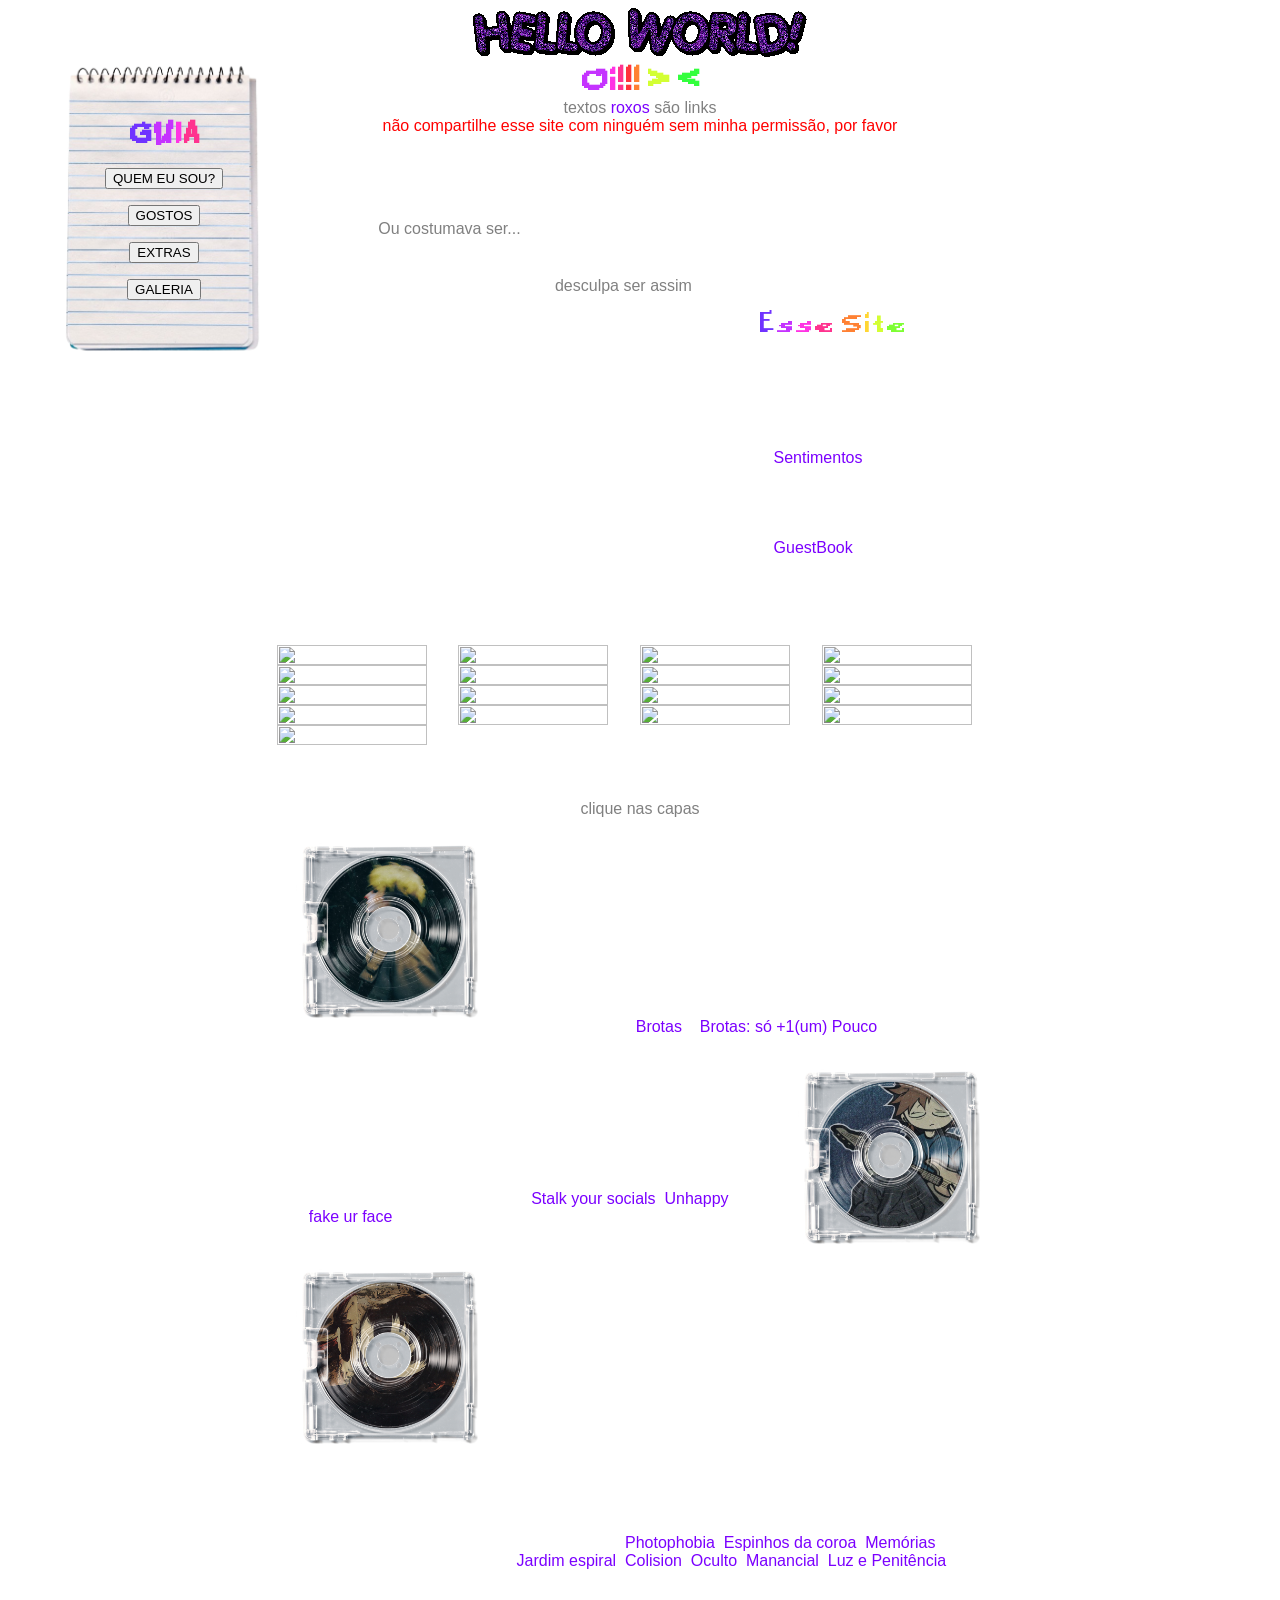
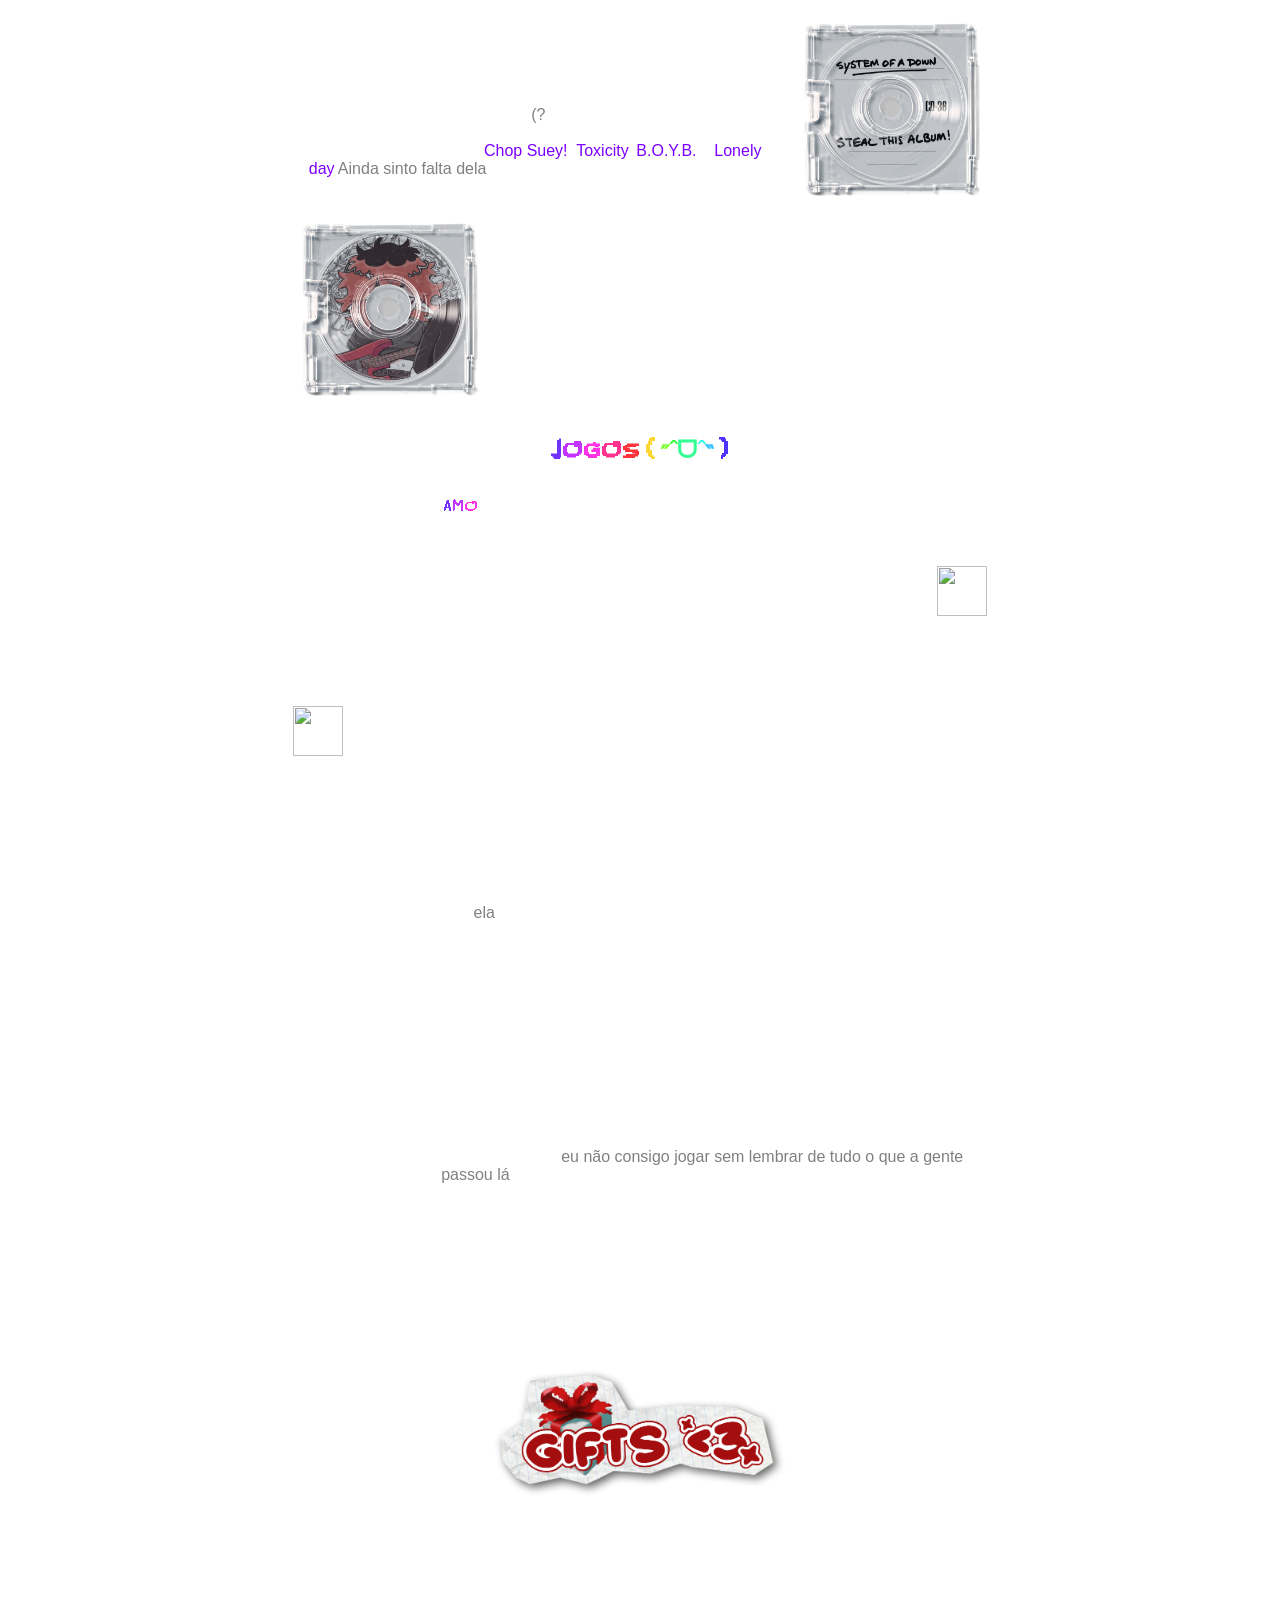
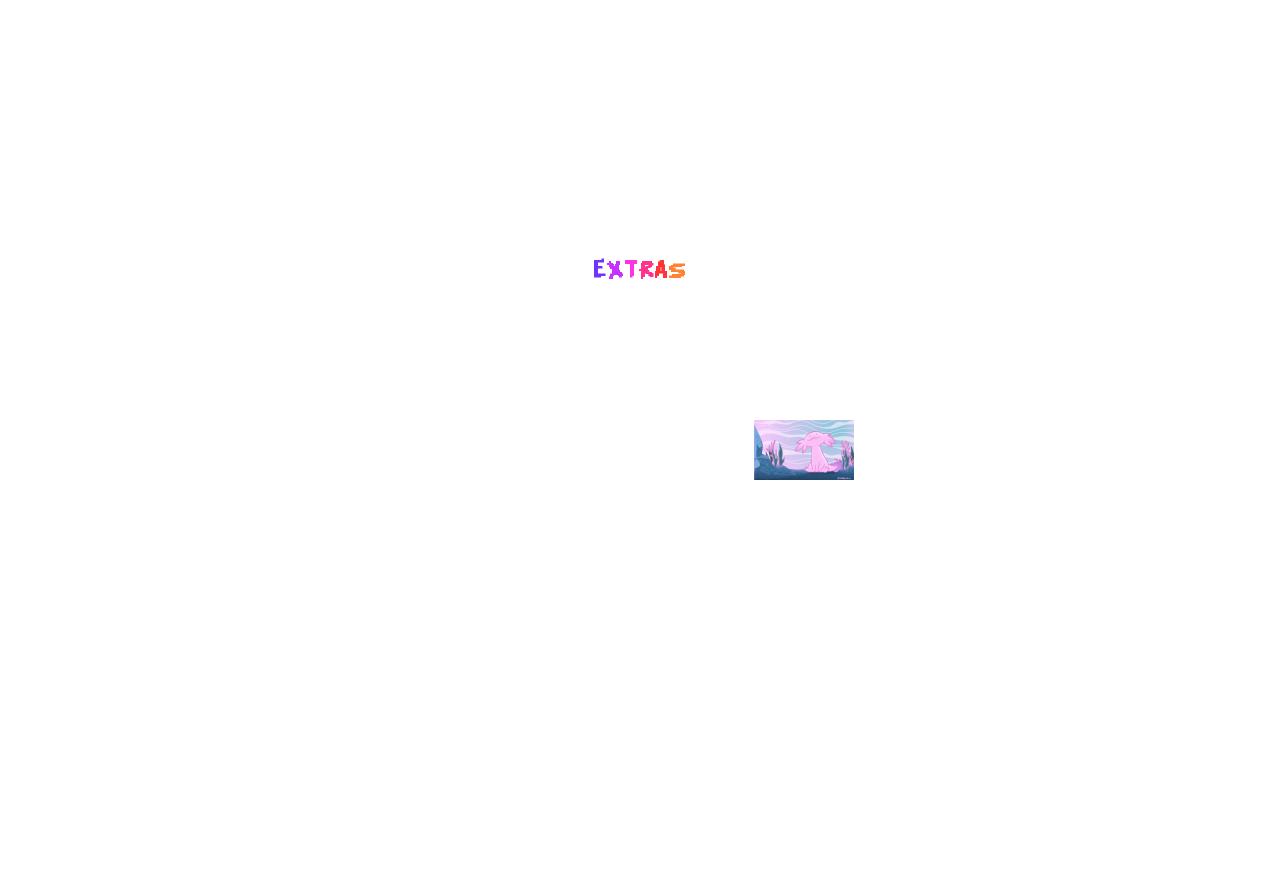
==== index.html @ f3878849 "Add files via upload" ====
<!DOCTYPE html>
<html lang="en">
<head>
    <meta charset="UTF-8">
    <meta name="viewport" content="width=device-width, initial-scale=1.0">
    <title>Emilly's blog</title>
    <link rel="stylesheet" href="style.css">
    <link rel="apple-touch-icon" sizes="180x180" href="/apple-touch-icon.png">
    <link rel="icon" type="image/png" sizes="32x32" href="/favicon-32x32.png">
    <link rel="icon" type="image/png" sizes="16x16" href="/favicon-16x16.png">
</head>
<body>
    <div class="cursor-animado"></div>
    <img src="text.gif" class="cursor-select" onclick="alert('nem esse kk')">

    <div id="verity" onclick="veritySay('HELLO! I am Verity, your personal assistent', 5)" style="display: none;">
        <div id="message"></div>
    </div>
    
    <div class="wrapper">
        <div class="side-bar">
            <img src="https://blob.gifcities.org/gifcities/EY6I27SBQLSNFRUG7I2D7M3UG7DHUPMF.gif" alt="" class="wing">
            <img src="https://blob.gifcities.org/gifcities/EY6I27SBQLSNFRUG7I2D7M3UG7DHUPMF.gif" alt="" class="wing t">
            <h1 class="title"><wonder class="rainbow">GUIA</wonder></h1>
            <button onclick="scrollF('start')">QUEM EU SOU?</button>
            <button onclick="scrollF('gostos')">GOSTOS</button>
            <button onclick="scrollF('extras')">EXTRAS</button> 
            <a href="galeria.html"><button>GALERIA</button></a>
        </div>
        <div class="second-side-bar">
            <div id="mp3">
                <audio src="music/audios/24radio.mp3"  id="audioPlayer"></audio>
                <img src="mp3.png" alt="">
                <div id="mp3_scream">
                    <div id="music-img"></div>
                </div>
                <div id="mp3_controls">
                    <button id="pause_btn" onclick="playMusic()"></button>
                    <button id="prev_btn"></button>
                    <button id="next_btn"></button>
                </div>
            </div>
        </div>
        <main class="main">
            <h1 class="title" id="start"><wonder class="rainbow"> Oi!!! > <</wonder></h1>
            <span><dark>textos <span style="color: rgb(123, 0, 255);" class="cursor-select" onclick="alert('esse não')">roxos</span> são links</dark></span>
            <span style="color: red;">não compartilhe esse site com ninguém sem minha permissão, por favor</span>
            <img src="https://blob.gifcities.org/gifcities/DZZO5K3R7XSNQJRRWSAHWILLK7ZHI3WM.gif" alt="">
            <section id="meetMe">
                <article>
                    <header class="title">Quem eu sou?</header>
                    <div>
                        Pergunta dificil, mas eu acho que eu sou uma pessoa sonhadora. <dark>Ou costumava ser...</dark> 
                        MAS, meu nome é Emilly Martins, eu nasci dia 3 de novembro de 2010, eu sou uma mulher trans, lesbica, e mto chata (✿￢_￢)<br>
                        eu não sei me descrever melhor :P . <dark>desculpa ser assim</dark>
                        <div class="flex" style="padding: 0;">
                            <img src="https://i.pinimg.com/originals/0c/be/e7/0cbee79cbc4201d10a4d42846862365d.gif" alt="" class="flag">
                            <img src="https://media0.giphy.com/media/v1.Y2lkPTZjMDliOTUyMDZiMnU2eW45d2l5N2EwanQwam9uN2RwMThtdGFyZnU0Z2Jsd2ZzOSZlcD12MV9naWZzX3NlYXJjaCZjdD1n/PJImYrBPw940xrFzRZ/source.gif" alt="" class="flag">-->
                        </div>
                    </div>
                    <a href="https://mail.google.com/mail/u/1/#inbox?compose=CllgCJZfSJZhHMVRGSjnNhhsdCKsvpKKDDCXMJgPgfwCsQHvdKFkMVWBnkHZqHWpXbRjCjJGGSq"><img src="https://blob.gifcities.org/gifcities/JGONMW4JKNGLPSJH5LWAZBK6ZXXPAZVK.gif" alt=""></a>

                </article>
                <div class="noPadding flex vertical">
                    <article>
                        <header class="title">Projetos</header>
                        <div class="flex" id="project">
                            <span>Eu amoooo fazer coisas kkk, em especial meu rpg inspirado em ordem paranormal. </span> 
                            <img src="https://blob.gifcities.org/gifcities/4TYHWALHWWEAHAHV3KRYLTEVF4OJMW2U.gif" alt="">
                        </div>
                    </article>
                    <article>
                        <header class="title rainbow">Esse Site</header>
                        <div>
                            Vou tentar atualizar esse site, até eu perder completamente o interesse (°ᵕ °✿)<br>
                            Sobre o site, vou por aqui coisas sobre mim, <a href="desabafos.html">Sentimentos</a> talvez, projetos, e.. eh, vou tentar ser honesta comigo.<br>
                            Mande uma pergunta ou comentario no meu <a href="https://emillymartins.atabook.org">GuestBook</a> ^^<br>
                            Esse site funciona melhor em computadores, então ligue a opção "para desktop"
                            
                        </div>
                    </article>
                </div>
            </section>
            <article class="blinkie-area">
                <img src="https://pixelsafari.neocities.org/blinkies/stuckinthe80s.gif" class="blinkie">
                <img src="https://pixelsafari.neocities.org/blinkies/artist.gif" class="blinkie">
                <img src="https://pixelsafari.neocities.org/blinkies/nightsky.png" class="blinkie">
                <img src="https://pixelsafari.neocities.org/blinkies/sunflowers.gif" class="blinkie">
                <img src="https://pixelsafari.neocities.org/blinkies/media/systemofadown.jpg" class="blinkie">
                <img src="https://pixelsafari.neocities.org/blinkies/media/kirby2.gif" class="blinkie">
                <img src="https://pixelsafari.neocities.org/blinkies/tf2.gif" class="blinkie">
                <img src="https://pixelsafari.neocities.org/blinkies/media/clumppenguin.gif" class="blinkie">
                <img src="https://y2k.neocities.org/blinkiez/newbatch/Blinkie_132__site_.gif" class="blinkie">
                <img src="https://y2k.neocities.org/blinkiez/newbatch/crzMphN.gif" class="blinkie">
                <img src="https://y2k.neocities.org/blinkiez/newbatch/hugshappy.gif" class="blinkie">
                <img src="https://y2k.neocities.org/blinkiez/newbatch/jesussaves.gif" class="blinkie">
                <img src="https://blinkies.neocities.org/b/display/0178-mikuwink2.gif" class="blinkie">
                <img src="https://blinkies.neocities.org/b/display/0145-kirbysquish.gif" class="blinkie">
                <img src="https://blinkies.neocities.org/b/display/0127-splatoon1.gif" class="blinkie">
                <img src="https://blinkies.neocities.org/b/display/0072-lesbian.gif" class="blinkie">
                <img src="https://blinkies.neocities.org/b/display/0023-trans-pride.gif" class="blinkie">
            </article>
            <article class="width-auto">
                <header class="title" id="gostos">GOSTOS!</header>
    
                <img src="https://blob.gifcities.org/gifcities/DYJ2CAMK5XY53CEXB7ZUSQGPJ26RFZV3.gif" alt="" class="width-auto">
                <h4>Música (~˘▽˘)~/♪♫♬•*¨*•.¸¸♪♪♫♬•*¨*</h4>
                <span><dark>clique nas capas</dark></span>
    
                <div class="flex vertical" style="gap: 0.5em;">
                    <div class="flex noMargin noPadding gameDiv">
                        <a href="https://www.youtube.com/channel/UC3sW-vnmTcekzWpjkKBWMUA"><img class="disc" src="disc_image8.png" alt=""></a>
                        <div class="flex vertical">
                            <h1 class="title">pairoT</h1>
                            <span>Eu conheci esse canal a MUITO tempo, acho que em 2019, o canal principal dele, Tropia, eu simplesmente AMO ele, todas as musicas são incriveis a um nivel espetacular. Curiosidades, varias músicas tem referências com outras músicas dele, e são incriveis. Outra curiosidade é que pairoT é um anagrama de Tropia, assim como aiporT. <br> as músicas dele são nostalgicas e tristes, mas são bem legais, eu amo o album <a href="https://open.spotify.com/intl-pt/album/40X1wsO5vzGhtyTH8qjlhp?si=5dfce169697b4fb6">Brotas</a> e <a href="https://open.spotify.com/intl-pt/album/3pCoQsuEZly4UFqY798Qsa?si=b5acd4aa2c1642c3">Brotas: só +1(um) Pouco</a></span>
                        </div>
                    </div>
                    <div class="flex noMargin noPadding reverse horizontal gameDiv">
                        <a href="https://www.youtube.com/channel/UCakZwIMnbcvJyLL3h78OrGw"><img class="disc" src="disc_image3.png" alt=""></a>
                        <div class="flex vertical">
                            <h1 class="title">S0rrow</h1>
                            <span>Eu conheci esse ano ainda (2026), é bem legal, tem uma pegada bem bacana, um estilo alternativo eu acho kk, geralmente sobre sentimentos e tals, eu acho bem interessante pra ouvir, as letras são bem legais de cantar kk. <br> Eu amo algumas músicas, tipo <a href="https://youtu.be/rALmnQk5InI?si=1opltZhdGMaPgzrW">Stalk your socials</a>, <a href="https://youtu.be/-HCvxCHOeEQ?si=rGow_lqO-SbojBV0">Unhappy</a> e <a href="https://youtu.be/UOKWjPdJmms?si=qF7dNJigjIE3YZCb">fake ur face</a></span>
                        </div>
                    </div>
                    <div class="flex noMargin noPadding gameDiv">
                        <a href="https://www.youtube.com/channel/UCugq5jDf4VySBga3lDcmq4g"><img class="disc" src="disc_image10.png" alt=""></a>
                        <div class="flex vertical">
                            <h1 class="title">Ayakashi</h1>
                            <span>MEU DEUS, ESSE CARA, eu descobri ele antes do ano passado, eu não sabia muito bem o que era ordem, e eu só ouvia algumas músicas sem saber kkk, agora eu já conheço e é maravilhoso, ele só faz músicas de ordem paranormal, mas não são musicas contando a história, mas sim sobre os sentimentos, emoções, vontades, intenções. Ele tem um estilo eletronico, rock, as vezes mais classico, mas todas são boas, acho que (junto do pairot) não tem uma musica ruim (posso estar enganada :V). Curiosidade, ele conseguiu uma parceria ,ou algo assim, com a Jambo (publisher do livro de regras e hqs de ordem).<br> eu queria pôr todas as músicas aqui, mas aqui estão umas que eu mais gosto, <a href="https://youtu.be/4jK_lPCWioA?si=vnVpaSTusNFDQIqX">Photophobia</a>, <a href="https://youtu.be/dYTipf1ulKc?si=evr8rilAROZJB0tv">Espinhos da coroa</a>, <a href="https://youtu.be/xs6PzdeleHk?si=tLCO30xWiznDC-Hb">Memórias</a>, <a href="https://youtu.be/igIC-LFBFl4?si=6Pivurr-pPoGyi5y">Jardim espiral</a>, <a href="https://youtu.be/IU58TVxI_lU?si=vJKxt6n0FjL8sb3S">Colision</a>, <a href="https://youtu.be/QFohJdCpjio?si=YDCXJH0ASMyTaNze">Oculto</a>, <a href="https://youtu.be/xrgqLlyWVzg?si=6Yu90QdzLMH9zYfn">Manancial</a>, <a href="https://youtu.be/u6ten8pFDTM?si=jU7x8idQ4Jo4vN1G">Luz e Penitência</a>, e todo o resto ksks</span>
                        </div>
                    </div>
                    <div class="flex noMargin noPadding reverse horizontal gameDiv">
                        <a href="https://www.youtube.com/channel/UC7-YMmnc0ppcWmio8t1WdcA"><img class="disc" src="disc_image7.png" alt=""></a>
                        <div class="flex vertical">
                            <h1 class="title">System Of a Down</h1>
                            <span>Rock, Simplesmente. Father, into Your hands I commend my spirit - Father, into Your hands - Why have You forsaken me? Eu conheci ano passado (eu acho <dark>(?</dark>), eu gosto bastante por ser meio aleatorio, legal de cantar e terem letras muito boas.<br> Amo essas músicas kks <a href="https://youtu.be/CSvFpBOe8eY?si=uwJaoE8UaD9Ui6FP">Chop Suey!</a>, <a href="https://youtu.be/iywaBOMvYLI?si=o5_0j8iZguXdsD-Y">Toxicity</a>, <a href="https://youtu.be/zUzd9KyIDrM?si=T4cpbiBze0PI191a">B.O.Y.B.</a> e <a href="https://youtu.be/DnGdoEa1tPg?si=OYXB1kAF21hkkOuQ">Lonely day</a>.<dark>Ainda sinto falta dela</dark></span>
                        </div>
                    </div>
                    <div class="flex noMargin noPadding gameDiv">
                        <a href="https://www.youtube.com/channel/UCMI-OeKt58Y-q2ZsbCdY2Tg"><img class="disc" src="disc_image1-21.png" alt=""></a>
                        <div class="flex vertical">
                            <h1 class="title">Shteppi</h1>
                            <span>Conheci ela esse ano, bem legal, as músicas são bem diferentes, um estilo weirdCore bem legal, parece que deu um problema com umas músicas dela, que o sample era feito com IA, e ela n sabia, e tirou as músicas, então não tenho com pôr o link :<</span>
                        </div>
                    </div>
                </div>

                <div class="flex divider">
                    <img src="https://pixelsafari.neocities.org/dividers/hangingstars.gif" alt="" class="sm-100 ">
                    <h1 class="title"><wonder class="rainbow">JOGOS ( ˶ˆᗜˆ˵ )</wonder></h1>
                    <img src="https://pixelsafari.neocities.org/dividers/hangingstars.gif" alt="" class="sm-100">
                </div>

                <section>
                    <span>EU SIMPLISMENTE <span class="title"><wonder class="rainbow">AMO</wonder></span> JOGOS, desde de pequenininha eu gostava de jogar, mas principalmente criar jogos ^^</span>
                </section>

                <img src="https://pixelsafari.neocities.org/dividers/boilingflowers.gif" alt="" class="width-auto">

                <div class="flex top gameDiv">
                    <img src="https://static.wikia.nocookie.net/logopedia/images/f/fd/BoI-Rebirth-Logo-e1419191913477-700x222.png/revision/latest?cb=20151128125632" alt="" class="logoJogo">
                    <span>Comecei a jogar esse ano, esse mês na verdade, tava numa mega promoção na steam, então comprei a bundle completa pra um amigo meu, e comprei o jogo base pra mim, mas acabou que a gente juntou umas moedas e comprou a bundle pra mim tmb, esse jogo é um roguelike bem arrombado, eu sou muito ruim nele, mas ele é beeeem divertido e legal de jogar, eu acabo jogando quando tô estressada kkkk</span>
                    <img src="https://i.pinimg.com/originals/0d/2e/d8/0d2ed875d62a3803192abce247f9acaf.gif" alt="" style="width: 50px; height: 50px;">
                </div>

                <img src="https://pixelsafari.neocities.org/dividers/boilingflowers.gif" alt="" class="width-auto">

                <div class="flex horizontal reverse top gameDiv">
                    <img src="https://1000logos.net/wp-content/uploads/2018/10/Minecraft-Logo-2013.png" alt="" class="logoJogo">
                    <span>Eu cresci com minecraft, como qualquer criança dos anos 2010, eu me lembro de um mundo que eu tinha uma base dentro de uma montanha, tinha um rio, uma platação de cenoura, e uma porta kk, eu usava aquelas copias de minecraft, so que essa tinha textura de hora de aventura, eu lembro que quando comprei o jogo em 2019, o mundo tava lá. Minha primeira noite foi numa planicie, eu tinha nascido numa floresta de arvore escura (aquelas grossas) perto de uma montanha eu acho, e eu fiquei com medo dos endermans e zumbies, então eu me prendi num buraco no chão kk.<br>
                    Esse jogo tá no meu coração, meu primeiro trabalho foi como designer num servidor de minecraft, eu me descobri lgbt por causa do jogo (de forma meio meme), eu zerei ele pela primeira vez com meus amigos no servidor, e eu fiz um mundo com <dark>ela</dark>. Hoje eu jogo com mods e meus amigos, sempre é muito legal descobrir esse mundo</span>
                    <img src="https://i.pinimg.com/originals/00/d4/fa/00d4fa4d0dd818876d77c2067cc8ce4b.gif" alt="" style="width: 50px; height: 50px;">
                </div>

                <img src="https://pixelsafari.neocities.org/dividers/boilingflowers.gif" alt="" class="width-auto">

                <div class="flex top gameDiv">
                    <img src="https://upload.wikimedia.org/wikipedia/commons/7/78/Club_Penguin_Logo_2012_-_2017.png" alt="" width="200px">
                    <span>Infelismente eu nunca joguei esse jogo quando existia, mas eu joguei verções dele, eu fiz amigos lá e a minha skin tá no catalogo do orgulho, na pagina trans, um penguin com a camisa do brasil, chapeu do luffy, e pantufa do sans. Esse jogo me fez começar a criar jogos, um dos meus primeiros jogos foi uma copia single player desse jogo. Hoje eu tenho alguns projetos que são homenagens a ele, como o cozy coffe e o bunny island, esse jogo tá no meu coração <3</span>
                    <img src="https://i.pinimg.com/originals/c1/f8/aa/c1f8aa061475c003d7ce92b374a7815f.gif" alt="" width="50px">
                </div>

                <img src="https://pixelsafari.neocities.org/dividers/boilingflowers.gif" alt="" class="width-auto">

                <div class="flex top reverse gameDiv">
                    <img src="https://stardewvalleywiki.com/mediawiki/images/6/68/Main_Logo.png" alt="" class="logoJogo">
                    <span>Eu comecei a jgoar por causa do meu amigo que comprou pra mim , eu acho esse jogo muito bom, mas eu não consigo relaxar muito kkk, eu joguei um tempo atras. <dark>eu não consigo jogar sem lembrar de tudo o que a gente passou lá</dark></span>
                </div>

                <img src="https://pixelsafari.neocities.org/dividers/boilingflowers.gif" alt="" class="width-auto">

                <span>Queria citar alguns outros jogos muito bons que fizeram parte da minha vida ^^. <span class="title">Terraria</span> Eu comecei a jogar por causa do meu amigo que comprou pra mim jogar com ele e mais um amigo, é concerteza um dos jogos mais divertidos que eu já joguei, eu passei mais tempo do que eu gostaria de adimitir jogando ele kkk. <span class="title">Tunic</span> Meu primeiro contato com esse jogo foi na casa de um amigo meu, ele jogava e eu ficava resenhando do jogo, esse ano eu peguei pra jogar ele, é bem bom, meio dificil kk, mas é bem divertido e as músicas são muito boas, não zerei ainda :( <span class="title">Katana zero</span> Eu amo esse jogo, a história é simplesmente perfeita, eu zerei ele no fim do ano passado. Eu conheci ele quando meu amigo mostrou no ultimo dia de aula de 2025, e ele deixou eu jogar um pouco, eu joguei bem mal, mas quando cheguei em casa e baixei, me dediquei a melhorar kk. Eu zerei ele ano passado.</span>
 
                <img src="Gifts.png"  style="width: 300px">
                <span>
                    Aqui são presentinhos que eu gosto/amo de receber ^^.
                    <br>
                    
                    <h2 class="title">Mensagens</h2>
                    <span>mensagens de bom dia, boa tarde, boa noite, ou mensagens legais sobre o dia seu ou meu ^^</span>
                    <br>
                    <h2 class="title">Presentinhos a mão</h2>
                    <span>cartinhas, bonequinhos, origamis, desenhos. Acessorios, QUALQUER COISA que tenha carinho, eu faço questão de guardar todos os presentinhos ^^</span>
                    <br>
                    <h2 class="title">Carinho</h2>
                    <span>Eu amo receber carinho ^^, acho que eu vou fazer uma parte só pra isso :o</span>
                    <br>
                    <h2 class="title">Acessorios/ Roupas</h2>
                    <span>Pulceiras, camisas, moletom. Eu amo essas coisas meio punks, tipo um monte de colar, pircing/brinco de pressão, aquelas calças cheias de bolsos, aneis, e como trans, isso melhora minha auto estima bastante (Eu visto P Adulto)
                    <br>
                    <h2 class="title">Eletronicos</h2>
                    <span>qualquer coisinha que tenha um sitema eletronico eu gosto, mesmo que velho.</span>

                    <h2 class="title">Qualquer coisa dada com carinho <3</h2>
                    </span>

                    <img src="https://ae-pic-a1.aliexpress-media.com/kf/S6377688ff6384863a7d1e86b795c5f5fM.jpg" alt="" width="100px">
                    <img src="https://ae-pic-a1.aliexpress-media.com/kf/S63ab9e8e3bb94192bc4db39a651b6fb8T.jpg" alt="" width="100px">
                </span>

                <div class="flex divider">
                    <img src="https://pixelsafari.neocities.org/dividers/lavenderhearts.gif" alt="" class="sm-100">
                    <h1 class="title"><wonder class="rainbow" id="extras">EXTRAS</wonder></h1>
                    <img src="https://pixelsafari.neocities.org/dividers/lavenderhearts.gif" alt="" class="sm-100">
                </div>
                
                <div class="flex" id="extra-container">
                    <iframe src="https://emillymartins.atabook.org" frameborder="0"></iframe>

                    <article class="flex vertical">
                        <header>
                            <h3 class="title">CURSOR</h3>
                        </header>

                        <div class="flex vertical" id="cursors">
                            <img src="https://images-wixmp-ed30a86b8c4ca887773594c2.wixmp.com/f/a11b1e6b-dd58-4721-9a02-f7a9d1705cc3/daf5fg7-fba18d54-f5c4-4132-ac04-f41e90873269.jpg/v1/fit/w_512,h_293,q_70,strp/roblox_stamp_3_0_by_darkyoshi973_daf5fg7-375w-2x.jpg?token=eyJ0eXAiOiJKV1QiLCJhbGciOiJIUzI1NiJ9.[base64].zzxvkE4jcGxD_5xsKIItGliOgfpTBr6Zv3z2mZ8uLVY" alt="" onclick="setCursor(1)">
                            <img src="https://i.pinimg.com/736x/ba/9d/69/ba9d69de4b36441387f8e6e6256edeb4.jpg" alt="" onclick="setCursor(2)">
                            <img src="tumblr-gif.gif" alt="" onclick="setCursor(3)">
                        </div>
                    </article>

                    <div id="mp3_place"></div>
                </div>

                <div class="flex divider">
                    <img src="https://i.imgur.com/jCqjGKT.gif" alt="" class="sm-200">
                    <a href="galeria.html"><img src="https://i.postimg.cc/HjfJ47Xz/Documento.png" alt=""></a>
                    <img src="https://i.imgur.com/jCqjGKT.gif" alt="" class="sm-200">
                </div>
                
                <span>Clique no titulo ^^</span>
                <img src="https://i.imgflip.com/axsj0d.jpg" alt="" width="150px">
            </article>
        </main>
    </div>
    <script src="https://cdn.jsdelivr.net/npm/html2canvas@1.4.1/dist/html2canvas.min.js"></script>
    <script src="script.js"></script>
    <script src="https://louisabraham.github.io/nekojs/neko.js" data-autostart></script>

</body>
</html>
---- style.css ----
/* ==========================================
   FONTES
========================================== */

@import url('https://fonts.googleapis.com/css2?family=Pixelify+Sans&display=swap');

@font-face {
    font-family: "Qablasco";
    src: url("Qablasco.ttf") format("truetype");
    font-weight: normal;
    font-style: normal;
    font-display: swap;
}

/* ==========================================
   RESET
========================================== */

* {
    color: white;
    font-family: "MS UI Gothic", Arial, sans-serif;
}

h1,
h2,
h3,
h4,
h5,
p,
span {
    margin: 0;
    padding: 0;
}

/* ==========================================
   BODY
========================================== */

body {
    position: relative;
    min-height: 100vh;

    display: flex;
    flex-direction: column;
    align-items: center;
    justify-content: center;

    overflow-x: hidden;
    overflow-y: auto;

    background-image: url(https://blob.gifcities.org/gifcities/33IUA4JRR35YRIDJTRRO5NIO4PIS4I2Y.gif);
}

/* ==========================================
   CURSOR
========================================== */

.cursor-animado {
    position: absolute;
    width: 32px;
    height: 32px;

    background-color: transparent;
    pointer-events: none;
    transition: transform .1s ease;
    z-index: 90;
}

button,
a,
.cursor-select {
    cursor: none;
}

/* ==========================================
   TIPOGRAFIA
========================================== */

.title,
.title span {
    font-family: Qablasco, Arial, sans-serif;
}

dark {
    color: gray;
}

/* ==========================================
   LAYOUT
========================================== */

body .main {
    width: 60%;

    display: flex;
    flex-direction: column;
    align-items: center;

    border: 1px solid white;
}

article {
    display: flex;
    flex-direction: column;
    align-items: center;

    border: 1px solid white;
}

article header,
main header {
    width: 100%;
    font-size: 30px;
    border-bottom: 1px solid white;
}

article div {
    padding: 1em;
}

section {
    display: flex;
    width: 100%;
    padding: 1em;
    gap: 1em;
    box-sizing: border-box;
}

.wrapper {
    display: flex;
    justify-content: center;
}

.divider {
    align-items: center;
}

/* ==========================================
   GALERIA
========================================== */

.galeria {
    width: 100%;
    display: grid;
    grid-template-columns: repeat(auto-fit, minmax(230px, 1fr));
    justify-items: center;
    gap: 1em;
    margin-top:1em;
}

/* ==========================================
   FLEX UTILITIES
========================================== */

.flex {
    display: flex;
    gap: 1em;
}

.flex.vertical {
    flex-direction: column;
}

.flex.vertical.reverse {
    flex-direction: column-reverse;
}

.flex.horizontal {
    flex-direction: row;
}

.flex.horizontal.reverse {
    flex-direction: row-reverse;
}

.flex.top {
    align-items: flex-start;
}

/* ==========================================
   UTILITÁRIOS
========================================== */

.noPadding {
    padding: 0;
}

.noMargin {
    margin: 0;
}

/* ==========================================
   LINKS / BOTÕES
========================================== */

button {
    color: black;
}

a {
    display: contents;
    color: rgb(123, 0, 255);
    text-decoration: underline;
}

/* ==========================================
   COMPONENTES
========================================== */

.flag {
    width: 35%;
}

.disc {
    width: 15dvw;
    height: 15dvw;
}

.logoJogo {
    width: 400px;
}

.draw {
    width: 200px;
    margin-bottom: 1em;

    border: 30px solid transparent;
    border-image: url(https://i.postimg.cc/Th8qd5DX/lace.png) 25.5 fill repeat;
}

.blinkie-area {
    width: calc(100% - 2em);
    display: grid;
    grid-template-columns: repeat(auto-fit, minmax(150px, 1fr));
}

.blinkie {
    width: 150px;
    height: 20px;
}

/* ==========================================
   SIDEBAR
========================================== */

.side-bar {
    position: fixed;
    left: 5dvw;

    width: 200px;
    height: 293px;

    display: flex;
    flex-direction: column;
    align-items: center;
    justify-content: center;
    gap: 1em;

    background-image: url(note.png);
    background-size: cover;
}

.side-bar .wing {
    position: absolute;
    top: 45%;
    right: -20px;
}

.side-bar .wing.t {
    left: -25px;
    right: 0;
    transform: rotateY(180deg);
}

.second-side-bar {
    position: fixed;
    right: 5dvw;

    
    z-index: 10;
}

#mp3 {
    min-width: 200px;
    min-height: 293px;
    display: flex;
    flex-direction: column;
    align-items: center;
    justify-content: center;
    position: relative;
    display: none;
}

#mp3 img {
    width: 200px;
}

#mp3 #mp3_scream {
    top: -8px;
    position: absolute;
    height: 132px;
    width: 171px;
    background-image: url(https://i.pinimg.com/736x/87/ba/a5/87baa5ef4325519870b1267ff162987f.jpg);
    background-size: cover;
    z-index: -1;
}

#mp3 canvas {
    top: -8px;
    position: absolute;
}

#pixelCanvas{
    margin-top:20px;
    border:1px solid #555;

    image-rendering: pixelated;
    image-rendering: crisp-edges;
}

#mp3 #mp3_controls {

}

#mp3 #mp3_controls button {
    position: absolute;
    width: 41px;
    height: 41px;
    background-color: transparent;
    border: 1px solid black;
}

#mp3 #mp3_controls #pause_btn{
    top: 240px;
    left: 80px;
}

#mp3 #mp3_controls #prev_btn {
    top: 197px;
    left: 37px;
}

#mp3 #mp3_controls #next_btn {
    top: 197px;
    left: 123px;
}

/* ==========================================
   IFRAME
========================================== */

iframe {
    height: 432px;

    border: 30px solid transparent;
    border-image: url(https://i.postimg.cc/15LJ6br1/Untitled276-20241031174517.png) 24 fill repeat;
}

/* ==========================================
   IMAGENS
========================================== */

#cursors img {
    width: 100px;
}

/* ==========================================
   ANIMAÇÕES
========================================== */

.wonderMove {
    display: inline-block;
    animation: wonderMove 2s linear infinite;
}

@keyframes wonderMove {
    0%,
    100% {
        transform: translateY(0);
    }

    50% {
        transform: translateY(-20px);
    }
}

/* ==========================================
   RESPONSIVO
========================================== */

.width-auto {
    width: calc(100% - 2em) !important;
}

@media screen and (max-width: 1000px) {
    .gameDiv {
        flex-direction: column !important;
    }
}

@media screen and (max-width: 800px) {

    * {
        font-family: "Pixelify Sans", sans-serif;
    }

    body .main {
        width: 90dvw !important;
    }

    .disc {
        width: 35dvw;
        height: 35dvw;
    }

    #project {
        flex-direction: column;
    }

    .side-bar, .second-side-bar {
        display: none;
    }

    .divider {
        flex-direction: column !important;
    }

    .gameDiv.top {
        align-items: center !important;
    }

    .sm-100 { width: 100px !important; }
    .sm-200 { width: 200px !important; }
    .sm-300 { width: 300px !important; }
    .sm-400 { width: 400px !important; }
    .sm-500 { width: 500px !important; }
}

@media screen and (max-width: 500px) {
    #meetMe {
        flex-direction: column;
    }
    .logoJogo {
        width: 300px;
    }
    #extra-container {
        display: flex;
        flex-direction: column;
    }
}

.panel {
    height: 100px;
    width: 400px;
    border: 1px solid white;
    border-radius: 25px;
    background: #2A7B9B;
    background: linear-gradient(0deg, rgba(45, 125, 156, 0.69) 0%, rgba(192, 240, 211, 0.63) 76%, rgba(101, 114, 119, 0.65) 100%);
}

#verity {
    height: 64px;
    width: 64px;
    background-image: url(verity-face1.png);
    background-size: cover;
    position: fixed;
    top: 600px;
    transition: 0.2s;
    display: flex;
    justify-content: center;
    z-index: 99999;
}

#verity.saying {
    transform: scaleY(200%);
    background-image: url(verity-face2.png);
}

#verity #message {
    display: none;
    height: 100px;
    width: 200px;
    border: 30px solid transparent;
    border-image: url(ballon.png) 7 fill repeat;
    position: relative;
    top: -120px;
    transform: scaleY(50%);
    color: black;

}

#verity.saying #message {
    display: block;
}
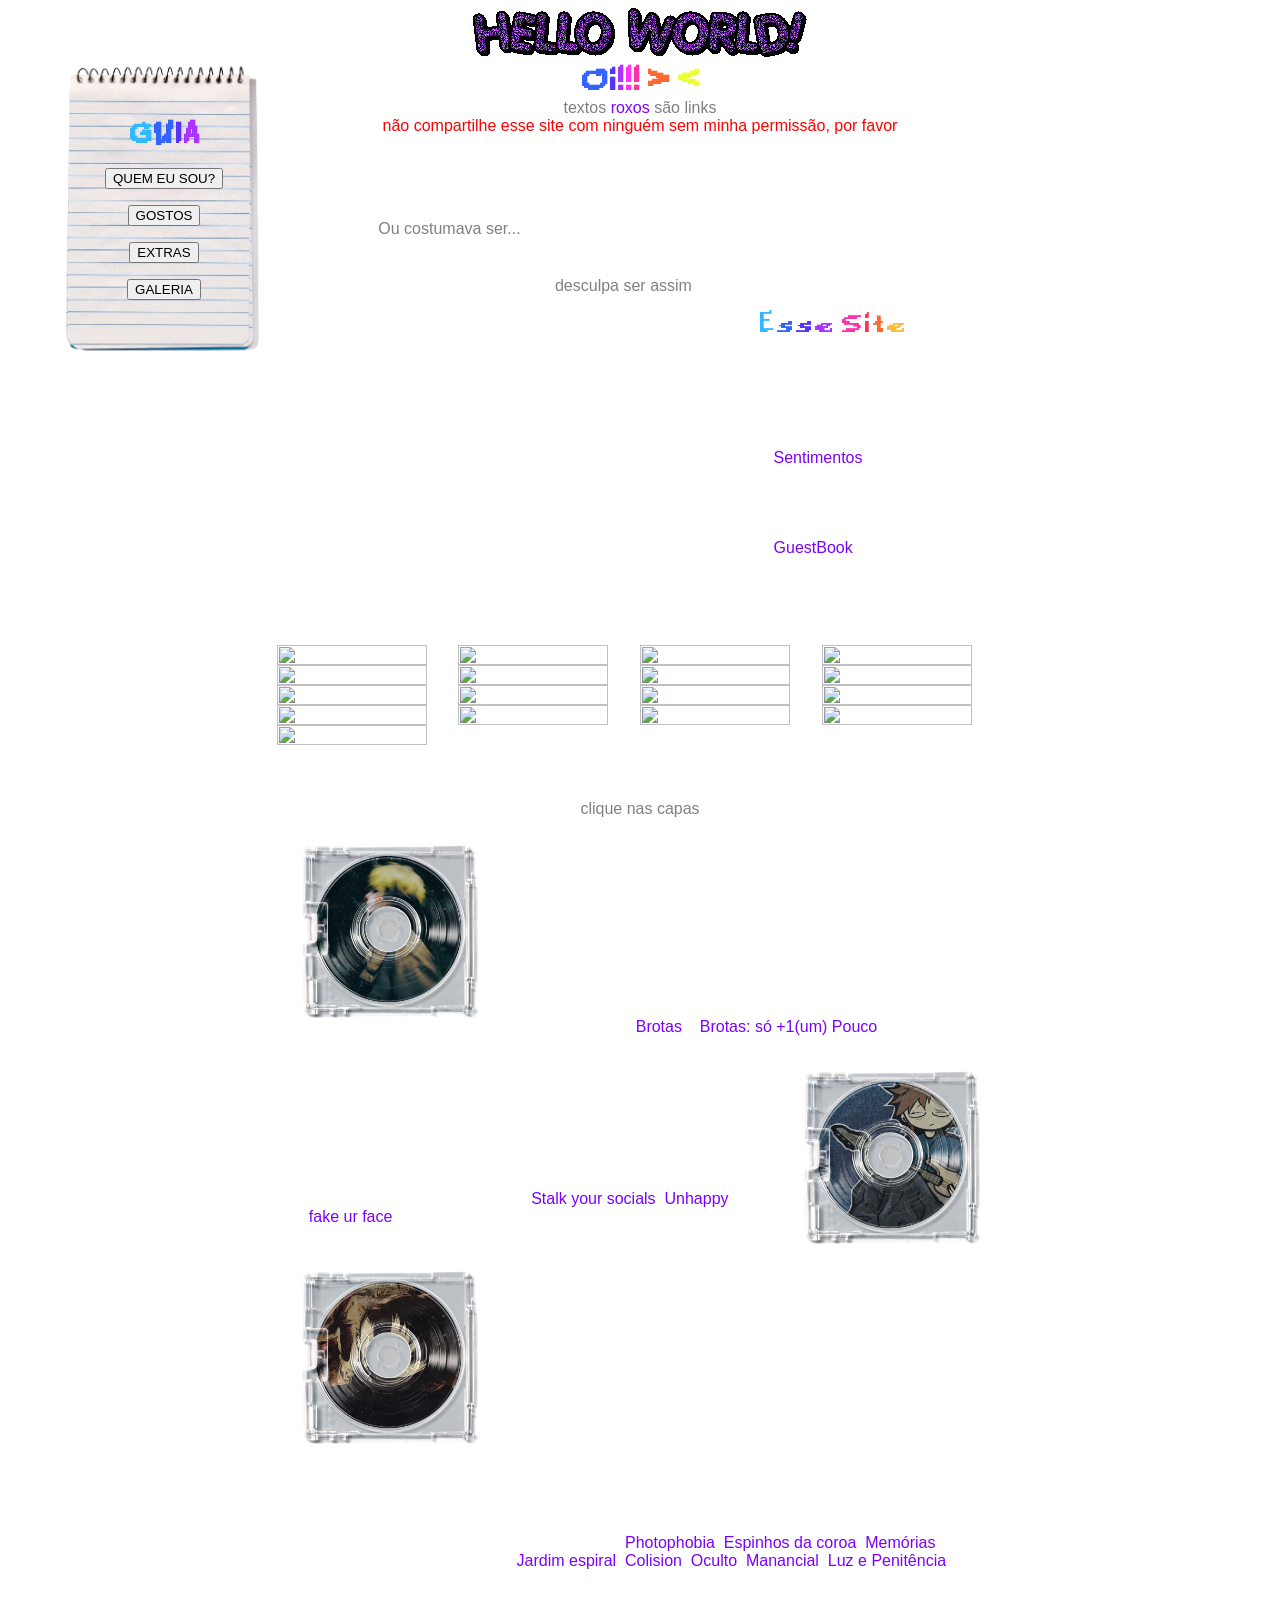
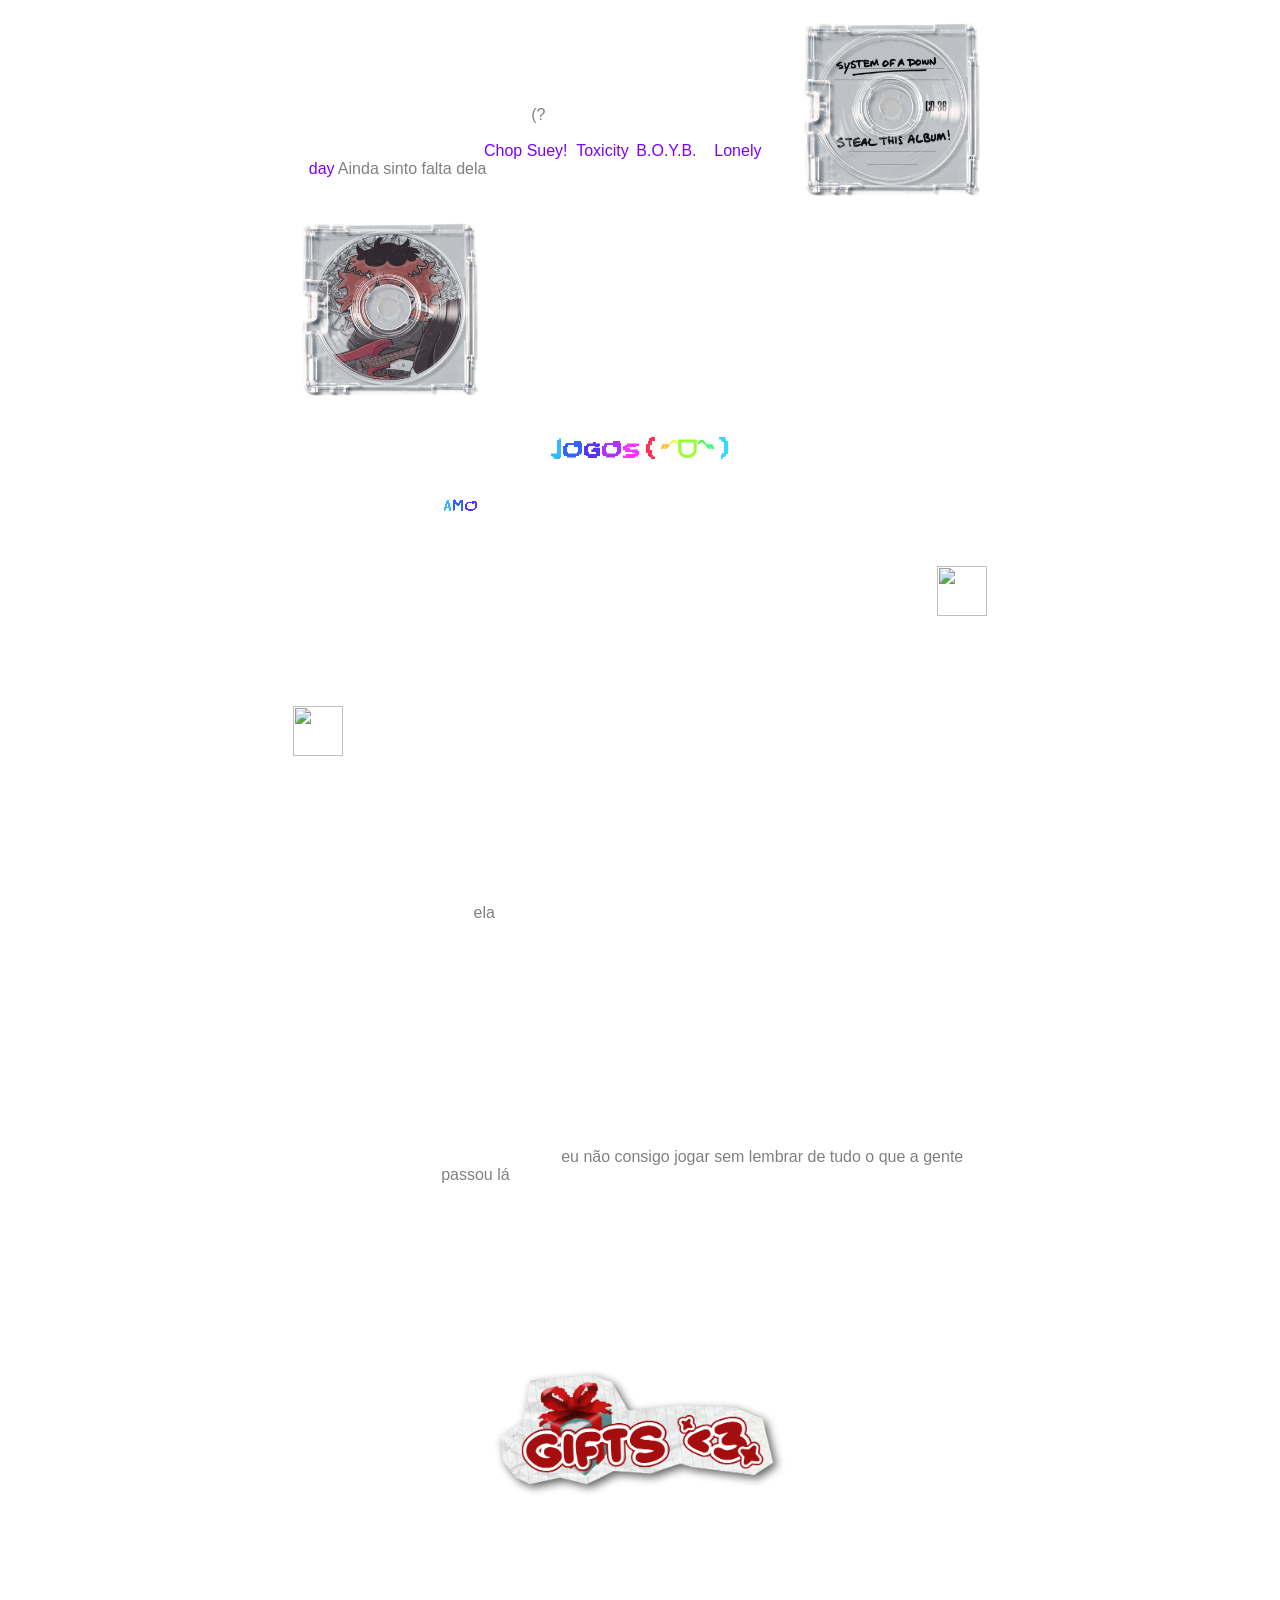
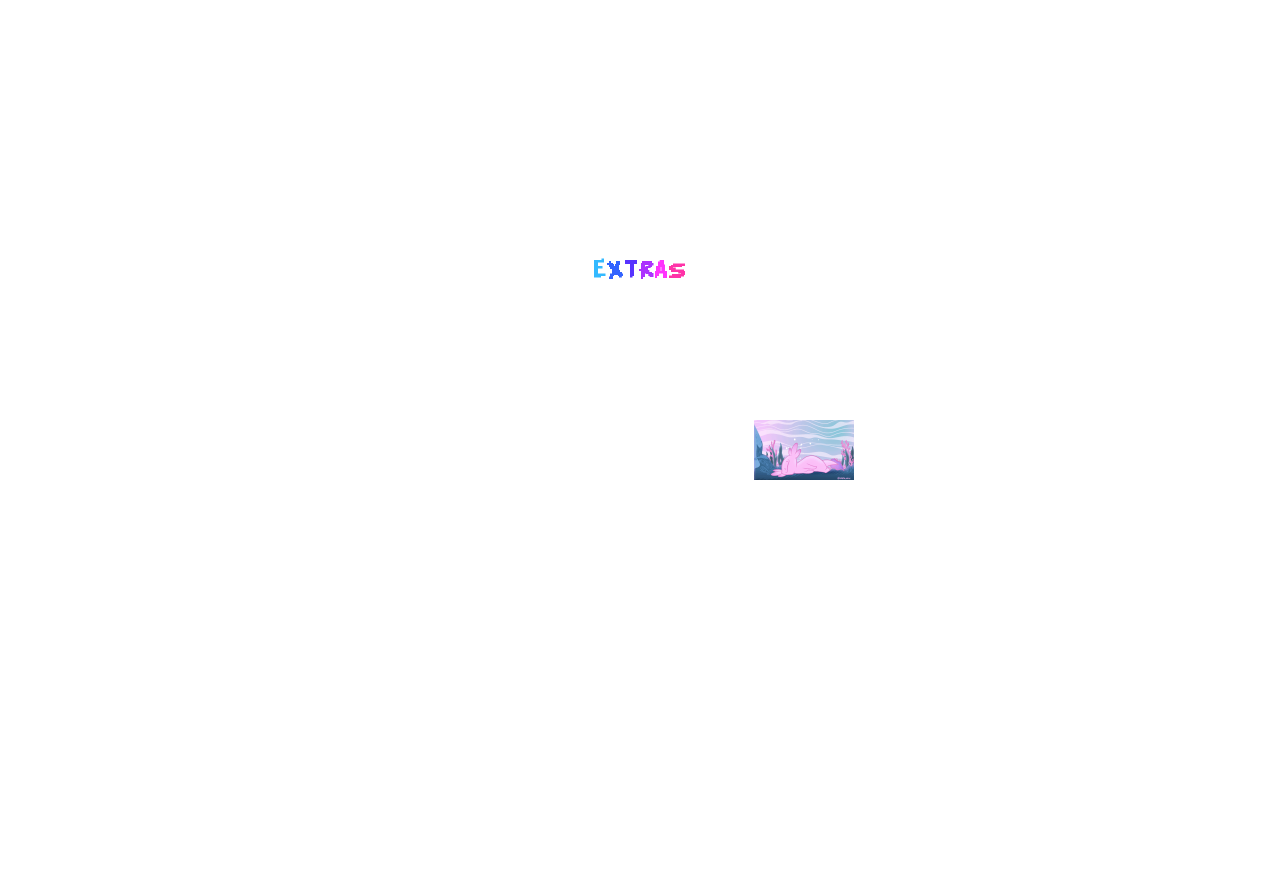
==== commit c154525d: "Add files via upload" ====
--- a/index.html
+++ b/index.html
@@ -58,7 +58,7 @@
                             <img src="https://media0.giphy.com/media/v1.Y2lkPTZjMDliOTUyMDZiMnU2eW45d2l5N2EwanQwam9uN2RwMThtdGFyZnU0Z2Jsd2ZzOSZlcD12MV9naWZzX3NlYXJjaCZjdD1n/PJImYrBPw940xrFzRZ/source.gif" alt="" class="flag">-->
                         </div>
                     </div>
-                    <a href="https://mail.google.com/mail/u/1/#inbox?compose=CllgCJZfSJZhHMVRGSjnNhhsdCKsvpKKDDCXMJgPgfwCsQHvdKFkMVWBnkHZqHWpXbRjCjJGGSq"><img src="https://blob.gifcities.org/gifcities/JGONMW4JKNGLPSJH5LWAZBK6ZXXPAZVK.gif" alt=""></a>
+                    <a href="malito:emillymartinsmikufan@gmail.com"><img src="https://blob.gifcities.org/gifcities/JGONMW4JKNGLPSJH5LWAZBK6ZXXPAZVK.gif" alt=""></a>
 
                 </article>
                 <div class="noPadding flex vertical">
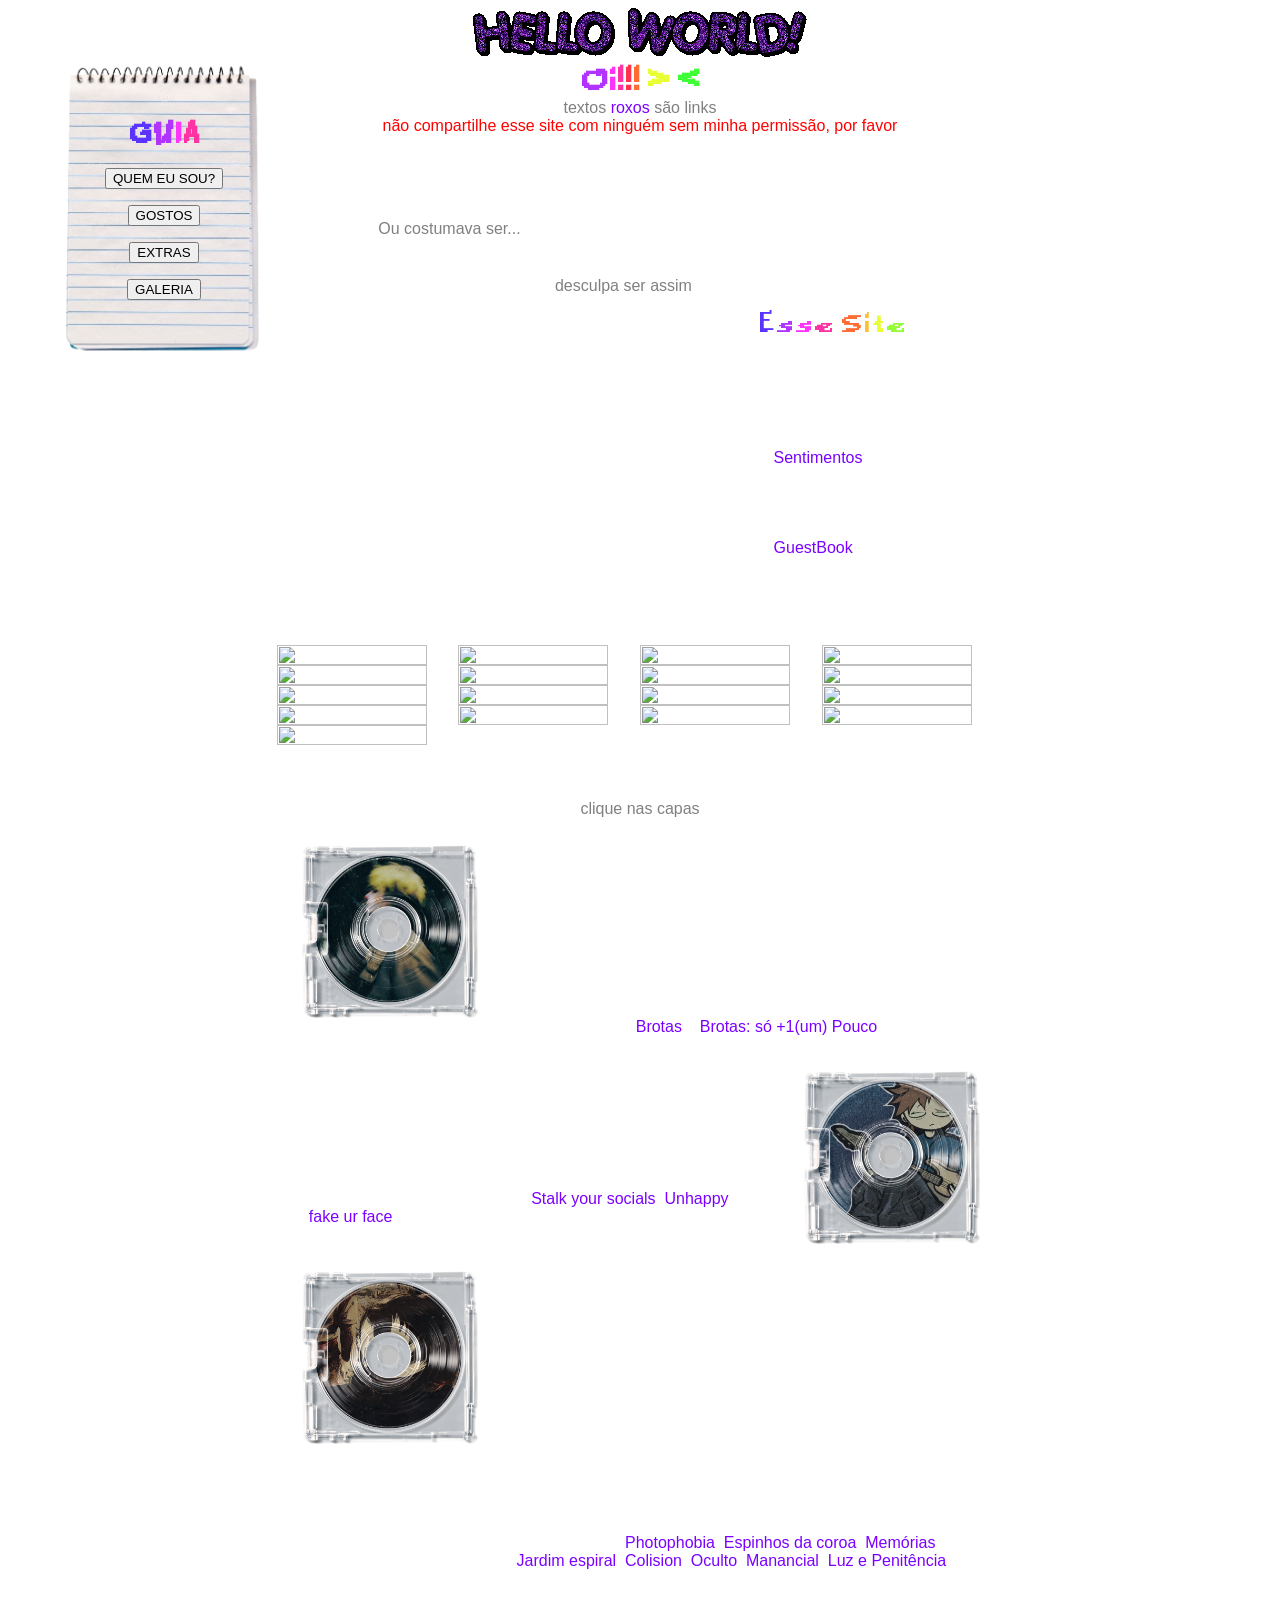
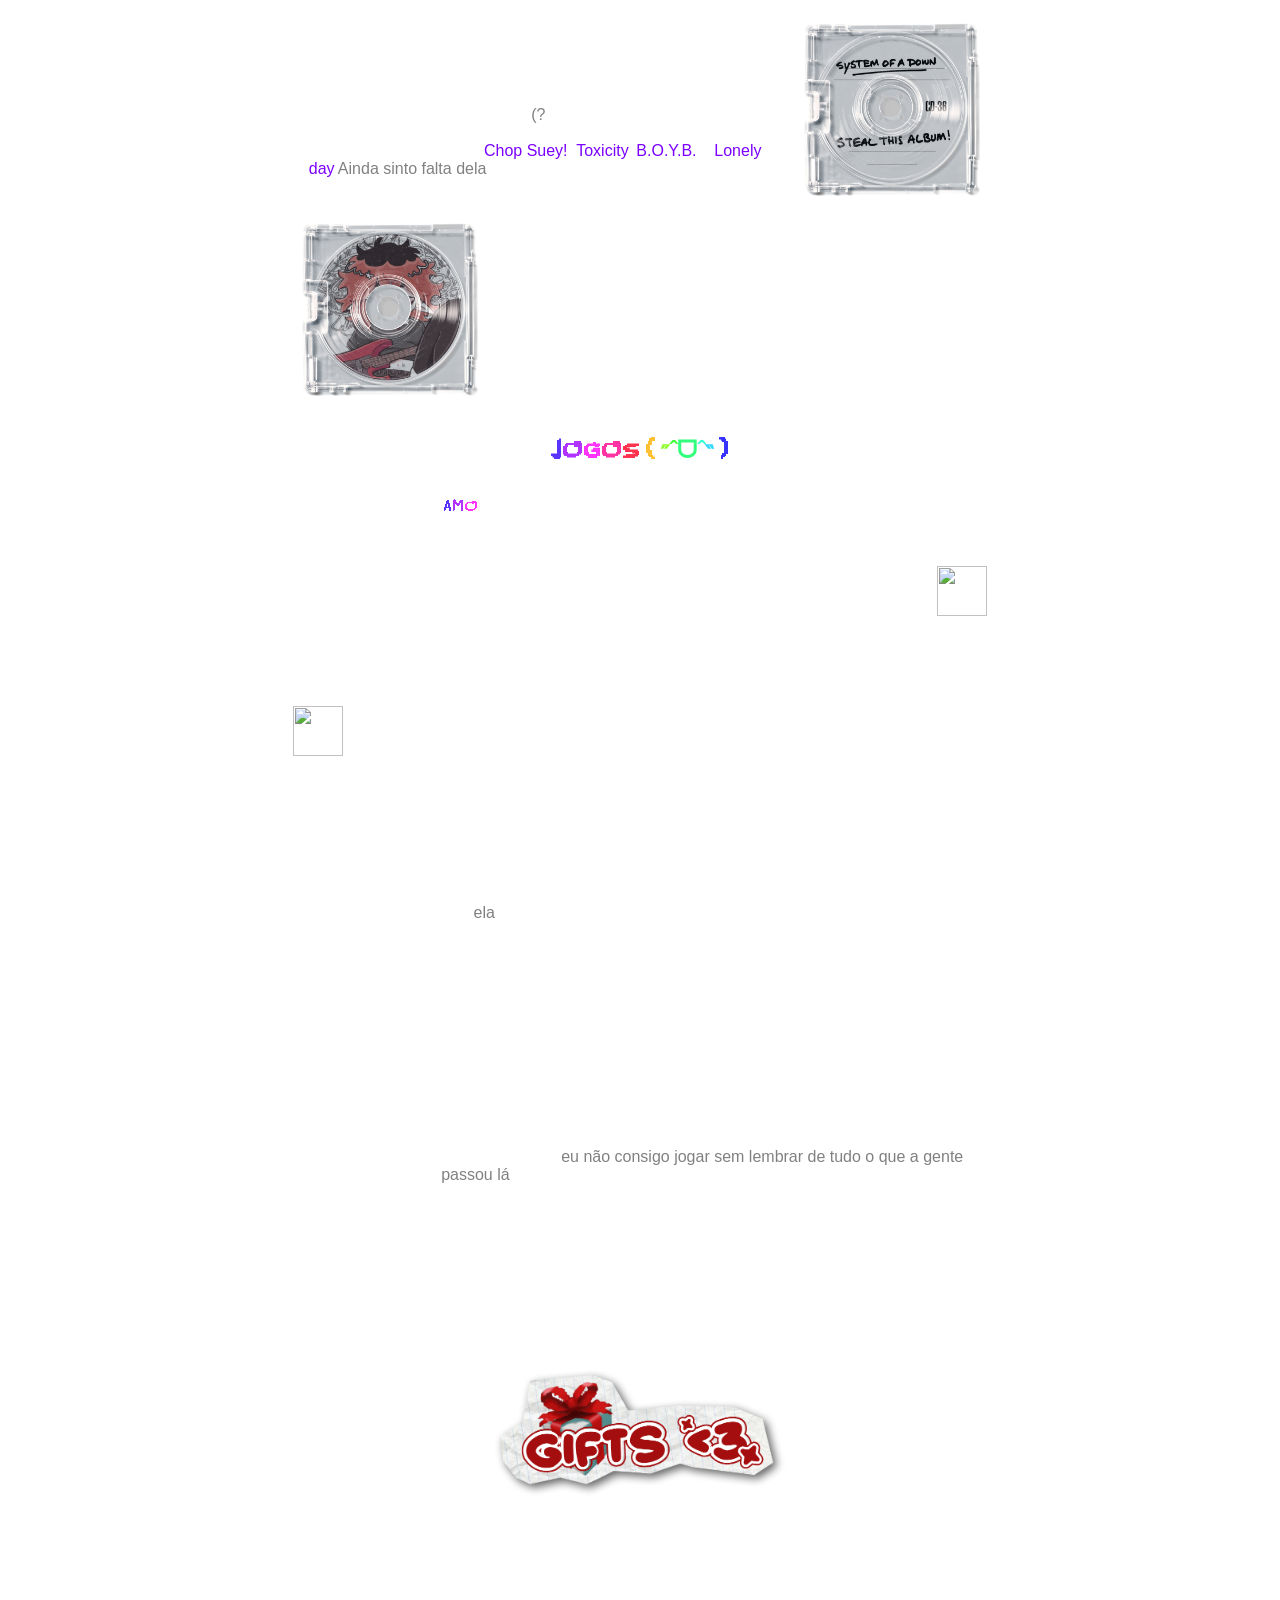
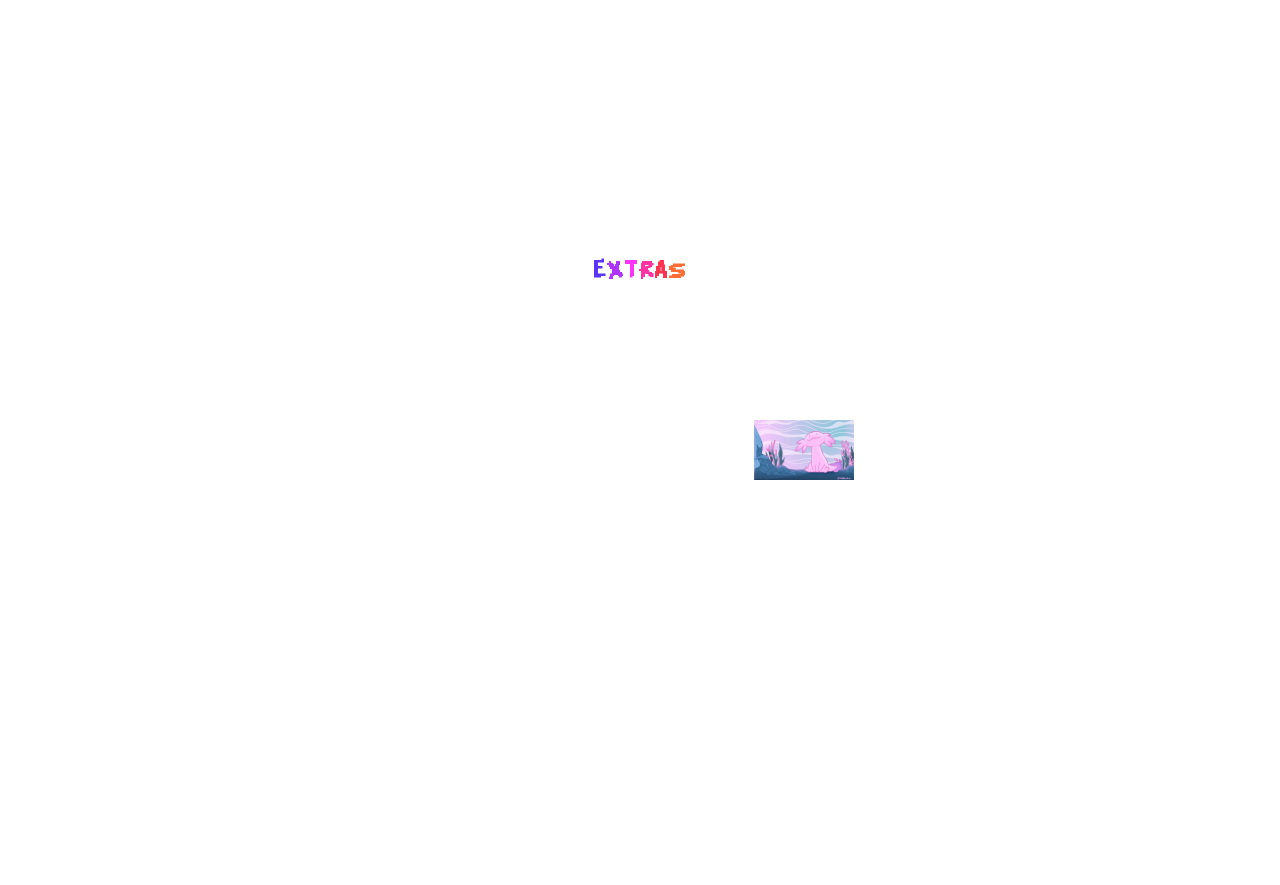
==== commit fcfc67d3: "Add files via upload" ====
--- a/index.html
+++ b/index.html
@@ -216,6 +216,9 @@
 
                     <img src="https://ae-pic-a1.aliexpress-media.com/kf/S6377688ff6384863a7d1e86b795c5f5fM.jpg" alt="" width="100px">
                     <img src="https://ae-pic-a1.aliexpress-media.com/kf/S63ab9e8e3bb94192bc4db39a651b6fb8T.jpg" alt="" width="100px">
+                    <img src="https://ae-pic-a1.aliexpress-media.com/kf/S83da7a02a3ce42298d6faef40810fc4bK.jpg" alt="" width="100px">
+                    <img src="https://ae-pic-a1.aliexpress-media.com/kf/Hfa129003570d47319df04692c2e8a4d66.jpg" alt="" width="100px">
+                    <img src="https://ae-pic-a1.aliexpress-media.com/kf/HTB11ggXbsLJ8KJjy0Fnq6AFDpXa3.jpg" alt="" width="100px">
                 </span>
 
                 <div class="flex divider">
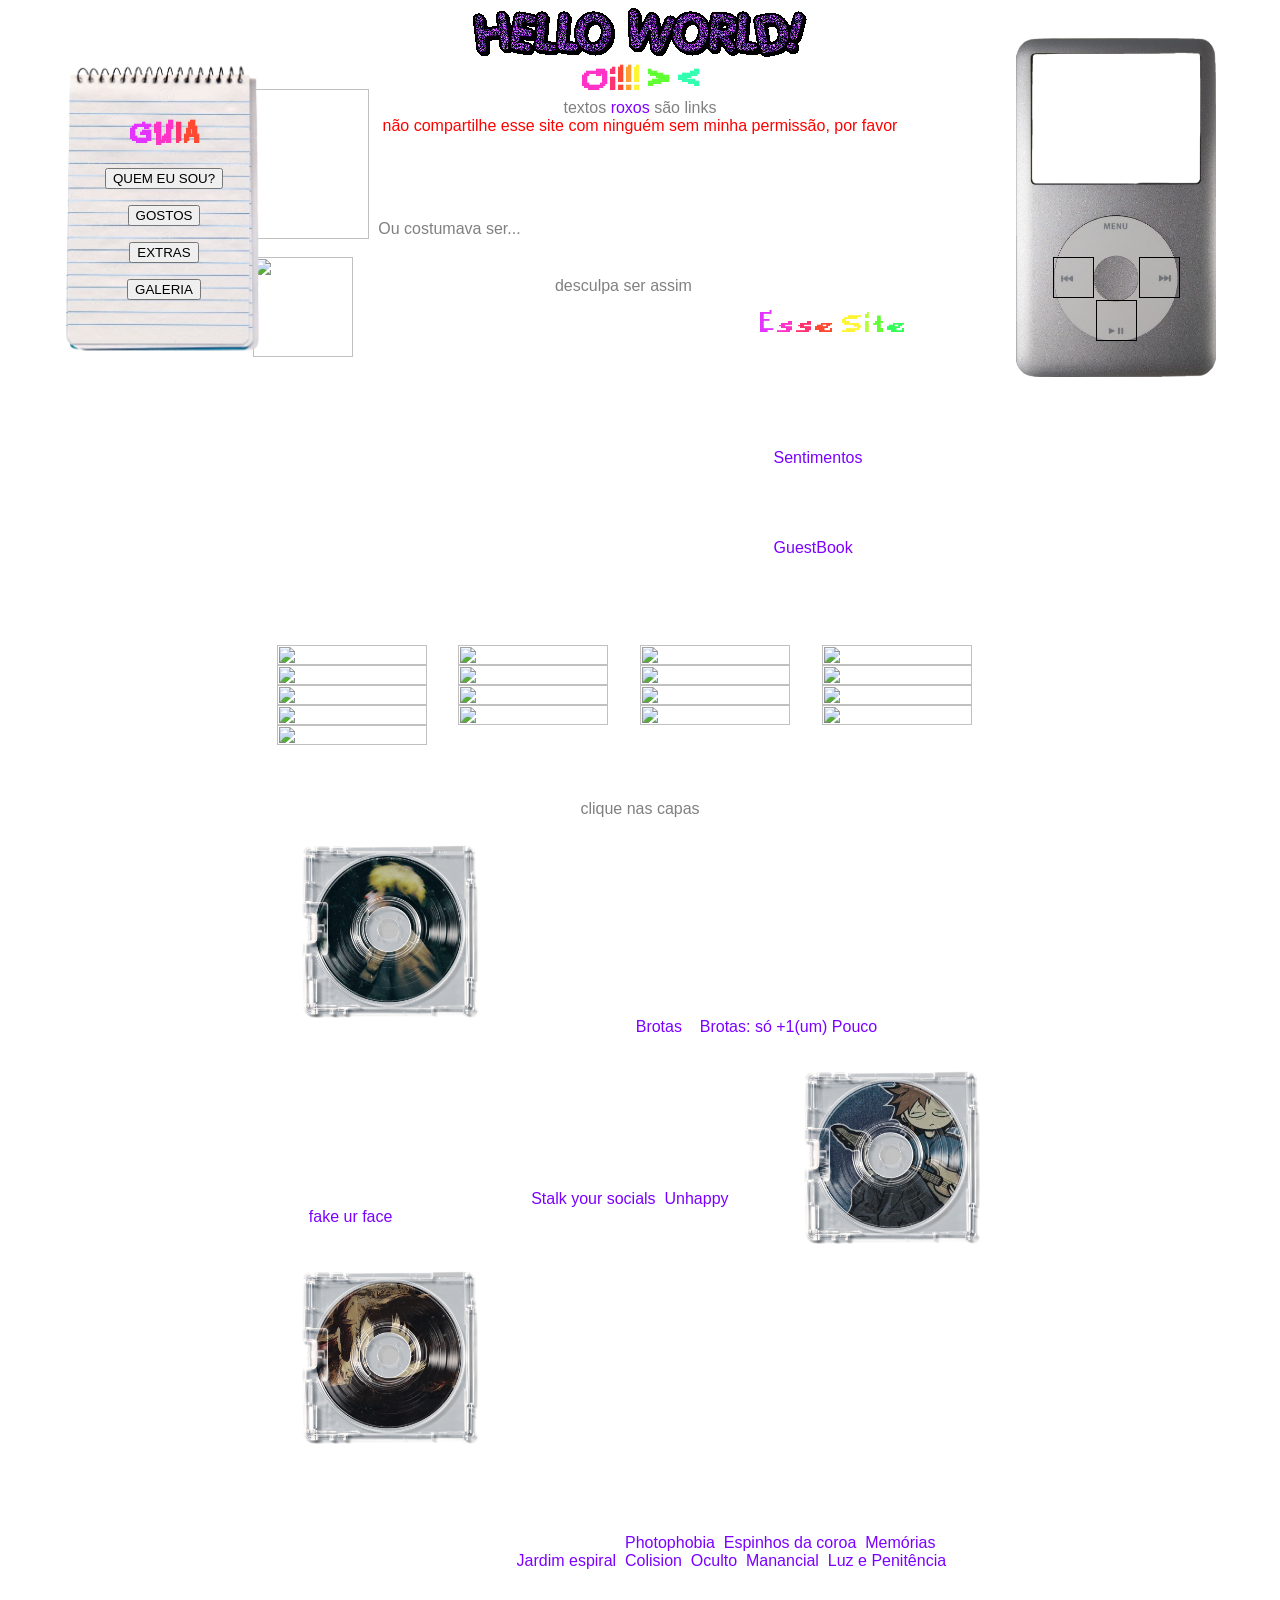
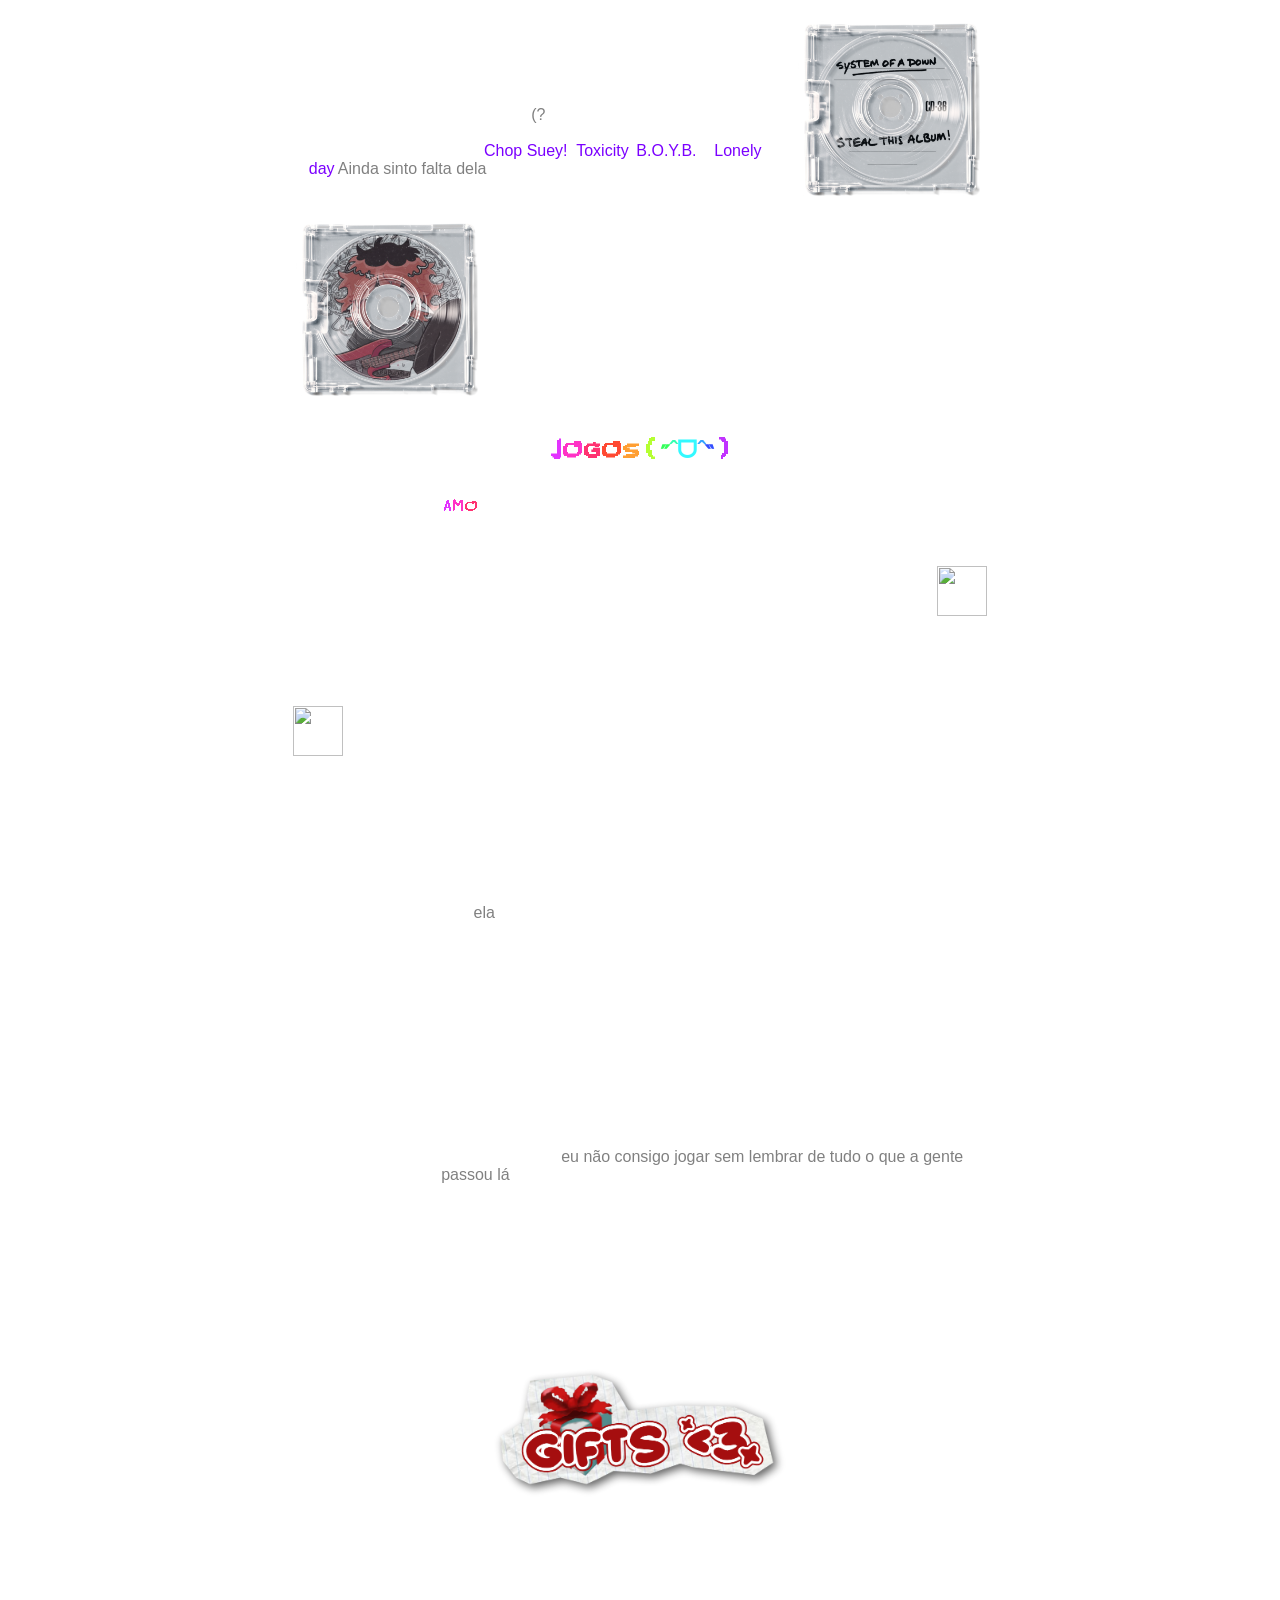
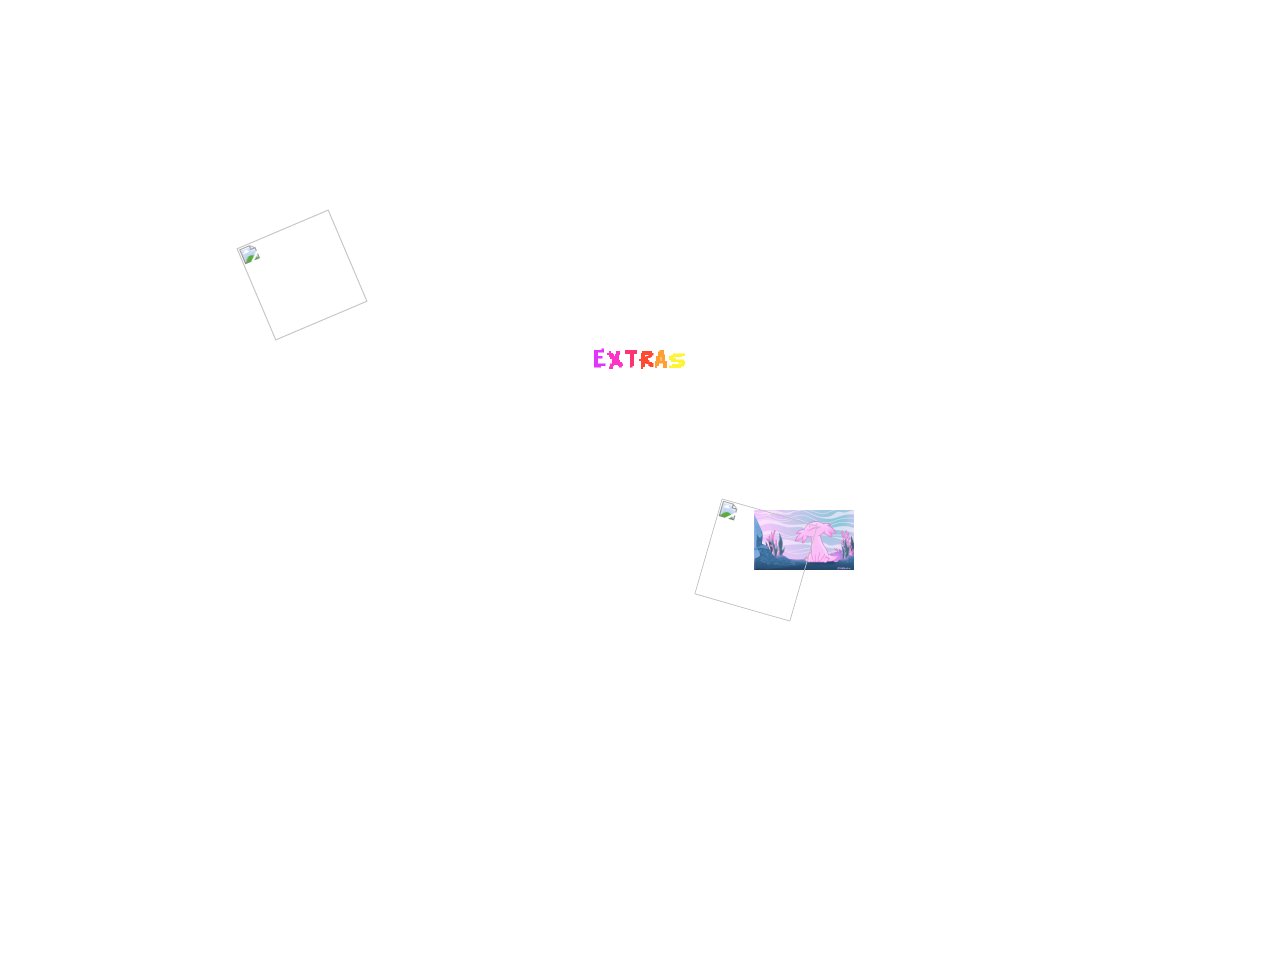
==== commit f970cb8c: "Add files via upload" ====
--- a/index.html
+++ b/index.html
@@ -13,7 +13,7 @@
     <div class="cursor-animado"></div>
     <img src="text.gif" class="cursor-select" onclick="alert('nem esse kk')">
 
-    <div id="verity" onclick="veritySay('HELLO! I am Verity, your personal assistent', 5)" style="display: none;">
+    <div id="verity" onclick="veritySay('HELLO! I am Verity, your personal assistent', 2)" style="display: none;">
         <div id="message"></div>
     </div>
     
@@ -36,8 +36,8 @@
                 </div>
                 <div id="mp3_controls">
                     <button id="pause_btn" onclick="playMusic()"></button>
-                    <button id="prev_btn"></button>
-                    <button id="next_btn"></button>
+                    <button id="prev_btn" onclick="prevMusic()"></button>
+                    <button id="next_btn" onclick="nextMusic()"></button>
                 </div>
             </div>
         </div>
@@ -48,14 +48,14 @@
             <img src="https://blob.gifcities.org/gifcities/DZZO5K3R7XSNQJRRWSAHWILLK7ZHI3WM.gif" alt="">
             <section id="meetMe">
                 <article>
-                    <header class="title">Quem eu sou?</header>
+                    <header class="title" id="titleHeader">Quem eu sou?</header>
                     <div>
                         Pergunta dificil, mas eu acho que eu sou uma pessoa sonhadora. <dark>Ou costumava ser...</dark> 
                         MAS, meu nome é Emilly Martins, eu nasci dia 3 de novembro de 2010, eu sou uma mulher trans, lesbica, e mto chata (✿￢_￢)<br>
                         eu não sei me descrever melhor :P . <dark>desculpa ser assim</dark>
-                        <div class="flex" style="padding: 0;">
+                        <div class="flex" style="padding: 0;" id="flags">
                             <img src="https://i.pinimg.com/originals/0c/be/e7/0cbee79cbc4201d10a4d42846862365d.gif" alt="" class="flag">
-                            <img src="https://media0.giphy.com/media/v1.Y2lkPTZjMDliOTUyMDZiMnU2eW45d2l5N2EwanQwam9uN2RwMThtdGFyZnU0Z2Jsd2ZzOSZlcD12MV9naWZzX3NlYXJjaCZjdD1n/PJImYrBPw940xrFzRZ/source.gif" alt="" class="flag">-->
+                            <img src="https://media0.giphy.com/media/v1.Y2lkPTZjMDliOTUyMDZiMnU2eW45d2l5N2EwanQwam9uN2RwMThtdGFyZnU0Z2Jsd2ZzOSZlcD12MV9naWZzX3NlYXJjaCZjdD1n/PJImYrBPw940xrFzRZ/source.gif" alt="" class="flag"></img>-->
                         </div>
                     </div>
                     <a href="malito:emillymartinsmikufan@gmail.com"><img src="https://blob.gifcities.org/gifcities/JGONMW4JKNGLPSJH5LWAZBK6ZXXPAZVK.gif" alt=""></a>
@@ -221,6 +221,17 @@
                     <img src="https://ae-pic-a1.aliexpress-media.com/kf/HTB11ggXbsLJ8KJjy0Fnq6AFDpXa3.jpg" alt="" width="100px">
                 </span>
 
+                <h2 class="title">Personagens</h2>
+
+                <div id="personagens">
+                    <img src="https://i.pinimg.com/736x/79/2a/8d/792a8d3c644eb6508798fee5f9fcd48f.jpg" alt="">
+                    <img src="https://i.pinimg.com/736x/85/06/52/8506525bcb5fb2542d7b4306c8aac8b2.jpg" alt="">
+                    <img src="https://i.pinimg.com/736x/25/2a/7f/252a7fe2f2ed1feb2ca449d0f5779be9.jpg" alt="">
+                    <img src="https://i.pinimg.com/736x/1c/58/e5/1c58e57d9ca646972193f489f127f7b6.jpg" alt="">
+                    <img src="https://i.pinimg.com/736x/8c/bc/04/8cbc04529d87db4ad4cbc458992815de.jpg" alt="">
+                    <img src="https://i.pinimg.com/736x/78/8e/29/788e29189aa80930c3d30e894a97a14a.jpg" alt="">
+                </div>
+
                 <div class="flex divider">
                     <img src="https://pixelsafari.neocities.org/dividers/lavenderhearts.gif" alt="" class="sm-100">
                     <h1 class="title"><wonder class="rainbow" id="extras">EXTRAS</wonder></h1>
--- a/style.css
+++ b/style.css
@@ -148,6 +148,16 @@
     margin-top:1em;
 }
 
+#personagens {
+    width: 100%;
+    display: grid;
+    grid-template-columns: repeat(auto-fit, minmax(200px, 1fr));
+}
+
+#personagens img {
+    width: 200px;
+}
+
 /* ==========================================
    FLEX UTILITIES
 ========================================== */
@@ -258,6 +268,8 @@
 
     background-image: url(note.png);
     background-size: cover;
+
+    z-index: 999;
 }
 
 .side-bar .wing {
@@ -276,8 +288,7 @@
     position: fixed;
     right: 5dvw;
 
-    
-    z-index: 10;
+    z-index: 999;
 }
 
 #mp3 {
@@ -288,11 +299,13 @@
     align-items: center;
     justify-content: center;
     position: relative;
-    display: none;
+    
 }
 
 #mp3 img {
     width: 200px;
+    position: absolute;
+    top: -22px;
 }
 
 #mp3 #mp3_scream {
@@ -492,3 +505,406 @@
 #verity.saying #message {
     display: block;
 }
+
+
+.image-place-panel {
+    position: fixed;
+
+    right: 20px;
+    bottom: 20px;
+
+    width: 280px;
+
+    max-height: 80vh;
+
+    overflow-y: auto;
+
+    padding: 15px;
+
+    background: #111;
+
+    border: 2px solid white;
+
+    color: white;
+
+    font-family: monospace;
+
+    z-index: 999999999;
+
+    box-shadow: 5px 5px 0 black;
+}
+
+
+.image-place-header {
+    display: flex;
+
+    align-items: center;
+
+    justify-content: space-between;
+
+    border-bottom: 1px solid #555;
+
+    padding-bottom: 10px;
+
+    margin-bottom: 15px;
+}
+
+
+.image-place-title {
+    font-weight: bold;
+
+    font-size: 16px;
+}
+
+
+.close-panel {
+    border: none;
+
+    background: transparent;
+
+    color: white;
+
+    font-size: 25px;
+
+    cursor: pointer;
+}
+
+
+.image-place-section {
+    margin-bottom: 15px;
+}
+
+
+.image-place-section label,
+.element-selector-container label {
+    display: flex;
+
+    margin-bottom: 5px;
+
+    font-size: 11px;
+
+    color: #aaa;
+}
+
+
+.image-place-panel input,
+.image-place-panel select {
+    width: 100%;
+
+    box-sizing: border-box;
+
+    background: #050505;
+
+    color: white;
+
+    border: 1px solid #555;
+
+    padding: 7px;
+
+    font-family: monospace;
+}
+
+
+.element-selector-container {
+    margin-bottom: 15px;
+}
+
+
+.select-element {
+    width: 100%;
+
+    margin-top: 5px;
+
+    padding: 7px;
+
+    background: #222;
+
+    color: white;
+
+    border: 1px solid white;
+
+    cursor: pointer;
+}
+
+
+.position-inputs,
+.size-inputs {
+    display: flex;
+
+    gap: 5px;
+}
+
+
+.position-inputs > div,
+.size-inputs > div {
+    flex: 1;
+}
+
+
+.position-inputs span,
+.size-inputs span {
+    display: block;
+
+    margin-bottom: 4px;
+
+    font-size: 11px;
+
+    color: #aaa;
+}
+
+
+.ratio-container {
+    display: flex !important;
+
+    align-items: center;
+
+    gap: 5px;
+
+    margin-top: 10px;
+
+    cursor: pointer;
+}
+
+
+.ratio-container input {
+    width: auto !important;
+}
+
+
+.image-place-buttons {
+    display: flex;
+
+    gap: 5px;
+
+    margin-bottom: 10px;
+}
+
+
+.image-place-buttons button {
+    flex: 1;
+
+    padding: 8px;
+
+    background: black;
+
+    color: white;
+
+    border: 1px solid white;
+
+    cursor: pointer;
+}
+
+
+.image-place-panel button:hover {
+    background: white;
+
+    color: black;
+}
+
+
+.image-code {
+    width: 100%;
+
+    height: 130px;
+
+    box-sizing: border-box;
+
+    resize: vertical;
+
+    background: #050505;
+
+    color: #00ff88;
+
+    border: 1px solid #444;
+
+    padding: 8px;
+
+    font-family: monospace;
+
+    font-size: 10px;
+}
+
+
+.sticker {
+    cursor: grab;
+
+    user-select: none;
+
+    touch-action: none;
+}
+
+
+.sticker.dragging {
+    cursor: grabbing;
+
+    opacity: 0.8;
+}
+
+.image-place-highlight {
+    outline: 2px dashed red !important;
+    outline-offset: 2px;
+}
+
+.element-controls {
+    display: flex;
+    flex-direction: column;
+    gap: 5px;
+}
+
+.anchor-grid {
+    display: grid;
+    grid-template-columns: repeat(3, 1fr);
+    gap: 4px;
+}
+
+.anchor-grid button {
+    aspect-ratio: 1;
+    cursor: pointer;
+}
+
+.anchor-grid button.active {
+    border: 2px solid white;
+    transform: scale(1.08);
+}
+
+.two-inputs {
+    display: flex;
+    gap: 5px;
+}
+
+.two-inputs > div {
+    flex: 1;
+}
+
+.keep-ratio-label {
+    display: flex;
+    align-items: center;
+    gap: 5px;
+    margin-top: 8px;
+}
+
+.sticker {
+    cursor: grab;
+    user-select: none;
+    touch-action: none;
+}
+
+.sticker.dragging {
+    cursor: grabbing;
+}
+
+.anchor-preview {
+    width: 100%;
+    height: 130px;
+
+    position: relative;
+
+    border: 2px solid #777;
+
+    background:
+        linear-gradient(
+            90deg,
+            transparent 49.5%,
+            #333 50%,
+            transparent 50.5%
+        ),
+        linear-gradient(
+            0deg,
+            transparent 49.5%,
+            #333 50%,
+            transparent 50.5%
+        );
+
+    margin-top: 8px;
+
+    box-sizing: border-box;
+
+    border-radius: 4px;
+}
+
+.anchor-point {
+    position: absolute;
+
+    width: 13px;
+    height: 13px;
+
+    border-radius: 50%;
+
+    background: #555;
+
+    border: 2px solid #111;
+
+    cursor: pointer;
+
+    transform: translate(-50%, -50%);
+
+    transition:
+        transform 0.15s,
+        background 0.15s,
+        box-shadow 0.15s;
+}
+
+.top-left {
+    top: 0;
+    left: 0;
+}
+
+.top-center {
+    top: 0;
+    left: 50%;
+}
+
+.top-right {
+    top: 0;
+    left: 100%;
+}
+
+.center-left {
+    top: 50%;
+    left: 0;
+}
+
+.center {
+    top: 50%;
+    left: 50%;
+}
+
+.center-right {
+    top: 50%;
+    left: 100%;
+}
+
+.bottom-left {
+    top: 100%;
+    left: 0;
+}
+
+.bottom-center {
+    top: 100%;
+    left: 50%;
+}
+
+.bottom-right {
+    top: 100%;
+    left: 100%;
+}
+
+.anchor-point:hover {
+    background: white;
+
+    transform:
+        translate(-50%, -50%)
+        scale(1.3);
+}
+
+.anchor-point.active {
+    background: white;
+
+    transform:
+        translate(-50%, -50%)
+        scale(1.4);
+
+    box-shadow:
+        0 0 0 3px black,
+        0 0 0 5px white;
+}
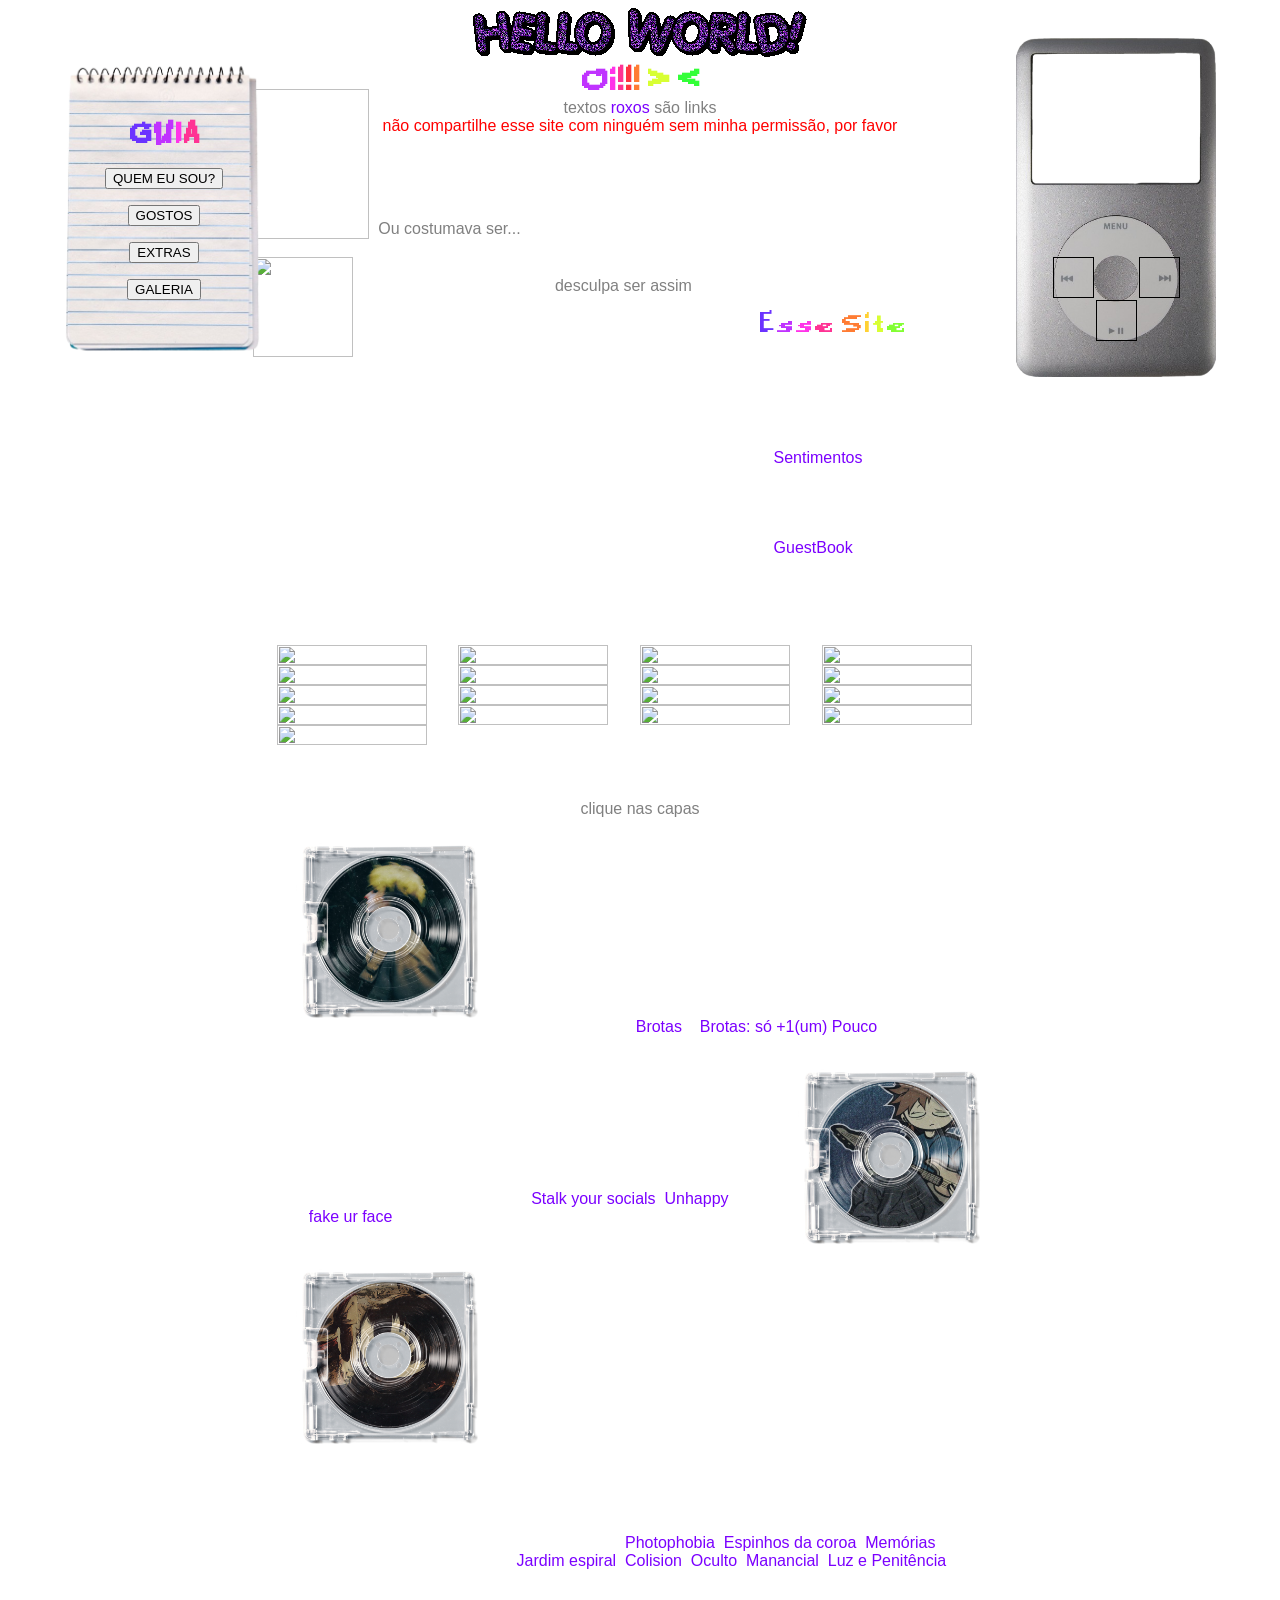
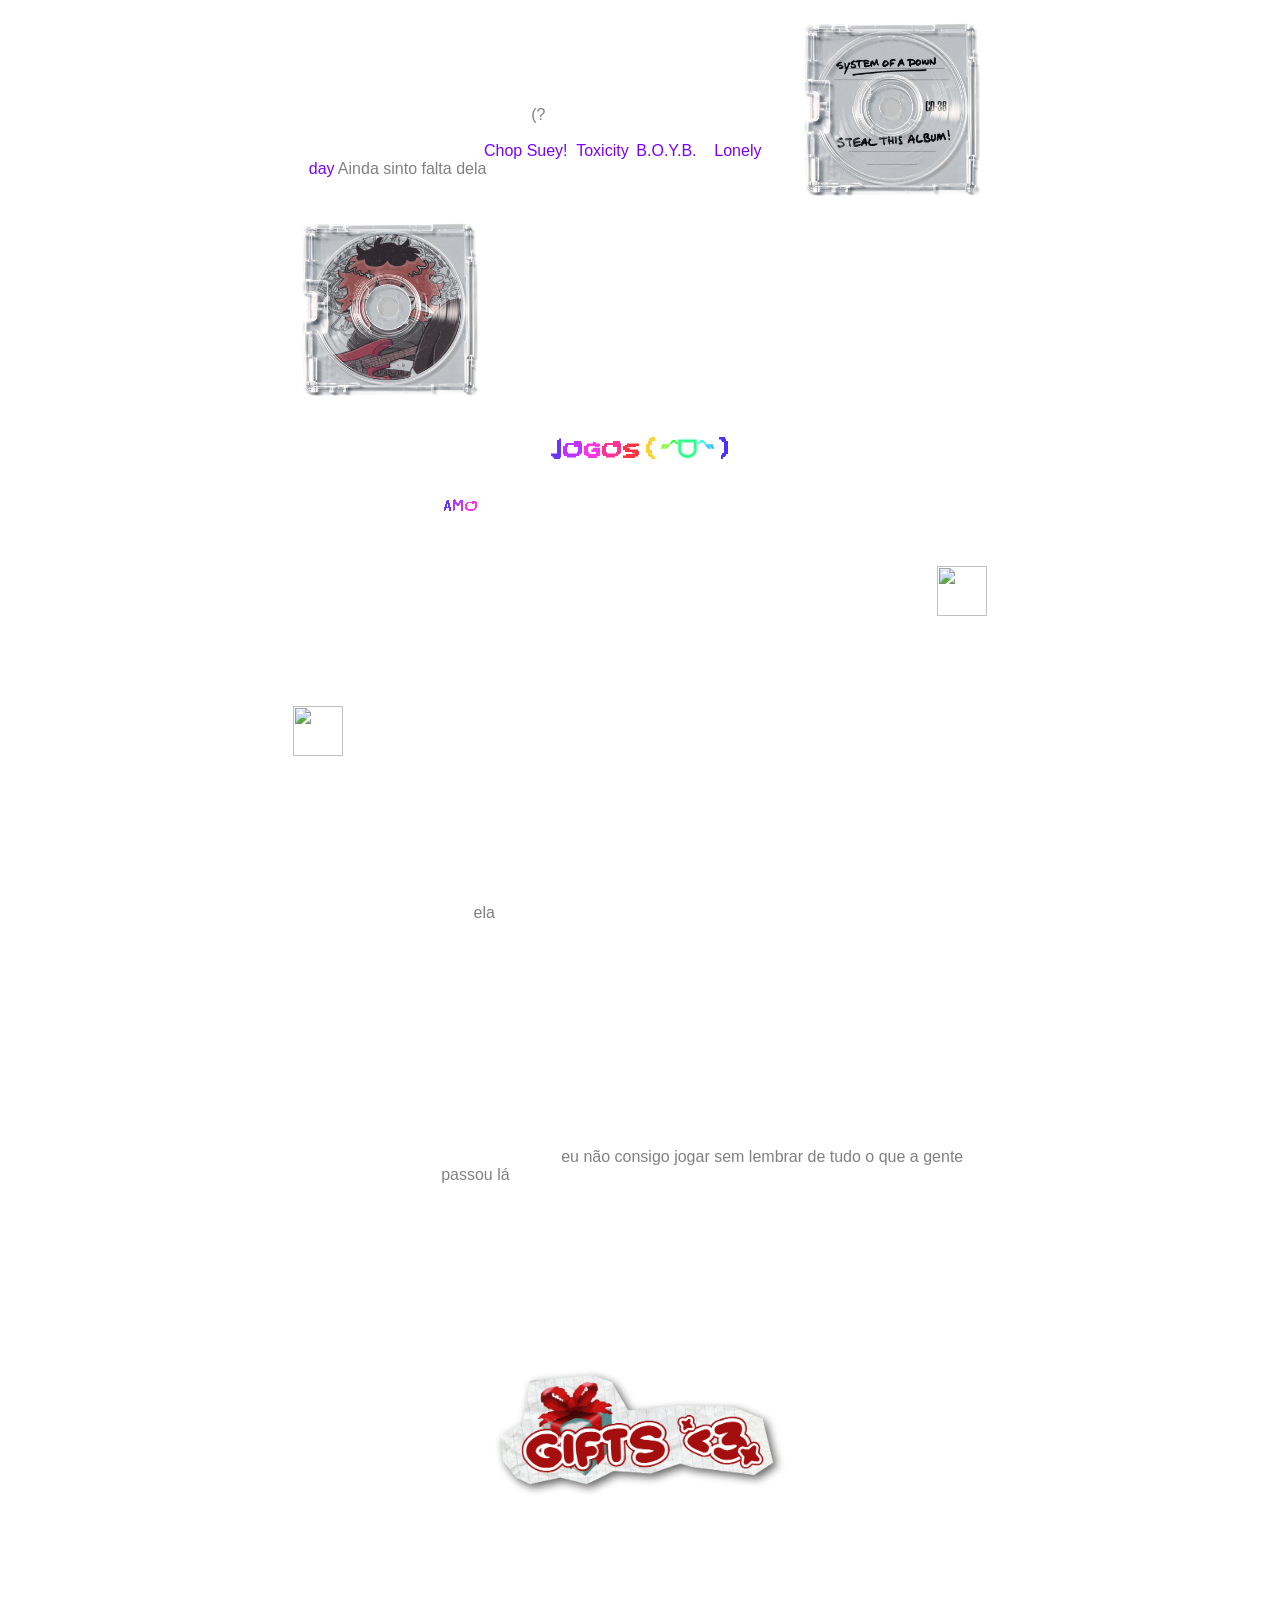
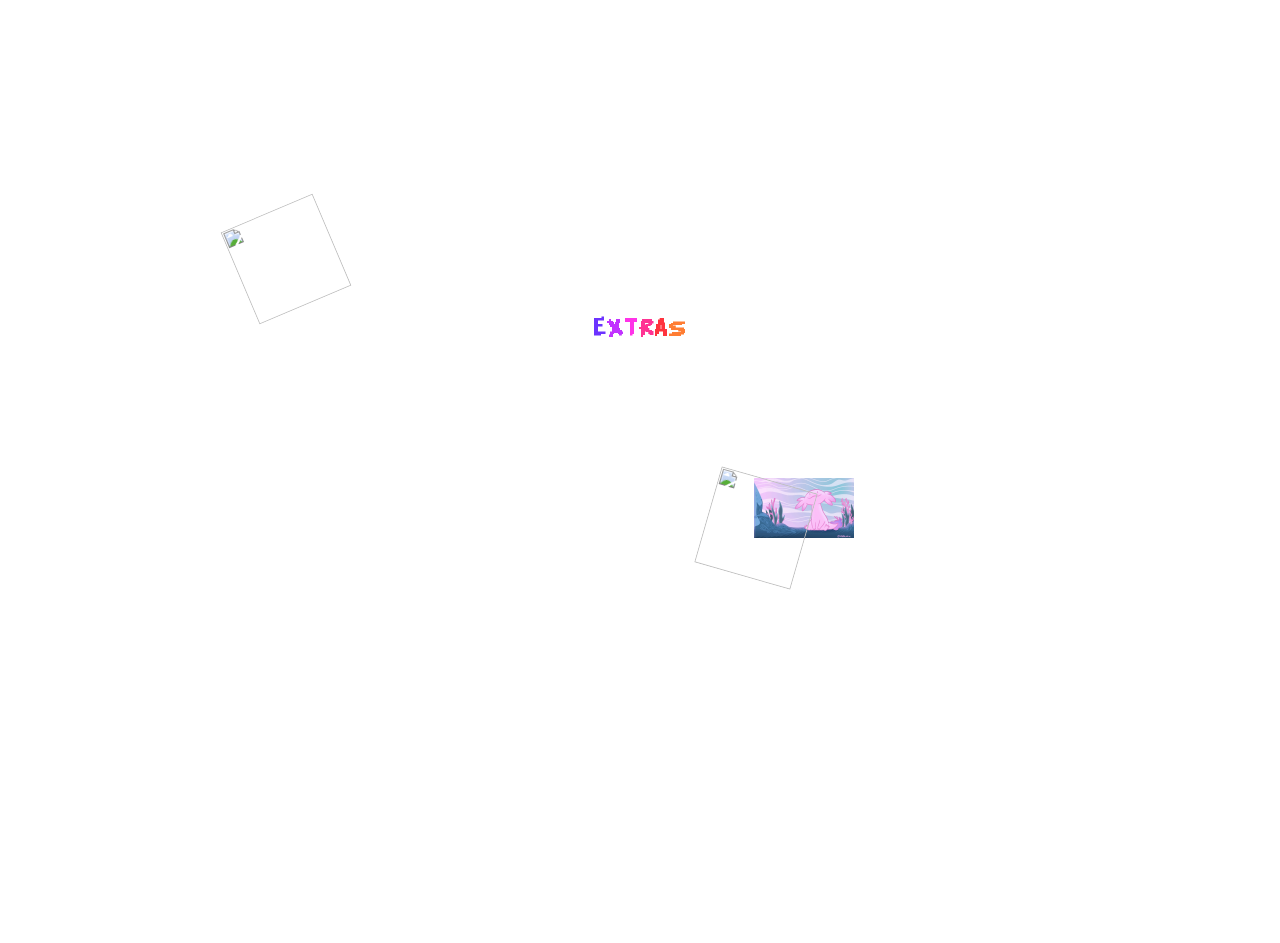
==== commit c5ffb96a: "Add files via upload" ====
--- a/index.html
+++ b/index.html
@@ -32,7 +32,9 @@
                 <audio src="music/audios/24radio.mp3"  id="audioPlayer"></audio>
                 <img src="mp3.png" alt="">
                 <div id="mp3_scream">
-                    <div id="music-img"></div>
+                    <div id="image_wrapper">
+                        <div id="music-img"></div>
+                    </div>
                 </div>
                 <div id="mp3_controls">
                     <button id="pause_btn" onclick="playMusic()"></button>
--- a/style.css
+++ b/style.css
@@ -63,7 +63,7 @@
     background-color: transparent;
     pointer-events: none;
     transition: transform .1s ease;
-    z-index: 90;
+    z-index: 99999999999991;
 }
 
 button,
@@ -154,8 +154,9 @@
     grid-template-columns: repeat(auto-fit, minmax(200px, 1fr));
 }
 
-#personagens img {
+#personagens img, #personagens div {
     width: 200px;
+    padding: 0;
 }
 
 /* ==========================================
@@ -269,7 +270,7 @@
     background-image: url(note.png);
     background-size: cover;
 
-    z-index: 999;
+    z-index: 999999999;
 }
 
 .side-bar .wing {
@@ -288,7 +289,7 @@
     position: fixed;
     right: 5dvw;
 
-    z-index: 999;
+    z-index: 999999999;
 }
 
 #mp3 {
@@ -316,6 +317,20 @@
     background-image: url(https://i.pinimg.com/736x/87/ba/a5/87baa5ef4325519870b1267ff162987f.jpg);
     background-size: cover;
     z-index: -1;
+    display: flex;
+    justify-content: center;
+    align-items: center;
+}
+
+#mp3 #mp3_scream #image_wrapper {
+    perspective: 200px;
+}
+
+#mp3 #mp3_scream #music-img {
+    width: 70px;
+    height: 70px;
+    background-size: contain;
+    animation: rotateMusicImage 2s linear infinite;
 }
 
 #mp3 canvas {
@@ -397,6 +412,16 @@
     }
 }
 
+@keyframes rotateMusicImage {
+    0% {
+        transform: rotateY(0deg);
+    }
+
+    100% {
+        transform: rotateY(360deg);
+    }
+
+}
 /* ==========================================
    RESPONSIVO
 ========================================== */
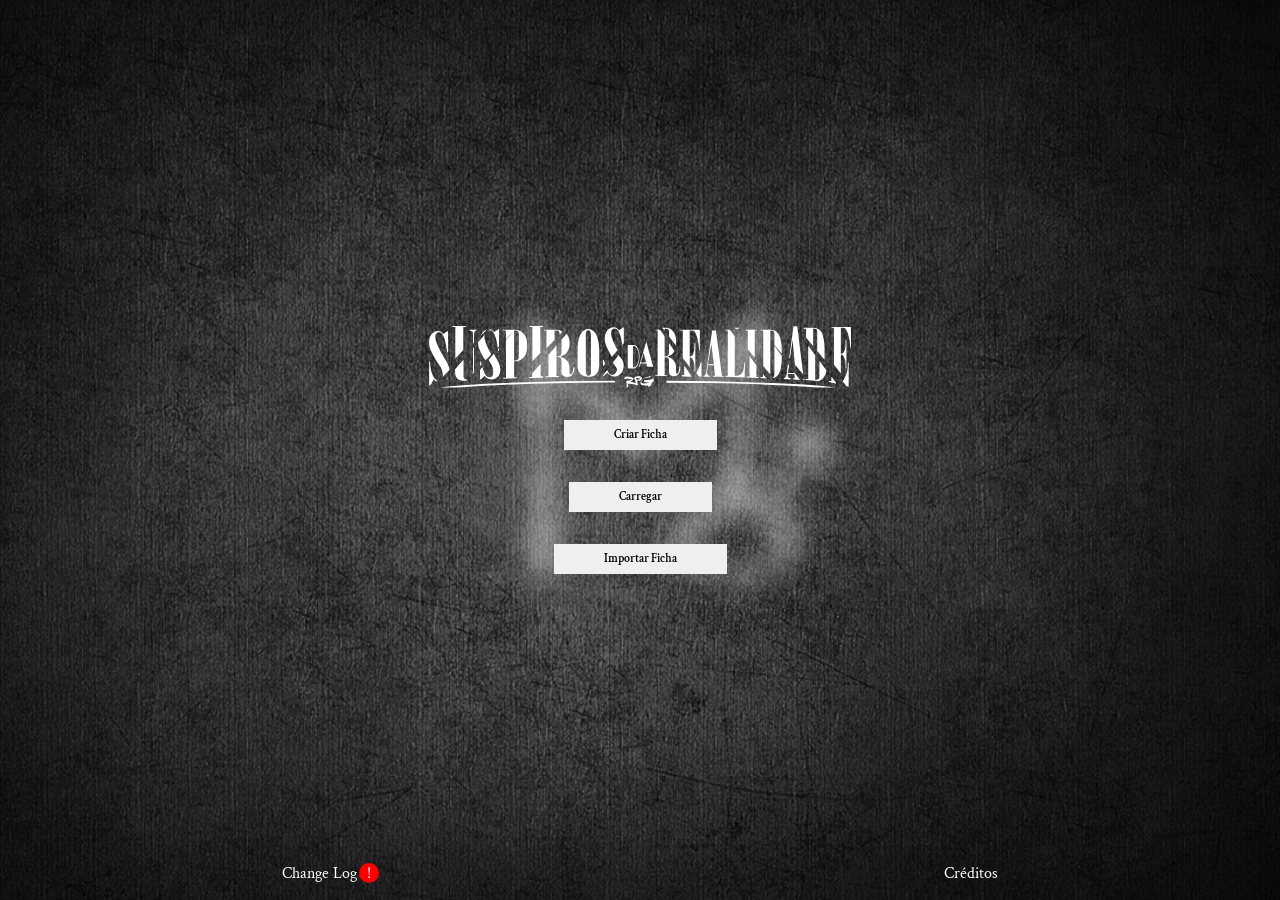
==== commit bae81e01: "Add files via upload" ====
--- a/index.html
+++ b/index.html
@@ -1,277 +1,980 @@
-<!DOCTYPE html>
-<html lang="en">
-<head>
-    <meta charset="UTF-8">
-    <meta name="viewport" content="width=device-width, initial-scale=1.0">
-    <title>Emilly's blog</title>
-    <link rel="stylesheet" href="style.css">
-    <link rel="apple-touch-icon" sizes="180x180" href="/apple-touch-icon.png">
-    <link rel="icon" type="image/png" sizes="32x32" href="/favicon-32x32.png">
-    <link rel="icon" type="image/png" sizes="16x16" href="/favicon-16x16.png">
-</head>
-<body>
-    <div class="cursor-animado"></div>
-    <img src="text.gif" class="cursor-select" onclick="alert('nem esse kk')">
-
-    <div id="verity" onclick="veritySay('HELLO! I am Verity, your personal assistent', 2)" style="display: none;">
-        <div id="message"></div>
-    </div>
-    
-    <div class="wrapper">
-        <div class="side-bar">
-            <img src="https://blob.gifcities.org/gifcities/EY6I27SBQLSNFRUG7I2D7M3UG7DHUPMF.gif" alt="" class="wing">
-            <img src="https://blob.gifcities.org/gifcities/EY6I27SBQLSNFRUG7I2D7M3UG7DHUPMF.gif" alt="" class="wing t">
-            <h1 class="title"><wonder class="rainbow">GUIA</wonder></h1>
-            <button onclick="scrollF('start')">QUEM EU SOU?</button>
-            <button onclick="scrollF('gostos')">GOSTOS</button>
-            <button onclick="scrollF('extras')">EXTRAS</button> 
-            <a href="galeria.html"><button>GALERIA</button></a>
-        </div>
-        <div class="second-side-bar">
-            <div id="mp3">
-                <audio src="music/audios/24radio.mp3"  id="audioPlayer"></audio>
-                <img src="mp3.png" alt="">
-                <div id="mp3_scream">
-                    <div id="image_wrapper">
-                        <div id="music-img"></div>
-                    </div>
-                </div>
-                <div id="mp3_controls">
-                    <button id="pause_btn" onclick="playMusic()"></button>
-                    <button id="prev_btn" onclick="prevMusic()"></button>
-                    <button id="next_btn" onclick="nextMusic()"></button>
-                </div>
-            </div>
-        </div>
-        <main class="main">
-            <h1 class="title" id="start"><wonder class="rainbow"> Oi!!! > <</wonder></h1>
-            <span><dark>textos <span style="color: rgb(123, 0, 255);" class="cursor-select" onclick="alert('esse não')">roxos</span> são links</dark></span>
-            <span style="color: red;">não compartilhe esse site com ninguém sem minha permissão, por favor</span>
-            <img src="https://blob.gifcities.org/gifcities/DZZO5K3R7XSNQJRRWSAHWILLK7ZHI3WM.gif" alt="">
-            <section id="meetMe">
-                <article>
-                    <header class="title" id="titleHeader">Quem eu sou?</header>
-                    <div>
-                        Pergunta dificil, mas eu acho que eu sou uma pessoa sonhadora. <dark>Ou costumava ser...</dark> 
-                        MAS, meu nome é Emilly Martins, eu nasci dia 3 de novembro de 2010, eu sou uma mulher trans, lesbica, e mto chata (✿￢_￢)<br>
-                        eu não sei me descrever melhor :P . <dark>desculpa ser assim</dark>
-                        <div class="flex" style="padding: 0;" id="flags">
-                            <img src="https://i.pinimg.com/originals/0c/be/e7/0cbee79cbc4201d10a4d42846862365d.gif" alt="" class="flag">
-                            <img src="https://media0.giphy.com/media/v1.Y2lkPTZjMDliOTUyMDZiMnU2eW45d2l5N2EwanQwam9uN2RwMThtdGFyZnU0Z2Jsd2ZzOSZlcD12MV9naWZzX3NlYXJjaCZjdD1n/PJImYrBPw940xrFzRZ/source.gif" alt="" class="flag"></img>-->
-                        </div>
-                    </div>
-                    <a href="malito:emillymartinsmikufan@gmail.com"><img src="https://blob.gifcities.org/gifcities/JGONMW4JKNGLPSJH5LWAZBK6ZXXPAZVK.gif" alt=""></a>
-
-                </article>
-                <div class="noPadding flex vertical">
-                    <article>
-                        <header class="title">Projetos</header>
-                        <div class="flex" id="project">
-                            <span>Eu amoooo fazer coisas kkk, em especial meu rpg inspirado em ordem paranormal. </span> 
-                            <img src="https://blob.gifcities.org/gifcities/4TYHWALHWWEAHAHV3KRYLTEVF4OJMW2U.gif" alt="">
-                        </div>
-                    </article>
-                    <article>
-                        <header class="title rainbow">Esse Site</header>
-                        <div>
-                            Vou tentar atualizar esse site, até eu perder completamente o interesse (°ᵕ °✿)<br>
-                            Sobre o site, vou por aqui coisas sobre mim, <a href="desabafos.html">Sentimentos</a> talvez, projetos, e.. eh, vou tentar ser honesta comigo.<br>
-                            Mande uma pergunta ou comentario no meu <a href="https://emillymartins.atabook.org">GuestBook</a> ^^<br>
-                            Esse site funciona melhor em computadores, então ligue a opção "para desktop"
-                            
-                        </div>
-                    </article>
-                </div>
-            </section>
-            <article class="blinkie-area">
-                <img src="https://pixelsafari.neocities.org/blinkies/stuckinthe80s.gif" class="blinkie">
-                <img src="https://pixelsafari.neocities.org/blinkies/artist.gif" class="blinkie">
-                <img src="https://pixelsafari.neocities.org/blinkies/nightsky.png" class="blinkie">
-                <img src="https://pixelsafari.neocities.org/blinkies/sunflowers.gif" class="blinkie">
-                <img src="https://pixelsafari.neocities.org/blinkies/media/systemofadown.jpg" class="blinkie">
-                <img src="https://pixelsafari.neocities.org/blinkies/media/kirby2.gif" class="blinkie">
-                <img src="https://pixelsafari.neocities.org/blinkies/tf2.gif" class="blinkie">
-                <img src="https://pixelsafari.neocities.org/blinkies/media/clumppenguin.gif" class="blinkie">
-                <img src="https://y2k.neocities.org/blinkiez/newbatch/Blinkie_132__site_.gif" class="blinkie">
-                <img src="https://y2k.neocities.org/blinkiez/newbatch/crzMphN.gif" class="blinkie">
-                <img src="https://y2k.neocities.org/blinkiez/newbatch/hugshappy.gif" class="blinkie">
-                <img src="https://y2k.neocities.org/blinkiez/newbatch/jesussaves.gif" class="blinkie">
-                <img src="https://blinkies.neocities.org/b/display/0178-mikuwink2.gif" class="blinkie">
-                <img src="https://blinkies.neocities.org/b/display/0145-kirbysquish.gif" class="blinkie">
-                <img src="https://blinkies.neocities.org/b/display/0127-splatoon1.gif" class="blinkie">
-                <img src="https://blinkies.neocities.org/b/display/0072-lesbian.gif" class="blinkie">
-                <img src="https://blinkies.neocities.org/b/display/0023-trans-pride.gif" class="blinkie">
-            </article>
-            <article class="width-auto">
-                <header class="title" id="gostos">GOSTOS!</header>
-    
-                <img src="https://blob.gifcities.org/gifcities/DYJ2CAMK5XY53CEXB7ZUSQGPJ26RFZV3.gif" alt="" class="width-auto">
-                <h4>Música (~˘▽˘)~/♪♫♬•*¨*•.¸¸♪♪♫♬•*¨*</h4>
-                <span><dark>clique nas capas</dark></span>
-    
-                <div class="flex vertical" style="gap: 0.5em;">
-                    <div class="flex noMargin noPadding gameDiv">
-                        <a href="https://www.youtube.com/channel/UC3sW-vnmTcekzWpjkKBWMUA"><img class="disc" src="disc_image8.png" alt=""></a>
-                        <div class="flex vertical">
-                            <h1 class="title">pairoT</h1>
-                            <span>Eu conheci esse canal a MUITO tempo, acho que em 2019, o canal principal dele, Tropia, eu simplesmente AMO ele, todas as musicas são incriveis a um nivel espetacular. Curiosidades, varias músicas tem referências com outras músicas dele, e são incriveis. Outra curiosidade é que pairoT é um anagrama de Tropia, assim como aiporT. <br> as músicas dele são nostalgicas e tristes, mas são bem legais, eu amo o album <a href="https://open.spotify.com/intl-pt/album/40X1wsO5vzGhtyTH8qjlhp?si=5dfce169697b4fb6">Brotas</a> e <a href="https://open.spotify.com/intl-pt/album/3pCoQsuEZly4UFqY798Qsa?si=b5acd4aa2c1642c3">Brotas: só +1(um) Pouco</a></span>
-                        </div>
-                    </div>
-                    <div class="flex noMargin noPadding reverse horizontal gameDiv">
-                        <a href="https://www.youtube.com/channel/UCakZwIMnbcvJyLL3h78OrGw"><img class="disc" src="disc_image3.png" alt=""></a>
-                        <div class="flex vertical">
-                            <h1 class="title">S0rrow</h1>
-                            <span>Eu conheci esse ano ainda (2026), é bem legal, tem uma pegada bem bacana, um estilo alternativo eu acho kk, geralmente sobre sentimentos e tals, eu acho bem interessante pra ouvir, as letras são bem legais de cantar kk. <br> Eu amo algumas músicas, tipo <a href="https://youtu.be/rALmnQk5InI?si=1opltZhdGMaPgzrW">Stalk your socials</a>, <a href="https://youtu.be/-HCvxCHOeEQ?si=rGow_lqO-SbojBV0">Unhappy</a> e <a href="https://youtu.be/UOKWjPdJmms?si=qF7dNJigjIE3YZCb">fake ur face</a></span>
-                        </div>
-                    </div>
-                    <div class="flex noMargin noPadding gameDiv">
-                        <a href="https://www.youtube.com/channel/UCugq5jDf4VySBga3lDcmq4g"><img class="disc" src="disc_image10.png" alt=""></a>
-                        <div class="flex vertical">
-                            <h1 class="title">Ayakashi</h1>
-                            <span>MEU DEUS, ESSE CARA, eu descobri ele antes do ano passado, eu não sabia muito bem o que era ordem, e eu só ouvia algumas músicas sem saber kkk, agora eu já conheço e é maravilhoso, ele só faz músicas de ordem paranormal, mas não são musicas contando a história, mas sim sobre os sentimentos, emoções, vontades, intenções. Ele tem um estilo eletronico, rock, as vezes mais classico, mas todas são boas, acho que (junto do pairot) não tem uma musica ruim (posso estar enganada :V). Curiosidade, ele conseguiu uma parceria ,ou algo assim, com a Jambo (publisher do livro de regras e hqs de ordem).<br> eu queria pôr todas as músicas aqui, mas aqui estão umas que eu mais gosto, <a href="https://youtu.be/4jK_lPCWioA?si=vnVpaSTusNFDQIqX">Photophobia</a>, <a href="https://youtu.be/dYTipf1ulKc?si=evr8rilAROZJB0tv">Espinhos da coroa</a>, <a href="https://youtu.be/xs6PzdeleHk?si=tLCO30xWiznDC-Hb">Memórias</a>, <a href="https://youtu.be/igIC-LFBFl4?si=6Pivurr-pPoGyi5y">Jardim espiral</a>, <a href="https://youtu.be/IU58TVxI_lU?si=vJKxt6n0FjL8sb3S">Colision</a>, <a href="https://youtu.be/QFohJdCpjio?si=YDCXJH0ASMyTaNze">Oculto</a>, <a href="https://youtu.be/xrgqLlyWVzg?si=6Yu90QdzLMH9zYfn">Manancial</a>, <a href="https://youtu.be/u6ten8pFDTM?si=jU7x8idQ4Jo4vN1G">Luz e Penitência</a>, e todo o resto ksks</span>
-                        </div>
-                    </div>
-                    <div class="flex noMargin noPadding reverse horizontal gameDiv">
-                        <a href="https://www.youtube.com/channel/UC7-YMmnc0ppcWmio8t1WdcA"><img class="disc" src="disc_image7.png" alt=""></a>
-                        <div class="flex vertical">
-                            <h1 class="title">System Of a Down</h1>
-                            <span>Rock, Simplesmente. Father, into Your hands I commend my spirit - Father, into Your hands - Why have You forsaken me? Eu conheci ano passado (eu acho <dark>(?</dark>), eu gosto bastante por ser meio aleatorio, legal de cantar e terem letras muito boas.<br> Amo essas músicas kks <a href="https://youtu.be/CSvFpBOe8eY?si=uwJaoE8UaD9Ui6FP">Chop Suey!</a>, <a href="https://youtu.be/iywaBOMvYLI?si=o5_0j8iZguXdsD-Y">Toxicity</a>, <a href="https://youtu.be/zUzd9KyIDrM?si=T4cpbiBze0PI191a">B.O.Y.B.</a> e <a href="https://youtu.be/DnGdoEa1tPg?si=OYXB1kAF21hkkOuQ">Lonely day</a>.<dark>Ainda sinto falta dela</dark></span>
-                        </div>
-                    </div>
-                    <div class="flex noMargin noPadding gameDiv">
-                        <a href="https://www.youtube.com/channel/UCMI-OeKt58Y-q2ZsbCdY2Tg"><img class="disc" src="disc_image1-21.png" alt=""></a>
-                        <div class="flex vertical">
-                            <h1 class="title">Shteppi</h1>
-                            <span>Conheci ela esse ano, bem legal, as músicas são bem diferentes, um estilo weirdCore bem legal, parece que deu um problema com umas músicas dela, que o sample era feito com IA, e ela n sabia, e tirou as músicas, então não tenho com pôr o link :<</span>
-                        </div>
-                    </div>
-                </div>
-
-                <div class="flex divider">
-                    <img src="https://pixelsafari.neocities.org/dividers/hangingstars.gif" alt="" class="sm-100 ">
-                    <h1 class="title"><wonder class="rainbow">JOGOS ( ˶ˆᗜˆ˵ )</wonder></h1>
-                    <img src="https://pixelsafari.neocities.org/dividers/hangingstars.gif" alt="" class="sm-100">
-                </div>
-
-                <section>
-                    <span>EU SIMPLISMENTE <span class="title"><wonder class="rainbow">AMO</wonder></span> JOGOS, desde de pequenininha eu gostava de jogar, mas principalmente criar jogos ^^</span>
-                </section>
-
-                <img src="https://pixelsafari.neocities.org/dividers/boilingflowers.gif" alt="" class="width-auto">
-
-                <div class="flex top gameDiv">
-                    <img src="https://static.wikia.nocookie.net/logopedia/images/f/fd/BoI-Rebirth-Logo-e1419191913477-700x222.png/revision/latest?cb=20151128125632" alt="" class="logoJogo">
-                    <span>Comecei a jogar esse ano, esse mês na verdade, tava numa mega promoção na steam, então comprei a bundle completa pra um amigo meu, e comprei o jogo base pra mim, mas acabou que a gente juntou umas moedas e comprou a bundle pra mim tmb, esse jogo é um roguelike bem arrombado, eu sou muito ruim nele, mas ele é beeeem divertido e legal de jogar, eu acabo jogando quando tô estressada kkkk</span>
-                    <img src="https://i.pinimg.com/originals/0d/2e/d8/0d2ed875d62a3803192abce247f9acaf.gif" alt="" style="width: 50px; height: 50px;">
-                </div>
-
-                <img src="https://pixelsafari.neocities.org/dividers/boilingflowers.gif" alt="" class="width-auto">
-
-                <div class="flex horizontal reverse top gameDiv">
-                    <img src="https://1000logos.net/wp-content/uploads/2018/10/Minecraft-Logo-2013.png" alt="" class="logoJogo">
-                    <span>Eu cresci com minecraft, como qualquer criança dos anos 2010, eu me lembro de um mundo que eu tinha uma base dentro de uma montanha, tinha um rio, uma platação de cenoura, e uma porta kk, eu usava aquelas copias de minecraft, so que essa tinha textura de hora de aventura, eu lembro que quando comprei o jogo em 2019, o mundo tava lá. Minha primeira noite foi numa planicie, eu tinha nascido numa floresta de arvore escura (aquelas grossas) perto de uma montanha eu acho, e eu fiquei com medo dos endermans e zumbies, então eu me prendi num buraco no chão kk.<br>
-                    Esse jogo tá no meu coração, meu primeiro trabalho foi como designer num servidor de minecraft, eu me descobri lgbt por causa do jogo (de forma meio meme), eu zerei ele pela primeira vez com meus amigos no servidor, e eu fiz um mundo com <dark>ela</dark>. Hoje eu jogo com mods e meus amigos, sempre é muito legal descobrir esse mundo</span>
-                    <img src="https://i.pinimg.com/originals/00/d4/fa/00d4fa4d0dd818876d77c2067cc8ce4b.gif" alt="" style="width: 50px; height: 50px;">
-                </div>
-
-                <img src="https://pixelsafari.neocities.org/dividers/boilingflowers.gif" alt="" class="width-auto">
-
-                <div class="flex top gameDiv">
-                    <img src="https://upload.wikimedia.org/wikipedia/commons/7/78/Club_Penguin_Logo_2012_-_2017.png" alt="" width="200px">
-                    <span>Infelismente eu nunca joguei esse jogo quando existia, mas eu joguei verções dele, eu fiz amigos lá e a minha skin tá no catalogo do orgulho, na pagina trans, um penguin com a camisa do brasil, chapeu do luffy, e pantufa do sans. Esse jogo me fez começar a criar jogos, um dos meus primeiros jogos foi uma copia single player desse jogo. Hoje eu tenho alguns projetos que são homenagens a ele, como o cozy coffe e o bunny island, esse jogo tá no meu coração <3</span>
-                    <img src="https://i.pinimg.com/originals/c1/f8/aa/c1f8aa061475c003d7ce92b374a7815f.gif" alt="" width="50px">
-                </div>
-
-                <img src="https://pixelsafari.neocities.org/dividers/boilingflowers.gif" alt="" class="width-auto">
-
-                <div class="flex top reverse gameDiv">
-                    <img src="https://stardewvalleywiki.com/mediawiki/images/6/68/Main_Logo.png" alt="" class="logoJogo">
-                    <span>Eu comecei a jgoar por causa do meu amigo que comprou pra mim , eu acho esse jogo muito bom, mas eu não consigo relaxar muito kkk, eu joguei um tempo atras. <dark>eu não consigo jogar sem lembrar de tudo o que a gente passou lá</dark></span>
-                </div>
-
-                <img src="https://pixelsafari.neocities.org/dividers/boilingflowers.gif" alt="" class="width-auto">
-
-                <span>Queria citar alguns outros jogos muito bons que fizeram parte da minha vida ^^. <span class="title">Terraria</span> Eu comecei a jogar por causa do meu amigo que comprou pra mim jogar com ele e mais um amigo, é concerteza um dos jogos mais divertidos que eu já joguei, eu passei mais tempo do que eu gostaria de adimitir jogando ele kkk. <span class="title">Tunic</span> Meu primeiro contato com esse jogo foi na casa de um amigo meu, ele jogava e eu ficava resenhando do jogo, esse ano eu peguei pra jogar ele, é bem bom, meio dificil kk, mas é bem divertido e as músicas são muito boas, não zerei ainda :( <span class="title">Katana zero</span> Eu amo esse jogo, a história é simplesmente perfeita, eu zerei ele no fim do ano passado. Eu conheci ele quando meu amigo mostrou no ultimo dia de aula de 2025, e ele deixou eu jogar um pouco, eu joguei bem mal, mas quando cheguei em casa e baixei, me dediquei a melhorar kk. Eu zerei ele ano passado.</span>
- 
-                <img src="Gifts.png"  style="width: 300px">
-                <span>
-                    Aqui são presentinhos que eu gosto/amo de receber ^^.
-                    <br>
-                    
-                    <h2 class="title">Mensagens</h2>
-                    <span>mensagens de bom dia, boa tarde, boa noite, ou mensagens legais sobre o dia seu ou meu ^^</span>
-                    <br>
-                    <h2 class="title">Presentinhos a mão</h2>
-                    <span>cartinhas, bonequinhos, origamis, desenhos. Acessorios, QUALQUER COISA que tenha carinho, eu faço questão de guardar todos os presentinhos ^^</span>
-                    <br>
-                    <h2 class="title">Carinho</h2>
-                    <span>Eu amo receber carinho ^^, acho que eu vou fazer uma parte só pra isso :o</span>
-                    <br>
-                    <h2 class="title">Acessorios/ Roupas</h2>
-                    <span>Pulceiras, camisas, moletom. Eu amo essas coisas meio punks, tipo um monte de colar, pircing/brinco de pressão, aquelas calças cheias de bolsos, aneis, e como trans, isso melhora minha auto estima bastante (Eu visto P Adulto)
-                    <br>
-                    <h2 class="title">Eletronicos</h2>
-                    <span>qualquer coisinha que tenha um sitema eletronico eu gosto, mesmo que velho.</span>
-
-                    <h2 class="title">Qualquer coisa dada com carinho <3</h2>
-                    </span>
-
-                    <img src="https://ae-pic-a1.aliexpress-media.com/kf/S6377688ff6384863a7d1e86b795c5f5fM.jpg" alt="" width="100px">
-                    <img src="https://ae-pic-a1.aliexpress-media.com/kf/S63ab9e8e3bb94192bc4db39a651b6fb8T.jpg" alt="" width="100px">
-                    <img src="https://ae-pic-a1.aliexpress-media.com/kf/S83da7a02a3ce42298d6faef40810fc4bK.jpg" alt="" width="100px">
-                    <img src="https://ae-pic-a1.aliexpress-media.com/kf/Hfa129003570d47319df04692c2e8a4d66.jpg" alt="" width="100px">
-                    <img src="https://ae-pic-a1.aliexpress-media.com/kf/HTB11ggXbsLJ8KJjy0Fnq6AFDpXa3.jpg" alt="" width="100px">
-                </span>
-
-                <h2 class="title">Personagens</h2>
-
-                <div id="personagens">
-                    <img src="https://i.pinimg.com/736x/79/2a/8d/792a8d3c644eb6508798fee5f9fcd48f.jpg" alt="">
-                    <img src="https://i.pinimg.com/736x/85/06/52/8506525bcb5fb2542d7b4306c8aac8b2.jpg" alt="">
-                    <img src="https://i.pinimg.com/736x/25/2a/7f/252a7fe2f2ed1feb2ca449d0f5779be9.jpg" alt="">
-                    <img src="https://i.pinimg.com/736x/1c/58/e5/1c58e57d9ca646972193f489f127f7b6.jpg" alt="">
-                    <img src="https://i.pinimg.com/736x/8c/bc/04/8cbc04529d87db4ad4cbc458992815de.jpg" alt="">
-                    <img src="https://i.pinimg.com/736x/78/8e/29/788e29189aa80930c3d30e894a97a14a.jpg" alt="">
-                </div>
-
-                <div class="flex divider">
-                    <img src="https://pixelsafari.neocities.org/dividers/lavenderhearts.gif" alt="" class="sm-100">
-                    <h1 class="title"><wonder class="rainbow" id="extras">EXTRAS</wonder></h1>
-                    <img src="https://pixelsafari.neocities.org/dividers/lavenderhearts.gif" alt="" class="sm-100">
-                </div>
-                
-                <div class="flex" id="extra-container">
-                    <iframe src="https://emillymartins.atabook.org" frameborder="0"></iframe>
-
-                    <article class="flex vertical">
-                        <header>
-                            <h3 class="title">CURSOR</h3>
-                        </header>
-
-                        <div class="flex vertical" id="cursors">
-                            <img src="https://images-wixmp-ed30a86b8c4ca887773594c2.wixmp.com/f/a11b1e6b-dd58-4721-9a02-f7a9d1705cc3/daf5fg7-fba18d54-f5c4-4132-ac04-f41e90873269.jpg/v1/fit/w_512,h_293,q_70,strp/roblox_stamp_3_0_by_darkyoshi973_daf5fg7-375w-2x.jpg?token=eyJ0eXAiOiJKV1QiLCJhbGciOiJIUzI1NiJ9.[base64].zzxvkE4jcGxD_5xsKIItGliOgfpTBr6Zv3z2mZ8uLVY" alt="" onclick="setCursor(1)">
-                            <img src="https://i.pinimg.com/736x/ba/9d/69/ba9d69de4b36441387f8e6e6256edeb4.jpg" alt="" onclick="setCursor(2)">
-                            <img src="tumblr-gif.gif" alt="" onclick="setCursor(3)">
-                        </div>
-                    </article>
-
-                    <div id="mp3_place"></div>
-                </div>
-
-                <div class="flex divider">
-                    <img src="https://i.imgur.com/jCqjGKT.gif" alt="" class="sm-200">
-                    <a href="galeria.html"><img src="https://i.postimg.cc/HjfJ47Xz/Documento.png" alt=""></a>
-                    <img src="https://i.imgur.com/jCqjGKT.gif" alt="" class="sm-200">
-                </div>
-                
-                <span>Clique no titulo ^^</span>
-                <img src="https://i.imgflip.com/axsj0d.jpg" alt="" width="150px">
-            </article>
-        </main>
-    </div>
-    <script src="https://cdn.jsdelivr.net/npm/html2canvas@1.4.1/dist/html2canvas.min.js"></script>
-    <script src="script.js"></script>
-    <script src="https://louisabraham.github.io/nekojs/neko.js" data-autostart></script>
-
-</body>
-</html>+<!DOCTYPE html>
+<html lang="pt-br">
+<head>
+    <meta charset="UTF-8">
+    <meta name="viewport" content="width=device-width, initial-scale=1.0">
+    <title>Suspiros Da Eternidade o RPG</title>
+    <link rel="stylesheet" href="style.css">
+    <link rel="icon" href="img/logoMedo.svg" type="image/svg+xml">
+    
+</head>
+<body>
+
+<div class="panel" id="main-panel">
+    <div class="box">
+        <p class="exit-box" onclick="panelClose()">x</p>
+
+        <div class="content" id="agradecimentos">
+            <h3 class="title" >Agradecimentos</h3>
+            <span class="text">Muito obrigado às pessoas incriveis que fizeram esse sonho real:<br>
+                <h2 style="margin: 0; margin-top: 0.5em;">Jogadores</h2><br>
+                Allícia Fleishman - Allícia Fleishman <fear></fear><br>
+                Heitor - Anthony, Astre, Roy Hummer<br>
+                Sara Yasmin - Evany Vicent<br>
+                Mauro Araujo - Dante Miralh, Guto Silva<br>
+                Debora Santos - Hadassa Santos, Amber Hummer<br>
+                Lilian Gomes - Irina<br>
+
+                <h2 style="margin: 0; margin-top: 0.5em;">Programação</h2><br>
+                Arthur "BabyDragon" Farias<br>
+                Emilly Martins
+
+            </span>
+        </div>
+
+        <div class="content" id="changeLog">
+            <header>
+                <h2 class="title">Atualizações</h2>
+                <span class="ver text sos"></span>
+            </header>
+            <hr class="cL marker">
+        </div>
+
+        <div class="content" id="ModsPanel" style="display: none; flex-direction: column; gap: 10px;">
+
+            <section style="display: flex; justify-content: space-between;">
+                <h2 class="title">
+                    Mods
+                </h2>
+            
+                <section style="display: flex; flex-direction: column; gap: 10px;">
+                    <section class="file-upload-wrapper">
+                        <input type="file" id="modFileInput" accept=".json" class="input" hidden onchange="document.getElementsByClassName('btn-personalizado')[0].classList.toggle('preenchido', this.value.length > 0)">
+                
+                        <label for="modFileInput" class="btn btn-personalizado"> Selecionar Arquivo </label>
+                    </section>
+                
+                    <button class="btn" onclick="importMod()">Importar Mod</button>
+                
+                    <button class="btn" onclick="downloadExampleMod()" > Baixar Mod Exemplo </button>
+                </section>
+            </section>
+
+        <section id="mods-list"></section>
+
+        </div>
+
+        <div class="content" id="knowledgeSelector">
+            <span>1 / 1 pericias escolhidas </span>
+            <button class="btn next hide">Proximo</button>
+            <button class="btn i"     >Artes</button>
+            <button class="btn ii"    >Medicina</button>
+            <button class="btn iii"   >Ciências</button>
+            <button class="btn iiii"  >História</button>
+            <button class="btn iiiii" >Burocracia</button>
+            <button class="btn iiiiii">Atualidades</button>
+        </div>
+        <!-- ================= MAGIA ================= -->
+        <div class="content" id="MagicCreate">
+            <section>
+            <p class="text white">Nome</p>
+            <input type="text" id="magicName" class="input">
+
+            <p class="text white">Descrição</p>
+            <textarea id="magicDescription" class="input" style="resize: none;"></textarea>
+
+            <p class="text white">Dado</p>
+            <input type="text" id="magicDice" class="input dice">
+            <br>
+            <button class="btn" onclick="createMagic()">Criar</button>
+            </section>
+        </div>
+
+        <!-- ================= HABILIDADE ================= -->
+        <div class="content" id="AbilityCreate" style="display: none;">
+            <section>
+            <p class="text white">Nome</p>
+            <input type="text" id="abilityName" class="input">
+
+            <p class="text white">Descrição</p>
+            <textarea id="abilityDescription" class="input" style="resize: none;"></textarea>
+
+            <p class="text white">Dado</p>
+            <input type="text" id="abilityDice" class="input dice">
+                <br>
+            <button class="btn" onclick="createAbility()">Criar</button>
+            </section>
+        </div>
+        <!-- ================= ITEM ================= -->
+        <div class="content" id="ItemCreate" style="display: none;">
+            <h1 class="title">Criar Item</h1>
+            <section >
+                <section id="infoGroup">
+                    <section class="infoBlock">
+                        <section class="addItemInfo">
+                            <p class="text white">Nome</p>
+                            <input type="text" id="itemName" class="input">
+                        </section>
+                        
+                        <section class="addItemInfo">
+                            <p class="text white">Peso</p>
+                            <input type="number" id="itemWeight" class="input">
+                        </section>
+
+                        <section class="addItemInfo">
+                            <p class="text white">Local</p>
+                            <select class="input" style="width:100%;" id="itemLocal" class="input">
+                                <option value="inventario">Inventário</option>
+                                <option value="guardado">Guardado</option>
+                            </select>
+                        </section>
+                    </section>
+                    <section class="infoBlock">
+                        <section class="addItemInfo" style="height: -webkit-fill-available;">
+                            <p class="text white">Descrição</p>
+                            <textarea id="itemDescription" class="input" style="resize: none;"></textarea>
+                        </section>
+                    </section>
+                </section>
+            
+                <hr>
+
+                <section id="categoriesDefinitions">
+                    <section id="categoriesGroup">
+                        <section>
+                            <button onclick="addItemCategory('item')" id="btnCategoryItem" class="active">Item</button>
+                        </section>
+                        <section>
+                            <button onclick="addItemCategory('arma')" id="btnCategoryWeapon">Arma</button>
+                        </section>
+                        <section>
+                            <button onclick="addItemCategory('municao')" id="btnCategoryMunition">Munição</button>
+                        </section>
+                    </section>
+        
+                    <section id="addItemDefinitions">
+                        <section id="addItemMenu">
+                            <p class="text white">Dado</p>
+                            <input type="text" id="itemCreateDice" class="input dice">
+                            <section>
+                                <p class="text white">Tipo</p>
+                                <select class="input" style="width:100%;" name="tipo" id="itemCreateType">
+                                    <option value="objeto">Objeto</option>
+                                    <option value="documento">Documento</option>
+                                    <option value="vestimenta">Vestimenta</option>
+                                    <option value="artefato">Artefato</option>
+                                </select>
+                            </section>
+                        </section>
+                        <section id="createWeaponMenu">
+                            <section>
+                                <p class="text white" style="margin-top: 0;">Tipo</p>
+                                <select class="input" style="width:100%;" name="tipo" id="weaponCreateType">
+                                    <option value="branca">Branca</option>
+                                    <option value="pistola">Pistola</option>
+                                    <option value="rifle">Rifle</option>
+                                    <option value="longo_alcance">Longo Alcance</option>
+                                </select>
+                                <p class="text white" style="margin-top: 0;">Munição</p>
+                                <input class="input" type="number" id="weaponCreateMMO">
+                            </section>
+                            <section>
+                                <p class="text white">Dano</p>
+                                <input class="input" type="text" id="weaponCreateDamage">
+                                <p class="text white">Dano Critico</p>
+                                <input class="input" type="text" id="weaponCreateCritical">
+                            </p>
+                            </section>
+                        </section>
+                        <section id="createMunitionMenu">
+                            <section>
+                                <p class="text white" style="margin-top: 0;">Arma</p>
+                                <select class="input" style="width:100%;" name="tipo" id="mmoCreateWeapon">
+                                    <option value="pistola">Pistola</option>
+                                    <option value="rifle">Rifle</option>
+                                    <option value="longo_alcance">Longo Alcance</option>
+                                </select>
+                                <p class="text white" style="display: none;">Quantidade</p>
+                                <input class="input" type="number" style="display: none;" id="mmoCreateQuantity">
+                            </section>
+                            <section>
+                                <p class="text white" style="margin-top: 0;">Tipo</p>
+                                <select class="input" style="width:100%;" name="tipo" id="mmoCreateType">
+                                    <option value="bala">Bala Solta</option>
+                                    <option value="cartucho">Cartucho</option>
+                                </select>
+                            </section>
+                        </section>
+                    </section>
+                    <br>
+                </section>
+            </section>
+            <br>
+            <button class="btn" onclick="addItem()">Criar</button>
+        </div>
+
+        <!-- ================= TRAUMA ================= -->
+        <div class="content" id="TraumaCreate" style="display: none;">
+            <section>
+            <p class="text white">Nome</p>
+            <input type="text" id="traumaName" class="input">
+
+            <p class="text white">Descrição</p>
+            <textarea id="traumaDescription" class="input" style="resize: none;"></textarea>
+
+            <p class="text white">Dado</p>
+            <input type="text" id="traumaDice" class="input dice">
+
+            <p class="text white">Tempo</p>
+            <input type="text" id="traumaTime" class="input">
+
+            <p class="text sm">Em caso de trauma permanente, coloque 'PER'</p>
+            <br>
+            <button class="btn" onclick="createTrauma()">Criar</button>
+            </section>
+        </div>
+
+    </div>
+  </div>
+
+    <main>
+        <img src="img/logo.svg" alt="" class="logo">
+        <button class="btn" onclick="abrirCriadorDeFicha()">Criar Ficha</button>
+        <button class="btn" onclick="load()">Carregar</button>
+        <section class="file-upload-wrapper">
+            <input type="file" id="arquivoJSON" class="btn" style="display: none;" accept=".json">
+            <label for="arquivoJSON" class="btn btn-personalizado">Importar Ficha</label>
+        </section>
+
+        <!--<button class="btn" onclick="irParaJogo()">Ir para o Jogo (Debug)</button>-->
+        
+        <footer>
+            <p class="textBtn" onclick='panelOpen("changeLog", null, null, true)' id="changeLogBtn">Change Log</p>
+            <p class="textBtn" onclick='panelOpen("agradecimentos", null, null, true)' id="changeLogBtn">Créditos</p>
+        </footer>
+    </main>
+
+    <div id="criaçãoDeFicha">
+        <div id="informaçõesBasicas">
+            <div id="ordoDoc-wrap">
+                <div id="ordoDoc">
+                    <span class="name">???</span>
+                    <span class="birth">??/??/????</span>
+                </div>
+            </div>
+            <h3 class="big-title">Informações</h3>
+            <hr>
+            <p class="text">Nome</p>
+            <input type="text" id="name" class="input">
+            <p class="text">Data de Nascimento</p>
+            <input type="date" id="date" class="input">
+            <div style="display: flex;" id="lastInfo">
+                <div>
+                    <p class="text">Idade</p>
+                    <input type="number" id="age" class="input">
+                </div>
+                <div>
+                    <p class="text">Sexo</p>
+                    <div style="display: flex;"> 
+                        <button class="btn sex-btn" data-sex="masculino"><img src="img/mas.svg" alt=""></button>
+                        <button class="btn sex-btn" data-sex="feminino"><img src="img/fem.svg" alt=""></button>
+                    </div>
+                </div>
+            </div>
+            <button class="pBtn" id="p1">Proximo</button>
+        </div>
+        <div id="escolhaDeRaças">
+            <h3 class="title">Raças</h3>
+            <hr>
+            <span class="text">Em Suspiros da Realidade, existem 4 raças que vivem entre si em 'harmonia'</span>
+            <div id="race-box">
+                <div class="race-card">
+                    <button class="raceBtn">HUMANO</button>
+                    <div class="race-details">
+                        <div class="corner-images">
+                            <img src="img/corner.svg" class="corner-image top-left" alt="">
+                            <img src="img/corner.svg" class="corner-image top-right" alt="">
+                            <img src="img/corner.svg" class="corner-image bottom-left" alt="">
+                            <img src="img/corner.svg" class="corner-image bottom-right" alt="">
+                        </div>
+                        <h2 class="title">HUMANO</h2>
+                        <p> 
+                            &nbsp&nbsp&nbsp&nbspVersáteis, simples, “donos do mundo”.<br>
+                            Os humanos são a espécie mais comum e conhecida. Não possuem características físicas ou habilidades naturais muito diferentes das encontradas na nossa realidade, mas compensam essa ausência com sua capacidade de adaptação e variedade.<br>
+                            <br>
+                            Humanos podem desenvolver-se em diferentes áreas, podendo adquirir Poderes de Traumas.
+                        </p>
+                        <span>
+                            15 PV base; 5 PE base; 20 MD base; <br>
+                            3 pontos de Traços.
+                        </span>
+                        <button class="btn choose-btn" onclick="raceChose(0)">Escolher</button>
+                    </div>
+                </div>
+                <div class="race-card">
+                    <button class="raceBtn">ZOMANO</button>
+                    <div class="race-details">
+                        <div class="corner-images">
+                            <img src="img/corner.svg" class="corner-image top-left" alt="">
+                            <img src="img/corner.svg" class="corner-image top-right" alt="">
+                            <img src="img/corner.svg" class="corner-image bottom-left" alt="">
+                            <img src="img/corner.svg" class="corner-image bottom-right" alt="">
+                        </div>
+                        <h2 class="title">ZOMANO</h2>
+                        <p> 
+                            &nbsp&nbsp&nbsp&nbspCuriosos, ágeis e versáteis.<br>
+                            Zoomanos possuem características de animais integradas ao seu corpo. Essas características variam entre indivíduos e podem incluir orelhas, caudas, pelos, escamas, pequenas asas ou outras particularidades, oferecendo diferentes possibilidades de traços e habilidades.<br>
+                                <br>
+                            São mentalmente mais frágeis que os humanos, mas também mais adaptáveis e variados. Cada Zoomano possui características próprias que refletem a espécie animal da qual descende, podendo adquirir poderes de Trauma.<br>
+                        </p>
+                        <span>
+                        20 PV base; 15 de PE base; 10 MD base.<br>
+                        4 pontos de Traços.
+                        </span>
+                        <button class="btn choose-btn" onclick="raceChose(1)">Escolher</button>
+                    </div>
+                </div>
+                <div class="race-card">
+                    <button class="raceBtn">VAMPIRO</button>
+                    <div class="race-details">
+                        <div class="corner-images">
+                            <img src="img/corner.svg" class="corner-image top-left" alt="">
+                            <img src="img/corner.svg" class="corner-image top-right" alt="">
+                            <img src="img/corner.svg" class="corner-image bottom-left" alt="">
+                            <img src="img/corner.svg" class="corner-image bottom-right" alt="">
+                        </div>
+                        <h2 class="title">VAMPIRO</h2>
+                        <p> 
+                            &nbsp&nbsp&nbsp&nbspÁgeis, habilidosos, perigosos.<br>
+                            Vampiros são predadores naturalmente adaptados ao combate e à sobrevivência. Possuem um par de asas semelhantes às de morcegos, que podem ser recolhidas ao longo do corpo e permitem o voo e rápida corrida. São, em sua maioria, mais teimosos, rebeldes e difíceis de se lidar, sofrendo muito preconceito.<br>
+                            <br>
+                            Sua mobilidade é superior à humana, tendo +2 de mobilidade. Entretanto, sua resistência física é inferior à humana, possuindo -3 de defesa, não podendo adquirir Poderes de Trauma.
+                        </p>
+                        <span>
+                        10 PV base; 10 de PE base; 22 MD base.<br>
+                        3 pontos de Traços.
+                        </span>
+                        <button class="btn choose-btn" onclick="raceChose(2)">Escolher</button>
+                    </div>
+                </div>
+                <div class="race-card">
+                    <button class="raceBtn">DEMÔNIO</button>
+                    <div class="race-details">
+                        <div class="corner-images">
+                            <img src="img/corner.svg" class="corner-image top-left" alt="">
+                            <img src="img/corner.svg" class="corner-image top-right" alt="">
+                            <img src="img/corner.svg" class="corner-image bottom-left" alt="">
+                            <img src="img/corner.svg" class="corner-image bottom-right" alt="">
+                        </div>
+                        <h2 class="title">DEMÔNIO</h2>
+                        <p> 
+                            &nbsp&nbsp&nbsp&nbspFortes, resistentes, ameaçadores.<br>
+                            Demônios são humanoides semelhantes aos humanos, mas possuem características físicas que os distinguem, como chifres, pele ou olhos incomuns e outras particularidades. Sua constituição é naturalmente superior, tornando-os mais resistentes e capazes de suportar situações que seriam perigosas para outras espécies.<br>
+                            <br>
+                            Também são fisicamente mais fortes, possuindo +3 de Defesa Física. Entretanto, não podem adquirir Poderes de Traumas.
+                        </p>
+                        <span>
+                        20 PV base; 15 de PE base; 20 MD base.<br>
+                        2 pontos de Traços.
+                        </span>
+                        <button class="btn choose-btn" onclick="raceChose(3)">Escolher</button>
+                    </div>
+                </div>
+            </div>
+
+        </div>
+        <div id="escolhaDeOcupação">
+            <h1 class="big-title">Ocupações</h1>
+            <span class="text">&nbsp&nbsp&nbsp&nbspA Ocupação representa a vida, profissão ou experiência que o personagem possuía antes ou durante os acontecimentos da campanha. Cada origem concede perícias e habilidades relacionadas à sua área de conhecimento.</span>
+            <div id="ocupaçõesContainer"></div>
+        </div>
+        <div id="escolhaDeOrigem">
+            <div>
+                <h1 class="big-title">Origens</h1>
+                <span class="text" style="font-size: 10px; max-width: 300px; margin-top: 29px; display: none;">&nbsp&nbsp&nbsp&nbspA Origem representa as circunstâncias que moldaram o personagem antes da campanha. Ela pode representar sua criação, condição de vida ou acontecimentos que marcaram sua história.<br>&nbsp&nbsp&nbsp&nbsp Além de representar o passado do personagem, a Origem pode conceder acessos, contatos e conhecimentos que façam sentido com sua história. antes da campanha. Ela pode representar sua criação, condição de vida ou acontecimentos que marcaram sua história.</span>
+            </div>
+            <div id="origensContainer"></div>
+        </div>
+        <div id="escolhasDeMagia">
+            <div id="escolhaDeTipoMagico">
+                <h3 class="title">Tipo</h3>
+                <div class="types">
+                    <div class="type-card" onclick="typeChose(0)"><img src="img/alma.svg" alt=""></div>
+                    <div class="type-card" onclick="typeChose(1)"><img src="img/energia.svg" alt=""></div>
+                    <div class="type-card" onclick="typeChose(2)"><img src="img/corpo.svg" alt=""></div>
+                </div>
+                <div class="type-info">
+                    <div style="display: flex;align-items: flex-end;justify-content: space-between;flex-direction: row-reverse;">
+                        <h2 class="title" id="typeName">Tipo</h2>
+                        <p class="text" id="typeDescription">Manifestação do ser</p>
+                    </div>
+                    <hr>
+                    <p class="text sm" id="typeBonus">Seu tipo define suas formas de uso de magia, seus focos e aprimoramentos, define quem você é ussando magia</p>
+                    <button class="btn" id="typeConfirm" style="display: none;" onclick="typeConfirmF()">Escolher</button>
+                </div>
+
+            </div>
+            <div id="escolhaDeFocoMagico">
+                <div style="display: flex; justify-content: space-between;" id="focoTop">
+                    <h2 class="title">Focos</h2>
+                    <div style="display: flex;flex-direction: row;align-items: center;width: 47px;">
+                        <h2 class="title" id="pts">1</h2>
+                        <short class="MagiaFicha ConhecimentoMagico" id="ptsTxt">pontos <span class="icon-svg" style="--svg-icon: url('img/conhecimentoPts.svg')"></span> </short>
+                    </div>
+
+                </div>
+                <div class="focos">
+                    <div class="foco-card C" onclick="focoChose(0)"><img src="img/alma.svg" alt=""><span id="Suporte">0</span></div>
+                    <div class="foco-card CC" onclick="focoChose(1)"><img src="img/alma.svg" alt=""><span id="Controle">0</span></div>
+                    <div class="foco-card CCC" onclick="focoChose(2)"><img src="img/alma.svg" alt=""><span id="Elemental">0</span></div>
+                    <div class="foco-card CCCC" onclick="focoChose(3)"><img src="img/alma.svg" alt=""><span id="Dinamico">1</span></div>
+
+                    <button class="focoClose" onclick="focoClose()">Continuar</button>
+                </div>
+                <div id="foco-info-box">
+                    <div class="foco-info">
+                        <div style="display: flex;align-items: flex-end;justify-content: space-between; flex-direction: row-reverse;">
+                            <h2 class="title" id="focoName"></h2> <div class="foco-btns">
+                                <button class="focosM" onclick="removeMagicPt()">-</button>
+                                <button class="focosM" onclick="putMagicPt()">+</button>
+                            </div>
+                        </div>
+                        <hr id="fH" style="display: none;">
+                        <p class="text" id="focoDescription"></p>
+                                    
+                        <p class="text sm" id="focoEx"></p>
+                    </div>
+                    <div class="typeElements">
+                        <hr>
+                        <span>
+                            <span class="typeElementsInfo">
+                                <short class="MagiaFicha ConhecimentoMagico top"><span class="icon-svg" style="--svg-icon: url('img/star (1).svg')"></span></short> : 1 elemento Simples; 
+                            </span><br>
+                            <span class="typeElementsInfo">
+                                <short class="MagiaFicha ConhecimentoMagico top"><span class="icon-svg" style="--svg-icon: url('img/star (2).svg')"></span></short> : 1 elemento avançado; 
+                            </span><br>
+                            <span class="typeElementsInfo">
+                                <short class="MagiaFicha ConhecimentoMagico top"><span class="icon-svg" style="--svg-icon: url('img/star (3).svg')"></span></short> : 1 elemento simples e 1 avançado; 
+                            </span><br>
+                            <span class="typeElementsInfo">
+                                <short class="MagiaFicha ConhecimentoMagico top"><span class="icon-svg" style="--svg-icon: url('img/star (4).svg')"></span></short> : 2 elementos simples; 
+                            </span><br>
+                            <span class="typeElementsInfo">
+                                <short class="MagiaFicha ConhecimentoMagico top"><span class="icon-svg" style="--svg-icon: url('img/star (6).svg')"></span></short> : 2 elementos avançados;
+                            </span>
+                                
+                        </span>
+                    </div>
+                </div>
+                <button class="btn pBtn" id="foco-next-btn" style="display: none;">Próximo</button>
+            </div>
+            <div id="elementos">
+                <div class="elementsTitle">
+                    <h2 class="title">Elementos - <span class="title" id="element-points">0</span></h2>
+                    <p class="text sm" style="width: 148px; text-align: end;margin: 0 0 16px 0;">Os elementos são as forças matrizes do mundo, divididos em simples e avançados.</p>
+                </div>
+                <div class="elements">
+                    <div class="elementos-simples-titulo">
+                        <h3 class="title">Simples</h3>
+                        <hr>
+                    </div>
+                    <div class="elementos-simples">
+                        <button class="element-card" onclick="elementChose(0)"><img src="img/elemento (3).svg" alt=""></button>
+                        <button class="element-card" onclick="elementChose(1)"><img src="img/elemento (4).svg" alt=""></button>
+                        <button class="element-card" onclick="elementChose(2)"><img src="img/elemento (1).svg" alt=""></button>
+                        <button class="element-card" onclick="elementChose(3)"><img src="img/elemento (2).svg" alt=""></button>
+                        <button class="element-card" onclick="elementChose(4)"><img src="img/elemento (5).svg" alt=""></button>
+                        <button class="element-card" onclick="elementChose(5)"><img src="img/elemento (6).svg" alt=""></button>
+                        <button class="element-card" onclick="elementChose(6)"><img src="img/elemento (7).svg" alt=""></button>
+                    </div>
+                    <div class="elementos-avancados-titulo">
+                        <h3 class="title">Avançados</h3>
+                        <hr>
+                    </div>
+                    <div class="elementos-avancados">
+                        <button class="element-card" onclick="elementChose(7)"><img src="img/elemento (1).svg" alt=""></button>
+                        <button class="element-card" onclick="elementChose(8)"><img src="img/elemento (2).svg" alt=""></button>
+                        <button class="element-card" onclick="elementChose(9)"><img src="img/elemento (3).svg" alt=""></button>
+                    </div>
+                </div>
+                <div class="elementos-info-box">
+                    <div class="elementos-info">
+                        <div class="title-box">
+                            <img src="img/hr.svg" alt="">
+                            <h3 class="title" id="element-title"></h3>
+                            <img src="img/hr.svg" class="reverse" alt="">
+                        </div>
+                        <button class="btn pBtn" id="elementos-next-btn" onclick="elementNext()">Proximo</button>
+                    </div>
+                </div>
+            </div>
+        </div>
+        <div id="escolhaDePericia">
+            <header>
+                <h2 class="big-title">Pericias</h2>
+                <div id="lvSelect">
+                    <p class="title" style="height: 49px; font-size: 65px; text-align: end;">Nível</p>
+                    <div id="lvSelectContent">
+                        <button onclick="levelSelect('-')">-</button>
+                        <p id="lvSelectNumber">1</p>
+                        <button onclick="levelSelect('+')">+</button>
+                    </div>
+                </div>
+            </header>
+
+            <div id="escolhaDePericia-Content">
+                <div id="perPlaces">
+                    <div id="perGrid">
+                        <div class="perLine">
+                            <div class="perLineTitle">5</div>
+                            <div class="place" id="place1"></div>
+                            <div class="place" id="place2"></div>
+                            <div class="place" id="place3"></div>
+                            <div class="place" id="place4"></div>
+                            <div class="place" id="place5"></div>
+                        </div>
+                        <div class="perLine">
+                            <div class="perLineTitle white">4</div>
+                            <div class="place" id="place6"></div>
+                            <div class="place" id="place7"></div>
+                            <div class="place" id="place8"></div>
+                            <div class="place" id="place9"></div>
+                            <div class="place" id="place10"></div>
+                        </div>
+                        <div class="perLine">
+                            <div class="perLineTitle">3</div>
+                            <div class="place" id="place11"></div>
+                            <div class="place" id="place12"></div>
+                            <div class="place" id="place13"></div>
+                            <div class="place" id="place14"></div>
+                            <div class="place" id="place15"></div>
+                        </div>
+                        <div class="perLine">
+                            <div class="perLineTitle white">2</div>
+                            <div class="place" id="place16"></div>
+                            <div class="place" id="place17"></div>
+                            <div class="place" id="place18"></div>
+                            <div class="place" id="place19"></div>
+                            <div class="place" id="place20"></div>
+                        </div>
+                        <div class="perLine">
+                            <div class="perLineTitle">1</div>
+                            <div class="place" id="place21"></div>
+                            <div class="place" id="place22"></div>
+                            <div class="place" id="place23"></div>
+                            <div class="place" id="place24"></div>
+                            <div class="place" id="place25"></div>
+                        </div>
+                    </div>
+                </div>
+
+                <div id="perLists" class="perList">
+                    <header>
+                        <section style="position: relative;">
+                            <p class="text" style="position: absolute; top: -4px;">Pericias</p>
+                            <h2 class="title">Fisicas</h2>
+
+                        </section>
+
+                        <div>
+                            <button onclick="selectItemPlace(false)"><</button>
+                            <button onclick="selectItemPlace(true)">></button>
+                        </div>
+                    </header>
+
+                    <div id="perListFisicas" class="itemPlace">
+                        <div class="item" aria-value="força"><h2>Força</h2></div>
+                        <div class="item small-text" aria-value="constituição"><h2>Constituição</h2></div>
+                        <div class="item" aria-value="luta"><h2>Luta</h2></div>
+                        <div class="item" aria-value="pontaria"><h2>Pontaria</h2></div>
+                    </div>
+                    
+                    <div id="perListArmas" class="itemPlace">
+                        <div class="item small-text" aria-value="armas_brancas"><h2>Armas Brancas</h2></div>
+                        <div class="item" aria-value="pistolas"><h2>Pistolas</h2></div>
+                        <div class="item" aria-value="rifle"><h2>Rifle</h2></div>
+                        <div class="item small-text" aria-value="longo_alcance"><h2>Longo Alcance</h2></div>
+                        
+                    </div>
+                    <div id="perListFisicas2" class="itemPlace">
+                        <div class="item" aria-value="destreza"><h2>Destreza</h2></div>
+                        <div class="item" aria-value="acrobacia"><h2>Acrobacia</h2></div>
+                        <div class="item small-text" aria-value="furtividade"><h2>Furtividade</h2></div>
+                        <div class="item" aria-value="pilotagem"><h2>Pilotagem</h2></div>
+                    </div>
+    
+                    <div id="perListSociais" class="itemPlace">
+                        <div class="item" aria-value="conversasão"><h2>Lábia</h2></div>
+                        <div class="item small-text" aria-value="intimidação"><h2>Intimidação</h2></div>
+                        <div class="item" aria-value="psicologia"><h2>Psicologia</h2></div>
+                    </div>
+        
+                    <div id="perListInvestigacao" class="itemPlace">
+                        <div class="item" aria-value="percepção"><h2>Percepção</h2></div>
+                        <div class="item" aria-value="crime"><h2>Crime</h2></div>
+                        <div class="item" aria-value="pesquisar"><h2>Pesquisar</h2></div>
+                        <div class="item" aria-value="tecnologia"><h2>Tecnologia</h2></div>
+                        <div class="item" aria-value="mecanica"><h2>Mecânica</h2></div>
+                    </div>
+        
+                    <div id="perListConhecimento" class="itemPlace">
+                        <div class="item small-text" aria-value="artes"><h2>Artes</h2></div>
+                        <div class="item small-text" aria-value="atualidades"><h2>Atualidades</h2></div>
+                        <div class="item" aria-value="ciencia"><h2>Ciências</h2></div>
+                        <div class="item" aria-value="humanas"><h2>Humanas</h2></div>
+                        <div class="item" aria-value="burocracia"><h2>Burocracia</h2></div>
+                        <div class="item" aria-value="medicina"><h2>Medicina</h2></div>
+                    </div>
+        
+                    <div id="perListMentais" class="itemPlace">
+                        <div class="item" aria-value="vontade"><h2>Vontade</h2></div>
+                        <div class="item" aria-value="ocultismo"><h2>Ocultismo</h2></div>
+                        <div class="item" aria-value="magia"><h2>Magia</h2></div>
+                        <div class="item small-text" aria-value="sobrevivencia"><h2>Sobrevivência</h2></div>
+                    </div>
+                </div>
+                <button class="btn" id="pr-next-btn" style="display: none;" onclick="finishPer()">Proximo</button>
+            </div>
+        </div>
+    </div>
+    
+<div id="game">
+    <button id="enterPer" onclick="enterPer">Abrir Pericias e Status</button>
+
+  <!-- ================= MULTI TASK ================= -->
+  <div id="multiTask">
+    <header>
+      <button id="MobileMTBtn">
+        Magias/ Rituais
+        <img src="img/menu.svg" alt="" class="mMTImage">
+      </button>
+      <div id="mt-menu">
+        <button class="mTBtn active" onclick="gameHabaSel(0, this)" style="font-size: 10px; overflow: clip;">Magias/ Rituais</button>
+        <div class="Sline"></div>
+        <button class="mTBtn" onclick="gameHabaSel(1, this)">Habilidades</button>
+        <div class="Sline"></div>
+        <button class="mTBtn" onclick="gameHabaSel(2, this)">Inventário</button>
+        <div class="Sline"></div>
+        <button class="mTBtn" onclick="gameHabaSel(3, this)">Rolagens</button>
+        <div class="Sline"></div>
+        <button class="mTBtn" onclick="gameHabaSel(4, this)">Personagem</button>
+        <div class="Sline"></div>
+        <button class="mTBtn" onclick="gameHabaSel(5, this)">Diario*</button>
+        <div class="Sline"></div>
+        <button class="mTBtn" onclick="save()">Salvar</button>
+        <div class="line"></div>
+        <button class="mTBtn last" onclick="gameHabaSel(6, this)">Opções</button>
+      </div>
+    </header>
+
+    <main style="height: 100%;">
+      <!-- ============ MAGIAS ============ -->
+      <div class="mt-content active" id="magias-content">
+        <h3 class="title">Magias & Rituais</h3>
+        <div class="magias-content"></div>
+
+        <div class="central" style="justify-content: flex-end;">
+          <button class="btn" onclick="startMagicCreation()">+</button>
+        </div>
+      </div>
+
+      <!-- ============ HABILIDADES ============ -->
+      <div class="mt-content" id="habilidades-content" style="display: none;">
+        <h3 class="title">Habilidades</h3>
+        <div class="habilidades-content"></div>
+
+        <div class="central">
+          <button class="btn" onclick="startAbilityCreation()">+</button>
+        </div>
+      </div>
+
+      <!-- ============ INVENTÁRIO ============ -->
+      <div class="mt-content" id="inventario-content" style="display: none;">
+        <div class="inv-side">
+          <div style="display: flex; height: 100%; flex-direction: column;">
+            <p class="text" style="margin-left: 1em;">Inventário</p>
+            <div id="inventory"></div>
+            <button onclick="startItemCreation()">+</button>
+          </div>
+
+          <div style="width: -webkit-fill-available; width: -webkit-fill-available; height: calc(97% - 2em - 2px); display: flex; flex-direction: column;">
+            <p class="text">Usando</p>
+            <textarea id="useInput" style="resize: none;" placeholder="Escreva aqui ..."></textarea>
+
+            <p class="text">Arma</p>
+            <div class="arma-area">
+              <p class="text pre">Adicione uma arma clicando no Inventário</p>
+              <p class="text pre">+</p>
+            </div>
+
+            <p class="text">Peso</p>
+            <div class="peso-area" onclick="document.getElementById('additional-weight-panel').style.display = 'flex'; document.getElementById('additionalWeightInput').value = ficha.inventario.additionalWeight;">
+              <p class="text sm" id="pesoAddDisplay">/0</p>
+              <h2 class="title" id="pesoDisplay">0</h2>
+            </div>
+          </div>
+        </div>
+
+        <div class="inv-side d">
+          <p class="text">Guardados</p>
+          <div id="guardados"></div>
+        </div>
+      </div>
+
+      <!-- ============ ROLAGENS ============ -->
+      <div class="mt-content" id="dados-content" style="display: none;">
+          <h3 class="title">Rolagem de Dado</h3>
+          <input type="text" id="diceInput" class="dice">
+          <button class="btn" id="diceBtnRoll" onclick="rollDice()">Rolar Dado</button>        
+          <p class="text">Os padrões de escrita de dados são: 'd' para dado e '+' ou '-' para modificadores. Ex: 2d20+5, 1d12-2, 1d6+1d4.</p>
+      </div>
+
+      <!-- ============ PERSONAGEM ============ -->
+      <div class="mt-content" id="personagem-content" style="display: none;">
+          <div class="personagem-content">
+              <div class="personagem-info-basica">
+                <h3 class="title">Personagem</h3>
+                <hr style="margin-bottom: 50px;">
+                <p><strong>Nome:</strong> <span id="personagem-nome"></span></p>
+                <p><strong>Idade:</strong> <span id="personagem-idade"></span></p>
+                <p><strong>Raça:</strong> <span id="personagem-raca"></span></p>
+                <p><strong>Tipo:</strong> <span id="personagem-tipo"></span></p>
+                <p><strong>Foco:</strong> <span id="personagem-foco"></span></p>
+                
+                <button class="btn" id="editarPericiasBtn">Editar pericias</button>
+                
+
+            </div>
+            <div class="personagem-biografia">
+                <div class="divMark" >
+                    <h2 class="text">Biografia</h2>
+                    <button class="btn" onclick="ChangeBiogrMode()" id="bioStateBtn">Fechar</button>
+                </div>
+                <div id="bio-content">
+                    <label for="personagem-familia">Familia:</label>
+                    <textarea id="personagem-familia" class="biografia-input" rows="2"></textarea>
+                    <label for="personagem-gostos">Gostos:</label>
+                    <textarea id="personagem-gostos" class="biografia-input" rows="2"></textarea>
+                    <label for="personagem-desgostos">Desgostos:</label>
+                    <textarea id="personagem-desgostos" class="biografia-input" rows="2"></textarea>
+                    <label for="personagem-medos">Medos:</label>
+                    <textarea id="personagem-medos" class="biografia-input" rows="2"></textarea>
+                    <label for="personagem-contatos">Contatos Proximos:</label>
+                    <textarea id="personagem-contatos" class="biografia-input" rows="2"></textarea>
+                    <label for="personagem-historia">Historia:</label>
+                    <textarea id="personagem-historia" class="biografia-input" rows="5"></textarea>
+                    <label for="personagem-comportamento">Comportamento:</label>
+                    <textarea id="personagem-comportamento" class="biografia-input" rows="3"></textarea>
+                </div>
+                    <div class="divMark" >
+                    <h2 class="text">Outros</h2>
+                    <button class="btn" onclick="ChangeOtherMode()" id="otherStateBtn">Fechar</button>
+                </div>
+                <div id="other-content">
+                    <label for="personagem-dinheiro">Dinheiro:</label>
+                    <textarea id="personagem-dinheiro" class="biografia-input" rows="1"></textarea>
+                    <label>Traumas</label>
+                    <div id="traumas-content"></div>
+                    <br>
+                    <button class="btn" onclick="startTraumaCreation()">+</button>
+                        
+                </div>
+            </div>
+        </div>
+      </div>
+
+      <!-- ============ Diario ============ -->
+
+      
+      <div class="mt-content" id="diario-content" style="display: none;align-items: center;">
+        <h3 class="title">Diario</h3>
+        <div style="display: flex;">
+            <input type="text" id="pagina-input">
+            <button class="btn" id="pagina-btn">Entrar</button>
+        </div>
+        <iframe src="" id="pagina-iframe"></iframe>
+      </div>
+
+
+      <!-- ============ OPÇÕES ============ -->
+       <div class="mt-content" id="options-content" style="display: none;">
+            <h3 class="title">Opções</h3>
+            <div id="options-container">
+                <p>Papel De Parede</p>
+                <div class="flex">
+                    <button class="btn" onclick="setWallpaper(0)">Medo</button>
+                    <button class="btn" onclick="setWallpaper(1)">Realidade</button>
+                    <button class="btn" onclick="setWallpaper(2)">Energia</button>
+                    <button class="btn" onclick="setWallpaper(3)">Sangue</button>
+                </div>
+                <p>Interface</p>
+                <div class="flex">
+                    <button class="btn" onclick="turnStatusMod()">Modificador Status</button>
+                    <button class="btn" onclick="turnPerTranslucid()" id="translucidPerBtn">Pericias translucidas (off)</button>
+                </div>
+                <p>Personalização</p>
+                <div class="flex">
+                    <div class="testeDiv">
+                        <button class="btn" onclick="turnPerBlur()" id="blurPerBtn">Blur nas pericias (off)</button>
+                        <button class="btn" style="padding: 2px; margin: 0;" onclick="document.getElementById('perBlurOpt').style.display = 'flex'">☰</button>
+                        <div class="teste" id="perBlurOpt">
+                            <input type="range" id="perBlurInput" min="1" max="15">
+                            <button id="blurInputBack" onclick="document.getElementById('perBlurOpt').style.display = 'none'">></button>
+                        </div>
+                    </div>
+                </div>
+                <br>
+                <p>Imagem</p>
+                <div>
+                    <input class="input" type="text" id="image-field">
+                </div>
+                
+                <p>Dados</p>
+                <button class="btn" id="changeAutoSaveBtn" onclick="changeAutoSave()">Salvamento Automatico Desligado</button>
+                <button class="btn" id="changeFastLoginBtn" onclick="changeFastLogin()">Carregamento Rápido Desligado</button>
+                <button class="btn" onclick="baixarObjetoComoJSON(ficha, 'ficha_save')">Exportar Ficha</button>
+
+                <p>Mods</p>
+                <button class="btn" onclick="openModsMenu()">Gerenciar Mods</button>
+            </div>
+       </div>
+    </main>
+  </div>
+
+  <div id="periciasDisplayer">
+    <button class="close-btn-per" onclick="closePer()">x</button>
+    <div id="perTop">
+        <div id="playerImg">
+        </div>
+        <div id="statusModifierEdit">
+            <button onclick="changestatusModifier(1)" id="1-dM" class="diceModiferBtn btn white on">1</button>
+            <button onclick="changestatusModifier(5)" id="5-dM" class="diceModiferBtn btn white">5</button>
+            <button onclick="changestatusModifier(10)" id="10-dM" class="diceModiferBtn btn white">10</button>
+            <button onclick="changestatusModifier(50)" id="50-dM" class="diceModiferBtn btn white">50</button>
+        </div>
+        <div class="barBlock">
+            <div id="hpBar" class="bar">
+                <div class="barDiv">
+                    <p id="hpValue">10</p>
+                </div>
+                <div id="hpBarFill" class="barFill"></div>
+            </div>
+            <div class="statusBtns">
+                <button class="barBtn" onclick="changeStatusValue('-', 'vida')"><</button>
+                <button class="barBtn" onclick="changeStatusValue('+', 'vida')">></button>
+            </div>
+        </div>
+        <div class="barBlock">
+            <div id="peBar" class="bar">
+                <div class="barDiv">
+                    <p id="epValue"></p>
+                </div>
+                <div id="peBarFill" class="barFill"></div>
+            </div>
+            <div class="statusBtns">
+                <button class="barBtn" onclick="changeStatusValue('-', 'energia')"><</button>
+                <button class="barBtn" onclick="changeStatusValue('+', 'energia')">></button>
+            </div>
+        </div>
+        <div class="barBlock">
+            <div id="spBar" class="bar">
+                <div class="barDiv">
+                    <p id="spValue"></p>
+                </div>
+                <div id="spBarFill" class="barFill"></div>
+            </div>
+            <div class="statusBtns">
+                <button class="barBtn" onclick="changeStatusValue('-', 'medo')"><</button>
+                <button class="barBtn" onclick="changeStatusValue('+', 'medo')">></button>
+            </div>
+        </div>
+        <div id="custom-status-container" style="width: 100%;"></div>
+
+        <div id="modificadores">
+
+        </div>
+    </div>
+
+    <div id="pericias-display"></div>
+  </div>
+    </div>
+  </div>
+
+    <div id="tooltip" class="tooltip">
+        <div>
+            <div class="title"></div>
+            <span class="subtitle"></span>
+        </div>
+        <hr>
+        <div style="display: flex; align-items: flex-end; flex-direction: column;">
+            <p class="text"></p>
+            <p class="text sm"></p>
+        </div>
+        <div style="display: flex; align-items: start;"></div>
+    </div>
+    <div id="element-tooltip"></div>
+
+    <div id="dice-multiplier-panel" class="panel" style="display: none;">
+        <div class="box">
+            <p class="exit-box" onclick="closeDiceMultiplierPanel()">x</p>
+            <p class="text" style="color: white;">Quantos dados?</p>
+            <div id="dice-multiplier-options"></div>
+        </div>
+    </div>
+
+    <div id="additional-weight-panel" class="panel" style="display: none;">
+        <div class="box">
+            <p class="exit-box" onclick="const panel = document.getElementById('additional-weight-panel').style.display = 'none';">x</p>
+            <p class="text" style="color: white;">Editar Peso Adicional</p>
+            <input type="number" id="additionalWeightInput" class="input" placeholder="Novo peso">
+            <button class="btn" onclick="renderMaxWeight()">Salvar</button>
+        </div>
+    </div>
+
+    <div id="divDeRolagem" onclick="hideDiceResult()">
+            <div>
+                <h1 id="resultadoFinalDeRolagem" class="title"></h1>
+                <span id="descriçãoDeRolagem" class="text sm">--</span>
+                <p id="rollResultTypeBackText">Clique em qualquer lugar para voltar.</p>
+            </div>
+    </div>
+
+    <div id="periciasEditorBox">
+        <div class="periciasEditorBoxContent">
+            <h2 class="title">Editar Pericias</h2>
+            <button class="closeBox" onclick="salvarPericiasEditadas(), salvarStatusMaxEditados()">Salvar e Voltar</button>
+        </div>
+            <div id="periciasEditor"></div>
+            <div id="statusMaxEditor"></div>
+    </div>
+
+    <div id="update-notification" style="display: none;">
+        <p id="update-notification-text"></p>
+        <button onclick="document.getElementById('update-notification').style.display = 'none'" class="btn base">Fechar</button>
+    </div>
+
+</div>
+
+<div id="loadingScream" >
+    <p class="text">Carregando...</p>
+    <img src="img/medo.svg" id="loadingScreamIcon">
+</div>
+
+
+    <script src="rules.js"></script>
+    <script src="changeLog.js"></script>
+    <script src="tooltip.js"></script>
+    <script src="ficha.js"></script>
+    <script src="pericias.js"></script>
+    <script src="script.js"></script>
+    <script src="rolagem.js"></script>
+    <script src="listas.js"></script>
+    <script src="inventory.js"></script>
+    <script src="options.js"></script>
+    <script src="mods.js"></script>
+    <script src="game.js"></script>
+</body>
+</html>
+</body>
+</html>
+
--- a/style.css
+++ b/style.css
@@ -1,935 +1,3731 @@
-/* ==========================================
-   FONTES
-========================================== */
-
-@import url('https://fonts.googleapis.com/css2?family=Pixelify+Sans&display=swap');
-
-@font-face {
-    font-family: "Qablasco";
-    src: url("Qablasco.ttf") format("truetype");
-    font-weight: normal;
-    font-style: normal;
-    font-display: swap;
-}
-
-/* ==========================================
-   RESET
-========================================== */
-
-* {
-    color: white;
-    font-family: "MS UI Gothic", Arial, sans-serif;
-}
-
-h1,
-h2,
-h3,
-h4,
-h5,
-p,
-span {
-    margin: 0;
-    padding: 0;
-}
-
-/* ==========================================
-   BODY
-========================================== */
-
-body {
-    position: relative;
-    min-height: 100vh;
-
-    display: flex;
-    flex-direction: column;
-    align-items: center;
-    justify-content: center;
-
-    overflow-x: hidden;
-    overflow-y: auto;
-
-    background-image: url(https://blob.gifcities.org/gifcities/33IUA4JRR35YRIDJTRRO5NIO4PIS4I2Y.gif);
-}
-
-/* ==========================================
-   CURSOR
-========================================== */
-
-.cursor-animado {
-    position: absolute;
-    width: 32px;
-    height: 32px;
-
-    background-color: transparent;
-    pointer-events: none;
-    transition: transform .1s ease;
-    z-index: 99999999999991;
-}
-
-button,
-a,
-.cursor-select {
-    cursor: none;
-}
-
-/* ==========================================
-   TIPOGRAFIA
-========================================== */
-
-.title,
-.title span {
-    font-family: Qablasco, Arial, sans-serif;
-}
-
-dark {
-    color: gray;
-}
-
-/* ==========================================
-   LAYOUT
-========================================== */
-
-body .main {
-    width: 60%;
-
-    display: flex;
-    flex-direction: column;
-    align-items: center;
-
-    border: 1px solid white;
-}
-
-article {
-    display: flex;
-    flex-direction: column;
-    align-items: center;
-
-    border: 1px solid white;
-}
-
-article header,
-main header {
-    width: 100%;
-    font-size: 30px;
-    border-bottom: 1px solid white;
-}
-
-article div {
-    padding: 1em;
-}
-
-section {
-    display: flex;
-    width: 100%;
-    padding: 1em;
-    gap: 1em;
-    box-sizing: border-box;
-}
-
-.wrapper {
-    display: flex;
-    justify-content: center;
-}
-
-.divider {
-    align-items: center;
-}
-
-/* ==========================================
-   GALERIA
-========================================== */
-
-.galeria {
-    width: 100%;
-    display: grid;
-    grid-template-columns: repeat(auto-fit, minmax(230px, 1fr));
-    justify-items: center;
-    gap: 1em;
-    margin-top:1em;
-}
-
-#personagens {
-    width: 100%;
-    display: grid;
-    grid-template-columns: repeat(auto-fit, minmax(200px, 1fr));
-}
-
-#personagens img, #personagens div {
-    width: 200px;
-    padding: 0;
-}
-
-/* ==========================================
-   FLEX UTILITIES
-========================================== */
-
-.flex {
-    display: flex;
-    gap: 1em;
-}
-
-.flex.vertical {
-    flex-direction: column;
-}
-
-.flex.vertical.reverse {
-    flex-direction: column-reverse;
-}
-
-.flex.horizontal {
-    flex-direction: row;
-}
-
-.flex.horizontal.reverse {
-    flex-direction: row-reverse;
-}
-
-.flex.top {
-    align-items: flex-start;
-}
-
-/* ==========================================
-   UTILITÁRIOS
-========================================== */
-
-.noPadding {
-    padding: 0;
-}
-
-.noMargin {
-    margin: 0;
-}
-
-/* ==========================================
-   LINKS / BOTÕES
-========================================== */
-
-button {
-    color: black;
-}
-
-a {
-    display: contents;
-    color: rgb(123, 0, 255);
-    text-decoration: underline;
-}
-
-/* ==========================================
-   COMPONENTES
-========================================== */
-
-.flag {
-    width: 35%;
-}
-
-.disc {
-    width: 15dvw;
-    height: 15dvw;
-}
-
-.logoJogo {
-    width: 400px;
-}
-
-.draw {
-    width: 200px;
-    margin-bottom: 1em;
-
-    border: 30px solid transparent;
-    border-image: url(https://i.postimg.cc/Th8qd5DX/lace.png) 25.5 fill repeat;
-}
-
-.blinkie-area {
-    width: calc(100% - 2em);
-    display: grid;
-    grid-template-columns: repeat(auto-fit, minmax(150px, 1fr));
-}
-
-.blinkie {
-    width: 150px;
-    height: 20px;
-}
-
-/* ==========================================
-   SIDEBAR
-========================================== */
-
-.side-bar {
-    position: fixed;
-    left: 5dvw;
-
-    width: 200px;
-    height: 293px;
-
-    display: flex;
-    flex-direction: column;
-    align-items: center;
-    justify-content: center;
-    gap: 1em;
-
-    background-image: url(note.png);
-    background-size: cover;
-
-    z-index: 999999999;
-}
-
-.side-bar .wing {
-    position: absolute;
-    top: 45%;
-    right: -20px;
-}
-
-.side-bar .wing.t {
-    left: -25px;
-    right: 0;
-    transform: rotateY(180deg);
-}
-
-.second-side-bar {
-    position: fixed;
-    right: 5dvw;
-
-    z-index: 999999999;
-}
-
-#mp3 {
-    min-width: 200px;
-    min-height: 293px;
-    display: flex;
-    flex-direction: column;
-    align-items: center;
-    justify-content: center;
-    position: relative;
-    
-}
-
-#mp3 img {
-    width: 200px;
-    position: absolute;
-    top: -22px;
-}
-
-#mp3 #mp3_scream {
-    top: -8px;
-    position: absolute;
-    height: 132px;
-    width: 171px;
-    background-image: url(https://i.pinimg.com/736x/87/ba/a5/87baa5ef4325519870b1267ff162987f.jpg);
-    background-size: cover;
-    z-index: -1;
-    display: flex;
-    justify-content: center;
-    align-items: center;
-}
-
-#mp3 #mp3_scream #image_wrapper {
-    perspective: 200px;
-}
-
-#mp3 #mp3_scream #music-img {
-    width: 70px;
-    height: 70px;
-    background-size: contain;
-    animation: rotateMusicImage 2s linear infinite;
-}
-
-#mp3 canvas {
-    top: -8px;
-    position: absolute;
-}
-
-#pixelCanvas{
-    margin-top:20px;
-    border:1px solid #555;
-
-    image-rendering: pixelated;
-    image-rendering: crisp-edges;
-}
-
-#mp3 #mp3_controls {
-
-}
-
-#mp3 #mp3_controls button {
-    position: absolute;
-    width: 41px;
-    height: 41px;
-    background-color: transparent;
-    border: 1px solid black;
-}
-
-#mp3 #mp3_controls #pause_btn{
-    top: 240px;
-    left: 80px;
-}
-
-#mp3 #mp3_controls #prev_btn {
-    top: 197px;
-    left: 37px;
-}
-
-#mp3 #mp3_controls #next_btn {
-    top: 197px;
-    left: 123px;
-}
-
-/* ==========================================
-   IFRAME
-========================================== */
-
-iframe {
-    height: 432px;
-
-    border: 30px solid transparent;
-    border-image: url(https://i.postimg.cc/15LJ6br1/Untitled276-20241031174517.png) 24 fill repeat;
-}
-
-/* ==========================================
-   IMAGENS
-========================================== */
-
-#cursors img {
-    width: 100px;
-}
-
-/* ==========================================
-   ANIMAÇÕES
-========================================== */
-
-.wonderMove {
-    display: inline-block;
-    animation: wonderMove 2s linear infinite;
-}
-
-@keyframes wonderMove {
-    0%,
-    100% {
-        transform: translateY(0);
-    }
-
-    50% {
-        transform: translateY(-20px);
-    }
-}
-
-@keyframes rotateMusicImage {
-    0% {
-        transform: rotateY(0deg);
-    }
-
-    100% {
-        transform: rotateY(360deg);
-    }
-
-}
-/* ==========================================
-   RESPONSIVO
-========================================== */
-
-.width-auto {
-    width: calc(100% - 2em) !important;
-}
-
-@media screen and (max-width: 1000px) {
-    .gameDiv {
-        flex-direction: column !important;
-    }
-}
-
-@media screen and (max-width: 800px) {
-
-    * {
-        font-family: "Pixelify Sans", sans-serif;
-    }
-
-    body .main {
-        width: 90dvw !important;
-    }
-
-    .disc {
-        width: 35dvw;
-        height: 35dvw;
-    }
-
-    #project {
-        flex-direction: column;
-    }
-
-    .side-bar, .second-side-bar {
-        display: none;
-    }
-
-    .divider {
-        flex-direction: column !important;
-    }
-
-    .gameDiv.top {
-        align-items: center !important;
-    }
-
-    .sm-100 { width: 100px !important; }
-    .sm-200 { width: 200px !important; }
-    .sm-300 { width: 300px !important; }
-    .sm-400 { width: 400px !important; }
-    .sm-500 { width: 500px !important; }
-}
-
-@media screen and (max-width: 500px) {
-    #meetMe {
-        flex-direction: column;
-    }
-    .logoJogo {
-        width: 300px;
-    }
-    #extra-container {
-        display: flex;
-        flex-direction: column;
-    }
-}
-
-.panel {
-    height: 100px;
-    width: 400px;
-    border: 1px solid white;
-    border-radius: 25px;
-    background: #2A7B9B;
-    background: linear-gradient(0deg, rgba(45, 125, 156, 0.69) 0%, rgba(192, 240, 211, 0.63) 76%, rgba(101, 114, 119, 0.65) 100%);
-}
-
-#verity {
-    height: 64px;
-    width: 64px;
-    background-image: url(verity-face1.png);
-    background-size: cover;
-    position: fixed;
-    top: 600px;
-    transition: 0.2s;
-    display: flex;
-    justify-content: center;
-    z-index: 99999;
-}
-
-#verity.saying {
-    transform: scaleY(200%);
-    background-image: url(verity-face2.png);
-}
-
-#verity #message {
-    display: none;
-    height: 100px;
-    width: 200px;
-    border: 30px solid transparent;
-    border-image: url(ballon.png) 7 fill repeat;
-    position: relative;
-    top: -120px;
-    transform: scaleY(50%);
-    color: black;
-
-}
-
-#verity.saying #message {
-    display: block;
-}
-
-
-.image-place-panel {
-    position: fixed;
-
-    right: 20px;
-    bottom: 20px;
-
-    width: 280px;
-
-    max-height: 80vh;
-
-    overflow-y: auto;
-
-    padding: 15px;
-
-    background: #111;
-
-    border: 2px solid white;
-
-    color: white;
-
-    font-family: monospace;
-
-    z-index: 999999999;
-
-    box-shadow: 5px 5px 0 black;
-}
-
-
-.image-place-header {
-    display: flex;
-
-    align-items: center;
-
-    justify-content: space-between;
-
-    border-bottom: 1px solid #555;
-
-    padding-bottom: 10px;
-
-    margin-bottom: 15px;
-}
-
-
-.image-place-title {
-    font-weight: bold;
-
-    font-size: 16px;
-}
-
-
-.close-panel {
-    border: none;
-
-    background: transparent;
-
-    color: white;
-
-    font-size: 25px;
-
-    cursor: pointer;
-}
-
-
-.image-place-section {
-    margin-bottom: 15px;
-}
-
-
-.image-place-section label,
-.element-selector-container label {
-    display: flex;
-
-    margin-bottom: 5px;
-
-    font-size: 11px;
-
-    color: #aaa;
-}
-
-
-.image-place-panel input,
-.image-place-panel select {
-    width: 100%;
-
-    box-sizing: border-box;
-
-    background: #050505;
-
-    color: white;
-
-    border: 1px solid #555;
-
-    padding: 7px;
-
-    font-family: monospace;
-}
-
-
-.element-selector-container {
-    margin-bottom: 15px;
-}
-
-
-.select-element {
-    width: 100%;
-
-    margin-top: 5px;
-
-    padding: 7px;
-
-    background: #222;
-
-    color: white;
-
-    border: 1px solid white;
-
-    cursor: pointer;
-}
-
-
-.position-inputs,
-.size-inputs {
-    display: flex;
-
-    gap: 5px;
-}
-
-
-.position-inputs > div,
-.size-inputs > div {
-    flex: 1;
-}
-
-
-.position-inputs span,
-.size-inputs span {
-    display: block;
-
-    margin-bottom: 4px;
-
-    font-size: 11px;
-
-    color: #aaa;
-}
-
-
-.ratio-container {
-    display: flex !important;
-
-    align-items: center;
-
-    gap: 5px;
-
-    margin-top: 10px;
-
-    cursor: pointer;
-}
-
-
-.ratio-container input {
-    width: auto !important;
-}
-
-
-.image-place-buttons {
-    display: flex;
-
-    gap: 5px;
-
-    margin-bottom: 10px;
-}
-
-
-.image-place-buttons button {
-    flex: 1;
-
-    padding: 8px;
-
-    background: black;
-
-    color: white;
-
-    border: 1px solid white;
-
-    cursor: pointer;
-}
-
-
-.image-place-panel button:hover {
-    background: white;
-
-    color: black;
-}
-
-
-.image-code {
-    width: 100%;
-
-    height: 130px;
-
-    box-sizing: border-box;
-
-    resize: vertical;
-
-    background: #050505;
-
-    color: #00ff88;
-
-    border: 1px solid #444;
-
-    padding: 8px;
-
-    font-family: monospace;
-
-    font-size: 10px;
-}
-
-
-.sticker {
-    cursor: grab;
-
-    user-select: none;
-
-    touch-action: none;
-}
-
-
-.sticker.dragging {
-    cursor: grabbing;
-
-    opacity: 0.8;
-}
-
-.image-place-highlight {
-    outline: 2px dashed red !important;
-    outline-offset: 2px;
-}
-
-.element-controls {
-    display: flex;
-    flex-direction: column;
-    gap: 5px;
-}
-
-.anchor-grid {
-    display: grid;
-    grid-template-columns: repeat(3, 1fr);
-    gap: 4px;
-}
-
-.anchor-grid button {
-    aspect-ratio: 1;
-    cursor: pointer;
-}
-
-.anchor-grid button.active {
-    border: 2px solid white;
-    transform: scale(1.08);
-}
-
-.two-inputs {
-    display: flex;
-    gap: 5px;
-}
-
-.two-inputs > div {
-    flex: 1;
-}
-
-.keep-ratio-label {
-    display: flex;
-    align-items: center;
-    gap: 5px;
-    margin-top: 8px;
-}
-
-.sticker {
-    cursor: grab;
-    user-select: none;
-    touch-action: none;
-}
-
-.sticker.dragging {
-    cursor: grabbing;
-}
-
-.anchor-preview {
-    width: 100%;
-    height: 130px;
-
-    position: relative;
-
-    border: 2px solid #777;
-
-    background:
-        linear-gradient(
-            90deg,
-            transparent 49.5%,
-            #333 50%,
-            transparent 50.5%
-        ),
-        linear-gradient(
-            0deg,
-            transparent 49.5%,
-            #333 50%,
-            transparent 50.5%
-        );
-
-    margin-top: 8px;
-
-    box-sizing: border-box;
-
-    border-radius: 4px;
-}
-
-.anchor-point {
-    position: absolute;
-
-    width: 13px;
-    height: 13px;
-
-    border-radius: 50%;
-
-    background: #555;
-
-    border: 2px solid #111;
-
-    cursor: pointer;
-
-    transform: translate(-50%, -50%);
-
-    transition:
-        transform 0.15s,
-        background 0.15s,
-        box-shadow 0.15s;
-}
-
-.top-left {
-    top: 0;
-    left: 0;
-}
-
-.top-center {
-    top: 0;
-    left: 50%;
-}
-
-.top-right {
-    top: 0;
-    left: 100%;
-}
-
-.center-left {
-    top: 50%;
-    left: 0;
-}
-
-.center {
-    top: 50%;
-    left: 50%;
-}
-
-.center-right {
-    top: 50%;
-    left: 100%;
-}
-
-.bottom-left {
-    top: 100%;
-    left: 0;
-}
-
-.bottom-center {
-    top: 100%;
-    left: 50%;
-}
-
-.bottom-right {
-    top: 100%;
-    left: 100%;
-}
-
-.anchor-point:hover {
-    background: white;
-
-    transform:
-        translate(-50%, -50%)
-        scale(1.3);
-}
-
-.anchor-point.active {
-    background: white;
-
-    transform:
-        translate(-50%, -50%)
-        scale(1.4);
-
-    box-shadow:
-        0 0 0 3px black,
-        0 0 0 5px white;
+@import url('https://fonts.googleapis.com/css2?family=Crimson+Text:ital,wght@0,400;0,600;0,700;1,400;1,600;1,700&display=swap');
+@font-face {
+    font-family: 'DDC';
+    src: url('DCC-Manifest.otf') format('opentype');
+    font-weight: normal;
+}
+*{
+  font-family: "Crimson Text", serif;
+  user-select: none;
+}
+
+:root {
+    --gap: 10em;
+    --main-clr: white;
+    --sec-clr: black;
+
+    --btn-bg: rgb(239, 239, 239);
+    --btn-hvr: rgb(205, 205, 205);
+    --btn-tx: black;
+
+    --ter-clr: #555;
+
+    --un-tab-clr: rgba(255, 255, 255, 0.5);
+
+    --slider-clr: #2196F3;
+
+    --blur-per: 5px;
+}
+
+body {
+    display: flex;
+    flex-direction: column;
+    justify-content: center;
+    align-items: center;
+    height: 100dvh;
+    width: 100dvw;
+    margin: 0;
+    background-size: cover;
+    background-position: center center;
+    max-width: 100%;
+    overflow: hidden;
+}
+
+main {
+    display: flex;
+    flex-direction: column;
+    justify-content: center;
+    align-items: center;
+    gap: 2em;
+}
+
+main footer {
+    display: flex;
+    width: 100dvw;
+    position: absolute;
+    bottom: 0;
+    justify-content: space-around;
+}
+
+main::-webkit-scrollbar {
+    display: none;
+}
+
+.logo {
+    filter: brightness(0) invert(1);
+    width: 90%;
+}
+
+#agradecimentos span h4 {
+    margin: 0;
+}
+
+#ordoDoc-wrap {
+    position: fixed;
+    top: 50%;
+    left: 50%;
+    transform: translate(-50%, -50%);
+    width: 500px;
+    height: 310px;
+
+    perspective: 1000px;
+    perspective-origin: center;
+
+    z-index: -1;
+}
+
+#ordoDoc {
+    position: absolute;
+    inset: 0;
+
+    width: 100%;
+    height: 100%;
+
+    background: url(img/ordoDoc.webp) center/contain no-repeat;
+
+    transform: rotateX(21deg) rotateY(-27deg) rotateZ(13deg);
+    transform-style: preserve-3d;
+
+    filter: brightness(0.6);
+}
+
+#ordoDoc .name {
+    position: relative;
+    top: 234px;
+    left: 20px;
+    font-size: 39px;
+}
+
+#ordoDoc .birth {
+    font-size: 21px;
+    position: absolute;
+    top: 144px;
+    left: 235px;
+    font-style: italic;
+}
+
+.textBtn {
+    color: white;
+}
+
+.textBtn:hover {
+    text-decoration: underline;
+}
+
+.notion {
+    display: flex;
+    gap: 2px;
+}
+.notion::after {
+    content: '!';
+    height: 20px;
+    width: 20px;
+    background-color: red;
+    color: white;
+    display: flex;
+    align-items: center;
+    justify-content: center;
+    border-radius: 25px;
+}
+
+.btn {
+    min-height: 30px;
+    padding: 0 50px;
+    background-color: var(--btn-bg);
+    border: none;
+    color: var(--btn-tx);
+    font-size: 12px;
+    font-weight: 550;  
+    transition: 0.2s ease-in; 
+}
+
+.btn.active {
+    box-shadow: 0 0 10px var(--btn-bg);
+}
+
+.btn:hover {
+    background-color: var(--btn-hvr);
+}
+
+.hide {
+    opacity: 0;
+    pointer-events: none;
+    transition: 1s ease-in-out;
+}
+.base {
+    background-color: rgb(239, 239, 239);
+    color: black;
+}
+.base:hover {
+    background-color: rgb(205, 205, 205);
+}
+
+.switch {
+  position: relative;
+  display: inline-block;
+  width: 60px;
+  height: 34px;
+}
+
+.switch input { 
+  opacity: 0;
+  width: 0;
+  height: 0;
+}
+
+.slider {
+  position: absolute;
+  cursor: pointer;
+  top: 0;
+  left: 0;
+  right: 0;
+  bottom: 0;
+  background-color: #ccc;
+  -webkit-transition: .4s;
+  transition: .4s;
+}
+
+.slider:before {
+  position: absolute;
+  content: "";
+  height: 26px;
+  width: 26px;
+  left: 4px;
+  bottom: 4px;
+  background-color: white;
+  -webkit-transition: .4s;
+  transition: .4s;
+}
+
+input:checked + .slider {
+  background-color: var(--slider-clr);
+}
+
+input:focus + .slider {
+  box-shadow: 0 0 1px var(--slider-clr);
+}
+
+input:checked + .slider:before {
+  -webkit-transform: translateX(26px);
+  -ms-transform: translateX(26px);
+  transform: translateX(26px);
+}
+
+/* Rounded sliders */
+.slider.round {
+  border-radius: 34px;
+}
+
+.slider.round:before {
+  border-radius: 50%;
+}
+
+.sex-btn {
+    width: 50px;    
+    padding: 0;
+    margin-left: 10px;
+}
+
+.sex-btn.selected {
+    background-color: #a0a0a0;
+    color: var(--main-clr);
+}
+
+.text {
+    color: var(--main-clr);
+    margin: 0.5em 0 ;
+}
+
+.text.sm {
+    font-size: 12px;
+    color: var(--ter-clr);
+}
+
+.input {
+    height: 30px;
+    padding: 0 10px;
+    background-color: rgb(239, 239, 239);
+    border: none;
+    color: rgb(0, 0, 0);
+    font-size: 12px;
+    font-weight: 550;  
+    transition: 0.2s ease-in; 
+}
+
+.small-title {
+    font-family: 'DDC', sans-serif;
+    font-weight: 300;
+    margin: 4px;
+    font-size: 58px;
+    color: var(--main-clr);
+}
+.title {
+    font-family: 'DDC', sans-serif;
+    font-weight: 300;
+    margin: 4px;
+    font-size: 80px;
+    color: var(--main-clr);
+}
+
+.big-title {
+    font-family: 'DDC', sans-serif;
+    font-weight: 300;
+    margin: 4px;
+    font-size: 120px;
+    color: var(--main-clr);
+}
+
+.mx {
+    max-height: 80px;
+}
+
+#criaçãoDeFicha {
+    display: none;
+}
+
+#informaçõesBasicas, #escolhaDeRaças {
+    display: none;
+    flex-direction: column;    
+    padding: 1em;
+}
+
+#informaçõesBasicas .text {
+    margin: 1.5em 0 0.5em 0;
+}
+
+#informaçõesBasicas #age{
+    width: 50%;
+}
+
+#informaçõesBasicas #lastInfo {
+    justify-content: space-between;
+}
+.pBtn {
+    margin: 40px 0;
+    background-color: transparent;
+    color: rgb(239, 239, 239);
+    border: rgb(239, 239, 239) 1px solid;
+}
+
+.pBtn.active {
+    background-color: rgb(239, 239, 239);
+    color: rgb(0, 0, 0);
+    border: none;
+    
+}
+
+#race-box {
+    position: relative;
+    grid-template-columns: 1fr 1fr;
+    grid-template-rows: 1fr 1fr;
+    height: 40dvw;
+    gap: 1em;
+}
+
+.race-card {
+    background-color: rgba(0, 0, 0, 0.5);
+    padding: 1em;
+    text-align: center;
+    transition: all 0.3s ease-in-out;
+    color: var(--main-clr);
+    display: flex;
+    flex-direction: column;
+    justify-content: center;
+    opacity: 1;
+    cursor: pointer;
+}
+
+#race-box.race-selected .race-card:not(.active) {
+    opacity: 0;
+    pointer-events: none;
+}
+
+.race-card .race-details {
+    display: none;
+    flex-direction: column;
+    align-items: center;
+    margin-top: 1em;
+}
+
+.race-card .race-details p {
+    text-align: left;
+    margin-top: 0;
+}
+
+.race-card .race-details .btn {
+    width: 75%;
+}
+
+.race-card.active {
+    position: absolute;
+    top: 0;
+    left: -15px;
+    width: 100%;
+    height: 100%;
+    z-index: 10;
+    transform: scale(1);
+}
+
+.race-card.active .raceBtn {
+    display: none;
+}
+
+.race-card.active .race-details {
+    display: flex;
+}
+
+.raceBtn {
+    width: 100%;
+    height: 100%;
+    background: none;
+    border: 1px solid var(--main-clr);
+    color: var(--main-clr);
+    font-size: 1.5em;
+    cursor: pointer;
+    transition: all 0.3s ease-in-out;
+}
+
+.raceBtn:hover {
+    background-color: var(--un-tab-clr);
+}
+
+#knowledgeSelector .btn:not(.next) {
+    position: absolute;
+    width: 100px;
+    padding: 0 5px;
+}
+
+#knowledgeSelector{
+    position: relative;
+    align-items: center;
+    justify-content: center;
+
+    span {
+        color: white;
+    }
+
+    .i {
+        top: 0;
+        left: 50%;
+        transform: translateX(-50%);
+    }
+    .ii{
+        top: 25%;
+        transform: translateX(-200px);
+    }
+    .iii {
+        bottom: 25%;
+        transform: translateX(200px)
+    }
+    .iiii {
+        bottom: 25%;
+        transform: translateX(-200px)
+    }
+    .iiiii {
+        top: 25%;
+        transform: translateX(200px);
+    }
+    .iiiiii {
+        bottom: 0;
+        left: 50%;
+        transform: translateX(-50%);
+    }
+}
+
+.choose-btn {
+    margin-top: 1em;
+}
+
+.corner-images {
+    position: absolute;
+    top: 0;
+    left: 0;
+    width: 100%;
+    height: 100%;
+    pointer-events: none;
+}
+
+.corner-image {
+    position: absolute;
+    width: 50px;
+    height: 50px;
+    filter: brightness(0) invert(1); /* Make the svg var(--main-clr) */
+}
+
+.top-left {
+    top: 20px;
+    left: 20px;
+    transform: rotate(90deg);
+}
+
+.top-right {
+    top: 20px;
+    right: 20px;
+    transform: rotate(180deg);
+}
+
+.bottom-left {
+    bottom: 20px;
+    left: 20px;
+    transform: rotate(0deg);
+}
+
+
+.bottom-right {
+    bottom: 20px;
+    right: 20px;
+    transform: rotate(-90deg);
+}
+
+#escolhaDeOcupação, #escolhaDeOrigem {
+    display: none; /* Initially hidden, to be shown by script */
+    flex-direction: column;
+    width: 50dvw;
+    height: 84dvh;
+    justify-content: center;
+    justify-content: center;
+}
+
+#ocupaçõesContainer, #origensContainer {
+    height: 100%;
+    display: flex;
+    overflow-x: hidden;
+    padding-bottom: 1em;
+    gap: 1em;
+    flex-direction: column;
+    align-items: center;
+}
+
+#ocupaçõesContainer, #origensContainer{
+  --sb-track-color: #99999917;
+  --sb-thumb-color: #ffffff;
+  --sb-size: 16px;
+}
+
+#ocupaçõesContainer::-webkit-scrollbar, #origensContainer::-webkit-scrollbar{
+  width: var(--sb-size)
+}
+
+#ocupaçõesContainer::-webkit-scrollbar-track, #origensContainer::-webkit-scrollbar-track {
+  background: var(--sb-track-color);
+  backdrop-filter: blur(10px);
+  border-radius: 1px;
+}
+
+#ocupaçõesContainer::-webkit-scrollbar-thumb, #origensContainer::-webkit-scrollbar-thumb {
+  background: var(--sb-thumb-color);
+  border-radius: 1px;
+  
+}
+
+@supports not selector(::-webkit-scrollbar) {
+  #ocupaçõesContainer {
+    scrollbar-color: var(--sb-thumb-color)
+        var(--sb-track-color);
+  }
+    #ocupaçõesContainer {
+        scrollbar-color: var(--sb-thumb-color)
+            var(--sb-track-color);
+  }
+}
+
+.ocupation-card,
+.origin-card {
+    display: flex;
+    flex-direction: column;
+    align-items: center;
+    justify-content: center;
+
+    position: relative;
+    box-sizing: border-box;
+
+    width: 100%;
+    min-height: 150px;
+    padding: 1em;
+
+    background-color: rgba(0, 0, 0, 0.5);
+    color: var(--main-clr);
+
+    cursor: pointer;
+    user-select: none;
+    flex-shrink: 0;
+
+    /* Impede qualquer conteúdo de escapar */
+    overflow: hidden;
+
+    transition:
+        padding 0.5s ease-in-out;
+}
+
+
+/* =========================
+   TÍTULO
+   ========================= */
+
+.ocupation-card .title,
+.origin-card .title {
+    margin: 0;
+
+    text-align: center;
+
+    transition:
+        margin 0.5s ease-in-out,
+        transform 0.5s ease-in-out;
+}
+
+
+/* =========================
+   DETALHES
+   ========================= */
+
+.ocupation-card .ocupation-details,
+.origin-card .origin-details {
+    width: calc(100% - 84px);
+    box-sizing: border-box;
+
+    display: grid;
+    grid-template-rows: 0fr;
+
+    min-height: 0;
+    height: 0;
+
+    opacity: 0;
+    transform: translateY(-10px);
+
+    margin: 0;
+
+    overflow: hidden;
+
+    transition:
+        grid-template-rows 0.5s ease-in-out,
+        opacity 0.3s ease-in-out,
+        transform 0.5s ease-in-out,
+        margin 0.5s ease-in-out;
+}
+
+/* =========================
+   ATIVO
+   ========================= */
+
+.ocupation-card.active,
+.origin-card.active {
+    align-items: center;
+    justify-content: flex-start;
+}
+
+
+/* Título quando aberto */
+
+.ocupation-card.active .title,
+.origin-card.active .title {
+    margin: 42px 42px 0;
+
+    text-align: left;
+    align-self: flex-start;
+}
+
+
+/* Detalhes quando aberto */
+
+.ocupation-card.active .ocupation-details,
+.origin-card.active .origin-details {
+    grid-template-rows: 1fr;
+
+    height: auto;
+    opacity: 1;
+    transform: translateY(0);
+
+    margin: 0 42px 42px;
+}
+/* ISSO É PURA FRESCURA DA DEV :P*/
+@media (max-width: 1100px) {
+    #escolhaDeOcupação, #escolhaDeOrigem {
+        width: 70dvw;
+    }
+}
+
+#escolhasDeMagia {
+    display: none;
+    color: var(--main-clr);
+}
+
+#escolhaDeFocoMagico {
+    display: none;
+}
+
+.types {
+    display: flex;
+    justify-content: space-between;
+    gap: 1em;
+}
+
+.type-card {
+    height: 150px;
+    width: 150px;
+    background-color: rgba(0, 0, 0, 0.5);
+    color: var(--main-clr);
+    display: flex;
+    align-items: center;
+    justify-content: center;
+    font-size: 20px;
+    transition: 0.3s ease-in-out;
+    cursor: pointer;
+    user-select: none;
+}
+
+.type-card:hover {
+    background-color: rgba(25, 25, 25, 0.5);
+}
+
+.type-card img {
+    height: 70%;
+}
+
+.type-info {
+    width: 500px;    
+    flex-direction: column;
+}
+
+short {
+  cursor: pointer;
+}
+
+.tooltip {
+  position: absolute;
+  background: #111;
+  color: var(--main-clr);
+  border-radius: 8px;
+  padding: 10px;
+  min-width: 180px;
+  max-width: 250px;
+  box-shadow: 0 4px 8px rgba(0,0,0,.3);
+  z-index: 1000;
+  display: none;
+}
+
+.tooltip .title {
+  font-size: 40px;
+  margin: 0;
+}
+
+.tooltip .subtitle {
+    height: 1px;
+    font-size: 10px;
+    color: #5f5f5f;
+    position: relative;
+    top: -6px;
+}
+
+.tooltip .text {
+  font-size: 13px;
+  margin: 6px 0;
+  text-align: end;
+}
+
+.tooltip .text.sm {
+  font-size: 11px;
+  opacity: 0.8;
+  max-width: none;
+}
+
+/* Cores por categoria */
+.Status     { color: blueviolet;}
+.Pericia    { color: red; }
+.Raça       { color: orange; }
+.Atributo   { color: gold; }
+.MagiaFicha { color: greenyellow; }
+.Habilidades { color: rgb(71, 210, 32);}
+.Origem     { color: deepskyblue; }
+
+.Habilidades .icon-svg { background-color: violet;}
+.Status .icon-svg     { background-color: blueviolet;}
+.Pericia .icon-svg    { background-color: red; }
+.Raça .icon-svg       { background-color: orange; }
+.Atributo .icon-svg   { background-color: gold; }
+.MagiaFicha .icon-svg { background-color: greenyellow; }
+.Origem .icon-svg     { background-color: deepskyblue; }
+
+.icon-svg {
+  display: inline-block;
+  vertical-align: middle; /* Align with text */
+  width: 20px;
+  height: 20px;
+  -webkit-mask: var(--svg-icon) no-repeat center / contain;
+  mask: var(--svg-icon) no-repeat center / contain; 
+}
+
+
+hr {
+  border: none;
+  border-top: 1px solid #666;
+  margin: 4px 0;
+}
+
+hr.marker {
+    border-top: 3px solid #666;
+}
+
+hr.small {
+    margin: 0 50px;
+}
+
+.pericias-list span {
+  background: rgba(255,255,255,0.1);
+  padding: 2px 6px;
+  border-radius: 4px;
+  font-size: 12px;
+}
+.pericias-list span:hover {
+  background: rgba(255,255,255,0.2);
+}
+
+/* Tooltip principal */
+#tooltip {
+  position: absolute;
+  display: none;
+  background: #222;
+  padding: 12px;
+  border: 1px solid var(--ter-clr);
+  border-radius: 6px;
+  min-width: 200px;
+  max-width: 300px;
+  font-family: sans-serif;
+  font-size: 14px;
+  z-index: 1000;
+  box-shadow: 0 4px 12px rgba(0,0,0,0.4);
+  color: #fff;
+}
+
+.pericias-list {
+    display: flex;
+    flex-direction: column;
+    gap: 5px;
+}
+
+/* Botão de perícias dentro do tooltip */
+#tooltip .pericias-btn {
+    height: 30px;
+    padding: 0 50px;
+    background-color: rgb(239, 239, 239);
+    border: none;
+    color: rgb(0, 0, 0);
+    font-size: 12px;
+    font-weight: 550;  
+    transition: 0.2s ease-in; 
+    margin-top: 10px;
+}
+
+#tooltip .pericias-btn:hover {
+    background-color: rgb(205, 205, 205);
+}
+
+/* Tooltip lateral (lista de perícias) */
+#right-tooltip {
+  position: absolute;
+  display: none;
+  background: #222;
+  padding: 10px;
+  border: 1px solid var(--ter-clr);
+  border-radius: 5px;
+  min-width: 150px;
+  font-family: sans-serif;
+  font-size: 13px;
+  z-index: 1000;
+  box-shadow: 0 4px 12px rgba(0,0,0,0.4);
+  color: #fff;
+}
+
+#right-tooltip strong {
+  display: block;
+  margin-bottom: 6px;
+}
+
+#right-tooltip short {
+  display: block;
+  margin: 3px 0;
+  cursor: pointer;
+  padding: 2px 4px;
+  border-radius: 4px;
+}
+#right-tooltip short:hover {
+  background: #333;
+}
+
+/* Tooltip flutuante de perícia */
+#pericia-tooltip {
+  position: absolute;
+  display: none;
+  background: #333;
+  padding: 8px;
+  border: 1px solid #666;
+  border-radius: 5px;
+  max-width: 200px;
+  font-size: 0.85em;
+  z-index: 1100;
+  color: #fff;
+  box-shadow: 0 4px 10px rgba(0,0,0,0.3);
+}
+
+#foco {
+    display: none;
+    flex-direction: column;
+    height: 100dvh;
+}
+
+.focos {
+    display: flex;
+    justify-content: center;
+    align-items: center;
+    position: relative;
+    width: 400px;
+    height: 400px;
+    background-size: contain;
+    margin: 0 auto;
+    background-position: center;
+    background-repeat: no-repeat;
+    background-image: url(img/magic.svg);
+}
+
+
+
+.foco-card {
+    position: absolute;
+    width: 30px;
+    height: 30px;
+    padding: 1em;
+    color: var(--main-clr);
+    border: 5px var(--main-clr) solid;
+    border-radius: 50px;
+    display: flex;
+    align-items: center;
+    justify-content: center;
+    font-size: 20px;
+    transition: 0.3s ease-in-out;
+    cursor: pointer;
+    user-select: none;
+}
+
+.C{
+    top: 0;
+    left: 0;
+}
+.CC{
+    top: 0;
+    right: 0;
+} 
+
+.CCC{
+    bottom: 0;
+    left: 0;
+}
+
+.CCCC{
+    bottom: 0;
+    right: 0;
+}
+
+#foco-info-box {
+    height: 195px;
+    margin-top: 5px;
+    
+}
+
+.foco-info {
+    width: 400px;
+}
+
+.foco-btns {
+    margin-bottom: 10px;
+    display: none;
+}
+
+.foco-btns .focosM {
+    background-color: rgba(0, 0, 0, 0.5);
+    color: var(--main-clr);
+    border: none;
+    width: 30px;
+    height: 30px;
+    transition: 0.3s ease-in-out;
+    cursor: pointer;
+    user-select: none;
+}
+
+.foco-btns .focosM:hover {
+    background-color: rgba(25, 25, 25, 0.5);
+}
+
+
+.foco-btns .focosM:first-child {
+    border-radius: 20px 0 0 20px;
+}
+
+.foco-btns .focosM:last-child {
+    border-radius: 0 20px 20px 0;
+}
+
+#Suporte, #Controle, #Elemental, #Dinamico {
+    position: absolute;
+    top: 74px;
+}
+
+#ptsTxt {
+    position: relative;
+    rotate: 90deg;
+    position: relative;
+    left: -20px;
+    display: flex;
+    align-items: center;
+    top: 4.5px;
+    font-size: 13px;
+
+}
+
+#ptsTxt .icon-svg {
+    width: 10px;
+    height: 10px;
+    margin-left: 6px;
+    margin-top: 2px;
+    -webkit-mask: var(--svg-icon) no-repeat center / contain;
+    mask: var(--svg-icon) no-repeat center / contain; 
+}
+
+.typeElements {
+    transform: scale(0.7);
+    position: absolute;
+    right: 30px;
+    display: none;
+    flex-direction: row;
+    bottom: 0;
+}
+
+.typeElements hr {
+    border-left: 1px solid;
+    margin-right:1em ;
+}
+
+.typeElements span .typeElementsInfo {
+    display: flex;
+    align-items: center;
+}
+
+.typeElements span .typeElementsInfo img {
+    margin-right: 5px;
+}
+
+.focoClose {
+    opacity: 0;
+    position: relative;
+    height: 69px;
+    width: 69px;
+    border-radius: 50%;
+    border: none;
+    background-color: var(--main-clr);
+    transition: 0.5s ease-in-out;
+    pointer-events: none;
+    user-select: none;
+}
+
+.focoClose:hover {
+    color: #222;
+}
+#elementos {
+    display: none;
+    flex-direction: column;
+    width: 516px;
+}
+
+#elementos .elementsTitle {
+    display: flex;
+    align-items:flex-end;
+    justify-content: space-between;
+}
+
+#elementos .elementsTitle .title {
+    position: relative;
+    bottom: -7px;
+    
+}
+
+#elementos .elementsTitle .title .title {
+    bottom: 0;
+}    
+
+
+#elementos .elementos-simples-titulo,
+#elementos .elementos-avancados-titulo {
+    display: flex;
+    align-items: center;
+    gap: 1em;
+    width: 120%;
+    position: relative;
+    right: 10%;
+}
+
+#elementos .elementos-simples-titulo hr,
+#elementos .elementos-avancados-titulo hr{
+    width: -webkit-fill-available;
+}
+
+#elementos .elementos-simples-titulo{
+
+    flex-direction: row-reverse;
+}
+
+#elementos .elementos-simples-titulo .title,
+#elementos .elementos-avancados-titulo .title {
+    font-size: 50px;
+}
+
+
+.elementos-simples, .elementos-avancados {
+    display: flex;
+    gap: 28px;
+    height: 74px;
+    align-items: center;
+    justify-content: center;
+
+}
+
+.element-card {
+    height: 50px;
+    width: 50px;
+    background-color: rgba(0, 0, 0, 0.5);
+    display: flex;
+    align-items: center;
+    justify-content: center;
+    border: none;
+    border-radius: 50%;
+    cursor: pointer;
+    transition: 0.3s ease-in-out;
+}
+
+.element-card img {
+    height: 55%;
+    user-select: none;
+}
+
+.element-card:hover {
+    background-color: rgba(25, 25, 25, 0.5);
+}
+
+.elementos-info-box {
+    display: flex;
+    height: 150px;
+    width: 100%;
+    margin-top: 5em;
+}
+
+.elementos-info {
+    display: none;
+    flex-direction: column;
+    align-items: center;
+    width: 100%;
+}
+
+.elementos-info .title-box {
+    display: flex;
+    align-items: center;
+    gap: 1em;
+    width: 100%;
+    justify-content: center;
+}
+
+#element-title {
+    display: flex;
+    align-items: center;
+    max-height: 80px;
+}
+
+.elementos-info .title-box hr {
+    width: -webkit-fill-available;
+}
+
+.elementos-info .btn{
+    margin-top: 1em;
+    width: 150px;
+}
+
+img.reverse {
+    transform: rotateX(180deg);
+}
+
+.selected {
+    background-color: rgba(205, 205, 205, 0.5);
+}
+
+.selected:hover {
+    background-color: var(--un-tab-clr);
+}
+
+#element-tooltip {
+    position: absolute;
+    display: none;
+    background: #111;
+    color: var(--main-clr);
+    padding: 5px 10px;
+    border-radius: 5px;
+    font-size: 12px;
+    z-index: 1100;
+}
+
+.element-card.disabled {
+    opacity: 0.5;
+    cursor: not-allowed;
+}
+#element-tooltip.disabled {
+    background-color: var(--ter-clr);
+    color: #aaa;
+}
+
+#escolhaDePericia {
+    width: 100%;
+    display: none;
+    flex-direction: column;
+    align-items: center;
+    overflow-y: auto;
+    height: 100dvh;
+    
+}
+
+#escolhaDePericia header {
+    display: flex;
+    width: -webkit-fill-available;
+    box-sizing: border-box;
+    justify-content: space-between;
+}
+
+#escolhaDePericia header .big-title, #lvSelect {
+    margin: 0;
+}
+
+#escolhaDePericia-Content {
+    flex-direction: column;
+    height: 90dvh;
+    overflow: hidden;
+}
+
+#perLists {
+    display: flex;
+    flex-direction: column;
+    gap: 0.5em;
+    overflow-y: auto;
+} 
+    
+#perLists::-webkit-scrollbar {
+    display: none;
+}
+
+#perLists header {
+    display: flex;
+    justify-content: space-between;
+    align-items: center;
+}
+
+#pr-next-btn {
+    margin: 0 20px;
+}
+
+.itemPlace {
+    height: 7dvh;
+}
+
+.pr-block {
+    width: 100%;
+}
+
+#lvSelect {
+    position: relative;
+    top: 8px;
+}
+
+#lvSelectContent {
+    display: flex;
+    align-items: center;
+    gap: 1em;
+}
+
+#lvSelectNumber {
+    color: white;
+    font-size: 33px;
+    margin: 0;
+    width: 12px;
+    display: flex;
+    justify-content: center;
+}
+
+#perGrid {
+    width: auto;
+    display: flex;
+    flex-direction: column;
+    align-items: center;
+}
+
+#perPlaces {
+    display: flex;
+    flex-direction: column;
+    gap: 20px;
+}
+
+#perLists {
+    display: flex;
+    flex-direction: column;
+    gap: 10px;
+}
+
+.perLine {
+    display: flex;
+}
+
+.perUselessPlace, .perUsefullPlace {
+    position: relative;
+    transition: 0.4s;
+}
+
+.perUselessPlace::after, .perUsefullPlace::after{
+    content: '';
+    position: absolute;
+    inset: 0;
+    pointer-events: none;
+    transition: 0.4s;
+}
+
+.perUselessPlace::after {
+    box-shadow: inset 0 0 10px rgb(255, 53, 53);
+}
+
+.perUsefullPlace::after {
+    box-shadow: 0 0 10px inset white;
+}
+
+.perLine .perLineTitle {
+    width: 50px;
+    display: flex;
+    align-items: center;
+    justify-content: center;
+    color: #e6e6e6;
+    background-color: #272727;
+}
+
+.perLine .perLineTitle.white {
+    background-color: #e6e6e6e6;
+    color: #272727;
+}
+
+
+.item {
+    position: absolute;
+    user-select: none;
+    cursor: grab;
+    transition: scale 0.3s;
+    width: 120px;
+    height: 70px;
+    background-color: #2c2c2c;
+    border: 1px solid black;
+    color: white;
+    display: flex;
+    align-items: center;
+    justify-content: center;
+}
+
+.item h2 {
+    text-align: center;
+}
+
+.item.small-text h2 {
+    font-size: 127%;
+}
+
+.item:active {
+    cursor: grabbing;
+    scale: 1.2;
+}
+
+.item:not(.free) {
+    position: static;
+}
+
+.drag-placeholder{
+    border:2px dashed #999;
+    opacity:.5;
+    box-sizing: border-box;
+}
+
+.place {
+    width: 120px;
+    height: 70px;
+    background-color: transparent;
+    border: 1px solid black;
+}
+
+.place .item {
+    border: none;
+}
+
+.itemPlace {
+    display: flex;
+    align-items: center;
+    gap: 0.5em;
+    padding: 0.5em;
+    border: 1px solid black;
+    width: auto;
+    height: 70px;
+}
+
+#ptsDisplay {
+    position: relative;
+    color: var(--main-clr);
+    left: 229px;
+    top: 54px;
+    background-color: #393535;
+    border-radius: 50px;
+    width: 36px;
+    display: flex;
+    justify-content: center;
+}
+
+#escolhaDePericia .pr-block #pericias .pBlock {
+
+    margin: 10px;
+    background-color: #111;
+    border: 1px solid var(--ter-clr);
+    padding: 10px;
+}
+
+.p-card {
+    display: flex;
+    background-color: #393535;
+    margin-top: 10px;
+    border-radius: 20px;
+    align-items: center;
+    padding: 0 5px 0 10px;
+    height: 40px;
+    justify-content: space-between;
+    color: white;
+}
+
+.p-card span {
+    max-width: 10px;
+}
+
+.p-card .nbr {
+    display: flex;
+    align-items: center;
+    justify-content: center;
+    gap: 10px;
+}
+
+.p-card .p-btns {
+    width: 100px;
+    height: 30px;
+    display: flex;
+    align-items: center;
+}
+
+.pc-btn {
+    width: 50%;
+    height: 100%;
+    padding: 0;
+    background-color: rgba(0, 0, 0, 0.5);
+    border: none;
+    color: var(--main-clr);
+    font-size: 12px;
+    font-weight: 550;
+    transition: 0.2s ease-in;
+    cursor: pointer;
+    user-select: none;
+    border-radius: 50px 0 0 50px;
+}
+
+.p-btns .pc-btn:last-child {
+    border-radius: 0 50px 50px 0;
+}
+
+
+.pc-btn:hover {
+    background-color: var(--un-tab-clr);
+}
+
+.race-skills {
+    margin-top: 1em;
+    padding-top: 1em;
+    border-top: 1px solid #666;
+    text-align: left;
+}
+
+.race-skills h4 {
+    margin: 0 0 0.5em 0;
+}
+
+.race-skills ul {
+    margin: 0;
+    padding: 0;
+    list-style: none;
+}
+
+.race-skills li {
+    margin-bottom: 0.5em;
+}
+
+.ineditavel button {
+    cursor: not-allowed;
+    opacity: 0.5;
+}
+
+
+#periciasDisplayer {
+    width: 258px;
+    height: 100%;
+    overflow-y: auto;
+    padding: 10px;
+    box-sizing: border-box;
+    background-color: #111;
+    border: 1px solid var(--ter-clr);
+    position: relative;
+    min-height: 100%;
+}
+
+#periciasDisplayer.translucid {
+    background-color: transparent;
+}
+
+#periciasDisplayer.translucid.blur {
+    backdrop-filter: blur(var(--blur-per));
+}
+
+/*
+#periciasDisplayer.translucid.blur::before {
+    content: '';
+    position: absolute;
+    top: 0;
+    left: 0;
+    right: 0;
+    bottom: 0;
+    width: 100%;
+    height: auto;
+    min-height: 100dvh;
+    background-color: rgba(0, 0, 0, 0.5);
+    backdrop-filter: blur(calc(var(--blur-per) * 1.5));
+    z-index: -1;
+    inset: 0;
+}
+*/
+#periciasDisplayer::-webkit-scrollbar {
+    display: none;
+}
+
+#pericias-display .title {
+    font-size: 50px;
+    color: var(--main-clr);
+    text-align: center;
+}
+
+
+
+.pericias-list-display {
+    display: flex;
+    flex-direction: column;
+    gap: 5px;
+}
+
+.roll-pericia-btn {
+    height: 25px;
+    padding: 0 15px;
+    font-size: 10px;
+    margin-left: 10px;
+    border-radius: 15px;
+    cursor: pointer;
+}
+
+#pericias-display .pBlock {
+    margin: 10px 0;
+    background-color: #222;
+    border: 1px solid var(--ter-clr);
+    padding: 10px;
+    color: white;
+}
+
+#pericias-display .pBlock header {
+    display: flex;
+    justify-content: space-between;
+    font-size: 20px;
+}
+
+#pericias-display .pBlock header .hideNShowBtn{
+    display: flex;
+    justify-content: center;
+    background-color: #333;
+    border: none;
+    position: relative;
+    width: 85px;
+}
+
+#pericias-display .pBlock .perDisplayBlockInt{
+    display: flex;
+    flex-direction: column;
+    gap: 10px;
+    margin-top: 20px;
+}
+
+#pericias-display .pBlock .perDisplayBlockInt .perDisplayBlock {
+    display: flex;
+    justify-content: space-between;
+}
+
+#periciasDisplayer.translucid #pericias-display .pBlock {
+    background-color: transparent;
+}
+
+#periciasDisplayer.translucid #pericias-display .pBlock .p-card {
+    border: solid rgba(255, 255, 255, 0.216) 1px;
+    background-color: transparent;
+}
+
+#pericias-display .pb-title .text {
+    margin-bottom: 10px;
+}
+
+#game {
+    display: none;
+    grid-template-columns: 320px 1fr;
+    gap: 10px;
+    width: 100%;
+    height: 100%;
+    padding: 10px;
+    box-sizing: border-box;
+}
+
+#multiTask {
+    width: calc(100% - 258px);
+    min-width: calc(100% - 258px);
+    flex: 1;
+    min-height: 0;
+    display: flex;
+    flex-direction: column;
+    border:var(--main-clr) 1px solid;
+    margin: 10px;
+
+}
+
+#multiTask header {
+    display: flex;
+    flex-direction: row;
+    height: 30px;
+    width: 100%;
+    min-height: 30px;
+
+}
+
+#multiTask header .line {
+    width: -webkit-fill-available;
+    height: 98%;
+    border-bottom: solid 1px var(--main-clr);
+}
+
+#multiTask header .Sline {
+    width: 10px;
+    height: 98%;
+    border-bottom: solid 1px var(--main-clr);
+}
+
+
+.mTBtn {
+    width: 200px;
+    height: 100%;
+    background-color: transparent;
+    border: solid var(--main-clr) 1px;
+    border-top: none;
+    color: var(--un-tab-clr);
+    cursor: pointer;
+    transition: 0.3s;
+}
+
+#multiTask header .mTBtn:last-child {
+    border-right: none;
+    width: 201px;
+}
+
+#multiTask header .mTBtn:first-child {
+    border-left: none;
+}
+
+.mTBtn.active {
+    border-bottom: none;
+    color: var(--main-clr);   
+}
+
+.mt-content {
+    width: 100%;
+    flex: 1;
+    min-height: 0;
+    overflow-y: hidden;
+}
+
+#magias-content {
+    display: flex;
+    flex-direction: column;
+    gap: 1em;
+    align-items: center;
+    height: 100%;
+    min-height: 0;
+}
+
+#magias-content .title {
+    width: 80%;
+}
+
+.magias-content {
+    width: 90%;
+
+    display: grid;
+    grid-template-columns: repeat(2, 1fr);
+
+    grid-auto-rows: min-content;
+    gap: 1em;
+    overflow-y: auto;
+
+    height: 67dvh;
+    max-height: 67dvh;
+
+    padding: 1em;
+    box-sizing: border-box;
+    border: 1px solid var(--ter-clr);
+}
+
+.habilidades-content::-webkit-scrollbar, .magias-content::-webkit-scrollbar {
+    display: none;
+}
+
+
+#options-content {
+    flex-direction: column;
+    height: 100%;
+    color: var(--main-clr);
+    align-items: center;
+}
+
+#options-content #options-container {
+    width: 80%;
+    display: flex;
+    flex-direction: column;
+    align-items: flex-start;
+    gap: 5px;
+    position: relative;
+    height: 80%;
+    overflow-y: auto;
+}
+#options-content #options-container::-webkit-scrollbar {
+    display: none;
+}
+
+#options-container p {
+    margin-bottom: 0;
+}
+
+.panel {
+    display: flex;
+    position: absolute;
+    top: 0;
+    left: 0;
+    width: 100%;
+    height: 100%;
+    background-color: rgba(0, 0, 0, 0.5);
+    flex-direction: column;
+    align-items: center;
+    justify-content: center;
+    z-index: 1000000;
+    
+}
+
+.panel .box {
+    
+    position: relative;
+    display: flex;
+    flex-direction: column;
+    align-items: center;
+    justify-content: center;
+    background-color: #111;
+    border: 1px solid var(--ter-clr);
+    width: 90%;
+    max-width: 800px;
+    height: auto;
+    min-height: 420px;
+    max-height: 90dvh;
+    overflow-y: auto;
+    box-shadow: 0 0 20px rgba(0, 0, 0, 0.5);
+    transition: all 0.3s ease-in-out;
+}
+
+.panel .box.inv {
+    box-shadow: none;
+    background: transparent;
+    border: none;
+}
+
+.panel .box.changeLogBox {
+    overflow-y: auto;
+    max-height: 600px
+}
+
+.panel .box.changeLogBox::-webkit-scrollbar {
+    display: none;
+}
+
+.exit-box {
+    position: absolute;
+    top: 15px;
+    right: 15px;
+    color: white;
+    background-color: #222;
+    cursor: pointer;
+    user-select: none;
+    width: 23px;
+    height: 23px;
+    display: flex;
+    align-items: center;
+    justify-content: center;
+    z-index: 1;
+    margin: 0;
+}
+
+.panel .box .content {
+    display: flex;
+    flex-direction: column;
+    width: 90%;
+    height: 90%;
+}
+
+#MagicCreate, #AbilityCreate {
+    display: flex;
+    flex-direction: column;
+    justify-content: space-between;
+}
+
+#MagicCreate section, #AbilityCreate section{
+    display: flex;
+    flex-direction: column;
+}
+
+#MagicCreate section #magicDescription, #AbilityCreate section #abilityDescription{
+    height: 100px;
+}
+
+.magic-card, .ability-card {
+    position: relative;
+    display: flex;
+    height: 200px;
+    perspective: 1000px;
+    cursor: pointer;
+}
+
+.magic-card-inner, .ability-card-inner {
+  position: relative;
+  width: 100%;
+  height: 100%;
+  transition: transform 0.6s;
+  transform-style: preserve-3d;
+}
+
+.magic-card.hover .magic-card-inner, .ability-card.hover .ability-card-inner{
+  transform: rotateY(180deg);
+}
+
+.magic-card-front,
+.magic-card-back,
+.ability-card-front,
+.ability-card-back {
+    position: absolute;
+    width: 100%;
+    height: 100%;
+    backface-visibility: hidden;
+    border: 1px solid var(--ter-clr);
+    padding: 1em;
+    box-sizing: border-box;
+}
+
+.magic-card-front, .ability-card-front {
+    display: flex;
+    flex-direction: column;
+    align-items: center;
+    justify-content: center;
+    background-color: #111;
+}
+
+.magic-card-back, .ability-card-back {
+    display: flex;
+    justify-content: space-between;
+    background: #333;
+    color: white;
+    transform: rotateY(180deg);
+}
+
+.magicDesc, .abilityDesc {
+    margin: 0 10px 0 0;
+    overflow-y: auto;
+}
+
+.magicDesc::-webkit-scrollbar, .abilityDesc::-webkit-scrollbar{
+    display: none;
+}
+
+.scroll-container {
+    position: relative;
+    overflow: auto;
+    max-height: 300px;
+    transition: opacity 5s ease-in-out;
+}
+
+.scroll-container::before,
+.scroll-container::after {
+    content: "";
+    display: flex;
+    position: sticky;
+    left: 0;
+    width: 100%;
+    height: 20px;
+    pointer-events: none;
+    opacity: 0;
+    transition: opacity .2s ease;
+    z-index: 10;
+}
+
+.scroll-container::before {
+    top: 0;
+    background: linear-gradient(
+        to bottom,
+        rgba(0,0,0,.40),
+        transparent
+    );
+}
+
+.scroll-container::after {
+    bottom: 0;
+    background: linear-gradient(
+        to top,
+        rgba(0,0,0,.40),
+        transparent
+    );
+}
+
+.scroll-container.has-top-shadow::before {
+    opacity: 1;
+}
+
+.scroll-container.has-bottom-shadow::after {
+    opacity: 1;
+} 
+
+.btns-div {
+    display: flex;
+    flex-direction: column;
+    gap: 10px;
+    width: min-content;
+}
+
+.btns-div button {
+    width: -webkit-fill-available;
+    height: 30px;
+}
+
+.trauma-card {
+    position: relative;
+    display: flex;
+    flex-direction: column;
+    align-items: center;
+    justify-content: center;
+    background-color: #111;
+    border: 1px solid var(--ter-clr);
+    min-height: 130px;
+    color: white;
+}
+
+.magic-card .title, .ability-card .title{
+    text-align: center;
+}
+
+#habilidades-content {
+    flex-direction: column;
+    align-items: center;
+    gap: 1em;
+}
+
+.habilidades-content {
+    width: 90%;
+    height: 405px;
+    display: grid;
+    grid-template-columns: 1fr 1fr;
+    grid-auto-rows: min-content;
+    gap: 1em;
+    border: 1px solid var(--ter-clr);
+    overflow-y: auto;
+    padding: 1em;
+    box-sizing: border-box;
+    height: 67dvh;
+    max-height: 67dvh;
+
+}
+
+#habilidades-content h3.title {
+    width: 80%;
+    text-align: end;
+}
+
+.central {
+    display: flex;
+    width: 80%;
+}
+
+.delete-btn {
+    background-color: rgb(189, 41, 41);
+    color: white;
+}
+
+.delete-btn:hover {
+    background-color: rgb(160, 17, 17);
+}
+
+#MagicInfo, #AbilityInfo, #ItemInfo {
+    display: none;
+}
+
+#inventario-content {
+    display: flex;
+    gap: 1em;
+    align-items: center;
+    height: 100%;
+    width: 100%;
+    align-items: flex-start;
+    padding: 16px;
+    box-sizing: border-box;
+}
+
+#inventario-content .inv-side {
+    width: 50%;
+    height: 100%;
+}
+
+#inventario-content .inv-side:first-child {
+    display: flex;
+}
+
+#inventory {
+    display: flex;
+    flex-direction: column;
+    gap: 10px; /* Add gap between items */
+    height: calc(100% - 2em - 2px);
+    width: 250px;
+    border: 1px solid var(--ter-clr);
+    overflow-y: auto;
+    padding: 1em;
+    margin-bottom: 16px;
+    box-sizing: border-box;
+    margin-top: 0;
+    margin-right: 1em;
+}
+
+#inventory::-webkit-scrollbar {
+  display: none;
+}
+
+.item-card {
+    background-color: #222;
+    border: 1px solid #444;
+    color: white;
+    padding: 10px;
+    cursor: pointer;
+    transition: 0.2s;
+    border-radius: 4px;
+    height: 19px;
+    overflow-y: hidden;
+}
+
+.item-card:hover {
+    background-color: #333;
+}
+
+.item-header {
+    display: flex;
+    justify-content: space-between;
+}
+
+.item-card.active .item-content {
+    display: flex;
+}
+
+.item-card .item-content {
+    display: none;
+    justify-content: space-between;
+}
+
+.item-content button {
+    background-color: #444;
+    border: none;
+    border-radius: 5px;
+    color: white;
+    transition: background-color 0.2s ease-in-out;
+}
+
+.item-content button:hover {
+    background-color: #333;
+}
+
+.item-action-menu {
+    position: absolute;
+    display: none;
+    flex-direction: column;
+    background-color: #111;
+    border: 1px solid var(--ter-clr);
+    border-radius: 5px;
+    z-index: 1100;
+    box-shadow: 0 4px 10px rgba(0,0,0,0.3);
+}
+
+.item-action-menu button {
+    background: none;
+    border: none;
+    color: var(--main-clr);
+    padding: 8px 12px;
+    text-align: left;
+    cursor: pointer;
+    width: 100%;
+}
+
+.item-action-menu button:hover {
+    background-color: #333;
+}
+
+#useInput {
+    height: -webkit-fill-available;
+    width: 98%;
+    border: var(--ter-clr) 1px solid;
+    background-color: #99999917;
+    color: var(--main-clr);
+}
+
+.arma-area {
+    position: relative;
+    display: flex;
+    flex-direction: column;
+    align-items: flex-start;
+    justify-content: center;
+    width: 281.587px;
+    height: 150px;
+    padding-left: 17px;
+    background-image: repeating-linear-gradient(-2deg, var(--ter-clr), var(--ter-clr) 8px, transparent 8px, transparent 18px, var(--ter-clr) 18px), repeating-linear-gradient(88deg, var(--ter-clr), var(--ter-clr) 8px, transparent 8px, transparent 18px, var(--ter-clr) 18px), repeating-linear-gradient(178deg, var(--ter-clr), var(--ter-clr) 8px, transparent 8px, transparent 18px, var(--ter-clr) 18px), repeating-linear-gradient(268deg, var(--ter-clr), var(--ter-clr) 8px, transparent 8px, transparent 18px, var(--ter-clr) 18px);
+    background-size: 2px 100%, 100% 2px, 2px 100% , 100% 2px;
+    background-position: 0 0, 0 0, 100% 0, 0 100%;
+    background-repeat: no-repeat;
+    user-select: none;
+}
+
+.arma-area .text:first {
+    font-size: 25px;
+    margin-bottom: 0;
+}
+
+.arma-area .pre {
+    color: #999;
+    font-size: 15px;
+    text-align: center;
+}
+
+#ItemCreate {
+    display: none;
+    justify-content: space-between;
+}
+
+#infoGroup {
+    display: flex;
+    justify-content: space-between;
+}
+
+#infoGroup .infoBlock {
+    width: 49%;
+    margin-bottom: 20px;
+}
+
+#infoGroup .infoBlock .addItemInfo {
+    display: flex;
+    flex-direction: column;
+}
+
+#dice-multiplier-options {
+    gap: 5px;
+}
+
+#categoriesDefinitions {
+    margin-top: 20px;
+}
+
+#categoriesGroup {
+    display: flex;
+}
+#categoriesGroup section{
+    width: -webkit-fill-available;
+}
+
+#categoriesGroup section button {
+    width: 100px;
+    background-color: #343434;
+    border: none;
+    color: white;
+}
+
+#categoriesGroup section button.active {
+    background-color: #222;
+}
+
+#addItemDefinitions {
+    height: 200px;
+    background-color: #222;
+}
+
+#addItemMenu, #createWeaponMenu, #createMunitionMenu {
+    display: none;
+    gap: 30px;
+    justify-content: center;
+    align-items: center;
+    height: stretch;
+    overflow-y: auto;
+}
+#addItemMenu::-webkit-scrollbar,
+#createWeaponMenu::-webkit-scrollbar,
+#createMunitionMenu::-webkit-scrollbar {
+    display: none;
+}
+
+.item-card.equipped {
+    border-left: 3px solid #4CAF50; /* Green border to indicate equipped */
+    background-color: #2a3a2b; /* Slightly green background */
+}
+
+.peso-area {
+    display: flex;
+    flex-direction: column;
+    justify-content: center;
+    align-items: center;
+    width: 100%;
+    border: 1px solid var(--ter-clr);
+    height: 127px;
+}
+
+.peso-area .sm {
+    position: relative;
+    top: -3px;
+    height: 0;
+    margin: 0;
+    right: 42%;
+}
+
+.peso-area .title {
+    color: var(--main-clr);
+}
+
+#guardados {
+    display: flex;
+    flex-direction: column;
+    gap: 10px; /* Add gap between items */
+    height: 100%;
+    width: 250px;
+    border: 1px solid var(--ter-clr);
+    overflow-y: auto;
+    padding: 1em;
+    box-sizing: border-box;
+}
+
+.inv-side.d {
+    display: flex;
+    flex-direction: column;
+    align-items: flex-end;
+}
+
+#ItemInfo, #ItemCreate {
+    display: flex;
+    flex-direction: column;
+    justify-content: space-between;
+    height: 100%;
+}
+#ItemCreate section textarea {
+    height: stretch;
+}
+
+#additional-weight-panel .box {
+    display: flex;
+    flex-direction: column;
+    gap: 20px;
+
+}
+
+#additional-weight-panel .box p {
+    margin-bottom: 50px;
+}
+
+#traumas-content {
+    height: 200px;
+    display: flex;
+    flex-direction: column;
+    gap: 1em;
+    border: 1px solid var(--ter-clr);
+    overflow-y: auto;
+    padding: 1em;
+    box-sizing: border-box;
+}
+
+#traumas-content::-webkit-scrollbar {
+    display: none;
+}
+
+
+#divDeRolagem {
+    width: 100%;
+    height: 100%;
+    display: flex;
+    flex-direction: column;
+    align-items: center;
+    justify-content: center;
+    gap: 1em;
+    position: fixed;
+    opacity: 0;
+    pointer-events: none;
+    transition: 0.5s opacity ease-in-out;
+    z-index: 999999999;
+    background-color: #0000006c;
+}
+
+#divDeRolagem div{
+    width: 100%;
+    height: 200px;
+    display: flex;
+    justify-content: center;
+    align-items: center;
+    flex-direction: column;
+    color: var(--main-clr);
+    background: #020024;
+    background: linear-gradient(90deg, rgba(2, 0, 36, 0) 0%, rgba(0, 0, 0, 1) 50%, rgba(0, 0, 0, 0) 100%);
+}
+
+#rollResultTypeBackText {
+    opacity: 0;
+    transition: 1s ease-in-out;
+
+}
+
+#dados-content {
+    flex-direction: column;
+    justify-content: center;
+    align-items: center;
+    gap: 15px;
+}
+
+#dados-content .title {
+    margin-top: 50px;
+}
+
+#perTop {
+    display: flex;
+    flex-direction: column;
+    align-items: center;
+
+}
+
+#perTop #playerImg {
+    background-color: red;
+    width: 200px;
+    height: 200px;
+    border-radius: 10px;
+    border: none;
+    background-size: cover;
+}
+
+#perTop #statusModifierEdit {
+    position: relative;
+    display: flex;
+    width: 100%;
+    margin-top: 10px;
+    justify-content: space-around;
+}
+
+.bar {
+    width: -webkit-fill-available;
+    height: 62px;
+    background-color: #222;
+    position: relative;
+}
+
+.barDiv {
+    position: absolute;
+    width: 100%;
+    height: 100%;
+    display: flex;
+    align-items: center;
+    justify-content: flex-end;
+    color: white;
+    
+}
+
+.barDiv p{
+    z-index: 10;
+    position: absolute;
+    bottom: -10px;
+}
+
+.barFill {
+    height: 100%;
+    transition: 0.3s;
+}
+
+.barBlock {
+    display: flex;
+    flex-direction: row;
+    width: 100%;
+    margin-top: 10px;
+}
+
+.statusBtns {
+    display: flex;
+}
+
+.barBtn {
+    background-color: #222;
+    border: none;
+    color: white;
+    margin-left: 5px;
+    display: flex;
+    align-items: center;
+    justify-content: center;
+}
+
+.barBtn:hover {
+    background-color: #333;
+}
+
+.barBtn:active {
+    background-color: #444;
+}
+
+#hpBarFill { 
+    background-color: #E01B24;
+    width: 10%;
+}
+
+#peBarFill {
+    background-color: #c061cbff;
+    width: 20%;
+}
+
+#spBarFill {
+    background-color: #ffffff;
+    width: 30%;
+}
+
+.customAfterBar {
+    height: 100%;
+    width: 100%;
+    position: absolute;
+    left: 0;
+    top: 0;
+    background-size: cover;
+}
+
+#hpBar::after {
+    content: '';
+    height: 100%;
+    width: 100%;
+    background-image: url(img/vida.png);
+    position: absolute;
+    left: 0;
+    top: 0;
+    background-size: cover;
+}
+
+#spBar::after {
+    content: '';
+    height: 100%;
+    width: 100%;
+    background-image: url(img/medo.png);
+    position: absolute;
+    left: 0;
+    top: 0;
+    background-size: cover;
+}
+
+#spValue {
+    color: black;
+}
+
+#peBar::after {
+    content: '';
+    height: 100%;
+    width: 100%;
+    background-image: url(img/energia.webp);
+    position: absolute;
+    left: 0;
+    top: 0;
+    background-size: cover;
+}
+
+.personagem-content {
+    display: grid;
+    grid-template-columns: 1fr 2fr;
+    gap: 20px;
+    padding: 20px;
+    padding-bottom: 0;
+    color: var(--main-clr);
+    max-height: 84dvh;
+    overflow-y: auto;
+    width: 100%;
+}
+
+.personagem-content::-webkit-scrollbar {
+    display: none;
+}
+
+#bio-content, #other-content {
+    display: flex;
+    flex-direction: column;
+    padding: 0 10px;
+}
+
+.personagem-info-basica {
+    position: relative;
+    max-height: 84dvh;
+
+}
+
+.personagem-info-basica p {
+    margin: 5px 0;
+}
+
+.personagem-info-basica .btn {
+    position: absolute;
+    bottom: 0;
+    width: 100%;
+}
+
+.personagem-biografia {
+    display: flex;
+    flex-direction: column;
+    overflow: auto;
+}
+
+.personagem-biografia label {
+    margin-top: 10px;
+    font-weight: bold;
+}
+
+.biografia-input {
+    display: flex;
+    padding: 5px;
+    margin-top: 5px;
+    background-color: #333;
+    border: 1px solid var(--ter-clr);
+    color: var(--main-clr);
+    border-radius: 3px;
+    resize: vertical;
+}
+
+#diario-content {
+    flex-direction: column;
+}
+
+#periciasEditorBox {
+    position: fixed;
+    width: 100%;
+    height: 100%;
+    background: black;
+    color: var(--main-clr);
+    overflow-y: scroll;
+    top: 0;
+    left: 0;
+    z-index: 20;
+    
+}
+
+#periciasEditorBox #periciasEditor,
+#statusEditor {
+    display: block;
+    padding: 20px 30px;
+
+}
+
+.pericias-pyramid-editor {
+    display: flex;
+    flex-direction: column;
+    gap: 18px;
+}
+
+.pericias-editor-toolbar {
+    display: flex;
+    justify-content: space-between;
+    align-items: center;
+    gap: 16px;
+}
+
+.pericias-editor-level {
+    display: flex;
+    align-items: center;
+    gap: 12px;
+}
+
+.pericias-editor-level span {
+    min-width: 28px;
+    color: white;
+    font-size: 32px;
+    text-align: center;
+}
+
+.pericias-editor-level .btn {
+    padding: 0 10px 0 10px;
+}
+
+.pericias-editor-content {
+    display: flex;
+    flex-direction: column;
+}
+
+#periciasEditorPlaces,
+#periciasEditorGrid {
+    display: flex;
+    flex-direction: column;
+    align-items: center;
+}
+
+#periciasEditorLists {
+    display: flex;
+    flex-direction: column;
+    gap: 12px;
+    max-height: 65dvh;
+    overflow-y: auto;
+}
+
+#periciasEditorLists header {
+    display: flex;
+    justify-content: space-between;
+    align-items: center;
+}
+
+.pericias-editor-group {
+    display: flex;
+    flex-direction: column;
+    gap: 4px;
+}
+
+#periciasEditor .itemPlace {
+    flex-wrap: wrap;
+    height: auto;
+    min-height: 70px;
+    border-color: #b4b4b4;
+}
+
+#periciasEditor .place {
+    flex: 0 0 auto;
+    border-color:#b4b4b4;
+}
+
+.periciasEditorBoxContent {
+    display: flex;
+    justify-content: space-between;
+    align-items: center;
+    padding: 0 30px;
+}
+
+.closeBox {
+    background-color: white;
+    color: black;
+    border-radius: 5px;
+    width: 100px;
+    height: 30px;
+    margin: 5px;
+    transition: 0.3s;
+}
+
+.closeBox:hover {
+    background-color: #e7e7e7;
+}
+
+.pericia-edit,
+#statusEditor div {
+    
+    position: relative;
+    min-height: 44px;
+    display: flex;
+    background-color: #444;
+    font-family: "Crimson Text", serif;
+    align-items: center;
+    justify-content: space-between;
+    gap: 12px;
+    padding: 0 10px;
+
+}
+
+
+.pericia-edit input,
+.pericia-edit select {
+    border: 4px solid #444444;
+    min-height: 36px;
+    max-width: 110px;
+}
+
+#statusMaxEditor {
+    display: flex;
+    justify-content: space-around;
+    margin: 28px 0 28px 0;
+}
+
+/* Mobile: troca hover por click */
+@media (hover: none) and (pointer: coarse) {
+    .tooltip {
+        display: none !important; /* evita hover automático */
+    }
+}
+
+
+#MobileMTBtn {
+    position: relative;
+    display: none;
+    width: 200px;
+    background-color: transparent;
+    border: solid var(--main-clr) 1px;
+    border-top: none;
+    color: var(--un-tab-clr);
+    cursor: pointer;
+}
+
+.mMTImage{
+    position: absolute;
+    top: 3px;
+    transform: rotate(180deg);
+    transition: 0.2s ease-in-out
+}
+
+#MobileMTBtn.active {
+    transform: rotate(0deg);
+}
+
+.close-btn-per {
+    display: none;
+    justify-content: center;
+    align-items: center;
+    height: 20px;
+    width: 20px;
+    background-color: transparent;
+    border: 1px solid var(--ter-clr);
+    border-radius: 5px;
+    color: var(--ter-clr);
+    transition: 0.3s;
+    cursor: pointer;
+}
+
+.close-btn-per:hover {
+    color: #333;
+    border-color: #333;
+}
+
+
+#enterPer {
+    display: none;
+    background-color: #111;
+    border:solid var(--main-clr) 1px;
+    border-bottom: none;
+    border-radius: 10px 10px 0 0;
+    padding: 1em;
+    color: white;
+    position: fixed;
+    bottom: 0;
+    z-index: 1000000;
+    cursor: pointer;
+}
+
+@media (max-width: 500px) {
+
+    #informaçõesBasicas {
+        width: 100dvw;
+        box-sizing: border-box;
+    }
+
+    #escolhaDeRaças {
+        margin-bottom: 8em;
+    }
+
+    #escolhaDeFocoMagico {
+        width: 90dvw;
+    }
+
+    .foco-info {
+        width: 100%;
+    }
+
+    .focos {
+        width: 90dvw;
+        height: 90dvw;
+    }
+
+    #foco-info-box {
+        position: absolute;
+        bottom: 0;
+        width: 90dvw;
+    }
+
+    #periciasDisplayer {
+        position: absolute;
+        width: 100%;
+        height: 100dvh;
+        top: 0;
+        left: 0;
+        z-index: 10000000;
+        background-position: center center;
+        background-size: cover;
+    }
+
+    #periciasDisplayer.translucid {
+        background-color: #111;
+    }
+
+    .close-btn-per {
+        display: flex;
+    }
+
+    #multiTask {
+        width: 100%;
+    }
+
+    #enterPer {
+        display: block;
+    }
+
+    .bar {
+        width: -webkit-fill-available;
+        height: 62px;
+        background-color: #222;
+        position: relative;
+    }
+
+    .barBlock {
+        display: flex;
+        flex-direction: row;
+        width: 100%;
+        margin-top: 10px;
+    }
+
+    #categoriesGroup section button {
+        width: -webkit-fill-available;
+    }
+
+    #addItem, #createWeapon, #createMunition {
+        flex-direction: column;
+        justify-content: flex-start;
+        gap: 0;
+        padding-top: 20px;
+    }
+
+    .panel .box {
+        position: absolute;
+        bottom: 0;
+        width: -webkit-fill-available !important;
+        height: 70%;
+        border-radius: 40px 40px 0 0;
+        padding: 0;
+        overflow-y: auto;
+    }
+
+    .panel .box::-webkit-scrollbar {
+        display: none;
+    }
+
+    .exit-box {
+        right: auto;
+        top: 10px;
+        width: 50px;
+        height: 30px;
+        z-index: 1;
+        margin: 0;
+        border-radius: 13px;
+    }
+
+}
+
+/* Responsividade geral */
+@media (max-width: 768px) {
+    body, main {
+        flex-direction: column;
+        width: 100%;
+        overflow-x: hidden;
+    }
+
+    .personagem-content {
+        grid-template-columns: 1fr;
+        gap: 10px;
+        padding: 10px;
+    }
+
+    #escolhaDePericia header {
+        display: flex;
+        width: 100dvw;
+        justify-content: space-between;
+        padding: 0 20px;
+        box-sizing: border-box;
+    }
+
+    #lvSelect {
+        position: relative;
+        top: 8px;
+        margin-right: 5dvw;
+    }
+
+    .itemPlace {
+        height: 7dvh;
+        margin: 0 20px;
+    }
+
+    #periciasEditorBox, #game {
+        width: 100%;
+        overflow-x: auto;
+    }
+
+    #escolhaDePericia header .big-title {
+        margin-left: 5dvw;
+    }
+
+    .btn, .input {
+        font-size: 14px;
+    }
+
+    .type-card, .element-card {
+        width: 80%;
+        max-width: 350px;
+    }
+
+    #race-div {
+        justify-content: center;
+    }
+
+    #race-box {
+        height: 80dvw;
+        gap: 10px;
+    }
+    
+
+    .race-card .raceBtn {
+        font-size: 3dvw;
+        text-align: center;
+        display: flex;
+        justify-content: center;
+        align-items: center;
+    }
+
+    .race-details {
+        overflow-x: hidden;
+        overflow-y: auto;
+        padding: 10px 10px 10px 25px;
+    }
+
+    .race-details::-webkit-scrollbar-track{
+        background-color: transparent;
+    }
+
+    
+.race-details {
+  --sb-track-color: transparent;
+  --sb-thumb-color: #ffffff6b;
+  --sb-size: 14px;
+}
+
+.race-details::-webkit-scrollbar {
+  width: var(--sb-size)
+}
+
+.race-details::-webkit-scrollbar-track {
+  background: var(--sb-track-color);
+  border-radius: 3px;
+}
+
+.race-details::-webkit-scrollbar-thumb {
+  background: var(--sb-thumb-color);
+  border-radius: 3px;
+  
+}
+
+@supports not selector(::-webkit-scrollbar) {
+ .race-details {
+    scrollbar-color: 
+    var(--sb-thumb-color)
+    var(--sb-track-color);
+  }
+}
+
+.type-info {
+    width: 80dvw;
+}
+
+.type-card {
+    width: 25dvw;
+    height: 25dvw;
+    max-width: 350px;
+}
+
+#typeDescription {
+    margin-bottom: 10px;
+}
+
+.types {
+    width: 80dvw;
+}
+
+#MobileMTBtn {
+    display: block;
+    width: 100%;
+}
+
+}
+
+#mt-menu {
+    display: flex;
+    flex-direction: row;
+    width: 100%;
+    align-items: center;
+}
+
+@media (max-width: 768px) {
+
+    #multiTask header {
+        position: relative;
+    }
+
+    #mt-menu {
+        display: none;
+        flex-direction: column;
+        position: absolute;
+        top: 30px;
+        left: 0;
+        width: 100%;
+        background-color: #111;
+        border: 1px solid var(--ter-clr);
+        z-index: 100;
+        align-items: stretch;
+    }
+
+    #MobileMTBtn.active + #mt-menu {
+        display: flex;
+    }
+
+    #mt-menu .mTBtn {
+        display: block;
+        width: 100%;
+        border: none;
+        border-bottom: 1px solid var(--ter-clr);
+        margin: 0;
+        text-align: left;
+        padding: 10px;
+    }
+    
+    #mt-menu .mTBtn:last-child {
+        border-bottom: none;
+    }
+
+    #mt-menu .Sline, #mt-menu .line {
+        display: none;
+    }
+
+    #inventario-content {
+        flex-direction: column;
+        align-items: center;
+    }
+
+    #inventario-content .inv-side:first-child {
+        flex-direction: column;
+        justify-content: flex-start;
+        height: auto;
+    }
+
+    #inventario-content .inv-side {
+        width: auto;
+    }
+
+    #inventory {
+        width: auto;
+        margin: 0 0 1em;
+        height: 400px;
+    }
+
+    #guardados {
+    
+        height: 400px;
+        margin: 0 0 2em 1em;
+    }
+
+#diceRollerArea .box {
+    height: auto;
+    padding: 20px;
+    gap: 15px;
+}
+
+.dice-roller-content {
+    display: flex;
+    flex-direction: column;
+    gap: 10px;
+    width: 100%;
+    align-items: center;
+}
+
+.dice-roller-content .input {
+    width: 80%;
+    text-align: center;
+}
+
+.dice-roller-content .btn {
+    width: 90%;
+}
+
+    .habilidades-content, .magias-content {
+        grid-template-columns: auto;
+    }
+
+    .btns-div button {
+        height: 30px;
+        width: 50px;
+        padding: 0;
+    }
+
+    .ability-card .title {
+        font-size: 329%;
+    }
+
+    .btn-container {
+        scale: 0.89;
+    }
+
+    #dados-content .title {
+        margin-top: 0px;
+    } 
+
+    #dados-content .text {
+        text-align: center;
+        font-size: 12px;
+        color: #9f9f9f;
+    }
+
+
+    .place, .item {
+        width: 16dvw;
+        height: 7dvh;
+        font-size: 2dvw;
+    }
+
+
+    .personagem-biografia, #bio-content, #other-content {
+        overflow: hidden;
+    }
+
+    #periciasEditorBox #periciasEditor {
+        padding: 14px;
+    }
+
+    #periciasEditorLists {
+        max-height: none;
+    }
+
+    #statusMaxEditor .title{
+        font-size: 44px;
+    }
+}
+
+#arquivoJSON {
+    display: flex;
+    flex-direction: column;
+    align-items: center;
+    justify-content: center;
+    width: 114px;
+    background-color: #222;
+    color: var(--main-clr);
+}
+
+#arquivoJSON  {
+    background-color: transparent;
+    border: none;
+}
+
+#update-notification {
+    position: fixed;
+    bottom: 10px;
+    left: 50%;
+    transform: translateX(-50%);
+    background-color: #222;
+    color: var(--main-clr);
+    padding: 15px;
+    border-radius: 5px;
+    border: 1px solid var(--ter-clr);
+    z-index: 1001;
+    display: none;
+    align-items: center;
+    gap: 15px;
+}
+
+#update-notification p {
+    margin: 0;
+}
+
+#update-notification button {
+    background-color: #444;
+    color: var(--main-clr);
+    border: none;
+    padding: 5px 10px;
+    border-radius: 3px;
+    cursor: pointer;
+}
+
+
+.item-creation-grid {
+    display: grid;
+    grid-template-columns: repeat(auto-fit, minmax(250px, 1fr));
+    gap: 1em;
+    padding: 1em;
+    border: 1px solid var(--ter-clr);
+    background-color: #222;
+    color: var(--main-clr);
+    border-radius: 8px;
+}
+
+.item-creation-grid .full-width {
+    grid-column: 1 / -1; /* Span across all columns */
+}
+
+.item-creation-grid label {
+    display: block;
+    margin-bottom: 0.5em;
+    font-weight: bold;
+}
+
+.item-creation-grid input[type="text"],
+.item-creation-grid input[type="number"],
+.item-creation-grid textarea,
+.item-creation-grid select {
+    width: 100%;
+    padding: 0.5em;
+    margin-bottom: 1em;
+    border: 1px solid var(--ter-clr);
+    background-color: #333;
+    color: var(--main-clr);
+    border-radius: 4px;
+    box-sizing: border-box; /* Include padding and border in the element's total width and height */
+}
+
+.item-creation-grid textarea {
+    resize: vertical;
+    min-height: 80px;
+}
+/**
+.item-creation-grid button {
+    background-color: #4CAF50;
+    color: var(--main-clr);
+    padding: 0.7em 1.5em;
+    border: none;
+    border-radius: 4px;
+    cursor: pointer;
+    transition: background-color 0.3s ease;
+}
+
+.item-creation-grid button:hover {
+    background-color: #45a049;
+}
+*/
+.item-creation-grid .button-group {
+    display: flex;
+    gap: 1em;
+    justify-content: flex-end;
+    grid-column: 1 / -1;
+}
+
+
+
+.hidden {
+    display: none;
+}
+
+.arma-area .btn-container {
+    display: flex;
+    gap: 10px;
+    flex-direction: column;
+    position: absolute;
+    scale: 0.5;
+    right: -24px;
+}
+
+.item-content {
+    display: none;
+    flex-direction: column;
+    gap: 5px;
+}
+
+.magic-card-front.favorited,
+.ability-card-front.favorited,
+.item-card.favorited,
+.trauma-card.favorited {
+    border: 2px solid gold; /* Or any other visual indicator */
+    background-color: #333;
+}
+
+.ability-card-front .favorite-star,
+.magic-card-front .favorite-star,
+.trauma-card .favorite-star{
+    position: absolute;
+    color: gold;
+    top: 3px;
+    right: 8px;
+}
+
+.item-header .favorite-star {
+    color: gold;
+
+}
+
+.ability-card .title,
+.magic-card .title,
+.trauma-card .title {
+    font-size: 60px;
+}
+
+
+
+.white {
+    color: white;
+}
+
+.diceModiferBtn {
+    height: 40px;
+    width: 40px;
+    padding: 0;
+    color: #ffffff;
+    background-color: #222;
+    transition: 0.3s;
+}
+
+.diceModiferBtn:hover {
+    background-color: #555;
+}
+
+.on{
+    background-color: #545454;
+}
+
+.on:hover {
+    background-color: #747474;
+}
+
+.divMark {
+    display: flex;
+    justify-content: space-between;
+    align-items: center;
+    background: var(--ter-clr);
+    padding: 0 10px;
+    margin-bottom: 10px;
+}
+
+.mod-card {
+    background: rgba(255,255,255,0.05);
+    border-radius: 10px;
+    padding: 10px;
+    margin-top: 10px;
+
+    display: flex;
+    flex-direction: column;
+    gap: 10px;
+    height: 250px;
+}
+
+.mod-card .text {
+    margin: 0;
+}
+
+.mod-details {
+    display: flex;
+    flex-direction: column;
+    gap: 10px;
+}
+
+.mod-status {
+    display: flex;
+    align-items: center;
+    gap: 10px;
+}
+
+.status-icon {
+    width: 32px;
+    height: 32px;
+    object-fit: cover;
+}
+
+.custom-status {
+    width: 100%;
+    margin-top: 10px;
+}
+
+.custom-status-header {
+    display: flex;
+    align-items: center;
+    gap: 10px;
+}
+
+.custom-status-icon {
+    width: 28px;
+    height: 28px;
+    object-fit: cover;
+}
+
+.custom-status-name {
+    color: white;
+    font-size: 14px;
+}
+
+.custom-status-bar {
+    width: 100%;
+    height: 20px;
+    background: rgba(255,255,255,0.1);
+    border-radius: 999px;
+    overflow: hidden;
+    margin-top: 5px;
+    position: relative;
+}
+
+.custom-status-fill {
+    height: 100%;
+    width: 0%;
+    transition: .2s;
+}
+
+.custom-status-value {
+    position: absolute;
+    inset: 0;
+    display: flex;
+    justify-content: center;
+    align-items: center;
+
+    color: white;
+    font-size: 12px;
+}
+
+/* Esconde o input original */
+#modFileInput {
+  display: none;
+}
+
+#mods-list {
+    display: flex;
+    justify-content: center;
+    margin-top: 20px;
+    overflow-y: auto;
+}
+
+#mods-list::-webkit-scrollbar {
+    display: none;
+}
+
+/* Estiliza o rótulo para parecer um botão clicável */
+.btn-personalizado {
+    display: flex;
+    align-items: center;
+    justify-content: center;
+}
+
+.btn-personalizado.preenchido {
+    background-color: #39a239;
+}
+
+/* Efeito ao passar o mouse */
+.btn-personalizado:hover {
+    background-color: #a1a3a1;
+}
+
+.btn-personalizado.preenchido:hover {
+    background-color: #67c367;
+}
+
+
+.testeDiv {
+    position: absolute;
+    display: flex;
+}
+
+.teste {
+    display: none;
+    height: 100%;
+    width: 100%;
+    background: #111;
+    border: 2px solid #1e1e1e;
+    position: absolute;
+    top: 0;
+}
+
+#blurInputBack {
+    background-color: #111;
+    border: none;
+    border-left: 2px solid #1e1e1e;
+    color: white;
+    transition: 0.3s ease-in-out;
+}
+
+#blurInputBack:hover {
+    background-color: #272727;
+}
+
+/*********** Baseline, reset styles ***********/
+input[type="range"] {
+  -webkit-appearance: none;
+  appearance: none;
+  background: transparent;
+  cursor: pointer;
+  width: 100%;
+  margin: 10px;
+}
+
+/* Removes default focus */
+input[type="range"]:focus {
+  outline: none;
+}
+
+/******** Chrome, Safari, Opera and Edge Chromium styles ********/
+/* slider track */
+input[type="range"]::-webkit-slider-runnable-track {
+  background-color: #1e1e1e;
+  border-radius: 0rem;
+  height: 0.5rem;
+}
+
+/* slider thumb */
+input[type="range"]::-webkit-slider-thumb {
+  -webkit-appearance: none; /* Override default look */
+  appearance: none;
+  margin-top: -4px; /* Centers thumb on the track */
+  background-color: white;
+  border-radius: 0.5rem;
+  height: 1rem;
+  width: 1rem;
+}
+
+input[type="range"]:focus::-webkit-slider-thumb {
+  outline: 3px solid white;
+  outline-offset: 0.125rem;
+}
+
+/*********** Firefox styles ***********/
+/* slider track */
+input[type="range"]::-moz-range-track {
+  background-color: grey;
+  border-radius: 0rem;
+  height: 0.5rem;
+}
+
+/* slider thumb */
+input[type="range"]::-moz-range-thumb {
+  background-color: white;
+  border: none; /*Removes extra border that FF applies*/
+  border-radius: 0.5rem;
+  height: 1rem;
+  width: 1rem;
+}
+
+input[type="range"]:focus::-moz-range-thumb{
+  outline: 3px solid white;
+  outline-offset: 0.125rem;
+}
+
+#loadingScream {
+    display: flex;
+    flex-direction: column;
+    justify-content: center;
+    align-items: center;
+    width: 100dvw;
+    height: 100dvh;
+    background-color: #111;
+    position: fixed;
+    top: 0;
+    left: 0;
+    z-index: 1000001;
+}
+
+#loadingScreamIcon {
+    position: relative;
+    transform: rotateY(45deg);
+    animation: rotateAnimation 3s linear infinite;
+}
+
+@keyframes rotateAnimation {
+    from {
+        transform: rotateY(45deg);
+    }
+    to {
+        transform: rotateY(405deg);
+    }
+}
+
+
+.dissolve-card{
+    width:600px;
+    height:400px;
+
+    padding:40px;
+    box-sizing:border-box;
+
+    background:#2c2c2c;
+    color:white;
+
+    border-radius:12px;
+
+    mask-repeat:no-repeat;
+    -webkit-mask-repeat:no-repeat;
+
+    mask-size:100% 100%;
+    -webkit-mask-size:100% 100%;
+}
+
+#changeLog {
+    display: none;
+    flex-direction: column;
+}
+
+#changeLog header {
+    display: flex;
+    /* align-content: flex-end; */
+    flex-direction: row;
+    align-items: flex-end;
+    justify-content: space-between;
+}
+
+#changeLog header span.sos {
+    margin: 0;
+    position: relative;
+    top: -17px;
+}
+
+#changeLog .title {
+    position: relative;
+    z-index: 1;
+}
+
+hr.cL {
+    position: relative;
+    top: -18px;
+    border: none;
+    border-top: 3px solid #afafaf;
+    margin: 4px 0;
+}
+
+
+.versionPanel {
+    display: flex;
+    flex-direction: column;
+    
+    header {
+        display: flex;
+        justify-content: space-between;
+
+        .small-title {
+            margin: 0;
+        }
+        section {
+            display: flex;
+            flex-direction: column;
+            position: relative;
+            top: -7px;
+            align-items: flex-end;
+
+            span {
+                margin: 0;
+            }
+        }
+    }
+
+    .changesContainer {
+        display: flex;
+        flex-direction: column;
+        gap: 2px;
+        border: 1px #afafaf solid;
+        padding: 10px;
+        margin-top: 10px;
+    }
+
+    .changesContainer .addition {
+        color: rgb(7, 206, 7);
+        font-family: monospace;
+    }
+
+    .changesContainer .removal {
+        color: red;
+        font-family: monospace;
+    }
+
+    .changesContainer .fixes {
+        color: yellow;
+        font-family: monospace;
+    }
+}
+
+fear {
+    display: inline-block;
+    width: 1.5em;
+    height: 1.5em;
+
+    background-image: url("img/medo.svg");
+    background-size: contain;
+    background-repeat: no-repeat;
+    background-position: center;
+
+    vertical-align: -0.35em; /* Alinha com o texto */
+}
+
+#customItemList {
+    width: 100%;
+    border: 1px solid #555;
+    display: grid;
+    padding: 1em;
+    grid-template-columns: 1fr 1fr;
+    gap: 1em;
+    box-sizing: border-box;
+}
+
+#customItemList div {
+    display: flex;
+    flex-direction: column;
+    border: 1px solid #555;
+    background-color: #222;
+    color: white;
+    justify-content: space-between;
+    padding: 0.5em;
+}
+
+#customItemList div section {
+    margin-bottom: 1em;
+}
+
+#customItemList div h4 {
+    margin: 0;
+    margin-bottom: 0.3em;
+    font-size: 20px;
+}
+
+#spValue {
+    mix-blend-mode: exclusion;
+    color: white;
+}
+
+#modificadores {
+    display: flex;
+    gap: 10px;
+}
+
+#modificadores span {
+    border: 1px solid #555;
+}
+
+#pagina-iframe {
+    height: 100%;
+    width: 100%;
 }
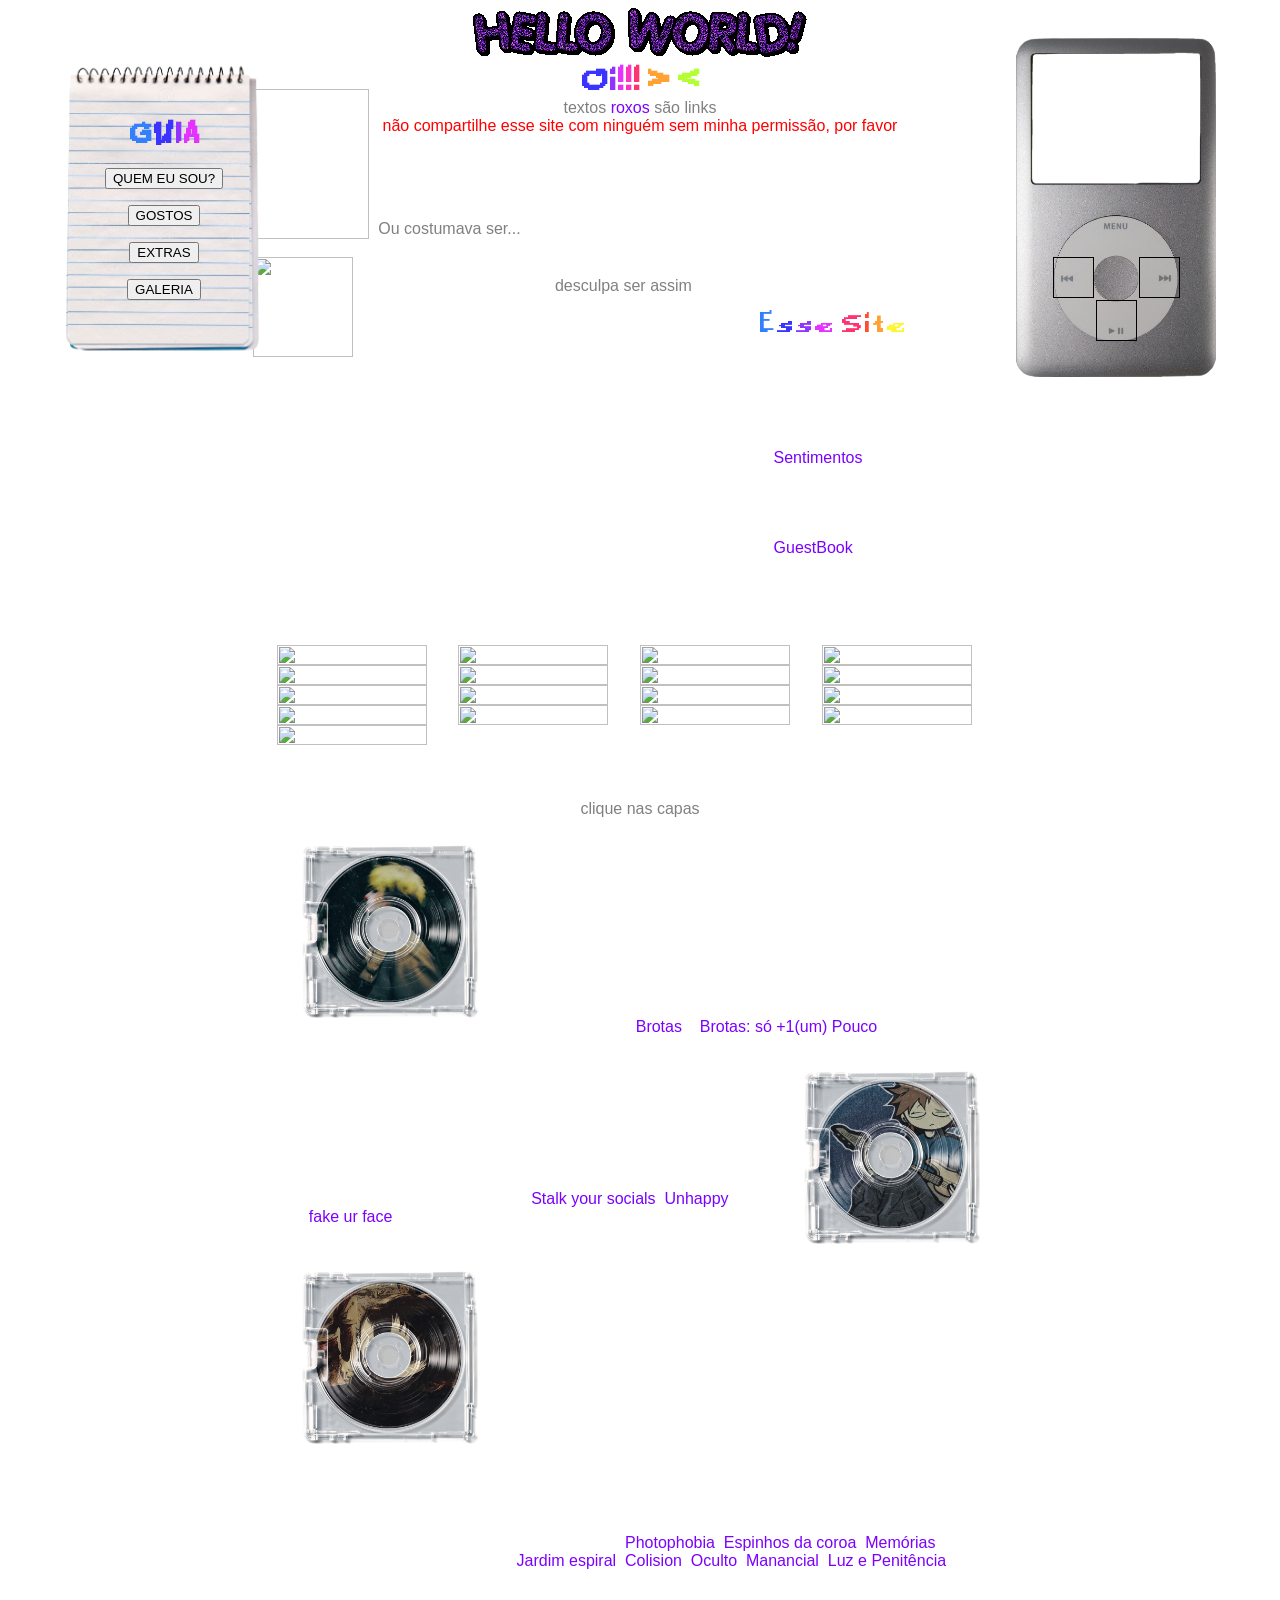
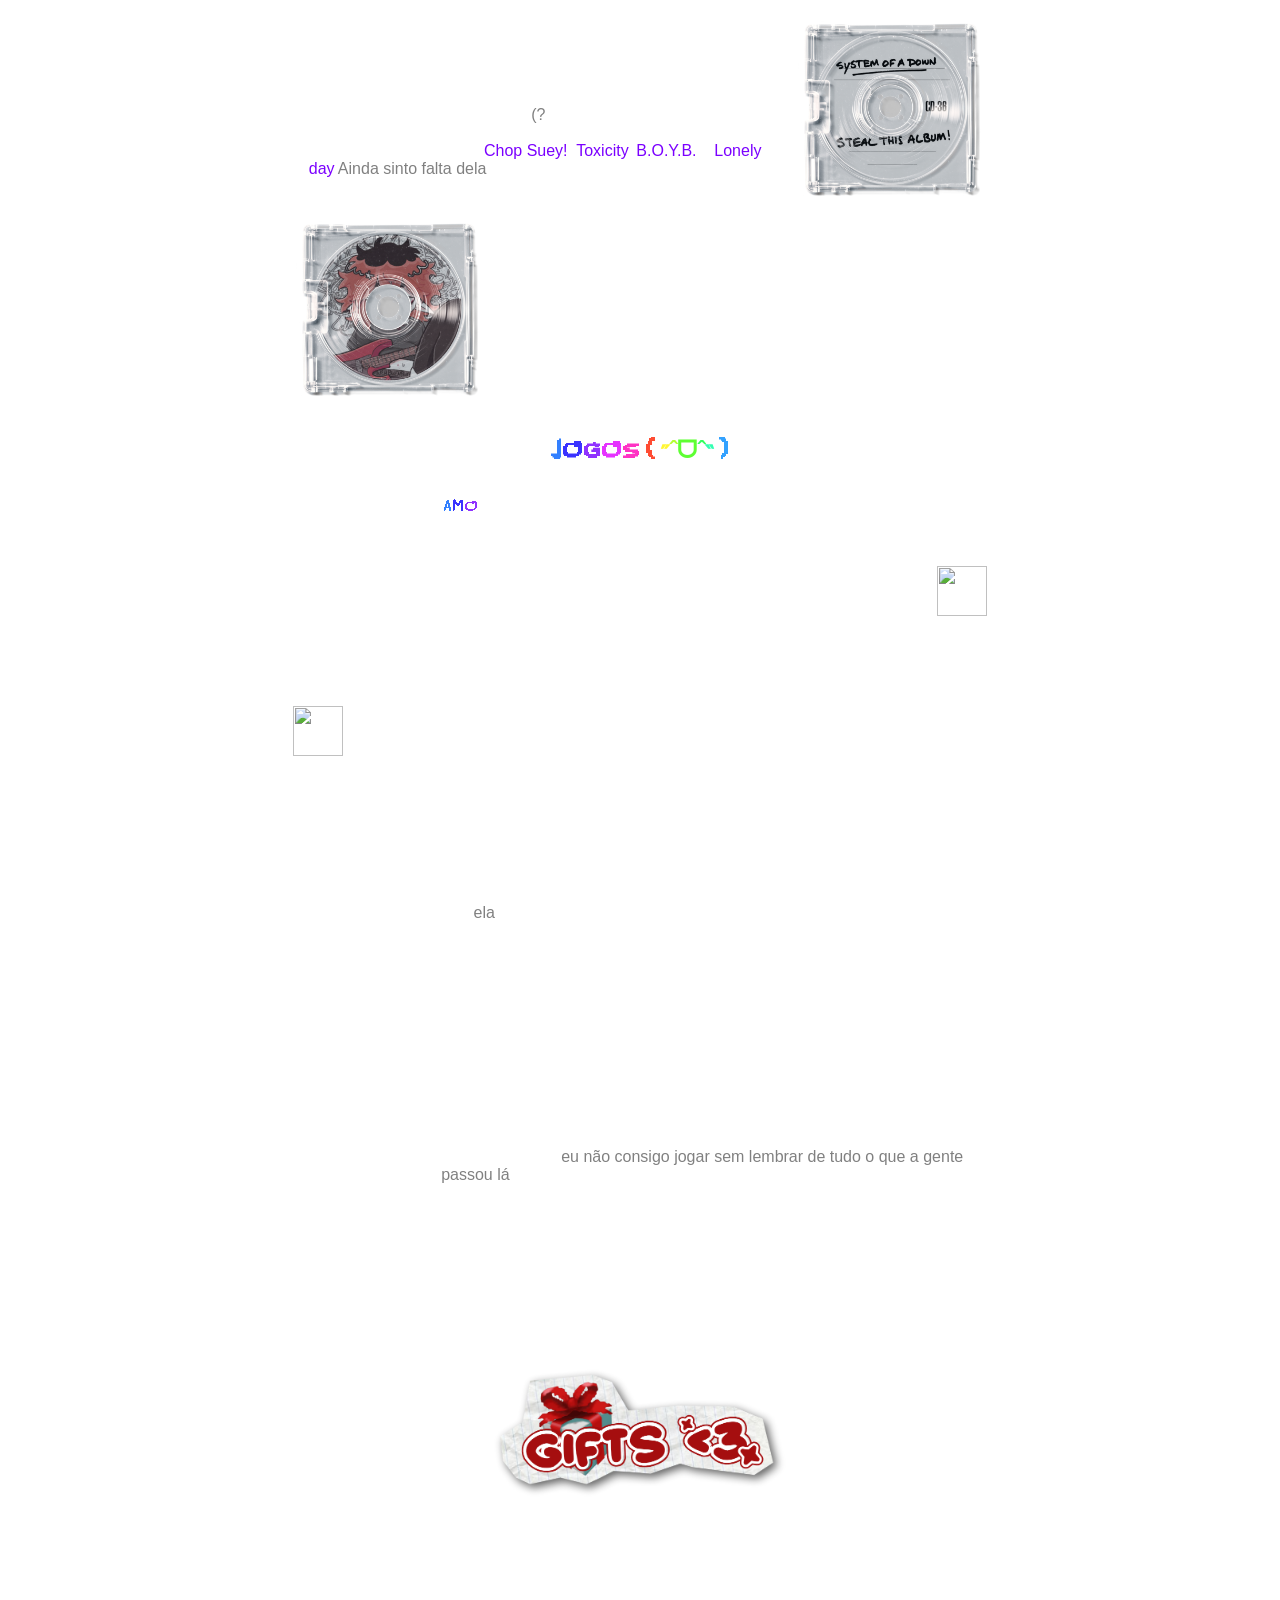
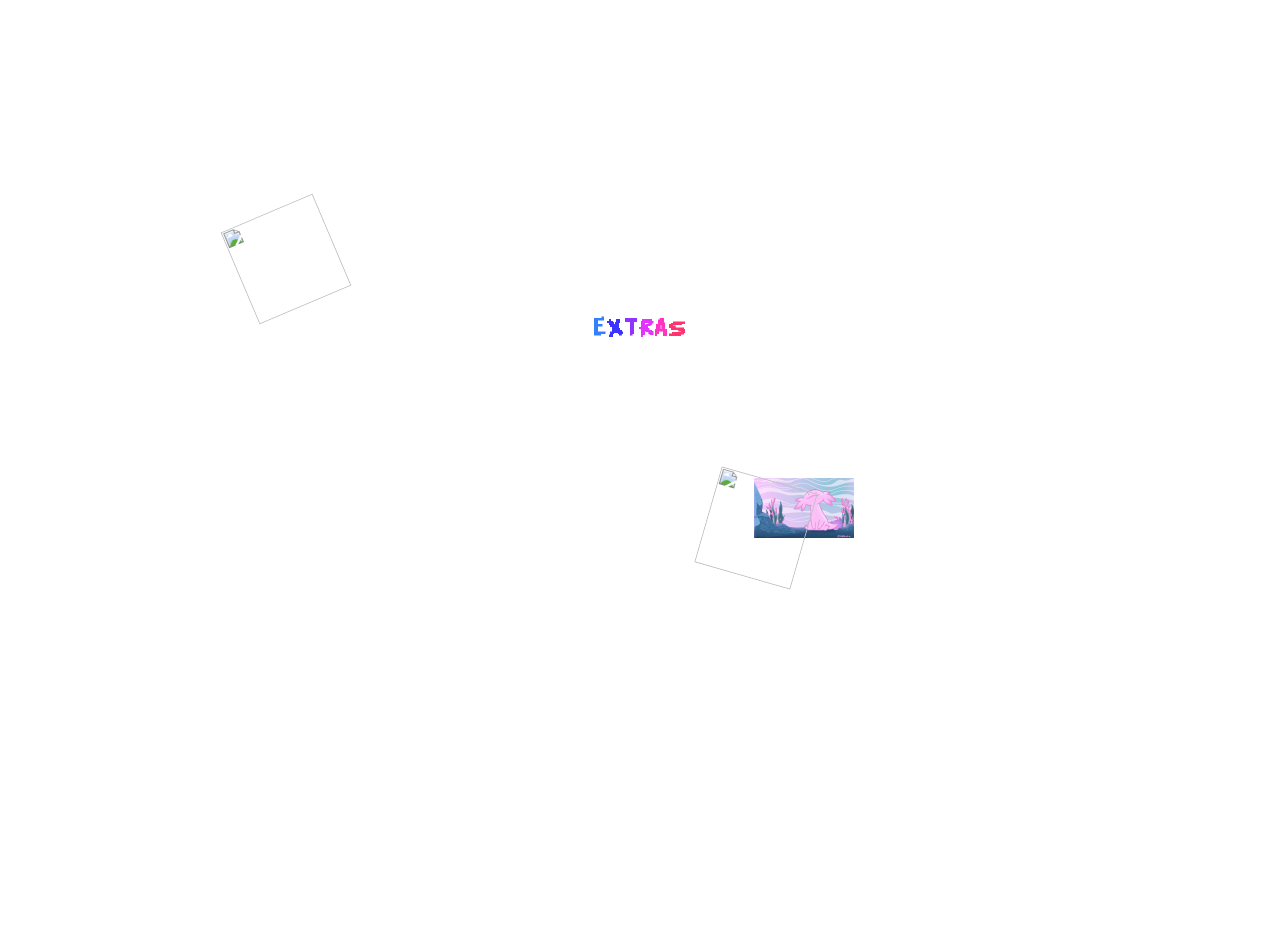
==== commit c7f55f8e: "Add files via upload" ====
--- a/index.html
+++ b/index.html
@@ -1,980 +1,277 @@
-<!DOCTYPE html>
-<html lang="pt-br">
-<head>
-    <meta charset="UTF-8">
-    <meta name="viewport" content="width=device-width, initial-scale=1.0">
-    <title>Suspiros Da Eternidade o RPG</title>
-    <link rel="stylesheet" href="style.css">
-    <link rel="icon" href="img/logoMedo.svg" type="image/svg+xml">
-    
-</head>
-<body>
-
-<div class="panel" id="main-panel">
-    <div class="box">
-        <p class="exit-box" onclick="panelClose()">x</p>
-
-        <div class="content" id="agradecimentos">
-            <h3 class="title" >Agradecimentos</h3>
-            <span class="text">Muito obrigado às pessoas incriveis que fizeram esse sonho real:<br>
-                <h2 style="margin: 0; margin-top: 0.5em;">Jogadores</h2><br>
-                Allícia Fleishman - Allícia Fleishman <fear></fear><br>
-                Heitor - Anthony, Astre, Roy Hummer<br>
-                Sara Yasmin - Evany Vicent<br>
-                Mauro Araujo - Dante Miralh, Guto Silva<br>
-                Debora Santos - Hadassa Santos, Amber Hummer<br>
-                Lilian Gomes - Irina<br>
-
-                <h2 style="margin: 0; margin-top: 0.5em;">Programação</h2><br>
-                Arthur "BabyDragon" Farias<br>
-                Emilly Martins
-
-            </span>
-        </div>
-
-        <div class="content" id="changeLog">
-            <header>
-                <h2 class="title">Atualizações</h2>
-                <span class="ver text sos"></span>
-            </header>
-            <hr class="cL marker">
-        </div>
-
-        <div class="content" id="ModsPanel" style="display: none; flex-direction: column; gap: 10px;">
-
-            <section style="display: flex; justify-content: space-between;">
-                <h2 class="title">
-                    Mods
-                </h2>
-            
-                <section style="display: flex; flex-direction: column; gap: 10px;">
-                    <section class="file-upload-wrapper">
-                        <input type="file" id="modFileInput" accept=".json" class="input" hidden onchange="document.getElementsByClassName('btn-personalizado')[0].classList.toggle('preenchido', this.value.length > 0)">
-                
-                        <label for="modFileInput" class="btn btn-personalizado"> Selecionar Arquivo </label>
-                    </section>
-                
-                    <button class="btn" onclick="importMod()">Importar Mod</button>
-                
-                    <button class="btn" onclick="downloadExampleMod()" > Baixar Mod Exemplo </button>
-                </section>
-            </section>
-
-        <section id="mods-list"></section>
-
-        </div>
-
-        <div class="content" id="knowledgeSelector">
-            <span>1 / 1 pericias escolhidas </span>
-            <button class="btn next hide">Proximo</button>
-            <button class="btn i"     >Artes</button>
-            <button class="btn ii"    >Medicina</button>
-            <button class="btn iii"   >Ciências</button>
-            <button class="btn iiii"  >História</button>
-            <button class="btn iiiii" >Burocracia</button>
-            <button class="btn iiiiii">Atualidades</button>
-        </div>
-        <!-- ================= MAGIA ================= -->
-        <div class="content" id="MagicCreate">
-            <section>
-            <p class="text white">Nome</p>
-            <input type="text" id="magicName" class="input">
-
-            <p class="text white">Descrição</p>
-            <textarea id="magicDescription" class="input" style="resize: none;"></textarea>
-
-            <p class="text white">Dado</p>
-            <input type="text" id="magicDice" class="input dice">
-            <br>
-            <button class="btn" onclick="createMagic()">Criar</button>
-            </section>
-        </div>
-
-        <!-- ================= HABILIDADE ================= -->
-        <div class="content" id="AbilityCreate" style="display: none;">
-            <section>
-            <p class="text white">Nome</p>
-            <input type="text" id="abilityName" class="input">
-
-            <p class="text white">Descrição</p>
-            <textarea id="abilityDescription" class="input" style="resize: none;"></textarea>
-
-            <p class="text white">Dado</p>
-            <input type="text" id="abilityDice" class="input dice">
-                <br>
-            <button class="btn" onclick="createAbility()">Criar</button>
-            </section>
-        </div>
-        <!-- ================= ITEM ================= -->
-        <div class="content" id="ItemCreate" style="display: none;">
-            <h1 class="title">Criar Item</h1>
-            <section >
-                <section id="infoGroup">
-                    <section class="infoBlock">
-                        <section class="addItemInfo">
-                            <p class="text white">Nome</p>
-                            <input type="text" id="itemName" class="input">
-                        </section>
-                        
-                        <section class="addItemInfo">
-                            <p class="text white">Peso</p>
-                            <input type="number" id="itemWeight" class="input">
-                        </section>
-
-                        <section class="addItemInfo">
-                            <p class="text white">Local</p>
-                            <select class="input" style="width:100%;" id="itemLocal" class="input">
-                                <option value="inventario">Inventário</option>
-                                <option value="guardado">Guardado</option>
-                            </select>
-                        </section>
-                    </section>
-                    <section class="infoBlock">
-                        <section class="addItemInfo" style="height: -webkit-fill-available;">
-                            <p class="text white">Descrição</p>
-                            <textarea id="itemDescription" class="input" style="resize: none;"></textarea>
-                        </section>
-                    </section>
-                </section>
-            
-                <hr>
-
-                <section id="categoriesDefinitions">
-                    <section id="categoriesGroup">
-                        <section>
-                            <button onclick="addItemCategory('item')" id="btnCategoryItem" class="active">Item</button>
-                        </section>
-                        <section>
-                            <button onclick="addItemCategory('arma')" id="btnCategoryWeapon">Arma</button>
-                        </section>
-                        <section>
-                            <button onclick="addItemCategory('municao')" id="btnCategoryMunition">Munição</button>
-                        </section>
-                    </section>
-        
-                    <section id="addItemDefinitions">
-                        <section id="addItemMenu">
-                            <p class="text white">Dado</p>
-                            <input type="text" id="itemCreateDice" class="input dice">
-                            <section>
-                                <p class="text white">Tipo</p>
-                                <select class="input" style="width:100%;" name="tipo" id="itemCreateType">
-                                    <option value="objeto">Objeto</option>
-                                    <option value="documento">Documento</option>
-                                    <option value="vestimenta">Vestimenta</option>
-                                    <option value="artefato">Artefato</option>
-                                </select>
-                            </section>
-                        </section>
-                        <section id="createWeaponMenu">
-                            <section>
-                                <p class="text white" style="margin-top: 0;">Tipo</p>
-                                <select class="input" style="width:100%;" name="tipo" id="weaponCreateType">
-                                    <option value="branca">Branca</option>
-                                    <option value="pistola">Pistola</option>
-                                    <option value="rifle">Rifle</option>
-                                    <option value="longo_alcance">Longo Alcance</option>
-                                </select>
-                                <p class="text white" style="margin-top: 0;">Munição</p>
-                                <input class="input" type="number" id="weaponCreateMMO">
-                            </section>
-                            <section>
-                                <p class="text white">Dano</p>
-                                <input class="input" type="text" id="weaponCreateDamage">
-                                <p class="text white">Dano Critico</p>
-                                <input class="input" type="text" id="weaponCreateCritical">
-                            </p>
-                            </section>
-                        </section>
-                        <section id="createMunitionMenu">
-                            <section>
-                                <p class="text white" style="margin-top: 0;">Arma</p>
-                                <select class="input" style="width:100%;" name="tipo" id="mmoCreateWeapon">
-                                    <option value="pistola">Pistola</option>
-                                    <option value="rifle">Rifle</option>
-                                    <option value="longo_alcance">Longo Alcance</option>
-                                </select>
-                                <p class="text white" style="display: none;">Quantidade</p>
-                                <input class="input" type="number" style="display: none;" id="mmoCreateQuantity">
-                            </section>
-                            <section>
-                                <p class="text white" style="margin-top: 0;">Tipo</p>
-                                <select class="input" style="width:100%;" name="tipo" id="mmoCreateType">
-                                    <option value="bala">Bala Solta</option>
-                                    <option value="cartucho">Cartucho</option>
-                                </select>
-                            </section>
-                        </section>
-                    </section>
-                    <br>
-                </section>
-            </section>
-            <br>
-            <button class="btn" onclick="addItem()">Criar</button>
-        </div>
-
-        <!-- ================= TRAUMA ================= -->
-        <div class="content" id="TraumaCreate" style="display: none;">
-            <section>
-            <p class="text white">Nome</p>
-            <input type="text" id="traumaName" class="input">
-
-            <p class="text white">Descrição</p>
-            <textarea id="traumaDescription" class="input" style="resize: none;"></textarea>
-
-            <p class="text white">Dado</p>
-            <input type="text" id="traumaDice" class="input dice">
-
-            <p class="text white">Tempo</p>
-            <input type="text" id="traumaTime" class="input">
-
-            <p class="text sm">Em caso de trauma permanente, coloque 'PER'</p>
-            <br>
-            <button class="btn" onclick="createTrauma()">Criar</button>
-            </section>
-        </div>
-
-    </div>
-  </div>
-
-    <main>
-        <img src="img/logo.svg" alt="" class="logo">
-        <button class="btn" onclick="abrirCriadorDeFicha()">Criar Ficha</button>
-        <button class="btn" onclick="load()">Carregar</button>
-        <section class="file-upload-wrapper">
-            <input type="file" id="arquivoJSON" class="btn" style="display: none;" accept=".json">
-            <label for="arquivoJSON" class="btn btn-personalizado">Importar Ficha</label>
-        </section>
-
-        <!--<button class="btn" onclick="irParaJogo()">Ir para o Jogo (Debug)</button>-->
-        
-        <footer>
-            <p class="textBtn" onclick='panelOpen("changeLog", null, null, true)' id="changeLogBtn">Change Log</p>
-            <p class="textBtn" onclick='panelOpen("agradecimentos", null, null, true)' id="changeLogBtn">Créditos</p>
-        </footer>
-    </main>
-
-    <div id="criaçãoDeFicha">
-        <div id="informaçõesBasicas">
-            <div id="ordoDoc-wrap">
-                <div id="ordoDoc">
-                    <span class="name">???</span>
-                    <span class="birth">??/??/????</span>
-                </div>
-            </div>
-            <h3 class="big-title">Informações</h3>
-            <hr>
-            <p class="text">Nome</p>
-            <input type="text" id="name" class="input">
-            <p class="text">Data de Nascimento</p>
-            <input type="date" id="date" class="input">
-            <div style="display: flex;" id="lastInfo">
-                <div>
-                    <p class="text">Idade</p>
-                    <input type="number" id="age" class="input">
-                </div>
-                <div>
-                    <p class="text">Sexo</p>
-                    <div style="display: flex;"> 
-                        <button class="btn sex-btn" data-sex="masculino"><img src="img/mas.svg" alt=""></button>
-                        <button class="btn sex-btn" data-sex="feminino"><img src="img/fem.svg" alt=""></button>
-                    </div>
-                </div>
-            </div>
-            <button class="pBtn" id="p1">Proximo</button>
-        </div>
-        <div id="escolhaDeRaças">
-            <h3 class="title">Raças</h3>
-            <hr>
-            <span class="text">Em Suspiros da Realidade, existem 4 raças que vivem entre si em 'harmonia'</span>
-            <div id="race-box">
-                <div class="race-card">
-                    <button class="raceBtn">HUMANO</button>
-                    <div class="race-details">
-                        <div class="corner-images">
-                            <img src="img/corner.svg" class="corner-image top-left" alt="">
-                            <img src="img/corner.svg" class="corner-image top-right" alt="">
-                            <img src="img/corner.svg" class="corner-image bottom-left" alt="">
-                            <img src="img/corner.svg" class="corner-image bottom-right" alt="">
-                        </div>
-                        <h2 class="title">HUMANO</h2>
-                        <p> 
-                            &nbsp&nbsp&nbsp&nbspVersáteis, simples, “donos do mundo”.<br>
-                            Os humanos são a espécie mais comum e conhecida. Não possuem características físicas ou habilidades naturais muito diferentes das encontradas na nossa realidade, mas compensam essa ausência com sua capacidade de adaptação e variedade.<br>
-                            <br>
-                            Humanos podem desenvolver-se em diferentes áreas, podendo adquirir Poderes de Traumas.
-                        </p>
-                        <span>
-                            15 PV base; 5 PE base; 20 MD base; <br>
-                            3 pontos de Traços.
-                        </span>
-                        <button class="btn choose-btn" onclick="raceChose(0)">Escolher</button>
-                    </div>
-                </div>
-                <div class="race-card">
-                    <button class="raceBtn">ZOMANO</button>
-                    <div class="race-details">
-                        <div class="corner-images">
-                            <img src="img/corner.svg" class="corner-image top-left" alt="">
-                            <img src="img/corner.svg" class="corner-image top-right" alt="">
-                            <img src="img/corner.svg" class="corner-image bottom-left" alt="">
-                            <img src="img/corner.svg" class="corner-image bottom-right" alt="">
-                        </div>
-                        <h2 class="title">ZOMANO</h2>
-                        <p> 
-                            &nbsp&nbsp&nbsp&nbspCuriosos, ágeis e versáteis.<br>
-                            Zoomanos possuem características de animais integradas ao seu corpo. Essas características variam entre indivíduos e podem incluir orelhas, caudas, pelos, escamas, pequenas asas ou outras particularidades, oferecendo diferentes possibilidades de traços e habilidades.<br>
-                                <br>
-                            São mentalmente mais frágeis que os humanos, mas também mais adaptáveis e variados. Cada Zoomano possui características próprias que refletem a espécie animal da qual descende, podendo adquirir poderes de Trauma.<br>
-                        </p>
-                        <span>
-                        20 PV base; 15 de PE base; 10 MD base.<br>
-                        4 pontos de Traços.
-                        </span>
-                        <button class="btn choose-btn" onclick="raceChose(1)">Escolher</button>
-                    </div>
-                </div>
-                <div class="race-card">
-                    <button class="raceBtn">VAMPIRO</button>
-                    <div class="race-details">
-                        <div class="corner-images">
-                            <img src="img/corner.svg" class="corner-image top-left" alt="">
-                            <img src="img/corner.svg" class="corner-image top-right" alt="">
-                            <img src="img/corner.svg" class="corner-image bottom-left" alt="">
-                            <img src="img/corner.svg" class="corner-image bottom-right" alt="">
-                        </div>
-                        <h2 class="title">VAMPIRO</h2>
-                        <p> 
-                            &nbsp&nbsp&nbsp&nbspÁgeis, habilidosos, perigosos.<br>
-                            Vampiros são predadores naturalmente adaptados ao combate e à sobrevivência. Possuem um par de asas semelhantes às de morcegos, que podem ser recolhidas ao longo do corpo e permitem o voo e rápida corrida. São, em sua maioria, mais teimosos, rebeldes e difíceis de se lidar, sofrendo muito preconceito.<br>
-                            <br>
-                            Sua mobilidade é superior à humana, tendo +2 de mobilidade. Entretanto, sua resistência física é inferior à humana, possuindo -3 de defesa, não podendo adquirir Poderes de Trauma.
-                        </p>
-                        <span>
-                        10 PV base; 10 de PE base; 22 MD base.<br>
-                        3 pontos de Traços.
-                        </span>
-                        <button class="btn choose-btn" onclick="raceChose(2)">Escolher</button>
-                    </div>
-                </div>
-                <div class="race-card">
-                    <button class="raceBtn">DEMÔNIO</button>
-                    <div class="race-details">
-                        <div class="corner-images">
-                            <img src="img/corner.svg" class="corner-image top-left" alt="">
-                            <img src="img/corner.svg" class="corner-image top-right" alt="">
-                            <img src="img/corner.svg" class="corner-image bottom-left" alt="">
-                            <img src="img/corner.svg" class="corner-image bottom-right" alt="">
-                        </div>
-                        <h2 class="title">DEMÔNIO</h2>
-                        <p> 
-                            &nbsp&nbsp&nbsp&nbspFortes, resistentes, ameaçadores.<br>
-                            Demônios são humanoides semelhantes aos humanos, mas possuem características físicas que os distinguem, como chifres, pele ou olhos incomuns e outras particularidades. Sua constituição é naturalmente superior, tornando-os mais resistentes e capazes de suportar situações que seriam perigosas para outras espécies.<br>
-                            <br>
-                            Também são fisicamente mais fortes, possuindo +3 de Defesa Física. Entretanto, não podem adquirir Poderes de Traumas.
-                        </p>
-                        <span>
-                        20 PV base; 15 de PE base; 20 MD base.<br>
-                        2 pontos de Traços.
-                        </span>
-                        <button class="btn choose-btn" onclick="raceChose(3)">Escolher</button>
-                    </div>
-                </div>
-            </div>
-
-        </div>
-        <div id="escolhaDeOcupação">
-            <h1 class="big-title">Ocupações</h1>
-            <span class="text">&nbsp&nbsp&nbsp&nbspA Ocupação representa a vida, profissão ou experiência que o personagem possuía antes ou durante os acontecimentos da campanha. Cada origem concede perícias e habilidades relacionadas à sua área de conhecimento.</span>
-            <div id="ocupaçõesContainer"></div>
-        </div>
-        <div id="escolhaDeOrigem">
-            <div>
-                <h1 class="big-title">Origens</h1>
-                <span class="text" style="font-size: 10px; max-width: 300px; margin-top: 29px; display: none;">&nbsp&nbsp&nbsp&nbspA Origem representa as circunstâncias que moldaram o personagem antes da campanha. Ela pode representar sua criação, condição de vida ou acontecimentos que marcaram sua história.<br>&nbsp&nbsp&nbsp&nbsp Além de representar o passado do personagem, a Origem pode conceder acessos, contatos e conhecimentos que façam sentido com sua história. antes da campanha. Ela pode representar sua criação, condição de vida ou acontecimentos que marcaram sua história.</span>
-            </div>
-            <div id="origensContainer"></div>
-        </div>
-        <div id="escolhasDeMagia">
-            <div id="escolhaDeTipoMagico">
-                <h3 class="title">Tipo</h3>
-                <div class="types">
-                    <div class="type-card" onclick="typeChose(0)"><img src="img/alma.svg" alt=""></div>
-                    <div class="type-card" onclick="typeChose(1)"><img src="img/energia.svg" alt=""></div>
-                    <div class="type-card" onclick="typeChose(2)"><img src="img/corpo.svg" alt=""></div>
-                </div>
-                <div class="type-info">
-                    <div style="display: flex;align-items: flex-end;justify-content: space-between;flex-direction: row-reverse;">
-                        <h2 class="title" id="typeName">Tipo</h2>
-                        <p class="text" id="typeDescription">Manifestação do ser</p>
-                    </div>
-                    <hr>
-                    <p class="text sm" id="typeBonus">Seu tipo define suas formas de uso de magia, seus focos e aprimoramentos, define quem você é ussando magia</p>
-                    <button class="btn" id="typeConfirm" style="display: none;" onclick="typeConfirmF()">Escolher</button>
-                </div>
-
-            </div>
-            <div id="escolhaDeFocoMagico">
-                <div style="display: flex; justify-content: space-between;" id="focoTop">
-                    <h2 class="title">Focos</h2>
-                    <div style="display: flex;flex-direction: row;align-items: center;width: 47px;">
-                        <h2 class="title" id="pts">1</h2>
-                        <short class="MagiaFicha ConhecimentoMagico" id="ptsTxt">pontos <span class="icon-svg" style="--svg-icon: url('img/conhecimentoPts.svg')"></span> </short>
-                    </div>
-
-                </div>
-                <div class="focos">
-                    <div class="foco-card C" onclick="focoChose(0)"><img src="img/alma.svg" alt=""><span id="Suporte">0</span></div>
-                    <div class="foco-card CC" onclick="focoChose(1)"><img src="img/alma.svg" alt=""><span id="Controle">0</span></div>
-                    <div class="foco-card CCC" onclick="focoChose(2)"><img src="img/alma.svg" alt=""><span id="Elemental">0</span></div>
-                    <div class="foco-card CCCC" onclick="focoChose(3)"><img src="img/alma.svg" alt=""><span id="Dinamico">1</span></div>
-
-                    <button class="focoClose" onclick="focoClose()">Continuar</button>
-                </div>
-                <div id="foco-info-box">
-                    <div class="foco-info">
-                        <div style="display: flex;align-items: flex-end;justify-content: space-between; flex-direction: row-reverse;">
-                            <h2 class="title" id="focoName"></h2> <div class="foco-btns">
-                                <button class="focosM" onclick="removeMagicPt()">-</button>
-                                <button class="focosM" onclick="putMagicPt()">+</button>
-                            </div>
-                        </div>
-                        <hr id="fH" style="display: none;">
-                        <p class="text" id="focoDescription"></p>
-                                    
-                        <p class="text sm" id="focoEx"></p>
-                    </div>
-                    <div class="typeElements">
-                        <hr>
-                        <span>
-                            <span class="typeElementsInfo">
-                                <short class="MagiaFicha ConhecimentoMagico top"><span class="icon-svg" style="--svg-icon: url('img/star (1).svg')"></span></short> : 1 elemento Simples; 
-                            </span><br>
-                            <span class="typeElementsInfo">
-                                <short class="MagiaFicha ConhecimentoMagico top"><span class="icon-svg" style="--svg-icon: url('img/star (2).svg')"></span></short> : 1 elemento avançado; 
-                            </span><br>
-                            <span class="typeElementsInfo">
-                                <short class="MagiaFicha ConhecimentoMagico top"><span class="icon-svg" style="--svg-icon: url('img/star (3).svg')"></span></short> : 1 elemento simples e 1 avançado; 
-                            </span><br>
-                            <span class="typeElementsInfo">
-                                <short class="MagiaFicha ConhecimentoMagico top"><span class="icon-svg" style="--svg-icon: url('img/star (4).svg')"></span></short> : 2 elementos simples; 
-                            </span><br>
-                            <span class="typeElementsInfo">
-                                <short class="MagiaFicha ConhecimentoMagico top"><span class="icon-svg" style="--svg-icon: url('img/star (6).svg')"></span></short> : 2 elementos avançados;
-                            </span>
-                                
-                        </span>
-                    </div>
-                </div>
-                <button class="btn pBtn" id="foco-next-btn" style="display: none;">Próximo</button>
-            </div>
-            <div id="elementos">
-                <div class="elementsTitle">
-                    <h2 class="title">Elementos - <span class="title" id="element-points">0</span></h2>
-                    <p class="text sm" style="width: 148px; text-align: end;margin: 0 0 16px 0;">Os elementos são as forças matrizes do mundo, divididos em simples e avançados.</p>
-                </div>
-                <div class="elements">
-                    <div class="elementos-simples-titulo">
-                        <h3 class="title">Simples</h3>
-                        <hr>
-                    </div>
-                    <div class="elementos-simples">
-                        <button class="element-card" onclick="elementChose(0)"><img src="img/elemento (3).svg" alt=""></button>
-                        <button class="element-card" onclick="elementChose(1)"><img src="img/elemento (4).svg" alt=""></button>
-                        <button class="element-card" onclick="elementChose(2)"><img src="img/elemento (1).svg" alt=""></button>
-                        <button class="element-card" onclick="elementChose(3)"><img src="img/elemento (2).svg" alt=""></button>
-                        <button class="element-card" onclick="elementChose(4)"><img src="img/elemento (5).svg" alt=""></button>
-                        <button class="element-card" onclick="elementChose(5)"><img src="img/elemento (6).svg" alt=""></button>
-                        <button class="element-card" onclick="elementChose(6)"><img src="img/elemento (7).svg" alt=""></button>
-                    </div>
-                    <div class="elementos-avancados-titulo">
-                        <h3 class="title">Avançados</h3>
-                        <hr>
-                    </div>
-                    <div class="elementos-avancados">
-                        <button class="element-card" onclick="elementChose(7)"><img src="img/elemento (1).svg" alt=""></button>
-                        <button class="element-card" onclick="elementChose(8)"><img src="img/elemento (2).svg" alt=""></button>
-                        <button class="element-card" onclick="elementChose(9)"><img src="img/elemento (3).svg" alt=""></button>
-                    </div>
-                </div>
-                <div class="elementos-info-box">
-                    <div class="elementos-info">
-                        <div class="title-box">
-                            <img src="img/hr.svg" alt="">
-                            <h3 class="title" id="element-title"></h3>
-                            <img src="img/hr.svg" class="reverse" alt="">
-                        </div>
-                        <button class="btn pBtn" id="elementos-next-btn" onclick="elementNext()">Proximo</button>
-                    </div>
-                </div>
-            </div>
-        </div>
-        <div id="escolhaDePericia">
-            <header>
-                <h2 class="big-title">Pericias</h2>
-                <div id="lvSelect">
-                    <p class="title" style="height: 49px; font-size: 65px; text-align: end;">Nível</p>
-                    <div id="lvSelectContent">
-                        <button onclick="levelSelect('-')">-</button>
-                        <p id="lvSelectNumber">1</p>
-                        <button onclick="levelSelect('+')">+</button>
-                    </div>
-                </div>
-            </header>
-
-            <div id="escolhaDePericia-Content">
-                <div id="perPlaces">
-                    <div id="perGrid">
-                        <div class="perLine">
-                            <div class="perLineTitle">5</div>
-                            <div class="place" id="place1"></div>
-                            <div class="place" id="place2"></div>
-                            <div class="place" id="place3"></div>
-                            <div class="place" id="place4"></div>
-                            <div class="place" id="place5"></div>
-                        </div>
-                        <div class="perLine">
-                            <div class="perLineTitle white">4</div>
-                            <div class="place" id="place6"></div>
-                            <div class="place" id="place7"></div>
-                            <div class="place" id="place8"></div>
-                            <div class="place" id="place9"></div>
-                            <div class="place" id="place10"></div>
-                        </div>
-                        <div class="perLine">
-                            <div class="perLineTitle">3</div>
-                            <div class="place" id="place11"></div>
-                            <div class="place" id="place12"></div>
-                            <div class="place" id="place13"></div>
-                            <div class="place" id="place14"></div>
-                            <div class="place" id="place15"></div>
-                        </div>
-                        <div class="perLine">
-                            <div class="perLineTitle white">2</div>
-                            <div class="place" id="place16"></div>
-                            <div class="place" id="place17"></div>
-                            <div class="place" id="place18"></div>
-                            <div class="place" id="place19"></div>
-                            <div class="place" id="place20"></div>
-                        </div>
-                        <div class="perLine">
-                            <div class="perLineTitle">1</div>
-                            <div class="place" id="place21"></div>
-                            <div class="place" id="place22"></div>
-                            <div class="place" id="place23"></div>
-                            <div class="place" id="place24"></div>
-                            <div class="place" id="place25"></div>
-                        </div>
-                    </div>
-                </div>
-
-                <div id="perLists" class="perList">
-                    <header>
-                        <section style="position: relative;">
-                            <p class="text" style="position: absolute; top: -4px;">Pericias</p>
-                            <h2 class="title">Fisicas</h2>
-
-                        </section>
-
-                        <div>
-                            <button onclick="selectItemPlace(false)"><</button>
-                            <button onclick="selectItemPlace(true)">></button>
-                        </div>
-                    </header>
-
-                    <div id="perListFisicas" class="itemPlace">
-                        <div class="item" aria-value="força"><h2>Força</h2></div>
-                        <div class="item small-text" aria-value="constituição"><h2>Constituição</h2></div>
-                        <div class="item" aria-value="luta"><h2>Luta</h2></div>
-                        <div class="item" aria-value="pontaria"><h2>Pontaria</h2></div>
-                    </div>
-                    
-                    <div id="perListArmas" class="itemPlace">
-                        <div class="item small-text" aria-value="armas_brancas"><h2>Armas Brancas</h2></div>
-                        <div class="item" aria-value="pistolas"><h2>Pistolas</h2></div>
-                        <div class="item" aria-value="rifle"><h2>Rifle</h2></div>
-                        <div class="item small-text" aria-value="longo_alcance"><h2>Longo Alcance</h2></div>
-                        
-                    </div>
-                    <div id="perListFisicas2" class="itemPlace">
-                        <div class="item" aria-value="destreza"><h2>Destreza</h2></div>
-                        <div class="item" aria-value="acrobacia"><h2>Acrobacia</h2></div>
-                        <div class="item small-text" aria-value="furtividade"><h2>Furtividade</h2></div>
-                        <div class="item" aria-value="pilotagem"><h2>Pilotagem</h2></div>
-                    </div>
-    
-                    <div id="perListSociais" class="itemPlace">
-                        <div class="item" aria-value="conversasão"><h2>Lábia</h2></div>
-                        <div class="item small-text" aria-value="intimidação"><h2>Intimidação</h2></div>
-                        <div class="item" aria-value="psicologia"><h2>Psicologia</h2></div>
-                    </div>
-        
-                    <div id="perListInvestigacao" class="itemPlace">
-                        <div class="item" aria-value="percepção"><h2>Percepção</h2></div>
-                        <div class="item" aria-value="crime"><h2>Crime</h2></div>
-                        <div class="item" aria-value="pesquisar"><h2>Pesquisar</h2></div>
-                        <div class="item" aria-value="tecnologia"><h2>Tecnologia</h2></div>
-                        <div class="item" aria-value="mecanica"><h2>Mecânica</h2></div>
-                    </div>
-        
-                    <div id="perListConhecimento" class="itemPlace">
-                        <div class="item small-text" aria-value="artes"><h2>Artes</h2></div>
-                        <div class="item small-text" aria-value="atualidades"><h2>Atualidades</h2></div>
-                        <div class="item" aria-value="ciencia"><h2>Ciências</h2></div>
-                        <div class="item" aria-value="humanas"><h2>Humanas</h2></div>
-                        <div class="item" aria-value="burocracia"><h2>Burocracia</h2></div>
-                        <div class="item" aria-value="medicina"><h2>Medicina</h2></div>
-                    </div>
-        
-                    <div id="perListMentais" class="itemPlace">
-                        <div class="item" aria-value="vontade"><h2>Vontade</h2></div>
-                        <div class="item" aria-value="ocultismo"><h2>Ocultismo</h2></div>
-                        <div class="item" aria-value="magia"><h2>Magia</h2></div>
-                        <div class="item small-text" aria-value="sobrevivencia"><h2>Sobrevivência</h2></div>
-                    </div>
-                </div>
-                <button class="btn" id="pr-next-btn" style="display: none;" onclick="finishPer()">Proximo</button>
-            </div>
-        </div>
-    </div>
-    
-<div id="game">
-    <button id="enterPer" onclick="enterPer">Abrir Pericias e Status</button>
-
-  <!-- ================= MULTI TASK ================= -->
-  <div id="multiTask">
-    <header>
-      <button id="MobileMTBtn">
-        Magias/ Rituais
-        <img src="img/menu.svg" alt="" class="mMTImage">
-      </button>
-      <div id="mt-menu">
-        <button class="mTBtn active" onclick="gameHabaSel(0, this)" style="font-size: 10px; overflow: clip;">Magias/ Rituais</button>
-        <div class="Sline"></div>
-        <button class="mTBtn" onclick="gameHabaSel(1, this)">Habilidades</button>
-        <div class="Sline"></div>
-        <button class="mTBtn" onclick="gameHabaSel(2, this)">Inventário</button>
-        <div class="Sline"></div>
-        <button class="mTBtn" onclick="gameHabaSel(3, this)">Rolagens</button>
-        <div class="Sline"></div>
-        <button class="mTBtn" onclick="gameHabaSel(4, this)">Personagem</button>
-        <div class="Sline"></div>
-        <button class="mTBtn" onclick="gameHabaSel(5, this)">Diario*</button>
-        <div class="Sline"></div>
-        <button class="mTBtn" onclick="save()">Salvar</button>
-        <div class="line"></div>
-        <button class="mTBtn last" onclick="gameHabaSel(6, this)">Opções</button>
-      </div>
-    </header>
-
-    <main style="height: 100%;">
-      <!-- ============ MAGIAS ============ -->
-      <div class="mt-content active" id="magias-content">
-        <h3 class="title">Magias & Rituais</h3>
-        <div class="magias-content"></div>
-
-        <div class="central" style="justify-content: flex-end;">
-          <button class="btn" onclick="startMagicCreation()">+</button>
-        </div>
-      </div>
-
-      <!-- ============ HABILIDADES ============ -->
-      <div class="mt-content" id="habilidades-content" style="display: none;">
-        <h3 class="title">Habilidades</h3>
-        <div class="habilidades-content"></div>
-
-        <div class="central">
-          <button class="btn" onclick="startAbilityCreation()">+</button>
-        </div>
-      </div>
-
-      <!-- ============ INVENTÁRIO ============ -->
-      <div class="mt-content" id="inventario-content" style="display: none;">
-        <div class="inv-side">
-          <div style="display: flex; height: 100%; flex-direction: column;">
-            <p class="text" style="margin-left: 1em;">Inventário</p>
-            <div id="inventory"></div>
-            <button onclick="startItemCreation()">+</button>
-          </div>
-
-          <div style="width: -webkit-fill-available; width: -webkit-fill-available; height: calc(97% - 2em - 2px); display: flex; flex-direction: column;">
-            <p class="text">Usando</p>
-            <textarea id="useInput" style="resize: none;" placeholder="Escreva aqui ..."></textarea>
-
-            <p class="text">Arma</p>
-            <div class="arma-area">
-              <p class="text pre">Adicione uma arma clicando no Inventário</p>
-              <p class="text pre">+</p>
-            </div>
-
-            <p class="text">Peso</p>
-            <div class="peso-area" onclick="document.getElementById('additional-weight-panel').style.display = 'flex'; document.getElementById('additionalWeightInput').value = ficha.inventario.additionalWeight;">
-              <p class="text sm" id="pesoAddDisplay">/0</p>
-              <h2 class="title" id="pesoDisplay">0</h2>
-            </div>
-          </div>
-        </div>
-
-        <div class="inv-side d">
-          <p class="text">Guardados</p>
-          <div id="guardados"></div>
-        </div>
-      </div>
-
-      <!-- ============ ROLAGENS ============ -->
-      <div class="mt-content" id="dados-content" style="display: none;">
-          <h3 class="title">Rolagem de Dado</h3>
-          <input type="text" id="diceInput" class="dice">
-          <button class="btn" id="diceBtnRoll" onclick="rollDice()">Rolar Dado</button>        
-          <p class="text">Os padrões de escrita de dados são: 'd' para dado e '+' ou '-' para modificadores. Ex: 2d20+5, 1d12-2, 1d6+1d4.</p>
-      </div>
-
-      <!-- ============ PERSONAGEM ============ -->
-      <div class="mt-content" id="personagem-content" style="display: none;">
-          <div class="personagem-content">
-              <div class="personagem-info-basica">
-                <h3 class="title">Personagem</h3>
-                <hr style="margin-bottom: 50px;">
-                <p><strong>Nome:</strong> <span id="personagem-nome"></span></p>
-                <p><strong>Idade:</strong> <span id="personagem-idade"></span></p>
-                <p><strong>Raça:</strong> <span id="personagem-raca"></span></p>
-                <p><strong>Tipo:</strong> <span id="personagem-tipo"></span></p>
-                <p><strong>Foco:</strong> <span id="personagem-foco"></span></p>
-                
-                <button class="btn" id="editarPericiasBtn">Editar pericias</button>
-                
-
-            </div>
-            <div class="personagem-biografia">
-                <div class="divMark" >
-                    <h2 class="text">Biografia</h2>
-                    <button class="btn" onclick="ChangeBiogrMode()" id="bioStateBtn">Fechar</button>
-                </div>
-                <div id="bio-content">
-                    <label for="personagem-familia">Familia:</label>
-                    <textarea id="personagem-familia" class="biografia-input" rows="2"></textarea>
-                    <label for="personagem-gostos">Gostos:</label>
-                    <textarea id="personagem-gostos" class="biografia-input" rows="2"></textarea>
-                    <label for="personagem-desgostos">Desgostos:</label>
-                    <textarea id="personagem-desgostos" class="biografia-input" rows="2"></textarea>
-                    <label for="personagem-medos">Medos:</label>
-                    <textarea id="personagem-medos" class="biografia-input" rows="2"></textarea>
-                    <label for="personagem-contatos">Contatos Proximos:</label>
-                    <textarea id="personagem-contatos" class="biografia-input" rows="2"></textarea>
-                    <label for="personagem-historia">Historia:</label>
-                    <textarea id="personagem-historia" class="biografia-input" rows="5"></textarea>
-                    <label for="personagem-comportamento">Comportamento:</label>
-                    <textarea id="personagem-comportamento" class="biografia-input" rows="3"></textarea>
-                </div>
-                    <div class="divMark" >
-                    <h2 class="text">Outros</h2>
-                    <button class="btn" onclick="ChangeOtherMode()" id="otherStateBtn">Fechar</button>
-                </div>
-                <div id="other-content">
-                    <label for="personagem-dinheiro">Dinheiro:</label>
-                    <textarea id="personagem-dinheiro" class="biografia-input" rows="1"></textarea>
-                    <label>Traumas</label>
-                    <div id="traumas-content"></div>
-                    <br>
-                    <button class="btn" onclick="startTraumaCreation()">+</button>
-                        
-                </div>
-            </div>
-        </div>
-      </div>
-
-      <!-- ============ Diario ============ -->
-
-      
-      <div class="mt-content" id="diario-content" style="display: none;align-items: center;">
-        <h3 class="title">Diario</h3>
-        <div style="display: flex;">
-            <input type="text" id="pagina-input">
-            <button class="btn" id="pagina-btn">Entrar</button>
-        </div>
-        <iframe src="" id="pagina-iframe"></iframe>
-      </div>
-
-
-      <!-- ============ OPÇÕES ============ -->
-       <div class="mt-content" id="options-content" style="display: none;">
-            <h3 class="title">Opções</h3>
-            <div id="options-container">
-                <p>Papel De Parede</p>
-                <div class="flex">
-                    <button class="btn" onclick="setWallpaper(0)">Medo</button>
-                    <button class="btn" onclick="setWallpaper(1)">Realidade</button>
-                    <button class="btn" onclick="setWallpaper(2)">Energia</button>
-                    <button class="btn" onclick="setWallpaper(3)">Sangue</button>
-                </div>
-                <p>Interface</p>
-                <div class="flex">
-                    <button class="btn" onclick="turnStatusMod()">Modificador Status</button>
-                    <button class="btn" onclick="turnPerTranslucid()" id="translucidPerBtn">Pericias translucidas (off)</button>
-                </div>
-                <p>Personalização</p>
-                <div class="flex">
-                    <div class="testeDiv">
-                        <button class="btn" onclick="turnPerBlur()" id="blurPerBtn">Blur nas pericias (off)</button>
-                        <button class="btn" style="padding: 2px; margin: 0;" onclick="document.getElementById('perBlurOpt').style.display = 'flex'">☰</button>
-                        <div class="teste" id="perBlurOpt">
-                            <input type="range" id="perBlurInput" min="1" max="15">
-                            <button id="blurInputBack" onclick="document.getElementById('perBlurOpt').style.display = 'none'">></button>
-                        </div>
-                    </div>
-                </div>
-                <br>
-                <p>Imagem</p>
-                <div>
-                    <input class="input" type="text" id="image-field">
-                </div>
-                
-                <p>Dados</p>
-                <button class="btn" id="changeAutoSaveBtn" onclick="changeAutoSave()">Salvamento Automatico Desligado</button>
-                <button class="btn" id="changeFastLoginBtn" onclick="changeFastLogin()">Carregamento Rápido Desligado</button>
-                <button class="btn" onclick="baixarObjetoComoJSON(ficha, 'ficha_save')">Exportar Ficha</button>
-
-                <p>Mods</p>
-                <button class="btn" onclick="openModsMenu()">Gerenciar Mods</button>
-            </div>
-       </div>
-    </main>
-  </div>
-
-  <div id="periciasDisplayer">
-    <button class="close-btn-per" onclick="closePer()">x</button>
-    <div id="perTop">
-        <div id="playerImg">
-        </div>
-        <div id="statusModifierEdit">
-            <button onclick="changestatusModifier(1)" id="1-dM" class="diceModiferBtn btn white on">1</button>
-            <button onclick="changestatusModifier(5)" id="5-dM" class="diceModiferBtn btn white">5</button>
-            <button onclick="changestatusModifier(10)" id="10-dM" class="diceModiferBtn btn white">10</button>
-            <button onclick="changestatusModifier(50)" id="50-dM" class="diceModiferBtn btn white">50</button>
-        </div>
-        <div class="barBlock">
-            <div id="hpBar" class="bar">
-                <div class="barDiv">
-                    <p id="hpValue">10</p>
-                </div>
-                <div id="hpBarFill" class="barFill"></div>
-            </div>
-            <div class="statusBtns">
-                <button class="barBtn" onclick="changeStatusValue('-', 'vida')"><</button>
-                <button class="barBtn" onclick="changeStatusValue('+', 'vida')">></button>
-            </div>
-        </div>
-        <div class="barBlock">
-            <div id="peBar" class="bar">
-                <div class="barDiv">
-                    <p id="epValue"></p>
-                </div>
-                <div id="peBarFill" class="barFill"></div>
-            </div>
-            <div class="statusBtns">
-                <button class="barBtn" onclick="changeStatusValue('-', 'energia')"><</button>
-                <button class="barBtn" onclick="changeStatusValue('+', 'energia')">></button>
-            </div>
-        </div>
-        <div class="barBlock">
-            <div id="spBar" class="bar">
-                <div class="barDiv">
-                    <p id="spValue"></p>
-                </div>
-                <div id="spBarFill" class="barFill"></div>
-            </div>
-            <div class="statusBtns">
-                <button class="barBtn" onclick="changeStatusValue('-', 'medo')"><</button>
-                <button class="barBtn" onclick="changeStatusValue('+', 'medo')">></button>
-            </div>
-        </div>
-        <div id="custom-status-container" style="width: 100%;"></div>
-
-        <div id="modificadores">
-
-        </div>
-    </div>
-
-    <div id="pericias-display"></div>
-  </div>
-    </div>
-  </div>
-
-    <div id="tooltip" class="tooltip">
-        <div>
-            <div class="title"></div>
-            <span class="subtitle"></span>
-        </div>
-        <hr>
-        <div style="display: flex; align-items: flex-end; flex-direction: column;">
-            <p class="text"></p>
-            <p class="text sm"></p>
-        </div>
-        <div style="display: flex; align-items: start;"></div>
-    </div>
-    <div id="element-tooltip"></div>
-
-    <div id="dice-multiplier-panel" class="panel" style="display: none;">
-        <div class="box">
-            <p class="exit-box" onclick="closeDiceMultiplierPanel()">x</p>
-            <p class="text" style="color: white;">Quantos dados?</p>
-            <div id="dice-multiplier-options"></div>
-        </div>
-    </div>
-
-    <div id="additional-weight-panel" class="panel" style="display: none;">
-        <div class="box">
-            <p class="exit-box" onclick="const panel = document.getElementById('additional-weight-panel').style.display = 'none';">x</p>
-            <p class="text" style="color: white;">Editar Peso Adicional</p>
-            <input type="number" id="additionalWeightInput" class="input" placeholder="Novo peso">
-            <button class="btn" onclick="renderMaxWeight()">Salvar</button>
-        </div>
-    </div>
-
-    <div id="divDeRolagem" onclick="hideDiceResult()">
-            <div>
-                <h1 id="resultadoFinalDeRolagem" class="title"></h1>
-                <span id="descriçãoDeRolagem" class="text sm">--</span>
-                <p id="rollResultTypeBackText">Clique em qualquer lugar para voltar.</p>
-            </div>
-    </div>
-
-    <div id="periciasEditorBox">
-        <div class="periciasEditorBoxContent">
-            <h2 class="title">Editar Pericias</h2>
-            <button class="closeBox" onclick="salvarPericiasEditadas(), salvarStatusMaxEditados()">Salvar e Voltar</button>
-        </div>
-            <div id="periciasEditor"></div>
-            <div id="statusMaxEditor"></div>
-    </div>
-
-    <div id="update-notification" style="display: none;">
-        <p id="update-notification-text"></p>
-        <button onclick="document.getElementById('update-notification').style.display = 'none'" class="btn base">Fechar</button>
-    </div>
-
-</div>
-
-<div id="loadingScream" >
-    <p class="text">Carregando...</p>
-    <img src="img/medo.svg" id="loadingScreamIcon">
-</div>
-
-
-    <script src="rules.js"></script>
-    <script src="changeLog.js"></script>
-    <script src="tooltip.js"></script>
-    <script src="ficha.js"></script>
-    <script src="pericias.js"></script>
-    <script src="script.js"></script>
-    <script src="rolagem.js"></script>
-    <script src="listas.js"></script>
-    <script src="inventory.js"></script>
-    <script src="options.js"></script>
-    <script src="mods.js"></script>
-    <script src="game.js"></script>
-</body>
-</html>
-</body>
-</html>
-
+<!DOCTYPE html>
+<html lang="en">
+<head>
+    <meta charset="UTF-8">
+    <meta name="viewport" content="width=device-width, initial-scale=1.0">
+    <title>Emilly's blog</title>
+    <link rel="stylesheet" href="style.css">
+    <link rel="apple-touch-icon" sizes="180x180" href="/apple-touch-icon.png">
+    <link rel="icon" type="image/png" sizes="32x32" href="/favicon-32x32.png">
+    <link rel="icon" type="image/png" sizes="16x16" href="/favicon-16x16.png">
+</head>
+<body>
+    <div class="cursor-animado"></div>
+    <img src="text.gif" class="cursor-select" onclick="alert('nem esse kk')">
+
+    <div id="verity" onclick="veritySay('HELLO! I am Verity, your personal assistent', 2)" style="display: none;">
+        <div id="message"></div>
+    </div>
+    
+    <div class="wrapper">
+        <div class="side-bar">
+            <img src="https://blob.gifcities.org/gifcities/EY6I27SBQLSNFRUG7I2D7M3UG7DHUPMF.gif" alt="" class="wing">
+            <img src="https://blob.gifcities.org/gifcities/EY6I27SBQLSNFRUG7I2D7M3UG7DHUPMF.gif" alt="" class="wing t">
+            <h1 class="title"><wonder class="rainbow">GUIA</wonder></h1>
+            <button onclick="scrollF('start')">QUEM EU SOU?</button>
+            <button onclick="scrollF('gostos')">GOSTOS</button>
+            <button onclick="scrollF('extras')">EXTRAS</button> 
+            <a href="galeria.html"><button>GALERIA</button></a>
+        </div>
+        <div class="second-side-bar">
+            <div id="mp3">
+                <audio src="music/audios/24radio.mp3"  id="audioPlayer"></audio>
+                <img src="mp3.png" alt="">
+                <div id="mp3_scream">
+                    <div id="image_wrapper">
+                        <div id="music-img"></div>
+                    </div>
+                </div>
+                <div id="mp3_controls">
+                    <button id="pause_btn" onclick="playMusic()"></button>
+                    <button id="prev_btn" onclick="prevMusic()"></button>
+                    <button id="next_btn" onclick="nextMusic()"></button>
+                </div>
+            </div>
+        </div>
+        <main class="main">
+            <h1 class="title" id="start"><wonder class="rainbow"> Oi!!! > <</wonder></h1>
+            <span><dark>textos <span style="color: rgb(123, 0, 255);" class="cursor-select" onclick="alert('esse não')">roxos</span> são links</dark></span>
+            <span style="color: red;">não compartilhe esse site com ninguém sem minha permissão, por favor</span>
+            <img src="https://blob.gifcities.org/gifcities/DZZO5K3R7XSNQJRRWSAHWILLK7ZHI3WM.gif" alt="">
+            <section id="meetMe">
+                <article>
+                    <header class="title" id="titleHeader">Quem eu sou?</header>
+                    <div>
+                        Pergunta dificil, mas eu acho que eu sou uma pessoa sonhadora. <dark>Ou costumava ser...</dark> 
+                        MAS, meu nome é Emilly Martins, eu nasci dia 3 de novembro de 2010, eu sou uma mulher trans, lesbica, e mto chata (✿￢_￢)<br>
+                        eu não sei me descrever melhor :P . <dark>desculpa ser assim</dark>
+                        <div class="flex" style="padding: 0;" id="flags">
+                            <img src="https://i.pinimg.com/originals/0c/be/e7/0cbee79cbc4201d10a4d42846862365d.gif" alt="" class="flag">
+                            <img src="https://media0.giphy.com/media/v1.Y2lkPTZjMDliOTUyMDZiMnU2eW45d2l5N2EwanQwam9uN2RwMThtdGFyZnU0Z2Jsd2ZzOSZlcD12MV9naWZzX3NlYXJjaCZjdD1n/PJImYrBPw940xrFzRZ/source.gif" alt="" class="flag"></img>-->
+                        </div>
+                    </div>
+                    <a href="malito:emillymartinsmikufan@gmail.com"><img src="https://blob.gifcities.org/gifcities/JGONMW4JKNGLPSJH5LWAZBK6ZXXPAZVK.gif" alt=""></a>
+
+                </article>
+                <div class="noPadding flex vertical">
+                    <article>
+                        <header class="title">Projetos</header>
+                        <div class="flex" id="project">
+                            <span>Eu amoooo fazer coisas kkk, em especial meu rpg inspirado em ordem paranormal. </span> 
+                            <img src="https://blob.gifcities.org/gifcities/4TYHWALHWWEAHAHV3KRYLTEVF4OJMW2U.gif" alt="">
+                        </div>
+                    </article>
+                    <article>
+                        <header class="title rainbow">Esse Site</header>
+                        <div>
+                            Vou tentar atualizar esse site, até eu perder completamente o interesse (°ᵕ °✿)<br>
+                            Sobre o site, vou por aqui coisas sobre mim, <a href="desabafos.html">Sentimentos</a> talvez, projetos, e.. eh, vou tentar ser honesta comigo.<br>
+                            Mande uma pergunta ou comentario no meu <a href="https://emillymartins.atabook.org">GuestBook</a> ^^<br>
+                            Esse site funciona melhor em computadores, então ligue a opção "para desktop"
+                            
+                        </div>
+                    </article>
+                </div>
+            </section>
+            <article class="blinkie-area">
+                <img src="https://pixelsafari.neocities.org/blinkies/stuckinthe80s.gif" class="blinkie">
+                <img src="https://pixelsafari.neocities.org/blinkies/artist.gif" class="blinkie">
+                <img src="https://pixelsafari.neocities.org/blinkies/nightsky.png" class="blinkie">
+                <img src="https://pixelsafari.neocities.org/blinkies/sunflowers.gif" class="blinkie">
+                <img src="https://pixelsafari.neocities.org/blinkies/media/systemofadown.jpg" class="blinkie">
+                <img src="https://pixelsafari.neocities.org/blinkies/media/kirby2.gif" class="blinkie">
+                <img src="https://pixelsafari.neocities.org/blinkies/tf2.gif" class="blinkie">
+                <img src="https://pixelsafari.neocities.org/blinkies/media/clumppenguin.gif" class="blinkie">
+                <img src="https://y2k.neocities.org/blinkiez/newbatch/Blinkie_132__site_.gif" class="blinkie">
+                <img src="https://y2k.neocities.org/blinkiez/newbatch/crzMphN.gif" class="blinkie">
+                <img src="https://y2k.neocities.org/blinkiez/newbatch/hugshappy.gif" class="blinkie">
+                <img src="https://y2k.neocities.org/blinkiez/newbatch/jesussaves.gif" class="blinkie">
+                <img src="https://blinkies.neocities.org/b/display/0178-mikuwink2.gif" class="blinkie">
+                <img src="https://blinkies.neocities.org/b/display/0145-kirbysquish.gif" class="blinkie">
+                <img src="https://blinkies.neocities.org/b/display/0127-splatoon1.gif" class="blinkie">
+                <img src="https://blinkies.neocities.org/b/display/0072-lesbian.gif" class="blinkie">
+                <img src="https://blinkies.neocities.org/b/display/0023-trans-pride.gif" class="blinkie">
+            </article>
+            <article class="width-auto">
+                <header class="title" id="gostos">GOSTOS!</header>
+    
+                <img src="https://blob.gifcities.org/gifcities/DYJ2CAMK5XY53CEXB7ZUSQGPJ26RFZV3.gif" alt="" class="width-auto">
+                <h4>Música (~˘▽˘)~/♪♫♬•*¨*•.¸¸♪♪♫♬•*¨*</h4>
+                <span><dark>clique nas capas</dark></span>
+    
+                <div class="flex vertical" style="gap: 0.5em;">
+                    <div class="flex noMargin noPadding gameDiv">
+                        <a href="https://www.youtube.com/channel/UC3sW-vnmTcekzWpjkKBWMUA"><img class="disc" src="disc_image8.png" alt=""></a>
+                        <div class="flex vertical">
+                            <h1 class="title">pairoT</h1>
+                            <span>Eu conheci esse canal a MUITO tempo, acho que em 2019, o canal principal dele, Tropia, eu simplesmente AMO ele, todas as musicas são incriveis a um nivel espetacular. Curiosidades, varias músicas tem referências com outras músicas dele, e são incriveis. Outra curiosidade é que pairoT é um anagrama de Tropia, assim como aiporT. <br> as músicas dele são nostalgicas e tristes, mas são bem legais, eu amo o album <a href="https://open.spotify.com/intl-pt/album/40X1wsO5vzGhtyTH8qjlhp?si=5dfce169697b4fb6">Brotas</a> e <a href="https://open.spotify.com/intl-pt/album/3pCoQsuEZly4UFqY798Qsa?si=b5acd4aa2c1642c3">Brotas: só +1(um) Pouco</a></span>
+                        </div>
+                    </div>
+                    <div class="flex noMargin noPadding reverse horizontal gameDiv">
+                        <a href="https://www.youtube.com/channel/UCakZwIMnbcvJyLL3h78OrGw"><img class="disc" src="disc_image3.png" alt=""></a>
+                        <div class="flex vertical">
+                            <h1 class="title">S0rrow</h1>
+                            <span>Eu conheci esse ano ainda (2026), é bem legal, tem uma pegada bem bacana, um estilo alternativo eu acho kk, geralmente sobre sentimentos e tals, eu acho bem interessante pra ouvir, as letras são bem legais de cantar kk. <br> Eu amo algumas músicas, tipo <a href="https://youtu.be/rALmnQk5InI?si=1opltZhdGMaPgzrW">Stalk your socials</a>, <a href="https://youtu.be/-HCvxCHOeEQ?si=rGow_lqO-SbojBV0">Unhappy</a> e <a href="https://youtu.be/UOKWjPdJmms?si=qF7dNJigjIE3YZCb">fake ur face</a></span>
+                        </div>
+                    </div>
+                    <div class="flex noMargin noPadding gameDiv">
+                        <a href="https://www.youtube.com/channel/UCugq5jDf4VySBga3lDcmq4g"><img class="disc" src="disc_image10.png" alt=""></a>
+                        <div class="flex vertical">
+                            <h1 class="title">Ayakashi</h1>
+                            <span>MEU DEUS, ESSE CARA, eu descobri ele antes do ano passado, eu não sabia muito bem o que era ordem, e eu só ouvia algumas músicas sem saber kkk, agora eu já conheço e é maravilhoso, ele só faz músicas de ordem paranormal, mas não são musicas contando a história, mas sim sobre os sentimentos, emoções, vontades, intenções. Ele tem um estilo eletronico, rock, as vezes mais classico, mas todas são boas, acho que (junto do pairot) não tem uma musica ruim (posso estar enganada :V). Curiosidade, ele conseguiu uma parceria ,ou algo assim, com a Jambo (publisher do livro de regras e hqs de ordem).<br> eu queria pôr todas as músicas aqui, mas aqui estão umas que eu mais gosto, <a href="https://youtu.be/4jK_lPCWioA?si=vnVpaSTusNFDQIqX">Photophobia</a>, <a href="https://youtu.be/dYTipf1ulKc?si=evr8rilAROZJB0tv">Espinhos da coroa</a>, <a href="https://youtu.be/xs6PzdeleHk?si=tLCO30xWiznDC-Hb">Memórias</a>, <a href="https://youtu.be/igIC-LFBFl4?si=6Pivurr-pPoGyi5y">Jardim espiral</a>, <a href="https://youtu.be/IU58TVxI_lU?si=vJKxt6n0FjL8sb3S">Colision</a>, <a href="https://youtu.be/QFohJdCpjio?si=YDCXJH0ASMyTaNze">Oculto</a>, <a href="https://youtu.be/xrgqLlyWVzg?si=6Yu90QdzLMH9zYfn">Manancial</a>, <a href="https://youtu.be/u6ten8pFDTM?si=jU7x8idQ4Jo4vN1G">Luz e Penitência</a>, e todo o resto ksks</span>
+                        </div>
+                    </div>
+                    <div class="flex noMargin noPadding reverse horizontal gameDiv">
+                        <a href="https://www.youtube.com/channel/UC7-YMmnc0ppcWmio8t1WdcA"><img class="disc" src="disc_image7.png" alt=""></a>
+                        <div class="flex vertical">
+                            <h1 class="title">System Of a Down</h1>
+                            <span>Rock, Simplesmente. Father, into Your hands I commend my spirit - Father, into Your hands - Why have You forsaken me? Eu conheci ano passado (eu acho <dark>(?</dark>), eu gosto bastante por ser meio aleatorio, legal de cantar e terem letras muito boas.<br> Amo essas músicas kks <a href="https://youtu.be/CSvFpBOe8eY?si=uwJaoE8UaD9Ui6FP">Chop Suey!</a>, <a href="https://youtu.be/iywaBOMvYLI?si=o5_0j8iZguXdsD-Y">Toxicity</a>, <a href="https://youtu.be/zUzd9KyIDrM?si=T4cpbiBze0PI191a">B.O.Y.B.</a> e <a href="https://youtu.be/DnGdoEa1tPg?si=OYXB1kAF21hkkOuQ">Lonely day</a>.<dark>Ainda sinto falta dela</dark></span>
+                        </div>
+                    </div>
+                    <div class="flex noMargin noPadding gameDiv">
+                        <a href="https://www.youtube.com/channel/UCMI-OeKt58Y-q2ZsbCdY2Tg"><img class="disc" src="disc_image1-21.png" alt=""></a>
+                        <div class="flex vertical">
+                            <h1 class="title">Shteppi</h1>
+                            <span>Conheci ela esse ano, bem legal, as músicas são bem diferentes, um estilo weirdCore bem legal, parece que deu um problema com umas músicas dela, que o sample era feito com IA, e ela n sabia, e tirou as músicas, então não tenho com pôr o link :<</span>
+                        </div>
+                    </div>
+                </div>
+
+                <div class="flex divider">
+                    <img src="https://pixelsafari.neocities.org/dividers/hangingstars.gif" alt="" class="sm-100 ">
+                    <h1 class="title"><wonder class="rainbow">JOGOS ( ˶ˆᗜˆ˵ )</wonder></h1>
+                    <img src="https://pixelsafari.neocities.org/dividers/hangingstars.gif" alt="" class="sm-100">
+                </div>
+
+                <section>
+                    <span>EU SIMPLISMENTE <span class="title"><wonder class="rainbow">AMO</wonder></span> JOGOS, desde de pequenininha eu gostava de jogar, mas principalmente criar jogos ^^</span>
+                </section>
+
+                <img src="https://pixelsafari.neocities.org/dividers/boilingflowers.gif" alt="" class="width-auto">
+
+                <div class="flex top gameDiv">
+                    <img src="https://static.wikia.nocookie.net/logopedia/images/f/fd/BoI-Rebirth-Logo-e1419191913477-700x222.png/revision/latest?cb=20151128125632" alt="" class="logoJogo">
+                    <span>Comecei a jogar esse ano, esse mês na verdade, tava numa mega promoção na steam, então comprei a bundle completa pra um amigo meu, e comprei o jogo base pra mim, mas acabou que a gente juntou umas moedas e comprou a bundle pra mim tmb, esse jogo é um roguelike bem arrombado, eu sou muito ruim nele, mas ele é beeeem divertido e legal de jogar, eu acabo jogando quando tô estressada kkkk</span>
+                    <img src="https://i.pinimg.com/originals/0d/2e/d8/0d2ed875d62a3803192abce247f9acaf.gif" alt="" style="width: 50px; height: 50px;">
+                </div>
+
+                <img src="https://pixelsafari.neocities.org/dividers/boilingflowers.gif" alt="" class="width-auto">
+
+                <div class="flex horizontal reverse top gameDiv">
+                    <img src="https://1000logos.net/wp-content/uploads/2018/10/Minecraft-Logo-2013.png" alt="" class="logoJogo">
+                    <span>Eu cresci com minecraft, como qualquer criança dos anos 2010, eu me lembro de um mundo que eu tinha uma base dentro de uma montanha, tinha um rio, uma platação de cenoura, e uma porta kk, eu usava aquelas copias de minecraft, so que essa tinha textura de hora de aventura, eu lembro que quando comprei o jogo em 2019, o mundo tava lá. Minha primeira noite foi numa planicie, eu tinha nascido numa floresta de arvore escura (aquelas grossas) perto de uma montanha eu acho, e eu fiquei com medo dos endermans e zumbies, então eu me prendi num buraco no chão kk.<br>
+                    Esse jogo tá no meu coração, meu primeiro trabalho foi como designer num servidor de minecraft, eu me descobri lgbt por causa do jogo (de forma meio meme), eu zerei ele pela primeira vez com meus amigos no servidor, e eu fiz um mundo com <dark>ela</dark>. Hoje eu jogo com mods e meus amigos, sempre é muito legal descobrir esse mundo</span>
+                    <img src="https://i.pinimg.com/originals/00/d4/fa/00d4fa4d0dd818876d77c2067cc8ce4b.gif" alt="" style="width: 50px; height: 50px;">
+                </div>
+
+                <img src="https://pixelsafari.neocities.org/dividers/boilingflowers.gif" alt="" class="width-auto">
+
+                <div class="flex top gameDiv">
+                    <img src="https://upload.wikimedia.org/wikipedia/commons/7/78/Club_Penguin_Logo_2012_-_2017.png" alt="" width="200px">
+                    <span>Infelismente eu nunca joguei esse jogo quando existia, mas eu joguei verções dele, eu fiz amigos lá e a minha skin tá no catalogo do orgulho, na pagina trans, um penguin com a camisa do brasil, chapeu do luffy, e pantufa do sans. Esse jogo me fez começar a criar jogos, um dos meus primeiros jogos foi uma copia single player desse jogo. Hoje eu tenho alguns projetos que são homenagens a ele, como o cozy coffe e o bunny island, esse jogo tá no meu coração <3</span>
+                    <img src="https://i.pinimg.com/originals/c1/f8/aa/c1f8aa061475c003d7ce92b374a7815f.gif" alt="" width="50px">
+                </div>
+
+                <img src="https://pixelsafari.neocities.org/dividers/boilingflowers.gif" alt="" class="width-auto">
+
+                <div class="flex top reverse gameDiv">
+                    <img src="https://stardewvalleywiki.com/mediawiki/images/6/68/Main_Logo.png" alt="" class="logoJogo">
+                    <span>Eu comecei a jgoar por causa do meu amigo que comprou pra mim , eu acho esse jogo muito bom, mas eu não consigo relaxar muito kkk, eu joguei um tempo atras. <dark>eu não consigo jogar sem lembrar de tudo o que a gente passou lá</dark></span>
+                </div>
+
+                <img src="https://pixelsafari.neocities.org/dividers/boilingflowers.gif" alt="" class="width-auto">
+
+                <span>Queria citar alguns outros jogos muito bons que fizeram parte da minha vida ^^. <span class="title">Terraria</span> Eu comecei a jogar por causa do meu amigo que comprou pra mim jogar com ele e mais um amigo, é concerteza um dos jogos mais divertidos que eu já joguei, eu passei mais tempo do que eu gostaria de adimitir jogando ele kkk. <span class="title">Tunic</span> Meu primeiro contato com esse jogo foi na casa de um amigo meu, ele jogava e eu ficava resenhando do jogo, esse ano eu peguei pra jogar ele, é bem bom, meio dificil kk, mas é bem divertido e as músicas são muito boas, não zerei ainda :( <span class="title">Katana zero</span> Eu amo esse jogo, a história é simplesmente perfeita, eu zerei ele no fim do ano passado. Eu conheci ele quando meu amigo mostrou no ultimo dia de aula de 2025, e ele deixou eu jogar um pouco, eu joguei bem mal, mas quando cheguei em casa e baixei, me dediquei a melhorar kk. Eu zerei ele ano passado.</span>
+ 
+                <img src="Gifts.png"  style="width: 300px">
+                <span>
+                    Aqui são presentinhos que eu gosto/amo de receber ^^.
+                    <br>
+                    
+                    <h2 class="title">Mensagens</h2>
+                    <span>mensagens de bom dia, boa tarde, boa noite, ou mensagens legais sobre o dia seu ou meu ^^</span>
+                    <br>
+                    <h2 class="title">Presentinhos a mão</h2>
+                    <span>cartinhas, bonequinhos, origamis, desenhos. Acessorios, QUALQUER COISA que tenha carinho, eu faço questão de guardar todos os presentinhos ^^</span>
+                    <br>
+                    <h2 class="title">Carinho</h2>
+                    <span>Eu amo receber carinho ^^, acho que eu vou fazer uma parte só pra isso :o</span>
+                    <br>
+                    <h2 class="title">Acessorios/ Roupas</h2>
+                    <span>Pulceiras, camisas, moletom. Eu amo essas coisas meio punks, tipo um monte de colar, pircing/brinco de pressão, aquelas calças cheias de bolsos, aneis, e como trans, isso melhora minha auto estima bastante (Eu visto P Adulto)
+                    <br>
+                    <h2 class="title">Eletronicos</h2>
+                    <span>qualquer coisinha que tenha um sitema eletronico eu gosto, mesmo que velho.</span>
+
+                    <h2 class="title">Qualquer coisa dada com carinho <3</h2>
+                    </span>
+
+                    <img src="https://ae-pic-a1.aliexpress-media.com/kf/S6377688ff6384863a7d1e86b795c5f5fM.jpg" alt="" width="100px">
+                    <img src="https://ae-pic-a1.aliexpress-media.com/kf/S63ab9e8e3bb94192bc4db39a651b6fb8T.jpg" alt="" width="100px">
+                    <img src="https://ae-pic-a1.aliexpress-media.com/kf/S83da7a02a3ce42298d6faef40810fc4bK.jpg" alt="" width="100px">
+                    <img src="https://ae-pic-a1.aliexpress-media.com/kf/Hfa129003570d47319df04692c2e8a4d66.jpg" alt="" width="100px">
+                    <img src="https://ae-pic-a1.aliexpress-media.com/kf/HTB11ggXbsLJ8KJjy0Fnq6AFDpXa3.jpg" alt="" width="100px">
+                </span>
+
+                <h2 class="title">Personagens</h2>
+
+                <div id="personagens">
+                    <img src="https://i.pinimg.com/736x/79/2a/8d/792a8d3c644eb6508798fee5f9fcd48f.jpg" alt="">
+                    <img src="https://i.pinimg.com/736x/85/06/52/8506525bcb5fb2542d7b4306c8aac8b2.jpg" alt="">
+                    <img src="https://i.pinimg.com/736x/25/2a/7f/252a7fe2f2ed1feb2ca449d0f5779be9.jpg" alt="">
+                    <img src="https://i.pinimg.com/736x/1c/58/e5/1c58e57d9ca646972193f489f127f7b6.jpg" alt="">
+                    <img src="https://i.pinimg.com/736x/8c/bc/04/8cbc04529d87db4ad4cbc458992815de.jpg" alt="">
+                    <img src="https://i.pinimg.com/736x/78/8e/29/788e29189aa80930c3d30e894a97a14a.jpg" alt="">
+                </div>
+
+                <div class="flex divider">
+                    <img src="https://pixelsafari.neocities.org/dividers/lavenderhearts.gif" alt="" class="sm-100">
+                    <h1 class="title"><wonder class="rainbow" id="extras">EXTRAS</wonder></h1>
+                    <img src="https://pixelsafari.neocities.org/dividers/lavenderhearts.gif" alt="" class="sm-100">
+                </div>
+                
+                <div class="flex" id="extra-container">
+                    <iframe src="https://emillymartins.atabook.org" frameborder="0"></iframe>
+
+                    <article class="flex vertical">
+                        <header>
+                            <h3 class="title">CURSOR</h3>
+                        </header>
+
+                        <div class="flex vertical" id="cursors">
+                            <img src="https://images-wixmp-ed30a86b8c4ca887773594c2.wixmp.com/f/a11b1e6b-dd58-4721-9a02-f7a9d1705cc3/daf5fg7-fba18d54-f5c4-4132-ac04-f41e90873269.jpg/v1/fit/w_512,h_293,q_70,strp/roblox_stamp_3_0_by_darkyoshi973_daf5fg7-375w-2x.jpg?token=eyJ0eXAiOiJKV1QiLCJhbGciOiJIUzI1NiJ9.[base64].zzxvkE4jcGxD_5xsKIItGliOgfpTBr6Zv3z2mZ8uLVY" alt="" onclick="setCursor(1)">
+                            <img src="https://i.pinimg.com/736x/ba/9d/69/ba9d69de4b36441387f8e6e6256edeb4.jpg" alt="" onclick="setCursor(2)">
+                            <img src="tumblr-gif.gif" alt="" onclick="setCursor(3)">
+                        </div>
+                    </article>
+
+                    <div id="mp3_place"></div>
+                </div>
+
+                <div class="flex divider">
+                    <img src="https://i.imgur.com/jCqjGKT.gif" alt="" class="sm-200">
+                    <a href="galeria.html"><img src="https://i.postimg.cc/HjfJ47Xz/Documento.png" alt=""></a>
+                    <img src="https://i.imgur.com/jCqjGKT.gif" alt="" class="sm-200">
+                </div>
+                
+                <span>Clique no titulo ^^</span>
+                <img src="https://i.imgflip.com/axsj0d.jpg" alt="" width="150px">
+            </article>
+        </main>
+    </div>
+    <script src="https://cdn.jsdelivr.net/npm/html2canvas@1.4.1/dist/html2canvas.min.js"></script>
+    <script src="script.js"></script>
+    <script src="https://louisabraham.github.io/nekojs/neko.js" data-autostart></script>
+
+</body>
+</html>
--- a/style.css
+++ b/style.css
@@ -1,3731 +1,935 @@
-@import url('https://fonts.googleapis.com/css2?family=Crimson+Text:ital,wght@0,400;0,600;0,700;1,400;1,600;1,700&display=swap');
-@font-face {
-    font-family: 'DDC';
-    src: url('DCC-Manifest.otf') format('opentype');
-    font-weight: normal;
-}
-*{
-  font-family: "Crimson Text", serif;
-  user-select: none;
-}
-
-:root {
-    --gap: 10em;
-    --main-clr: white;
-    --sec-clr: black;
-
-    --btn-bg: rgb(239, 239, 239);
-    --btn-hvr: rgb(205, 205, 205);
-    --btn-tx: black;
-
-    --ter-clr: #555;
-
-    --un-tab-clr: rgba(255, 255, 255, 0.5);
-
-    --slider-clr: #2196F3;
-
-    --blur-per: 5px;
-}
-
-body {
-    display: flex;
-    flex-direction: column;
-    justify-content: center;
-    align-items: center;
-    height: 100dvh;
-    width: 100dvw;
-    margin: 0;
-    background-size: cover;
-    background-position: center center;
-    max-width: 100%;
-    overflow: hidden;
-}
-
-main {
-    display: flex;
-    flex-direction: column;
-    justify-content: center;
-    align-items: center;
-    gap: 2em;
-}
-
-main footer {
-    display: flex;
-    width: 100dvw;
-    position: absolute;
-    bottom: 0;
-    justify-content: space-around;
-}
-
-main::-webkit-scrollbar {
-    display: none;
-}
-
-.logo {
-    filter: brightness(0) invert(1);
-    width: 90%;
-}
-
-#agradecimentos span h4 {
-    margin: 0;
-}
-
-#ordoDoc-wrap {
-    position: fixed;
-    top: 50%;
-    left: 50%;
-    transform: translate(-50%, -50%);
-    width: 500px;
-    height: 310px;
-
-    perspective: 1000px;
-    perspective-origin: center;
-
-    z-index: -1;
-}
-
-#ordoDoc {
-    position: absolute;
-    inset: 0;
-
-    width: 100%;
-    height: 100%;
-
-    background: url(img/ordoDoc.webp) center/contain no-repeat;
-
-    transform: rotateX(21deg) rotateY(-27deg) rotateZ(13deg);
-    transform-style: preserve-3d;
-
-    filter: brightness(0.6);
-}
-
-#ordoDoc .name {
-    position: relative;
-    top: 234px;
-    left: 20px;
-    font-size: 39px;
-}
-
-#ordoDoc .birth {
-    font-size: 21px;
-    position: absolute;
-    top: 144px;
-    left: 235px;
-    font-style: italic;
-}
-
-.textBtn {
-    color: white;
-}
-
-.textBtn:hover {
-    text-decoration: underline;
-}
-
-.notion {
-    display: flex;
-    gap: 2px;
-}
-.notion::after {
-    content: '!';
-    height: 20px;
-    width: 20px;
-    background-color: red;
-    color: white;
-    display: flex;
-    align-items: center;
-    justify-content: center;
-    border-radius: 25px;
-}
-
-.btn {
-    min-height: 30px;
-    padding: 0 50px;
-    background-color: var(--btn-bg);
-    border: none;
-    color: var(--btn-tx);
-    font-size: 12px;
-    font-weight: 550;  
-    transition: 0.2s ease-in; 
-}
-
-.btn.active {
-    box-shadow: 0 0 10px var(--btn-bg);
-}
-
-.btn:hover {
-    background-color: var(--btn-hvr);
-}
-
-.hide {
-    opacity: 0;
-    pointer-events: none;
-    transition: 1s ease-in-out;
-}
-.base {
-    background-color: rgb(239, 239, 239);
-    color: black;
-}
-.base:hover {
-    background-color: rgb(205, 205, 205);
-}
-
-.switch {
-  position: relative;
-  display: inline-block;
-  width: 60px;
-  height: 34px;
-}
-
-.switch input { 
-  opacity: 0;
-  width: 0;
-  height: 0;
-}
-
-.slider {
-  position: absolute;
-  cursor: pointer;
-  top: 0;
-  left: 0;
-  right: 0;
-  bottom: 0;
-  background-color: #ccc;
-  -webkit-transition: .4s;
-  transition: .4s;
-}
-
-.slider:before {
-  position: absolute;
-  content: "";
-  height: 26px;
-  width: 26px;
-  left: 4px;
-  bottom: 4px;
-  background-color: white;
-  -webkit-transition: .4s;
-  transition: .4s;
-}
-
-input:checked + .slider {
-  background-color: var(--slider-clr);
-}
-
-input:focus + .slider {
-  box-shadow: 0 0 1px var(--slider-clr);
-}
-
-input:checked + .slider:before {
-  -webkit-transform: translateX(26px);
-  -ms-transform: translateX(26px);
-  transform: translateX(26px);
-}
-
-/* Rounded sliders */
-.slider.round {
-  border-radius: 34px;
-}
-
-.slider.round:before {
-  border-radius: 50%;
-}
-
-.sex-btn {
-    width: 50px;    
-    padding: 0;
-    margin-left: 10px;
-}
-
-.sex-btn.selected {
-    background-color: #a0a0a0;
-    color: var(--main-clr);
-}
-
-.text {
-    color: var(--main-clr);
-    margin: 0.5em 0 ;
-}
-
-.text.sm {
-    font-size: 12px;
-    color: var(--ter-clr);
-}
-
-.input {
-    height: 30px;
-    padding: 0 10px;
-    background-color: rgb(239, 239, 239);
-    border: none;
-    color: rgb(0, 0, 0);
-    font-size: 12px;
-    font-weight: 550;  
-    transition: 0.2s ease-in; 
-}
-
-.small-title {
-    font-family: 'DDC', sans-serif;
-    font-weight: 300;
-    margin: 4px;
-    font-size: 58px;
-    color: var(--main-clr);
-}
-.title {
-    font-family: 'DDC', sans-serif;
-    font-weight: 300;
-    margin: 4px;
-    font-size: 80px;
-    color: var(--main-clr);
-}
-
-.big-title {
-    font-family: 'DDC', sans-serif;
-    font-weight: 300;
-    margin: 4px;
-    font-size: 120px;
-    color: var(--main-clr);
-}
-
-.mx {
-    max-height: 80px;
-}
-
-#criaçãoDeFicha {
-    display: none;
-}
-
-#informaçõesBasicas, #escolhaDeRaças {
-    display: none;
-    flex-direction: column;    
-    padding: 1em;
-}
-
-#informaçõesBasicas .text {
-    margin: 1.5em 0 0.5em 0;
-}
-
-#informaçõesBasicas #age{
-    width: 50%;
-}
-
-#informaçõesBasicas #lastInfo {
-    justify-content: space-between;
-}
-.pBtn {
-    margin: 40px 0;
-    background-color: transparent;
-    color: rgb(239, 239, 239);
-    border: rgb(239, 239, 239) 1px solid;
-}
-
-.pBtn.active {
-    background-color: rgb(239, 239, 239);
-    color: rgb(0, 0, 0);
-    border: none;
-    
-}
-
-#race-box {
-    position: relative;
-    grid-template-columns: 1fr 1fr;
-    grid-template-rows: 1fr 1fr;
-    height: 40dvw;
-    gap: 1em;
-}
-
-.race-card {
-    background-color: rgba(0, 0, 0, 0.5);
-    padding: 1em;
-    text-align: center;
-    transition: all 0.3s ease-in-out;
-    color: var(--main-clr);
-    display: flex;
-    flex-direction: column;
-    justify-content: center;
-    opacity: 1;
-    cursor: pointer;
-}
-
-#race-box.race-selected .race-card:not(.active) {
-    opacity: 0;
-    pointer-events: none;
-}
-
-.race-card .race-details {
-    display: none;
-    flex-direction: column;
-    align-items: center;
-    margin-top: 1em;
-}
-
-.race-card .race-details p {
-    text-align: left;
-    margin-top: 0;
-}
-
-.race-card .race-details .btn {
-    width: 75%;
-}
-
-.race-card.active {
-    position: absolute;
-    top: 0;
-    left: -15px;
-    width: 100%;
-    height: 100%;
-    z-index: 10;
-    transform: scale(1);
-}
-
-.race-card.active .raceBtn {
-    display: none;
-}
-
-.race-card.active .race-details {
-    display: flex;
-}
-
-.raceBtn {
-    width: 100%;
-    height: 100%;
-    background: none;
-    border: 1px solid var(--main-clr);
-    color: var(--main-clr);
-    font-size: 1.5em;
-    cursor: pointer;
-    transition: all 0.3s ease-in-out;
-}
-
-.raceBtn:hover {
-    background-color: var(--un-tab-clr);
-}
-
-#knowledgeSelector .btn:not(.next) {
-    position: absolute;
-    width: 100px;
-    padding: 0 5px;
-}
-
-#knowledgeSelector{
-    position: relative;
-    align-items: center;
-    justify-content: center;
-
-    span {
-        color: white;
-    }
-
-    .i {
-        top: 0;
-        left: 50%;
-        transform: translateX(-50%);
-    }
-    .ii{
-        top: 25%;
-        transform: translateX(-200px);
-    }
-    .iii {
-        bottom: 25%;
-        transform: translateX(200px)
-    }
-    .iiii {
-        bottom: 25%;
-        transform: translateX(-200px)
-    }
-    .iiiii {
-        top: 25%;
-        transform: translateX(200px);
-    }
-    .iiiiii {
-        bottom: 0;
-        left: 50%;
-        transform: translateX(-50%);
-    }
-}
-
-.choose-btn {
-    margin-top: 1em;
-}
-
-.corner-images {
-    position: absolute;
-    top: 0;
-    left: 0;
-    width: 100%;
-    height: 100%;
-    pointer-events: none;
-}
-
-.corner-image {
-    position: absolute;
-    width: 50px;
-    height: 50px;
-    filter: brightness(0) invert(1); /* Make the svg var(--main-clr) */
-}
-
-.top-left {
-    top: 20px;
-    left: 20px;
-    transform: rotate(90deg);
-}
-
-.top-right {
-    top: 20px;
-    right: 20px;
-    transform: rotate(180deg);
-}
-
-.bottom-left {
-    bottom: 20px;
-    left: 20px;
-    transform: rotate(0deg);
-}
-
-
-.bottom-right {
-    bottom: 20px;
-    right: 20px;
-    transform: rotate(-90deg);
-}
-
-#escolhaDeOcupação, #escolhaDeOrigem {
-    display: none; /* Initially hidden, to be shown by script */
-    flex-direction: column;
-    width: 50dvw;
-    height: 84dvh;
-    justify-content: center;
-    justify-content: center;
-}
-
-#ocupaçõesContainer, #origensContainer {
-    height: 100%;
-    display: flex;
-    overflow-x: hidden;
-    padding-bottom: 1em;
-    gap: 1em;
-    flex-direction: column;
-    align-items: center;
-}
-
-#ocupaçõesContainer, #origensContainer{
-  --sb-track-color: #99999917;
-  --sb-thumb-color: #ffffff;
-  --sb-size: 16px;
-}
-
-#ocupaçõesContainer::-webkit-scrollbar, #origensContainer::-webkit-scrollbar{
-  width: var(--sb-size)
-}
-
-#ocupaçõesContainer::-webkit-scrollbar-track, #origensContainer::-webkit-scrollbar-track {
-  background: var(--sb-track-color);
-  backdrop-filter: blur(10px);
-  border-radius: 1px;
-}
-
-#ocupaçõesContainer::-webkit-scrollbar-thumb, #origensContainer::-webkit-scrollbar-thumb {
-  background: var(--sb-thumb-color);
-  border-radius: 1px;
-  
-}
-
-@supports not selector(::-webkit-scrollbar) {
-  #ocupaçõesContainer {
-    scrollbar-color: var(--sb-thumb-color)
-        var(--sb-track-color);
-  }
-    #ocupaçõesContainer {
-        scrollbar-color: var(--sb-thumb-color)
-            var(--sb-track-color);
-  }
-}
-
-.ocupation-card,
-.origin-card {
-    display: flex;
-    flex-direction: column;
-    align-items: center;
-    justify-content: center;
-
-    position: relative;
-    box-sizing: border-box;
-
-    width: 100%;
-    min-height: 150px;
-    padding: 1em;
-
-    background-color: rgba(0, 0, 0, 0.5);
-    color: var(--main-clr);
-
-    cursor: pointer;
-    user-select: none;
-    flex-shrink: 0;
-
-    /* Impede qualquer conteúdo de escapar */
-    overflow: hidden;
-
-    transition:
-        padding 0.5s ease-in-out;
-}
-
-
-/* =========================
-   TÍTULO
-   ========================= */
-
-.ocupation-card .title,
-.origin-card .title {
-    margin: 0;
-
-    text-align: center;
-
-    transition:
-        margin 0.5s ease-in-out,
-        transform 0.5s ease-in-out;
-}
-
-
-/* =========================
-   DETALHES
-   ========================= */
-
-.ocupation-card .ocupation-details,
-.origin-card .origin-details {
-    width: calc(100% - 84px);
-    box-sizing: border-box;
-
-    display: grid;
-    grid-template-rows: 0fr;
-
-    min-height: 0;
-    height: 0;
-
-    opacity: 0;
-    transform: translateY(-10px);
-
-    margin: 0;
-
-    overflow: hidden;
-
-    transition:
-        grid-template-rows 0.5s ease-in-out,
-        opacity 0.3s ease-in-out,
-        transform 0.5s ease-in-out,
-        margin 0.5s ease-in-out;
-}
-
-/* =========================
-   ATIVO
-   ========================= */
-
-.ocupation-card.active,
-.origin-card.active {
-    align-items: center;
-    justify-content: flex-start;
-}
-
-
-/* Título quando aberto */
-
-.ocupation-card.active .title,
-.origin-card.active .title {
-    margin: 42px 42px 0;
-
-    text-align: left;
-    align-self: flex-start;
-}
-
-
-/* Detalhes quando aberto */
-
-.ocupation-card.active .ocupation-details,
-.origin-card.active .origin-details {
-    grid-template-rows: 1fr;
-
-    height: auto;
-    opacity: 1;
-    transform: translateY(0);
-
-    margin: 0 42px 42px;
-}
-/* ISSO É PURA FRESCURA DA DEV :P*/
-@media (max-width: 1100px) {
-    #escolhaDeOcupação, #escolhaDeOrigem {
-        width: 70dvw;
-    }
-}
-
-#escolhasDeMagia {
-    display: none;
-    color: var(--main-clr);
-}
-
-#escolhaDeFocoMagico {
-    display: none;
-}
-
-.types {
-    display: flex;
-    justify-content: space-between;
-    gap: 1em;
-}
-
-.type-card {
-    height: 150px;
-    width: 150px;
-    background-color: rgba(0, 0, 0, 0.5);
-    color: var(--main-clr);
-    display: flex;
-    align-items: center;
-    justify-content: center;
-    font-size: 20px;
-    transition: 0.3s ease-in-out;
-    cursor: pointer;
-    user-select: none;
-}
-
-.type-card:hover {
-    background-color: rgba(25, 25, 25, 0.5);
-}
-
-.type-card img {
-    height: 70%;
-}
-
-.type-info {
-    width: 500px;    
-    flex-direction: column;
-}
-
-short {
-  cursor: pointer;
-}
-
-.tooltip {
-  position: absolute;
-  background: #111;
-  color: var(--main-clr);
-  border-radius: 8px;
-  padding: 10px;
-  min-width: 180px;
-  max-width: 250px;
-  box-shadow: 0 4px 8px rgba(0,0,0,.3);
-  z-index: 1000;
-  display: none;
-}
-
-.tooltip .title {
-  font-size: 40px;
-  margin: 0;
-}
-
-.tooltip .subtitle {
-    height: 1px;
-    font-size: 10px;
-    color: #5f5f5f;
-    position: relative;
-    top: -6px;
-}
-
-.tooltip .text {
-  font-size: 13px;
-  margin: 6px 0;
-  text-align: end;
-}
-
-.tooltip .text.sm {
-  font-size: 11px;
-  opacity: 0.8;
-  max-width: none;
-}
-
-/* Cores por categoria */
-.Status     { color: blueviolet;}
-.Pericia    { color: red; }
-.Raça       { color: orange; }
-.Atributo   { color: gold; }
-.MagiaFicha { color: greenyellow; }
-.Habilidades { color: rgb(71, 210, 32);}
-.Origem     { color: deepskyblue; }
-
-.Habilidades .icon-svg { background-color: violet;}
-.Status .icon-svg     { background-color: blueviolet;}
-.Pericia .icon-svg    { background-color: red; }
-.Raça .icon-svg       { background-color: orange; }
-.Atributo .icon-svg   { background-color: gold; }
-.MagiaFicha .icon-svg { background-color: greenyellow; }
-.Origem .icon-svg     { background-color: deepskyblue; }
-
-.icon-svg {
-  display: inline-block;
-  vertical-align: middle; /* Align with text */
-  width: 20px;
-  height: 20px;
-  -webkit-mask: var(--svg-icon) no-repeat center / contain;
-  mask: var(--svg-icon) no-repeat center / contain; 
-}
-
-
-hr {
-  border: none;
-  border-top: 1px solid #666;
-  margin: 4px 0;
-}
-
-hr.marker {
-    border-top: 3px solid #666;
-}
-
-hr.small {
-    margin: 0 50px;
-}
-
-.pericias-list span {
-  background: rgba(255,255,255,0.1);
-  padding: 2px 6px;
-  border-radius: 4px;
-  font-size: 12px;
-}
-.pericias-list span:hover {
-  background: rgba(255,255,255,0.2);
-}
-
-/* Tooltip principal */
-#tooltip {
-  position: absolute;
-  display: none;
-  background: #222;
-  padding: 12px;
-  border: 1px solid var(--ter-clr);
-  border-radius: 6px;
-  min-width: 200px;
-  max-width: 300px;
-  font-family: sans-serif;
-  font-size: 14px;
-  z-index: 1000;
-  box-shadow: 0 4px 12px rgba(0,0,0,0.4);
-  color: #fff;
-}
-
-.pericias-list {
-    display: flex;
-    flex-direction: column;
-    gap: 5px;
-}
-
-/* Botão de perícias dentro do tooltip */
-#tooltip .pericias-btn {
-    height: 30px;
-    padding: 0 50px;
-    background-color: rgb(239, 239, 239);
-    border: none;
-    color: rgb(0, 0, 0);
-    font-size: 12px;
-    font-weight: 550;  
-    transition: 0.2s ease-in; 
-    margin-top: 10px;
-}
-
-#tooltip .pericias-btn:hover {
-    background-color: rgb(205, 205, 205);
-}
-
-/* Tooltip lateral (lista de perícias) */
-#right-tooltip {
-  position: absolute;
-  display: none;
-  background: #222;
-  padding: 10px;
-  border: 1px solid var(--ter-clr);
-  border-radius: 5px;
-  min-width: 150px;
-  font-family: sans-serif;
-  font-size: 13px;
-  z-index: 1000;
-  box-shadow: 0 4px 12px rgba(0,0,0,0.4);
-  color: #fff;
-}
-
-#right-tooltip strong {
-  display: block;
-  margin-bottom: 6px;
-}
-
-#right-tooltip short {
-  display: block;
-  margin: 3px 0;
-  cursor: pointer;
-  padding: 2px 4px;
-  border-radius: 4px;
-}
-#right-tooltip short:hover {
-  background: #333;
-}
-
-/* Tooltip flutuante de perícia */
-#pericia-tooltip {
-  position: absolute;
-  display: none;
-  background: #333;
-  padding: 8px;
-  border: 1px solid #666;
-  border-radius: 5px;
-  max-width: 200px;
-  font-size: 0.85em;
-  z-index: 1100;
-  color: #fff;
-  box-shadow: 0 4px 10px rgba(0,0,0,0.3);
-}
-
-#foco {
-    display: none;
-    flex-direction: column;
-    height: 100dvh;
-}
-
-.focos {
-    display: flex;
-    justify-content: center;
-    align-items: center;
-    position: relative;
-    width: 400px;
-    height: 400px;
-    background-size: contain;
-    margin: 0 auto;
-    background-position: center;
-    background-repeat: no-repeat;
-    background-image: url(img/magic.svg);
-}
-
-
-
-.foco-card {
-    position: absolute;
-    width: 30px;
-    height: 30px;
-    padding: 1em;
-    color: var(--main-clr);
-    border: 5px var(--main-clr) solid;
-    border-radius: 50px;
-    display: flex;
-    align-items: center;
-    justify-content: center;
-    font-size: 20px;
-    transition: 0.3s ease-in-out;
-    cursor: pointer;
-    user-select: none;
-}
-
-.C{
-    top: 0;
-    left: 0;
-}
-.CC{
-    top: 0;
-    right: 0;
-} 
-
-.CCC{
-    bottom: 0;
-    left: 0;
-}
-
-.CCCC{
-    bottom: 0;
-    right: 0;
-}
-
-#foco-info-box {
-    height: 195px;
-    margin-top: 5px;
-    
-}
-
-.foco-info {
-    width: 400px;
-}
-
-.foco-btns {
-    margin-bottom: 10px;
-    display: none;
-}
-
-.foco-btns .focosM {
-    background-color: rgba(0, 0, 0, 0.5);
-    color: var(--main-clr);
-    border: none;
-    width: 30px;
-    height: 30px;
-    transition: 0.3s ease-in-out;
-    cursor: pointer;
-    user-select: none;
-}
-
-.foco-btns .focosM:hover {
-    background-color: rgba(25, 25, 25, 0.5);
-}
-
-
-.foco-btns .focosM:first-child {
-    border-radius: 20px 0 0 20px;
-}
-
-.foco-btns .focosM:last-child {
-    border-radius: 0 20px 20px 0;
-}
-
-#Suporte, #Controle, #Elemental, #Dinamico {
-    position: absolute;
-    top: 74px;
-}
-
-#ptsTxt {
-    position: relative;
-    rotate: 90deg;
-    position: relative;
-    left: -20px;
-    display: flex;
-    align-items: center;
-    top: 4.5px;
-    font-size: 13px;
-
-}
-
-#ptsTxt .icon-svg {
-    width: 10px;
-    height: 10px;
-    margin-left: 6px;
-    margin-top: 2px;
-    -webkit-mask: var(--svg-icon) no-repeat center / contain;
-    mask: var(--svg-icon) no-repeat center / contain; 
-}
-
-.typeElements {
-    transform: scale(0.7);
-    position: absolute;
-    right: 30px;
-    display: none;
-    flex-direction: row;
-    bottom: 0;
-}
-
-.typeElements hr {
-    border-left: 1px solid;
-    margin-right:1em ;
-}
-
-.typeElements span .typeElementsInfo {
-    display: flex;
-    align-items: center;
-}
-
-.typeElements span .typeElementsInfo img {
-    margin-right: 5px;
-}
-
-.focoClose {
-    opacity: 0;
-    position: relative;
-    height: 69px;
-    width: 69px;
-    border-radius: 50%;
-    border: none;
-    background-color: var(--main-clr);
-    transition: 0.5s ease-in-out;
-    pointer-events: none;
-    user-select: none;
-}
-
-.focoClose:hover {
-    color: #222;
-}
-#elementos {
-    display: none;
-    flex-direction: column;
-    width: 516px;
-}
-
-#elementos .elementsTitle {
-    display: flex;
-    align-items:flex-end;
-    justify-content: space-between;
-}
-
-#elementos .elementsTitle .title {
-    position: relative;
-    bottom: -7px;
-    
-}
-
-#elementos .elementsTitle .title .title {
-    bottom: 0;
-}    
-
-
-#elementos .elementos-simples-titulo,
-#elementos .elementos-avancados-titulo {
-    display: flex;
-    align-items: center;
-    gap: 1em;
-    width: 120%;
-    position: relative;
-    right: 10%;
-}
-
-#elementos .elementos-simples-titulo hr,
-#elementos .elementos-avancados-titulo hr{
-    width: -webkit-fill-available;
-}
-
-#elementos .elementos-simples-titulo{
-
-    flex-direction: row-reverse;
-}
-
-#elementos .elementos-simples-titulo .title,
-#elementos .elementos-avancados-titulo .title {
-    font-size: 50px;
-}
-
-
-.elementos-simples, .elementos-avancados {
-    display: flex;
-    gap: 28px;
-    height: 74px;
-    align-items: center;
-    justify-content: center;
-
-}
-
-.element-card {
-    height: 50px;
-    width: 50px;
-    background-color: rgba(0, 0, 0, 0.5);
-    display: flex;
-    align-items: center;
-    justify-content: center;
-    border: none;
-    border-radius: 50%;
-    cursor: pointer;
-    transition: 0.3s ease-in-out;
-}
-
-.element-card img {
-    height: 55%;
-    user-select: none;
-}
-
-.element-card:hover {
-    background-color: rgba(25, 25, 25, 0.5);
-}
-
-.elementos-info-box {
-    display: flex;
-    height: 150px;
-    width: 100%;
-    margin-top: 5em;
-}
-
-.elementos-info {
-    display: none;
-    flex-direction: column;
-    align-items: center;
-    width: 100%;
-}
-
-.elementos-info .title-box {
-    display: flex;
-    align-items: center;
-    gap: 1em;
-    width: 100%;
-    justify-content: center;
-}
-
-#element-title {
-    display: flex;
-    align-items: center;
-    max-height: 80px;
-}
-
-.elementos-info .title-box hr {
-    width: -webkit-fill-available;
-}
-
-.elementos-info .btn{
-    margin-top: 1em;
-    width: 150px;
-}
-
-img.reverse {
-    transform: rotateX(180deg);
-}
-
-.selected {
-    background-color: rgba(205, 205, 205, 0.5);
-}
-
-.selected:hover {
-    background-color: var(--un-tab-clr);
-}
-
-#element-tooltip {
-    position: absolute;
-    display: none;
-    background: #111;
-    color: var(--main-clr);
-    padding: 5px 10px;
-    border-radius: 5px;
-    font-size: 12px;
-    z-index: 1100;
-}
-
-.element-card.disabled {
-    opacity: 0.5;
-    cursor: not-allowed;
-}
-#element-tooltip.disabled {
-    background-color: var(--ter-clr);
-    color: #aaa;
-}
-
-#escolhaDePericia {
-    width: 100%;
-    display: none;
-    flex-direction: column;
-    align-items: center;
-    overflow-y: auto;
-    height: 100dvh;
-    
-}
-
-#escolhaDePericia header {
-    display: flex;
-    width: -webkit-fill-available;
-    box-sizing: border-box;
-    justify-content: space-between;
-}
-
-#escolhaDePericia header .big-title, #lvSelect {
-    margin: 0;
-}
-
-#escolhaDePericia-Content {
-    flex-direction: column;
-    height: 90dvh;
-    overflow: hidden;
-}
-
-#perLists {
-    display: flex;
-    flex-direction: column;
-    gap: 0.5em;
-    overflow-y: auto;
-} 
-    
-#perLists::-webkit-scrollbar {
-    display: none;
-}
-
-#perLists header {
-    display: flex;
-    justify-content: space-between;
-    align-items: center;
-}
-
-#pr-next-btn {
-    margin: 0 20px;
-}
-
-.itemPlace {
-    height: 7dvh;
-}
-
-.pr-block {
-    width: 100%;
-}
-
-#lvSelect {
-    position: relative;
-    top: 8px;
-}
-
-#lvSelectContent {
-    display: flex;
-    align-items: center;
-    gap: 1em;
-}
-
-#lvSelectNumber {
-    color: white;
-    font-size: 33px;
-    margin: 0;
-    width: 12px;
-    display: flex;
-    justify-content: center;
-}
-
-#perGrid {
-    width: auto;
-    display: flex;
-    flex-direction: column;
-    align-items: center;
-}
-
-#perPlaces {
-    display: flex;
-    flex-direction: column;
-    gap: 20px;
-}
-
-#perLists {
-    display: flex;
-    flex-direction: column;
-    gap: 10px;
-}
-
-.perLine {
-    display: flex;
-}
-
-.perUselessPlace, .perUsefullPlace {
-    position: relative;
-    transition: 0.4s;
-}
-
-.perUselessPlace::after, .perUsefullPlace::after{
-    content: '';
-    position: absolute;
-    inset: 0;
-    pointer-events: none;
-    transition: 0.4s;
-}
-
-.perUselessPlace::after {
-    box-shadow: inset 0 0 10px rgb(255, 53, 53);
-}
-
-.perUsefullPlace::after {
-    box-shadow: 0 0 10px inset white;
-}
-
-.perLine .perLineTitle {
-    width: 50px;
-    display: flex;
-    align-items: center;
-    justify-content: center;
-    color: #e6e6e6;
-    background-color: #272727;
-}
-
-.perLine .perLineTitle.white {
-    background-color: #e6e6e6e6;
-    color: #272727;
-}
-
-
-.item {
-    position: absolute;
-    user-select: none;
-    cursor: grab;
-    transition: scale 0.3s;
-    width: 120px;
-    height: 70px;
-    background-color: #2c2c2c;
-    border: 1px solid black;
-    color: white;
-    display: flex;
-    align-items: center;
-    justify-content: center;
-}
-
-.item h2 {
-    text-align: center;
-}
-
-.item.small-text h2 {
-    font-size: 127%;
-}
-
-.item:active {
-    cursor: grabbing;
-    scale: 1.2;
-}
-
-.item:not(.free) {
-    position: static;
-}
-
-.drag-placeholder{
-    border:2px dashed #999;
-    opacity:.5;
-    box-sizing: border-box;
-}
-
-.place {
-    width: 120px;
-    height: 70px;
-    background-color: transparent;
-    border: 1px solid black;
-}
-
-.place .item {
-    border: none;
-}
-
-.itemPlace {
-    display: flex;
-    align-items: center;
-    gap: 0.5em;
-    padding: 0.5em;
-    border: 1px solid black;
-    width: auto;
-    height: 70px;
-}
-
-#ptsDisplay {
-    position: relative;
-    color: var(--main-clr);
-    left: 229px;
-    top: 54px;
-    background-color: #393535;
-    border-radius: 50px;
-    width: 36px;
-    display: flex;
-    justify-content: center;
-}
-
-#escolhaDePericia .pr-block #pericias .pBlock {
-
-    margin: 10px;
-    background-color: #111;
-    border: 1px solid var(--ter-clr);
-    padding: 10px;
-}
-
-.p-card {
-    display: flex;
-    background-color: #393535;
-    margin-top: 10px;
-    border-radius: 20px;
-    align-items: center;
-    padding: 0 5px 0 10px;
-    height: 40px;
-    justify-content: space-between;
-    color: white;
-}
-
-.p-card span {
-    max-width: 10px;
-}
-
-.p-card .nbr {
-    display: flex;
-    align-items: center;
-    justify-content: center;
-    gap: 10px;
-}
-
-.p-card .p-btns {
-    width: 100px;
-    height: 30px;
-    display: flex;
-    align-items: center;
-}
-
-.pc-btn {
-    width: 50%;
-    height: 100%;
-    padding: 0;
-    background-color: rgba(0, 0, 0, 0.5);
-    border: none;
-    color: var(--main-clr);
-    font-size: 12px;
-    font-weight: 550;
-    transition: 0.2s ease-in;
-    cursor: pointer;
-    user-select: none;
-    border-radius: 50px 0 0 50px;
-}
-
-.p-btns .pc-btn:last-child {
-    border-radius: 0 50px 50px 0;
-}
-
-
-.pc-btn:hover {
-    background-color: var(--un-tab-clr);
-}
-
-.race-skills {
-    margin-top: 1em;
-    padding-top: 1em;
-    border-top: 1px solid #666;
-    text-align: left;
-}
-
-.race-skills h4 {
-    margin: 0 0 0.5em 0;
-}
-
-.race-skills ul {
-    margin: 0;
-    padding: 0;
-    list-style: none;
-}
-
-.race-skills li {
-    margin-bottom: 0.5em;
-}
-
-.ineditavel button {
-    cursor: not-allowed;
-    opacity: 0.5;
-}
-
-
-#periciasDisplayer {
-    width: 258px;
-    height: 100%;
-    overflow-y: auto;
-    padding: 10px;
-    box-sizing: border-box;
-    background-color: #111;
-    border: 1px solid var(--ter-clr);
-    position: relative;
-    min-height: 100%;
-}
-
-#periciasDisplayer.translucid {
-    background-color: transparent;
-}
-
-#periciasDisplayer.translucid.blur {
-    backdrop-filter: blur(var(--blur-per));
-}
-
-/*
-#periciasDisplayer.translucid.blur::before {
-    content: '';
-    position: absolute;
-    top: 0;
-    left: 0;
-    right: 0;
-    bottom: 0;
-    width: 100%;
-    height: auto;
-    min-height: 100dvh;
-    background-color: rgba(0, 0, 0, 0.5);
-    backdrop-filter: blur(calc(var(--blur-per) * 1.5));
-    z-index: -1;
-    inset: 0;
-}
-*/
-#periciasDisplayer::-webkit-scrollbar {
-    display: none;
-}
-
-#pericias-display .title {
-    font-size: 50px;
-    color: var(--main-clr);
-    text-align: center;
-}
-
-
-
-.pericias-list-display {
-    display: flex;
-    flex-direction: column;
-    gap: 5px;
-}
-
-.roll-pericia-btn {
-    height: 25px;
-    padding: 0 15px;
-    font-size: 10px;
-    margin-left: 10px;
-    border-radius: 15px;
-    cursor: pointer;
-}
-
-#pericias-display .pBlock {
-    margin: 10px 0;
-    background-color: #222;
-    border: 1px solid var(--ter-clr);
-    padding: 10px;
-    color: white;
-}
-
-#pericias-display .pBlock header {
-    display: flex;
-    justify-content: space-between;
-    font-size: 20px;
-}
-
-#pericias-display .pBlock header .hideNShowBtn{
-    display: flex;
-    justify-content: center;
-    background-color: #333;
-    border: none;
-    position: relative;
-    width: 85px;
-}
-
-#pericias-display .pBlock .perDisplayBlockInt{
-    display: flex;
-    flex-direction: column;
-    gap: 10px;
-    margin-top: 20px;
-}
-
-#pericias-display .pBlock .perDisplayBlockInt .perDisplayBlock {
-    display: flex;
-    justify-content: space-between;
-}
-
-#periciasDisplayer.translucid #pericias-display .pBlock {
-    background-color: transparent;
-}
-
-#periciasDisplayer.translucid #pericias-display .pBlock .p-card {
-    border: solid rgba(255, 255, 255, 0.216) 1px;
-    background-color: transparent;
-}
-
-#pericias-display .pb-title .text {
-    margin-bottom: 10px;
-}
-
-#game {
-    display: none;
-    grid-template-columns: 320px 1fr;
-    gap: 10px;
-    width: 100%;
-    height: 100%;
-    padding: 10px;
-    box-sizing: border-box;
-}
-
-#multiTask {
-    width: calc(100% - 258px);
-    min-width: calc(100% - 258px);
-    flex: 1;
-    min-height: 0;
-    display: flex;
-    flex-direction: column;
-    border:var(--main-clr) 1px solid;
-    margin: 10px;
-
-}
-
-#multiTask header {
-    display: flex;
-    flex-direction: row;
-    height: 30px;
-    width: 100%;
-    min-height: 30px;
-
-}
-
-#multiTask header .line {
-    width: -webkit-fill-available;
-    height: 98%;
-    border-bottom: solid 1px var(--main-clr);
-}
-
-#multiTask header .Sline {
-    width: 10px;
-    height: 98%;
-    border-bottom: solid 1px var(--main-clr);
-}
-
-
-.mTBtn {
-    width: 200px;
-    height: 100%;
-    background-color: transparent;
-    border: solid var(--main-clr) 1px;
-    border-top: none;
-    color: var(--un-tab-clr);
-    cursor: pointer;
-    transition: 0.3s;
-}
-
-#multiTask header .mTBtn:last-child {
-    border-right: none;
-    width: 201px;
-}
-
-#multiTask header .mTBtn:first-child {
-    border-left: none;
-}
-
-.mTBtn.active {
-    border-bottom: none;
-    color: var(--main-clr);   
-}
-
-.mt-content {
-    width: 100%;
-    flex: 1;
-    min-height: 0;
-    overflow-y: hidden;
-}
-
-#magias-content {
-    display: flex;
-    flex-direction: column;
-    gap: 1em;
-    align-items: center;
-    height: 100%;
-    min-height: 0;
-}
-
-#magias-content .title {
-    width: 80%;
-}
-
-.magias-content {
-    width: 90%;
-
-    display: grid;
-    grid-template-columns: repeat(2, 1fr);
-
-    grid-auto-rows: min-content;
-    gap: 1em;
-    overflow-y: auto;
-
-    height: 67dvh;
-    max-height: 67dvh;
-
-    padding: 1em;
-    box-sizing: border-box;
-    border: 1px solid var(--ter-clr);
-}
-
-.habilidades-content::-webkit-scrollbar, .magias-content::-webkit-scrollbar {
-    display: none;
-}
-
-
-#options-content {
-    flex-direction: column;
-    height: 100%;
-    color: var(--main-clr);
-    align-items: center;
-}
-
-#options-content #options-container {
-    width: 80%;
-    display: flex;
-    flex-direction: column;
-    align-items: flex-start;
-    gap: 5px;
-    position: relative;
-    height: 80%;
-    overflow-y: auto;
-}
-#options-content #options-container::-webkit-scrollbar {
-    display: none;
-}
-
-#options-container p {
-    margin-bottom: 0;
-}
-
-.panel {
-    display: flex;
-    position: absolute;
-    top: 0;
-    left: 0;
-    width: 100%;
-    height: 100%;
-    background-color: rgba(0, 0, 0, 0.5);
-    flex-direction: column;
-    align-items: center;
-    justify-content: center;
-    z-index: 1000000;
-    
-}
-
-.panel .box {
-    
-    position: relative;
-    display: flex;
-    flex-direction: column;
-    align-items: center;
-    justify-content: center;
-    background-color: #111;
-    border: 1px solid var(--ter-clr);
-    width: 90%;
-    max-width: 800px;
-    height: auto;
-    min-height: 420px;
-    max-height: 90dvh;
-    overflow-y: auto;
-    box-shadow: 0 0 20px rgba(0, 0, 0, 0.5);
-    transition: all 0.3s ease-in-out;
-}
-
-.panel .box.inv {
-    box-shadow: none;
-    background: transparent;
-    border: none;
-}
-
-.panel .box.changeLogBox {
-    overflow-y: auto;
-    max-height: 600px
-}
-
-.panel .box.changeLogBox::-webkit-scrollbar {
-    display: none;
-}
-
-.exit-box {
-    position: absolute;
-    top: 15px;
-    right: 15px;
-    color: white;
-    background-color: #222;
-    cursor: pointer;
-    user-select: none;
-    width: 23px;
-    height: 23px;
-    display: flex;
-    align-items: center;
-    justify-content: center;
-    z-index: 1;
-    margin: 0;
-}
-
-.panel .box .content {
-    display: flex;
-    flex-direction: column;
-    width: 90%;
-    height: 90%;
-}
-
-#MagicCreate, #AbilityCreate {
-    display: flex;
-    flex-direction: column;
-    justify-content: space-between;
-}
-
-#MagicCreate section, #AbilityCreate section{
-    display: flex;
-    flex-direction: column;
-}
-
-#MagicCreate section #magicDescription, #AbilityCreate section #abilityDescription{
-    height: 100px;
-}
-
-.magic-card, .ability-card {
-    position: relative;
-    display: flex;
-    height: 200px;
-    perspective: 1000px;
-    cursor: pointer;
-}
-
-.magic-card-inner, .ability-card-inner {
-  position: relative;
-  width: 100%;
-  height: 100%;
-  transition: transform 0.6s;
-  transform-style: preserve-3d;
-}
-
-.magic-card.hover .magic-card-inner, .ability-card.hover .ability-card-inner{
-  transform: rotateY(180deg);
-}
-
-.magic-card-front,
-.magic-card-back,
-.ability-card-front,
-.ability-card-back {
-    position: absolute;
-    width: 100%;
-    height: 100%;
-    backface-visibility: hidden;
-    border: 1px solid var(--ter-clr);
-    padding: 1em;
-    box-sizing: border-box;
-}
-
-.magic-card-front, .ability-card-front {
-    display: flex;
-    flex-direction: column;
-    align-items: center;
-    justify-content: center;
-    background-color: #111;
-}
-
-.magic-card-back, .ability-card-back {
-    display: flex;
-    justify-content: space-between;
-    background: #333;
-    color: white;
-    transform: rotateY(180deg);
-}
-
-.magicDesc, .abilityDesc {
-    margin: 0 10px 0 0;
-    overflow-y: auto;
-}
-
-.magicDesc::-webkit-scrollbar, .abilityDesc::-webkit-scrollbar{
-    display: none;
-}
-
-.scroll-container {
-    position: relative;
-    overflow: auto;
-    max-height: 300px;
-    transition: opacity 5s ease-in-out;
-}
-
-.scroll-container::before,
-.scroll-container::after {
-    content: "";
-    display: flex;
-    position: sticky;
-    left: 0;
-    width: 100%;
-    height: 20px;
-    pointer-events: none;
-    opacity: 0;
-    transition: opacity .2s ease;
-    z-index: 10;
-}
-
-.scroll-container::before {
-    top: 0;
-    background: linear-gradient(
-        to bottom,
-        rgba(0,0,0,.40),
-        transparent
-    );
-}
-
-.scroll-container::after {
-    bottom: 0;
-    background: linear-gradient(
-        to top,
-        rgba(0,0,0,.40),
-        transparent
-    );
-}
-
-.scroll-container.has-top-shadow::before {
-    opacity: 1;
-}
-
-.scroll-container.has-bottom-shadow::after {
-    opacity: 1;
-} 
-
-.btns-div {
-    display: flex;
-    flex-direction: column;
-    gap: 10px;
-    width: min-content;
-}
-
-.btns-div button {
-    width: -webkit-fill-available;
-    height: 30px;
-}
-
-.trauma-card {
-    position: relative;
-    display: flex;
-    flex-direction: column;
-    align-items: center;
-    justify-content: center;
-    background-color: #111;
-    border: 1px solid var(--ter-clr);
-    min-height: 130px;
-    color: white;
-}
-
-.magic-card .title, .ability-card .title{
-    text-align: center;
-}
-
-#habilidades-content {
-    flex-direction: column;
-    align-items: center;
-    gap: 1em;
-}
-
-.habilidades-content {
-    width: 90%;
-    height: 405px;
-    display: grid;
-    grid-template-columns: 1fr 1fr;
-    grid-auto-rows: min-content;
-    gap: 1em;
-    border: 1px solid var(--ter-clr);
-    overflow-y: auto;
-    padding: 1em;
-    box-sizing: border-box;
-    height: 67dvh;
-    max-height: 67dvh;
-
-}
-
-#habilidades-content h3.title {
-    width: 80%;
-    text-align: end;
-}
-
-.central {
-    display: flex;
-    width: 80%;
-}
-
-.delete-btn {
-    background-color: rgb(189, 41, 41);
-    color: white;
-}
-
-.delete-btn:hover {
-    background-color: rgb(160, 17, 17);
-}
-
-#MagicInfo, #AbilityInfo, #ItemInfo {
-    display: none;
-}
-
-#inventario-content {
-    display: flex;
-    gap: 1em;
-    align-items: center;
-    height: 100%;
-    width: 100%;
-    align-items: flex-start;
-    padding: 16px;
-    box-sizing: border-box;
-}
-
-#inventario-content .inv-side {
-    width: 50%;
-    height: 100%;
-}
-
-#inventario-content .inv-side:first-child {
-    display: flex;
-}
-
-#inventory {
-    display: flex;
-    flex-direction: column;
-    gap: 10px; /* Add gap between items */
-    height: calc(100% - 2em - 2px);
-    width: 250px;
-    border: 1px solid var(--ter-clr);
-    overflow-y: auto;
-    padding: 1em;
-    margin-bottom: 16px;
-    box-sizing: border-box;
-    margin-top: 0;
-    margin-right: 1em;
-}
-
-#inventory::-webkit-scrollbar {
-  display: none;
-}
-
-.item-card {
-    background-color: #222;
-    border: 1px solid #444;
-    color: white;
-    padding: 10px;
-    cursor: pointer;
-    transition: 0.2s;
-    border-radius: 4px;
-    height: 19px;
-    overflow-y: hidden;
-}
-
-.item-card:hover {
-    background-color: #333;
-}
-
-.item-header {
-    display: flex;
-    justify-content: space-between;
-}
-
-.item-card.active .item-content {
-    display: flex;
-}
-
-.item-card .item-content {
-    display: none;
-    justify-content: space-between;
-}
-
-.item-content button {
-    background-color: #444;
-    border: none;
-    border-radius: 5px;
-    color: white;
-    transition: background-color 0.2s ease-in-out;
-}
-
-.item-content button:hover {
-    background-color: #333;
-}
-
-.item-action-menu {
-    position: absolute;
-    display: none;
-    flex-direction: column;
-    background-color: #111;
-    border: 1px solid var(--ter-clr);
-    border-radius: 5px;
-    z-index: 1100;
-    box-shadow: 0 4px 10px rgba(0,0,0,0.3);
-}
-
-.item-action-menu button {
-    background: none;
-    border: none;
-    color: var(--main-clr);
-    padding: 8px 12px;
-    text-align: left;
-    cursor: pointer;
-    width: 100%;
-}
-
-.item-action-menu button:hover {
-    background-color: #333;
-}
-
-#useInput {
-    height: -webkit-fill-available;
-    width: 98%;
-    border: var(--ter-clr) 1px solid;
-    background-color: #99999917;
-    color: var(--main-clr);
-}
-
-.arma-area {
-    position: relative;
-    display: flex;
-    flex-direction: column;
-    align-items: flex-start;
-    justify-content: center;
-    width: 281.587px;
-    height: 150px;
-    padding-left: 17px;
-    background-image: repeating-linear-gradient(-2deg, var(--ter-clr), var(--ter-clr) 8px, transparent 8px, transparent 18px, var(--ter-clr) 18px), repeating-linear-gradient(88deg, var(--ter-clr), var(--ter-clr) 8px, transparent 8px, transparent 18px, var(--ter-clr) 18px), repeating-linear-gradient(178deg, var(--ter-clr), var(--ter-clr) 8px, transparent 8px, transparent 18px, var(--ter-clr) 18px), repeating-linear-gradient(268deg, var(--ter-clr), var(--ter-clr) 8px, transparent 8px, transparent 18px, var(--ter-clr) 18px);
-    background-size: 2px 100%, 100% 2px, 2px 100% , 100% 2px;
-    background-position: 0 0, 0 0, 100% 0, 0 100%;
-    background-repeat: no-repeat;
-    user-select: none;
-}
-
-.arma-area .text:first {
-    font-size: 25px;
-    margin-bottom: 0;
-}
-
-.arma-area .pre {
-    color: #999;
-    font-size: 15px;
-    text-align: center;
-}
-
-#ItemCreate {
-    display: none;
-    justify-content: space-between;
-}
-
-#infoGroup {
-    display: flex;
-    justify-content: space-between;
-}
-
-#infoGroup .infoBlock {
-    width: 49%;
-    margin-bottom: 20px;
-}
-
-#infoGroup .infoBlock .addItemInfo {
-    display: flex;
-    flex-direction: column;
-}
-
-#dice-multiplier-options {
-    gap: 5px;
-}
-
-#categoriesDefinitions {
-    margin-top: 20px;
-}
-
-#categoriesGroup {
-    display: flex;
-}
-#categoriesGroup section{
-    width: -webkit-fill-available;
-}
-
-#categoriesGroup section button {
-    width: 100px;
-    background-color: #343434;
-    border: none;
-    color: white;
-}
-
-#categoriesGroup section button.active {
-    background-color: #222;
-}
-
-#addItemDefinitions {
-    height: 200px;
-    background-color: #222;
-}
-
-#addItemMenu, #createWeaponMenu, #createMunitionMenu {
-    display: none;
-    gap: 30px;
-    justify-content: center;
-    align-items: center;
-    height: stretch;
-    overflow-y: auto;
-}
-#addItemMenu::-webkit-scrollbar,
-#createWeaponMenu::-webkit-scrollbar,
-#createMunitionMenu::-webkit-scrollbar {
-    display: none;
-}
-
-.item-card.equipped {
-    border-left: 3px solid #4CAF50; /* Green border to indicate equipped */
-    background-color: #2a3a2b; /* Slightly green background */
-}
-
-.peso-area {
-    display: flex;
-    flex-direction: column;
-    justify-content: center;
-    align-items: center;
-    width: 100%;
-    border: 1px solid var(--ter-clr);
-    height: 127px;
-}
-
-.peso-area .sm {
-    position: relative;
-    top: -3px;
-    height: 0;
-    margin: 0;
-    right: 42%;
-}
-
-.peso-area .title {
-    color: var(--main-clr);
-}
-
-#guardados {
-    display: flex;
-    flex-direction: column;
-    gap: 10px; /* Add gap between items */
-    height: 100%;
-    width: 250px;
-    border: 1px solid var(--ter-clr);
-    overflow-y: auto;
-    padding: 1em;
-    box-sizing: border-box;
-}
-
-.inv-side.d {
-    display: flex;
-    flex-direction: column;
-    align-items: flex-end;
-}
-
-#ItemInfo, #ItemCreate {
-    display: flex;
-    flex-direction: column;
-    justify-content: space-between;
-    height: 100%;
-}
-#ItemCreate section textarea {
-    height: stretch;
-}
-
-#additional-weight-panel .box {
-    display: flex;
-    flex-direction: column;
-    gap: 20px;
-
-}
-
-#additional-weight-panel .box p {
-    margin-bottom: 50px;
-}
-
-#traumas-content {
-    height: 200px;
-    display: flex;
-    flex-direction: column;
-    gap: 1em;
-    border: 1px solid var(--ter-clr);
-    overflow-y: auto;
-    padding: 1em;
-    box-sizing: border-box;
-}
-
-#traumas-content::-webkit-scrollbar {
-    display: none;
-}
-
-
-#divDeRolagem {
-    width: 100%;
-    height: 100%;
-    display: flex;
-    flex-direction: column;
-    align-items: center;
-    justify-content: center;
-    gap: 1em;
-    position: fixed;
-    opacity: 0;
-    pointer-events: none;
-    transition: 0.5s opacity ease-in-out;
-    z-index: 999999999;
-    background-color: #0000006c;
-}
-
-#divDeRolagem div{
-    width: 100%;
-    height: 200px;
-    display: flex;
-    justify-content: center;
-    align-items: center;
-    flex-direction: column;
-    color: var(--main-clr);
-    background: #020024;
-    background: linear-gradient(90deg, rgba(2, 0, 36, 0) 0%, rgba(0, 0, 0, 1) 50%, rgba(0, 0, 0, 0) 100%);
-}
-
-#rollResultTypeBackText {
-    opacity: 0;
-    transition: 1s ease-in-out;
-
-}
-
-#dados-content {
-    flex-direction: column;
-    justify-content: center;
-    align-items: center;
-    gap: 15px;
-}
-
-#dados-content .title {
-    margin-top: 50px;
-}
-
-#perTop {
-    display: flex;
-    flex-direction: column;
-    align-items: center;
-
-}
-
-#perTop #playerImg {
-    background-color: red;
-    width: 200px;
-    height: 200px;
-    border-radius: 10px;
-    border: none;
-    background-size: cover;
-}
-
-#perTop #statusModifierEdit {
-    position: relative;
-    display: flex;
-    width: 100%;
-    margin-top: 10px;
-    justify-content: space-around;
-}
-
-.bar {
-    width: -webkit-fill-available;
-    height: 62px;
-    background-color: #222;
-    position: relative;
-}
-
-.barDiv {
-    position: absolute;
-    width: 100%;
-    height: 100%;
-    display: flex;
-    align-items: center;
-    justify-content: flex-end;
-    color: white;
-    
-}
-
-.barDiv p{
-    z-index: 10;
-    position: absolute;
-    bottom: -10px;
-}
-
-.barFill {
-    height: 100%;
-    transition: 0.3s;
-}
-
-.barBlock {
-    display: flex;
-    flex-direction: row;
-    width: 100%;
-    margin-top: 10px;
-}
-
-.statusBtns {
-    display: flex;
-}
-
-.barBtn {
-    background-color: #222;
-    border: none;
-    color: white;
-    margin-left: 5px;
-    display: flex;
-    align-items: center;
-    justify-content: center;
-}
-
-.barBtn:hover {
-    background-color: #333;
-}
-
-.barBtn:active {
-    background-color: #444;
-}
-
-#hpBarFill { 
-    background-color: #E01B24;
-    width: 10%;
-}
-
-#peBarFill {
-    background-color: #c061cbff;
-    width: 20%;
-}
-
-#spBarFill {
-    background-color: #ffffff;
-    width: 30%;
-}
-
-.customAfterBar {
-    height: 100%;
-    width: 100%;
-    position: absolute;
-    left: 0;
-    top: 0;
-    background-size: cover;
-}
-
-#hpBar::after {
-    content: '';
-    height: 100%;
-    width: 100%;
-    background-image: url(img/vida.png);
-    position: absolute;
-    left: 0;
-    top: 0;
-    background-size: cover;
-}
-
-#spBar::after {
-    content: '';
-    height: 100%;
-    width: 100%;
-    background-image: url(img/medo.png);
-    position: absolute;
-    left: 0;
-    top: 0;
-    background-size: cover;
-}
-
-#spValue {
-    color: black;
-}
-
-#peBar::after {
-    content: '';
-    height: 100%;
-    width: 100%;
-    background-image: url(img/energia.webp);
-    position: absolute;
-    left: 0;
-    top: 0;
-    background-size: cover;
-}
-
-.personagem-content {
-    display: grid;
-    grid-template-columns: 1fr 2fr;
-    gap: 20px;
-    padding: 20px;
-    padding-bottom: 0;
-    color: var(--main-clr);
-    max-height: 84dvh;
-    overflow-y: auto;
-    width: 100%;
-}
-
-.personagem-content::-webkit-scrollbar {
-    display: none;
-}
-
-#bio-content, #other-content {
-    display: flex;
-    flex-direction: column;
-    padding: 0 10px;
-}
-
-.personagem-info-basica {
-    position: relative;
-    max-height: 84dvh;
-
-}
-
-.personagem-info-basica p {
-    margin: 5px 0;
-}
-
-.personagem-info-basica .btn {
-    position: absolute;
-    bottom: 0;
-    width: 100%;
-}
-
-.personagem-biografia {
-    display: flex;
-    flex-direction: column;
-    overflow: auto;
-}
-
-.personagem-biografia label {
-    margin-top: 10px;
-    font-weight: bold;
-}
-
-.biografia-input {
-    display: flex;
-    padding: 5px;
-    margin-top: 5px;
-    background-color: #333;
-    border: 1px solid var(--ter-clr);
-    color: var(--main-clr);
-    border-radius: 3px;
-    resize: vertical;
-}
-
-#diario-content {
-    flex-direction: column;
-}
-
-#periciasEditorBox {
-    position: fixed;
-    width: 100%;
-    height: 100%;
-    background: black;
-    color: var(--main-clr);
-    overflow-y: scroll;
-    top: 0;
-    left: 0;
-    z-index: 20;
-    
-}
-
-#periciasEditorBox #periciasEditor,
-#statusEditor {
-    display: block;
-    padding: 20px 30px;
-
-}
-
-.pericias-pyramid-editor {
-    display: flex;
-    flex-direction: column;
-    gap: 18px;
-}
-
-.pericias-editor-toolbar {
-    display: flex;
-    justify-content: space-between;
-    align-items: center;
-    gap: 16px;
-}
-
-.pericias-editor-level {
-    display: flex;
-    align-items: center;
-    gap: 12px;
-}
-
-.pericias-editor-level span {
-    min-width: 28px;
-    color: white;
-    font-size: 32px;
-    text-align: center;
-}
-
-.pericias-editor-level .btn {
-    padding: 0 10px 0 10px;
-}
-
-.pericias-editor-content {
-    display: flex;
-    flex-direction: column;
-}
-
-#periciasEditorPlaces,
-#periciasEditorGrid {
-    display: flex;
-    flex-direction: column;
-    align-items: center;
-}
-
-#periciasEditorLists {
-    display: flex;
-    flex-direction: column;
-    gap: 12px;
-    max-height: 65dvh;
-    overflow-y: auto;
-}
-
-#periciasEditorLists header {
-    display: flex;
-    justify-content: space-between;
-    align-items: center;
-}
-
-.pericias-editor-group {
-    display: flex;
-    flex-direction: column;
-    gap: 4px;
-}
-
-#periciasEditor .itemPlace {
-    flex-wrap: wrap;
-    height: auto;
-    min-height: 70px;
-    border-color: #b4b4b4;
-}
-
-#periciasEditor .place {
-    flex: 0 0 auto;
-    border-color:#b4b4b4;
-}
-
-.periciasEditorBoxContent {
-    display: flex;
-    justify-content: space-between;
-    align-items: center;
-    padding: 0 30px;
-}
-
-.closeBox {
-    background-color: white;
-    color: black;
-    border-radius: 5px;
-    width: 100px;
-    height: 30px;
-    margin: 5px;
-    transition: 0.3s;
-}
-
-.closeBox:hover {
-    background-color: #e7e7e7;
-}
-
-.pericia-edit,
-#statusEditor div {
-    
-    position: relative;
-    min-height: 44px;
-    display: flex;
-    background-color: #444;
-    font-family: "Crimson Text", serif;
-    align-items: center;
-    justify-content: space-between;
-    gap: 12px;
-    padding: 0 10px;
-
-}
-
-
-.pericia-edit input,
-.pericia-edit select {
-    border: 4px solid #444444;
-    min-height: 36px;
-    max-width: 110px;
-}
-
-#statusMaxEditor {
-    display: flex;
-    justify-content: space-around;
-    margin: 28px 0 28px 0;
-}
-
-/* Mobile: troca hover por click */
-@media (hover: none) and (pointer: coarse) {
-    .tooltip {
-        display: none !important; /* evita hover automático */
-    }
-}
-
-
-#MobileMTBtn {
-    position: relative;
-    display: none;
-    width: 200px;
-    background-color: transparent;
-    border: solid var(--main-clr) 1px;
-    border-top: none;
-    color: var(--un-tab-clr);
-    cursor: pointer;
-}
-
-.mMTImage{
-    position: absolute;
-    top: 3px;
-    transform: rotate(180deg);
-    transition: 0.2s ease-in-out
-}
-
-#MobileMTBtn.active {
-    transform: rotate(0deg);
-}
-
-.close-btn-per {
-    display: none;
-    justify-content: center;
-    align-items: center;
-    height: 20px;
-    width: 20px;
-    background-color: transparent;
-    border: 1px solid var(--ter-clr);
-    border-radius: 5px;
-    color: var(--ter-clr);
-    transition: 0.3s;
-    cursor: pointer;
-}
-
-.close-btn-per:hover {
-    color: #333;
-    border-color: #333;
-}
-
-
-#enterPer {
-    display: none;
-    background-color: #111;
-    border:solid var(--main-clr) 1px;
-    border-bottom: none;
-    border-radius: 10px 10px 0 0;
-    padding: 1em;
-    color: white;
-    position: fixed;
-    bottom: 0;
-    z-index: 1000000;
-    cursor: pointer;
-}
-
-@media (max-width: 500px) {
-
-    #informaçõesBasicas {
-        width: 100dvw;
-        box-sizing: border-box;
-    }
-
-    #escolhaDeRaças {
-        margin-bottom: 8em;
-    }
-
-    #escolhaDeFocoMagico {
-        width: 90dvw;
-    }
-
-    .foco-info {
-        width: 100%;
-    }
-
-    .focos {
-        width: 90dvw;
-        height: 90dvw;
-    }
-
-    #foco-info-box {
-        position: absolute;
-        bottom: 0;
-        width: 90dvw;
-    }
-
-    #periciasDisplayer {
-        position: absolute;
-        width: 100%;
-        height: 100dvh;
-        top: 0;
-        left: 0;
-        z-index: 10000000;
-        background-position: center center;
-        background-size: cover;
-    }
-
-    #periciasDisplayer.translucid {
-        background-color: #111;
-    }
-
-    .close-btn-per {
-        display: flex;
-    }
-
-    #multiTask {
-        width: 100%;
-    }
-
-    #enterPer {
-        display: block;
-    }
-
-    .bar {
-        width: -webkit-fill-available;
-        height: 62px;
-        background-color: #222;
-        position: relative;
-    }
-
-    .barBlock {
-        display: flex;
-        flex-direction: row;
-        width: 100%;
-        margin-top: 10px;
-    }
-
-    #categoriesGroup section button {
-        width: -webkit-fill-available;
-    }
-
-    #addItem, #createWeapon, #createMunition {
-        flex-direction: column;
-        justify-content: flex-start;
-        gap: 0;
-        padding-top: 20px;
-    }
-
-    .panel .box {
-        position: absolute;
-        bottom: 0;
-        width: -webkit-fill-available !important;
-        height: 70%;
-        border-radius: 40px 40px 0 0;
-        padding: 0;
-        overflow-y: auto;
-    }
-
-    .panel .box::-webkit-scrollbar {
-        display: none;
-    }
-
-    .exit-box {
-        right: auto;
-        top: 10px;
-        width: 50px;
-        height: 30px;
-        z-index: 1;
-        margin: 0;
-        border-radius: 13px;
-    }
-
-}
-
-/* Responsividade geral */
-@media (max-width: 768px) {
-    body, main {
-        flex-direction: column;
-        width: 100%;
-        overflow-x: hidden;
-    }
-
-    .personagem-content {
-        grid-template-columns: 1fr;
-        gap: 10px;
-        padding: 10px;
-    }
-
-    #escolhaDePericia header {
-        display: flex;
-        width: 100dvw;
-        justify-content: space-between;
-        padding: 0 20px;
-        box-sizing: border-box;
-    }
-
-    #lvSelect {
-        position: relative;
-        top: 8px;
-        margin-right: 5dvw;
-    }
-
-    .itemPlace {
-        height: 7dvh;
-        margin: 0 20px;
-    }
-
-    #periciasEditorBox, #game {
-        width: 100%;
-        overflow-x: auto;
-    }
-
-    #escolhaDePericia header .big-title {
-        margin-left: 5dvw;
-    }
-
-    .btn, .input {
-        font-size: 14px;
-    }
-
-    .type-card, .element-card {
-        width: 80%;
-        max-width: 350px;
-    }
-
-    #race-div {
-        justify-content: center;
-    }
-
-    #race-box {
-        height: 80dvw;
-        gap: 10px;
-    }
-    
-
-    .race-card .raceBtn {
-        font-size: 3dvw;
-        text-align: center;
-        display: flex;
-        justify-content: center;
-        align-items: center;
-    }
-
-    .race-details {
-        overflow-x: hidden;
-        overflow-y: auto;
-        padding: 10px 10px 10px 25px;
-    }
-
-    .race-details::-webkit-scrollbar-track{
-        background-color: transparent;
-    }
-
-    
-.race-details {
-  --sb-track-color: transparent;
-  --sb-thumb-color: #ffffff6b;
-  --sb-size: 14px;
-}
-
-.race-details::-webkit-scrollbar {
-  width: var(--sb-size)
-}
-
-.race-details::-webkit-scrollbar-track {
-  background: var(--sb-track-color);
-  border-radius: 3px;
-}
-
-.race-details::-webkit-scrollbar-thumb {
-  background: var(--sb-thumb-color);
-  border-radius: 3px;
-  
-}
-
-@supports not selector(::-webkit-scrollbar) {
- .race-details {
-    scrollbar-color: 
-    var(--sb-thumb-color)
-    var(--sb-track-color);
-  }
-}
-
-.type-info {
-    width: 80dvw;
-}
-
-.type-card {
-    width: 25dvw;
-    height: 25dvw;
-    max-width: 350px;
-}
-
-#typeDescription {
-    margin-bottom: 10px;
-}
-
-.types {
-    width: 80dvw;
-}
-
-#MobileMTBtn {
-    display: block;
-    width: 100%;
-}
-
-}
-
-#mt-menu {
-    display: flex;
-    flex-direction: row;
-    width: 100%;
-    align-items: center;
-}
-
-@media (max-width: 768px) {
-
-    #multiTask header {
-        position: relative;
-    }
-
-    #mt-menu {
-        display: none;
-        flex-direction: column;
-        position: absolute;
-        top: 30px;
-        left: 0;
-        width: 100%;
-        background-color: #111;
-        border: 1px solid var(--ter-clr);
-        z-index: 100;
-        align-items: stretch;
-    }
-
-    #MobileMTBtn.active + #mt-menu {
-        display: flex;
-    }
-
-    #mt-menu .mTBtn {
-        display: block;
-        width: 100%;
-        border: none;
-        border-bottom: 1px solid var(--ter-clr);
-        margin: 0;
-        text-align: left;
-        padding: 10px;
-    }
-    
-    #mt-menu .mTBtn:last-child {
-        border-bottom: none;
-    }
-
-    #mt-menu .Sline, #mt-menu .line {
-        display: none;
-    }
-
-    #inventario-content {
-        flex-direction: column;
-        align-items: center;
-    }
-
-    #inventario-content .inv-side:first-child {
-        flex-direction: column;
-        justify-content: flex-start;
-        height: auto;
-    }
-
-    #inventario-content .inv-side {
-        width: auto;
-    }
-
-    #inventory {
-        width: auto;
-        margin: 0 0 1em;
-        height: 400px;
-    }
-
-    #guardados {
-    
-        height: 400px;
-        margin: 0 0 2em 1em;
-    }
-
-#diceRollerArea .box {
-    height: auto;
-    padding: 20px;
-    gap: 15px;
-}
-
-.dice-roller-content {
-    display: flex;
-    flex-direction: column;
-    gap: 10px;
-    width: 100%;
-    align-items: center;
-}
-
-.dice-roller-content .input {
-    width: 80%;
-    text-align: center;
-}
-
-.dice-roller-content .btn {
-    width: 90%;
-}
-
-    .habilidades-content, .magias-content {
-        grid-template-columns: auto;
-    }
-
-    .btns-div button {
-        height: 30px;
-        width: 50px;
-        padding: 0;
-    }
-
-    .ability-card .title {
-        font-size: 329%;
-    }
-
-    .btn-container {
-        scale: 0.89;
-    }
-
-    #dados-content .title {
-        margin-top: 0px;
-    } 
-
-    #dados-content .text {
-        text-align: center;
-        font-size: 12px;
-        color: #9f9f9f;
-    }
-
-
-    .place, .item {
-        width: 16dvw;
-        height: 7dvh;
-        font-size: 2dvw;
-    }
-
-
-    .personagem-biografia, #bio-content, #other-content {
-        overflow: hidden;
-    }
-
-    #periciasEditorBox #periciasEditor {
-        padding: 14px;
-    }
-
-    #periciasEditorLists {
-        max-height: none;
-    }
-
-    #statusMaxEditor .title{
-        font-size: 44px;
-    }
-}
-
-#arquivoJSON {
-    display: flex;
-    flex-direction: column;
-    align-items: center;
-    justify-content: center;
-    width: 114px;
-    background-color: #222;
-    color: var(--main-clr);
-}
-
-#arquivoJSON  {
-    background-color: transparent;
-    border: none;
-}
-
-#update-notification {
-    position: fixed;
-    bottom: 10px;
-    left: 50%;
-    transform: translateX(-50%);
-    background-color: #222;
-    color: var(--main-clr);
-    padding: 15px;
-    border-radius: 5px;
-    border: 1px solid var(--ter-clr);
-    z-index: 1001;
-    display: none;
-    align-items: center;
-    gap: 15px;
-}
-
-#update-notification p {
-    margin: 0;
-}
-
-#update-notification button {
-    background-color: #444;
-    color: var(--main-clr);
-    border: none;
-    padding: 5px 10px;
-    border-radius: 3px;
-    cursor: pointer;
-}
-
-
-.item-creation-grid {
-    display: grid;
-    grid-template-columns: repeat(auto-fit, minmax(250px, 1fr));
-    gap: 1em;
-    padding: 1em;
-    border: 1px solid var(--ter-clr);
-    background-color: #222;
-    color: var(--main-clr);
-    border-radius: 8px;
-}
-
-.item-creation-grid .full-width {
-    grid-column: 1 / -1; /* Span across all columns */
-}
-
-.item-creation-grid label {
-    display: block;
-    margin-bottom: 0.5em;
-    font-weight: bold;
-}
-
-.item-creation-grid input[type="text"],
-.item-creation-grid input[type="number"],
-.item-creation-grid textarea,
-.item-creation-grid select {
-    width: 100%;
-    padding: 0.5em;
-    margin-bottom: 1em;
-    border: 1px solid var(--ter-clr);
-    background-color: #333;
-    color: var(--main-clr);
-    border-radius: 4px;
-    box-sizing: border-box; /* Include padding and border in the element's total width and height */
-}
-
-.item-creation-grid textarea {
-    resize: vertical;
-    min-height: 80px;
-}
-/**
-.item-creation-grid button {
-    background-color: #4CAF50;
-    color: var(--main-clr);
-    padding: 0.7em 1.5em;
-    border: none;
-    border-radius: 4px;
-    cursor: pointer;
-    transition: background-color 0.3s ease;
-}
-
-.item-creation-grid button:hover {
-    background-color: #45a049;
-}
-*/
-.item-creation-grid .button-group {
-    display: flex;
-    gap: 1em;
-    justify-content: flex-end;
-    grid-column: 1 / -1;
-}
-
-
-
-.hidden {
-    display: none;
-}
-
-.arma-area .btn-container {
-    display: flex;
-    gap: 10px;
-    flex-direction: column;
-    position: absolute;
-    scale: 0.5;
-    right: -24px;
-}
-
-.item-content {
-    display: none;
-    flex-direction: column;
-    gap: 5px;
-}
-
-.magic-card-front.favorited,
-.ability-card-front.favorited,
-.item-card.favorited,
-.trauma-card.favorited {
-    border: 2px solid gold; /* Or any other visual indicator */
-    background-color: #333;
-}
-
-.ability-card-front .favorite-star,
-.magic-card-front .favorite-star,
-.trauma-card .favorite-star{
-    position: absolute;
-    color: gold;
-    top: 3px;
-    right: 8px;
-}
-
-.item-header .favorite-star {
-    color: gold;
-
-}
-
-.ability-card .title,
-.magic-card .title,
-.trauma-card .title {
-    font-size: 60px;
-}
-
-
-
-.white {
-    color: white;
-}
-
-.diceModiferBtn {
-    height: 40px;
-    width: 40px;
-    padding: 0;
-    color: #ffffff;
-    background-color: #222;
-    transition: 0.3s;
-}
-
-.diceModiferBtn:hover {
-    background-color: #555;
-}
-
-.on{
-    background-color: #545454;
-}
-
-.on:hover {
-    background-color: #747474;
-}
-
-.divMark {
-    display: flex;
-    justify-content: space-between;
-    align-items: center;
-    background: var(--ter-clr);
-    padding: 0 10px;
-    margin-bottom: 10px;
-}
-
-.mod-card {
-    background: rgba(255,255,255,0.05);
-    border-radius: 10px;
-    padding: 10px;
-    margin-top: 10px;
-
-    display: flex;
-    flex-direction: column;
-    gap: 10px;
-    height: 250px;
-}
-
-.mod-card .text {
-    margin: 0;
-}
-
-.mod-details {
-    display: flex;
-    flex-direction: column;
-    gap: 10px;
-}
-
-.mod-status {
-    display: flex;
-    align-items: center;
-    gap: 10px;
-}
-
-.status-icon {
-    width: 32px;
-    height: 32px;
-    object-fit: cover;
-}
-
-.custom-status {
-    width: 100%;
-    margin-top: 10px;
-}
-
-.custom-status-header {
-    display: flex;
-    align-items: center;
-    gap: 10px;
-}
-
-.custom-status-icon {
-    width: 28px;
-    height: 28px;
-    object-fit: cover;
-}
-
-.custom-status-name {
-    color: white;
-    font-size: 14px;
-}
-
-.custom-status-bar {
-    width: 100%;
-    height: 20px;
-    background: rgba(255,255,255,0.1);
-    border-radius: 999px;
-    overflow: hidden;
-    margin-top: 5px;
-    position: relative;
-}
-
-.custom-status-fill {
-    height: 100%;
-    width: 0%;
-    transition: .2s;
-}
-
-.custom-status-value {
-    position: absolute;
-    inset: 0;
-    display: flex;
-    justify-content: center;
-    align-items: center;
-
-    color: white;
-    font-size: 12px;
-}
-
-/* Esconde o input original */
-#modFileInput {
-  display: none;
-}
-
-#mods-list {
-    display: flex;
-    justify-content: center;
-    margin-top: 20px;
-    overflow-y: auto;
-}
-
-#mods-list::-webkit-scrollbar {
-    display: none;
-}
-
-/* Estiliza o rótulo para parecer um botão clicável */
-.btn-personalizado {
-    display: flex;
-    align-items: center;
-    justify-content: center;
-}
-
-.btn-personalizado.preenchido {
-    background-color: #39a239;
-}
-
-/* Efeito ao passar o mouse */
-.btn-personalizado:hover {
-    background-color: #a1a3a1;
-}
-
-.btn-personalizado.preenchido:hover {
-    background-color: #67c367;
-}
-
-
-.testeDiv {
-    position: absolute;
-    display: flex;
-}
-
-.teste {
-    display: none;
-    height: 100%;
-    width: 100%;
-    background: #111;
-    border: 2px solid #1e1e1e;
-    position: absolute;
-    top: 0;
-}
-
-#blurInputBack {
-    background-color: #111;
-    border: none;
-    border-left: 2px solid #1e1e1e;
-    color: white;
-    transition: 0.3s ease-in-out;
-}
-
-#blurInputBack:hover {
-    background-color: #272727;
-}
-
-/*********** Baseline, reset styles ***********/
-input[type="range"] {
-  -webkit-appearance: none;
-  appearance: none;
-  background: transparent;
-  cursor: pointer;
-  width: 100%;
-  margin: 10px;
-}
-
-/* Removes default focus */
-input[type="range"]:focus {
-  outline: none;
-}
-
-/******** Chrome, Safari, Opera and Edge Chromium styles ********/
-/* slider track */
-input[type="range"]::-webkit-slider-runnable-track {
-  background-color: #1e1e1e;
-  border-radius: 0rem;
-  height: 0.5rem;
-}
-
-/* slider thumb */
-input[type="range"]::-webkit-slider-thumb {
-  -webkit-appearance: none; /* Override default look */
-  appearance: none;
-  margin-top: -4px; /* Centers thumb on the track */
-  background-color: white;
-  border-radius: 0.5rem;
-  height: 1rem;
-  width: 1rem;
-}
-
-input[type="range"]:focus::-webkit-slider-thumb {
-  outline: 3px solid white;
-  outline-offset: 0.125rem;
-}
-
-/*********** Firefox styles ***********/
-/* slider track */
-input[type="range"]::-moz-range-track {
-  background-color: grey;
-  border-radius: 0rem;
-  height: 0.5rem;
-}
-
-/* slider thumb */
-input[type="range"]::-moz-range-thumb {
-  background-color: white;
-  border: none; /*Removes extra border that FF applies*/
-  border-radius: 0.5rem;
-  height: 1rem;
-  width: 1rem;
-}
-
-input[type="range"]:focus::-moz-range-thumb{
-  outline: 3px solid white;
-  outline-offset: 0.125rem;
-}
-
-#loadingScream {
-    display: flex;
-    flex-direction: column;
-    justify-content: center;
-    align-items: center;
-    width: 100dvw;
-    height: 100dvh;
-    background-color: #111;
-    position: fixed;
-    top: 0;
-    left: 0;
-    z-index: 1000001;
-}
-
-#loadingScreamIcon {
-    position: relative;
-    transform: rotateY(45deg);
-    animation: rotateAnimation 3s linear infinite;
-}
-
-@keyframes rotateAnimation {
-    from {
-        transform: rotateY(45deg);
-    }
-    to {
-        transform: rotateY(405deg);
-    }
-}
-
-
-.dissolve-card{
-    width:600px;
-    height:400px;
-
-    padding:40px;
-    box-sizing:border-box;
-
-    background:#2c2c2c;
-    color:white;
-
-    border-radius:12px;
-
-    mask-repeat:no-repeat;
-    -webkit-mask-repeat:no-repeat;
-
-    mask-size:100% 100%;
-    -webkit-mask-size:100% 100%;
-}
-
-#changeLog {
-    display: none;
-    flex-direction: column;
-}
-
-#changeLog header {
-    display: flex;
-    /* align-content: flex-end; */
-    flex-direction: row;
-    align-items: flex-end;
-    justify-content: space-between;
-}
-
-#changeLog header span.sos {
-    margin: 0;
-    position: relative;
-    top: -17px;
-}
-
-#changeLog .title {
-    position: relative;
-    z-index: 1;
-}
-
-hr.cL {
-    position: relative;
-    top: -18px;
-    border: none;
-    border-top: 3px solid #afafaf;
-    margin: 4px 0;
-}
-
-
-.versionPanel {
-    display: flex;
-    flex-direction: column;
-    
-    header {
-        display: flex;
-        justify-content: space-between;
-
-        .small-title {
-            margin: 0;
-        }
-        section {
-            display: flex;
-            flex-direction: column;
-            position: relative;
-            top: -7px;
-            align-items: flex-end;
-
-            span {
-                margin: 0;
-            }
-        }
-    }
-
-    .changesContainer {
-        display: flex;
-        flex-direction: column;
-        gap: 2px;
-        border: 1px #afafaf solid;
-        padding: 10px;
-        margin-top: 10px;
-    }
-
-    .changesContainer .addition {
-        color: rgb(7, 206, 7);
-        font-family: monospace;
-    }
-
-    .changesContainer .removal {
-        color: red;
-        font-family: monospace;
-    }
-
-    .changesContainer .fixes {
-        color: yellow;
-        font-family: monospace;
-    }
-}
-
-fear {
-    display: inline-block;
-    width: 1.5em;
-    height: 1.5em;
-
-    background-image: url("img/medo.svg");
-    background-size: contain;
-    background-repeat: no-repeat;
-    background-position: center;
-
-    vertical-align: -0.35em; /* Alinha com o texto */
-}
-
-#customItemList {
-    width: 100%;
-    border: 1px solid #555;
-    display: grid;
-    padding: 1em;
-    grid-template-columns: 1fr 1fr;
-    gap: 1em;
-    box-sizing: border-box;
-}
-
-#customItemList div {
-    display: flex;
-    flex-direction: column;
-    border: 1px solid #555;
-    background-color: #222;
-    color: white;
-    justify-content: space-between;
-    padding: 0.5em;
-}
-
-#customItemList div section {
-    margin-bottom: 1em;
-}
-
-#customItemList div h4 {
-    margin: 0;
-    margin-bottom: 0.3em;
-    font-size: 20px;
-}
-
-#spValue {
-    mix-blend-mode: exclusion;
-    color: white;
-}
-
-#modificadores {
-    display: flex;
-    gap: 10px;
-}
-
-#modificadores span {
-    border: 1px solid #555;
-}
-
-#pagina-iframe {
-    height: 100%;
-    width: 100%;
+/* ==========================================
+   FONTES
+========================================== */
+
+@import url('https://fonts.googleapis.com/css2?family=Pixelify+Sans&display=swap');
+
+@font-face {
+    font-family: "Qablasco";
+    src: url("Qablasco.ttf") format("truetype");
+    font-weight: normal;
+    font-style: normal;
+    font-display: swap;
+}
+
+/* ==========================================
+   RESET
+========================================== */
+
+* {
+    color: white;
+    font-family: "MS UI Gothic", Arial, sans-serif;
+}
+
+h1,
+h2,
+h3,
+h4,
+h5,
+p,
+span {
+    margin: 0;
+    padding: 0;
+}
+
+/* ==========================================
+   BODY
+========================================== */
+
+body {
+    position: relative;
+    min-height: 100vh;
+
+    display: flex;
+    flex-direction: column;
+    align-items: center;
+    justify-content: center;
+
+    overflow-x: hidden;
+    overflow-y: auto;
+
+    background-image: url(https://blob.gifcities.org/gifcities/33IUA4JRR35YRIDJTRRO5NIO4PIS4I2Y.gif);
+}
+
+/* ==========================================
+   CURSOR
+========================================== */
+
+.cursor-animado {
+    position: absolute;
+    width: 32px;
+    height: 32px;
+
+    background-color: transparent;
+    pointer-events: none;
+    transition: transform .1s ease;
+    z-index: 99999999999991;
+}
+
+button,
+a,
+.cursor-select {
+    cursor: none;
+}
+
+/* ==========================================
+   TIPOGRAFIA
+========================================== */
+
+.title,
+.title span {
+    font-family: Qablasco, Arial, sans-serif;
+}
+
+dark {
+    color: gray;
+}
+
+/* ==========================================
+   LAYOUT
+========================================== */
+
+body .main {
+    width: 60%;
+
+    display: flex;
+    flex-direction: column;
+    align-items: center;
+
+    border: 1px solid white;
+}
+
+article {
+    display: flex;
+    flex-direction: column;
+    align-items: center;
+
+    border: 1px solid white;
+}
+
+article header,
+main header {
+    width: 100%;
+    font-size: 30px;
+    border-bottom: 1px solid white;
+}
+
+article div {
+    padding: 1em;
+}
+
+section {
+    display: flex;
+    width: 100%;
+    padding: 1em;
+    gap: 1em;
+    box-sizing: border-box;
+}
+
+.wrapper {
+    display: flex;
+    justify-content: center;
+}
+
+.divider {
+    align-items: center;
+}
+
+/* ==========================================
+   GALERIA
+========================================== */
+
+.galeria {
+    width: 100%;
+    display: grid;
+    grid-template-columns: repeat(auto-fit, minmax(230px, 1fr));
+    justify-items: center;
+    gap: 1em;
+    margin-top:1em;
+}
+
+#personagens {
+    width: 100%;
+    display: grid;
+    grid-template-columns: repeat(auto-fit, minmax(200px, 1fr));
+}
+
+#personagens img, #personagens div {
+    width: 200px;
+    padding: 0;
+}
+
+/* ==========================================
+   FLEX UTILITIES
+========================================== */
+
+.flex {
+    display: flex;
+    gap: 1em;
+}
+
+.flex.vertical {
+    flex-direction: column;
+}
+
+.flex.vertical.reverse {
+    flex-direction: column-reverse;
+}
+
+.flex.horizontal {
+    flex-direction: row;
+}
+
+.flex.horizontal.reverse {
+    flex-direction: row-reverse;
+}
+
+.flex.top {
+    align-items: flex-start;
+}
+
+/* ==========================================
+   UTILITÁRIOS
+========================================== */
+
+.noPadding {
+    padding: 0;
+}
+
+.noMargin {
+    margin: 0;
+}
+
+/* ==========================================
+   LINKS / BOTÕES
+========================================== */
+
+button {
+    color: black;
+}
+
+a {
+    display: contents;
+    color: rgb(123, 0, 255);
+    text-decoration: underline;
+}
+
+/* ==========================================
+   COMPONENTES
+========================================== */
+
+.flag {
+    width: 35%;
+}
+
+.disc {
+    width: 15dvw;
+    height: 15dvw;
+}
+
+.logoJogo {
+    width: 400px;
+}
+
+.draw {
+    width: 200px;
+    margin-bottom: 1em;
+
+    border: 30px solid transparent;
+    border-image: url(https://i.postimg.cc/Th8qd5DX/lace.png) 25.5 fill repeat;
+}
+
+.blinkie-area {
+    width: calc(100% - 2em);
+    display: grid;
+    grid-template-columns: repeat(auto-fit, minmax(150px, 1fr));
+}
+
+.blinkie {
+    width: 150px;
+    height: 20px;
+}
+
+/* ==========================================
+   SIDEBAR
+========================================== */
+
+.side-bar {
+    position: fixed;
+    left: 5dvw;
+
+    width: 200px;
+    height: 293px;
+
+    display: flex;
+    flex-direction: column;
+    align-items: center;
+    justify-content: center;
+    gap: 1em;
+
+    background-image: url(note.png);
+    background-size: cover;
+
+    z-index: 999999999;
+}
+
+.side-bar .wing {
+    position: absolute;
+    top: 45%;
+    right: -20px;
+}
+
+.side-bar .wing.t {
+    left: -25px;
+    right: 0;
+    transform: rotateY(180deg);
+}
+
+.second-side-bar {
+    position: fixed;
+    right: 5dvw;
+
+    z-index: 999999999;
+}
+
+#mp3 {
+    min-width: 200px;
+    min-height: 293px;
+    display: flex;
+    flex-direction: column;
+    align-items: center;
+    justify-content: center;
+    position: relative;
+    
+}
+
+#mp3 img {
+    width: 200px;
+    position: absolute;
+    top: -22px;
+}
+
+#mp3 #mp3_scream {
+    top: -8px;
+    position: absolute;
+    height: 132px;
+    width: 171px;
+    background-image: url(https://i.pinimg.com/736x/87/ba/a5/87baa5ef4325519870b1267ff162987f.jpg);
+    background-size: cover;
+    z-index: -1;
+    display: flex;
+    justify-content: center;
+    align-items: center;
+}
+
+#mp3 #mp3_scream #image_wrapper {
+    perspective: 200px;
+}
+
+#mp3 #mp3_scream #music-img {
+    width: 70px;
+    height: 70px;
+    background-size: contain;
+    animation: rotateMusicImage 2s linear infinite;
+}
+
+#mp3 canvas {
+    top: -8px;
+    position: absolute;
+}
+
+#pixelCanvas{
+    margin-top:20px;
+    border:1px solid #555;
+
+    image-rendering: pixelated;
+    image-rendering: crisp-edges;
+}
+
+#mp3 #mp3_controls {
+
+}
+
+#mp3 #mp3_controls button {
+    position: absolute;
+    width: 41px;
+    height: 41px;
+    background-color: transparent;
+    border: 1px solid black;
+}
+
+#mp3 #mp3_controls #pause_btn{
+    top: 240px;
+    left: 80px;
+}
+
+#mp3 #mp3_controls #prev_btn {
+    top: 197px;
+    left: 37px;
+}
+
+#mp3 #mp3_controls #next_btn {
+    top: 197px;
+    left: 123px;
+}
+
+/* ==========================================
+   IFRAME
+========================================== */
+
+iframe {
+    height: 432px;
+
+    border: 30px solid transparent;
+    border-image: url(https://i.postimg.cc/15LJ6br1/Untitled276-20241031174517.png) 24 fill repeat;
+}
+
+/* ==========================================
+   IMAGENS
+========================================== */
+
+#cursors img {
+    width: 100px;
+}
+
+/* ==========================================
+   ANIMAÇÕES
+========================================== */
+
+.wonderMove {
+    display: inline-block;
+    animation: wonderMove 2s linear infinite;
+}
+
+@keyframes wonderMove {
+    0%,
+    100% {
+        transform: translateY(0);
+    }
+
+    50% {
+        transform: translateY(-20px);
+    }
+}
+
+@keyframes rotateMusicImage {
+    0% {
+        transform: rotateY(0deg);
+    }
+
+    100% {
+        transform: rotateY(360deg);
+    }
+
+}
+/* ==========================================
+   RESPONSIVO
+========================================== */
+
+.width-auto {
+    width: calc(100% - 2em) !important;
+}
+
+@media screen and (max-width: 1000px) {
+    .gameDiv {
+        flex-direction: column !important;
+    }
+}
+
+@media screen and (max-width: 800px) {
+
+    * {
+        font-family: "Pixelify Sans", sans-serif;
+    }
+
+    body .main {
+        width: 90dvw !important;
+    }
+
+    .disc {
+        width: 35dvw;
+        height: 35dvw;
+    }
+
+    #project {
+        flex-direction: column;
+    }
+
+    .side-bar, .second-side-bar {
+        display: none;
+    }
+
+    .divider {
+        flex-direction: column !important;
+    }
+
+    .gameDiv.top {
+        align-items: center !important;
+    }
+
+    .sm-100 { width: 100px !important; }
+    .sm-200 { width: 200px !important; }
+    .sm-300 { width: 300px !important; }
+    .sm-400 { width: 400px !important; }
+    .sm-500 { width: 500px !important; }
+}
+
+@media screen and (max-width: 500px) {
+    #meetMe {
+        flex-direction: column;
+    }
+    .logoJogo {
+        width: 300px;
+    }
+    #extra-container {
+        display: flex;
+        flex-direction: column;
+    }
+}
+
+.panel {
+    height: 100px;
+    width: 400px;
+    border: 1px solid white;
+    border-radius: 25px;
+    background: #2A7B9B;
+    background: linear-gradient(0deg, rgba(45, 125, 156, 0.69) 0%, rgba(192, 240, 211, 0.63) 76%, rgba(101, 114, 119, 0.65) 100%);
+}
+
+#verity {
+    height: 64px;
+    width: 64px;
+    background-image: url(verity-face1.png);
+    background-size: cover;
+    position: fixed;
+    top: 600px;
+    transition: 0.2s;
+    display: flex;
+    justify-content: center;
+    z-index: 99999;
+}
+
+#verity.saying {
+    transform: scaleY(200%);
+    background-image: url(verity-face2.png);
+}
+
+#verity #message {
+    display: none;
+    height: 100px;
+    width: 200px;
+    border: 30px solid transparent;
+    border-image: url(ballon.png) 7 fill repeat;
+    position: relative;
+    top: -120px;
+    transform: scaleY(50%);
+    color: black;
+
+}
+
+#verity.saying #message {
+    display: block;
+}
+
+
+.image-place-panel {
+    position: fixed;
+
+    right: 20px;
+    bottom: 20px;
+
+    width: 280px;
+
+    max-height: 80vh;
+
+    overflow-y: auto;
+
+    padding: 15px;
+
+    background: #111;
+
+    border: 2px solid white;
+
+    color: white;
+
+    font-family: monospace;
+
+    z-index: 999999999;
+
+    box-shadow: 5px 5px 0 black;
+}
+
+
+.image-place-header {
+    display: flex;
+
+    align-items: center;
+
+    justify-content: space-between;
+
+    border-bottom: 1px solid #555;
+
+    padding-bottom: 10px;
+
+    margin-bottom: 15px;
+}
+
+
+.image-place-title {
+    font-weight: bold;
+
+    font-size: 16px;
+}
+
+
+.close-panel {
+    border: none;
+
+    background: transparent;
+
+    color: white;
+
+    font-size: 25px;
+
+    cursor: pointer;
+}
+
+
+.image-place-section {
+    margin-bottom: 15px;
+}
+
+
+.image-place-section label,
+.element-selector-container label {
+    display: flex;
+
+    margin-bottom: 5px;
+
+    font-size: 11px;
+
+    color: #aaa;
+}
+
+
+.image-place-panel input,
+.image-place-panel select {
+    width: 100%;
+
+    box-sizing: border-box;
+
+    background: #050505;
+
+    color: white;
+
+    border: 1px solid #555;
+
+    padding: 7px;
+
+    font-family: monospace;
+}
+
+
+.element-selector-container {
+    margin-bottom: 15px;
+}
+
+
+.select-element {
+    width: 100%;
+
+    margin-top: 5px;
+
+    padding: 7px;
+
+    background: #222;
+
+    color: white;
+
+    border: 1px solid white;
+
+    cursor: pointer;
+}
+
+
+.position-inputs,
+.size-inputs {
+    display: flex;
+
+    gap: 5px;
+}
+
+
+.position-inputs > div,
+.size-inputs > div {
+    flex: 1;
+}
+
+
+.position-inputs span,
+.size-inputs span {
+    display: block;
+
+    margin-bottom: 4px;
+
+    font-size: 11px;
+
+    color: #aaa;
+}
+
+
+.ratio-container {
+    display: flex !important;
+
+    align-items: center;
+
+    gap: 5px;
+
+    margin-top: 10px;
+
+    cursor: pointer;
+}
+
+
+.ratio-container input {
+    width: auto !important;
+}
+
+
+.image-place-buttons {
+    display: flex;
+
+    gap: 5px;
+
+    margin-bottom: 10px;
+}
+
+
+.image-place-buttons button {
+    flex: 1;
+
+    padding: 8px;
+
+    background: black;
+
+    color: white;
+
+    border: 1px solid white;
+
+    cursor: pointer;
+}
+
+
+.image-place-panel button:hover {
+    background: white;
+
+    color: black;
+}
+
+
+.image-code {
+    width: 100%;
+
+    height: 130px;
+
+    box-sizing: border-box;
+
+    resize: vertical;
+
+    background: #050505;
+
+    color: #00ff88;
+
+    border: 1px solid #444;
+
+    padding: 8px;
+
+    font-family: monospace;
+
+    font-size: 10px;
+}
+
+
+.sticker {
+    cursor: grab;
+
+    user-select: none;
+
+    touch-action: none;
+}
+
+
+.sticker.dragging {
+    cursor: grabbing;
+
+    opacity: 0.8;
+}
+
+.image-place-highlight {
+    outline: 2px dashed red !important;
+    outline-offset: 2px;
+}
+
+.element-controls {
+    display: flex;
+    flex-direction: column;
+    gap: 5px;
+}
+
+.anchor-grid {
+    display: grid;
+    grid-template-columns: repeat(3, 1fr);
+    gap: 4px;
+}
+
+.anchor-grid button {
+    aspect-ratio: 1;
+    cursor: pointer;
+}
+
+.anchor-grid button.active {
+    border: 2px solid white;
+    transform: scale(1.08);
+}
+
+.two-inputs {
+    display: flex;
+    gap: 5px;
+}
+
+.two-inputs > div {
+    flex: 1;
+}
+
+.keep-ratio-label {
+    display: flex;
+    align-items: center;
+    gap: 5px;
+    margin-top: 8px;
+}
+
+.sticker {
+    cursor: grab;
+    user-select: none;
+    touch-action: none;
+}
+
+.sticker.dragging {
+    cursor: grabbing;
+}
+
+.anchor-preview {
+    width: 100%;
+    height: 130px;
+
+    position: relative;
+
+    border: 2px solid #777;
+
+    background:
+        linear-gradient(
+            90deg,
+            transparent 49.5%,
+            #333 50%,
+            transparent 50.5%
+        ),
+        linear-gradient(
+            0deg,
+            transparent 49.5%,
+            #333 50%,
+            transparent 50.5%
+        );
+
+    margin-top: 8px;
+
+    box-sizing: border-box;
+
+    border-radius: 4px;
+}
+
+.anchor-point {
+    position: absolute;
+
+    width: 13px;
+    height: 13px;
+
+    border-radius: 50%;
+
+    background: #555;
+
+    border: 2px solid #111;
+
+    cursor: pointer;
+
+    transform: translate(-50%, -50%);
+
+    transition:
+        transform 0.15s,
+        background 0.15s,
+        box-shadow 0.15s;
+}
+
+.top-left {
+    top: 0;
+    left: 0;
+}
+
+.top-center {
+    top: 0;
+    left: 50%;
+}
+
+.top-right {
+    top: 0;
+    left: 100%;
+}
+
+.center-left {
+    top: 50%;
+    left: 0;
+}
+
+.center {
+    top: 50%;
+    left: 50%;
+}
+
+.center-right {
+    top: 50%;
+    left: 100%;
+}
+
+.bottom-left {
+    top: 100%;
+    left: 0;
+}
+
+.bottom-center {
+    top: 100%;
+    left: 50%;
+}
+
+.bottom-right {
+    top: 100%;
+    left: 100%;
+}
+
+.anchor-point:hover {
+    background: white;
+
+    transform:
+        translate(-50%, -50%)
+        scale(1.3);
+}
+
+.anchor-point.active {
+    background: white;
+
+    transform:
+        translate(-50%, -50%)
+        scale(1.4);
+
+    box-shadow:
+        0 0 0 3px black,
+        0 0 0 5px white;
 }
